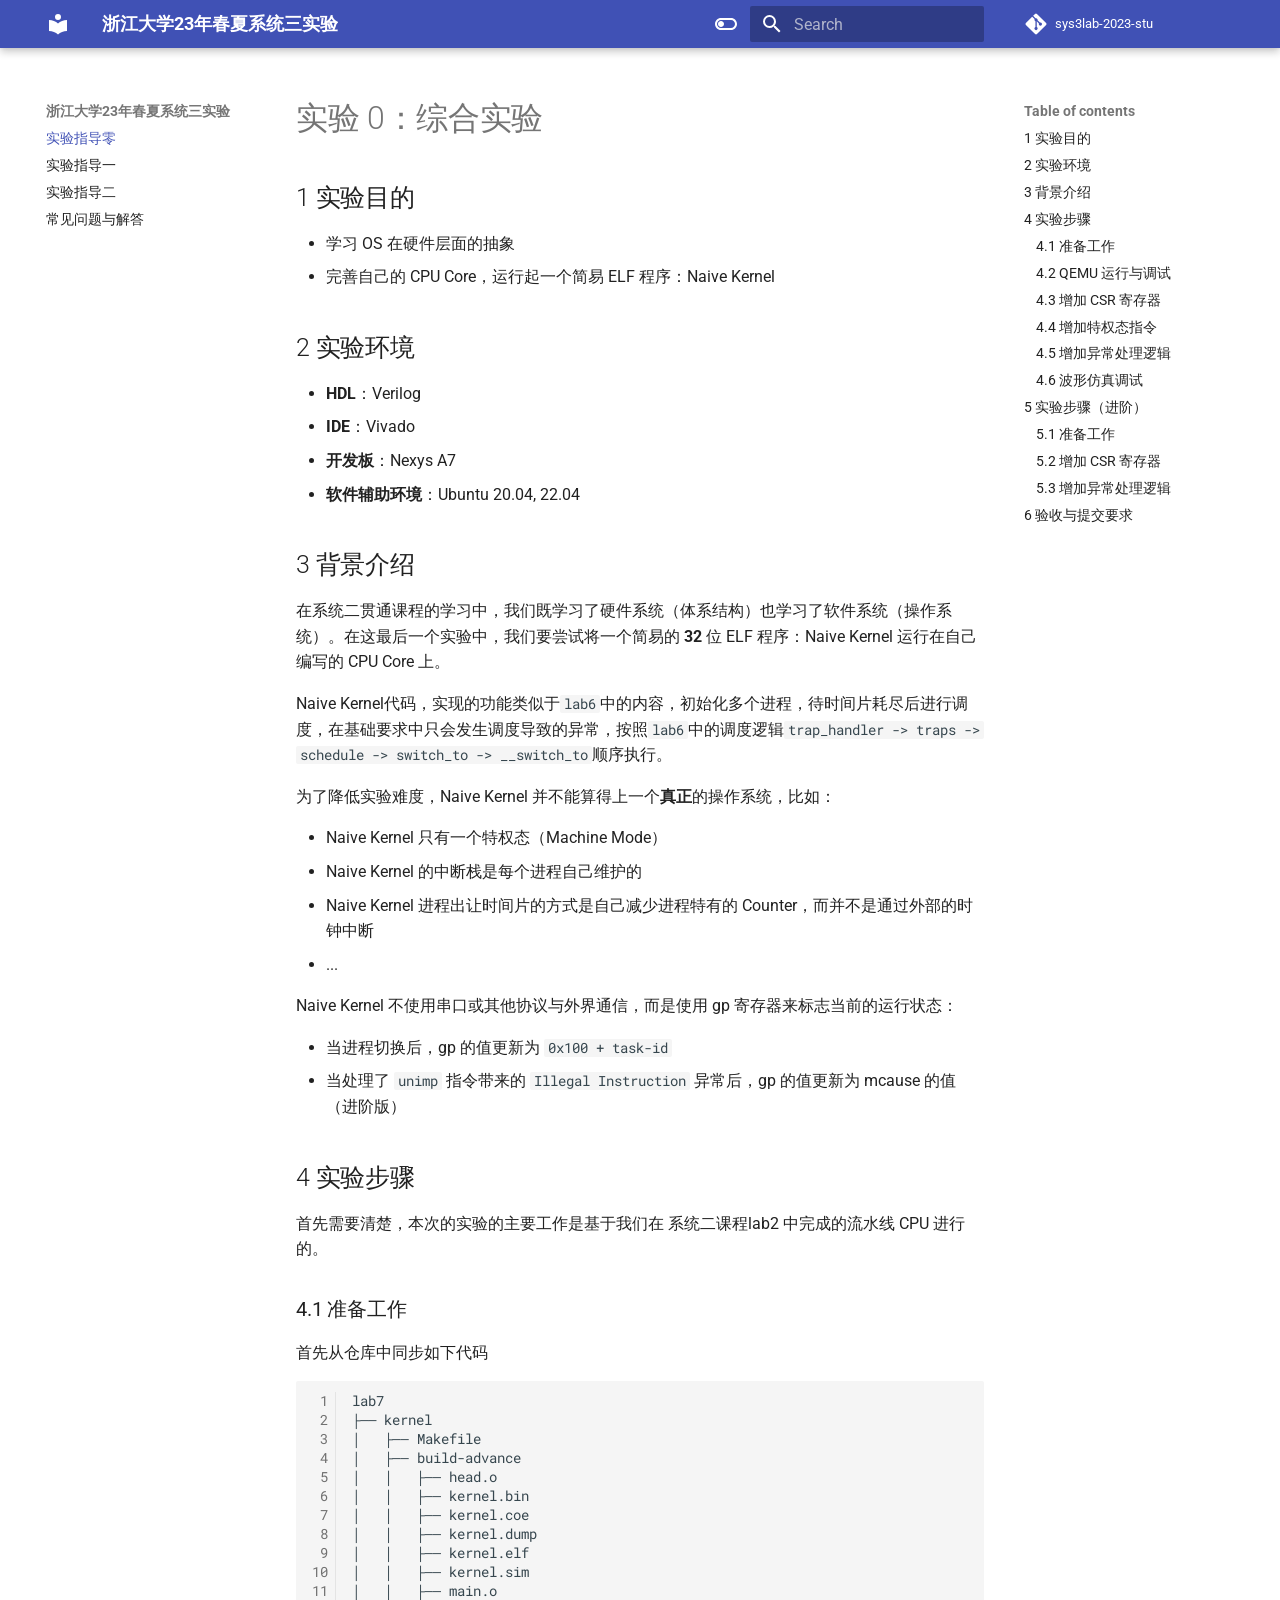
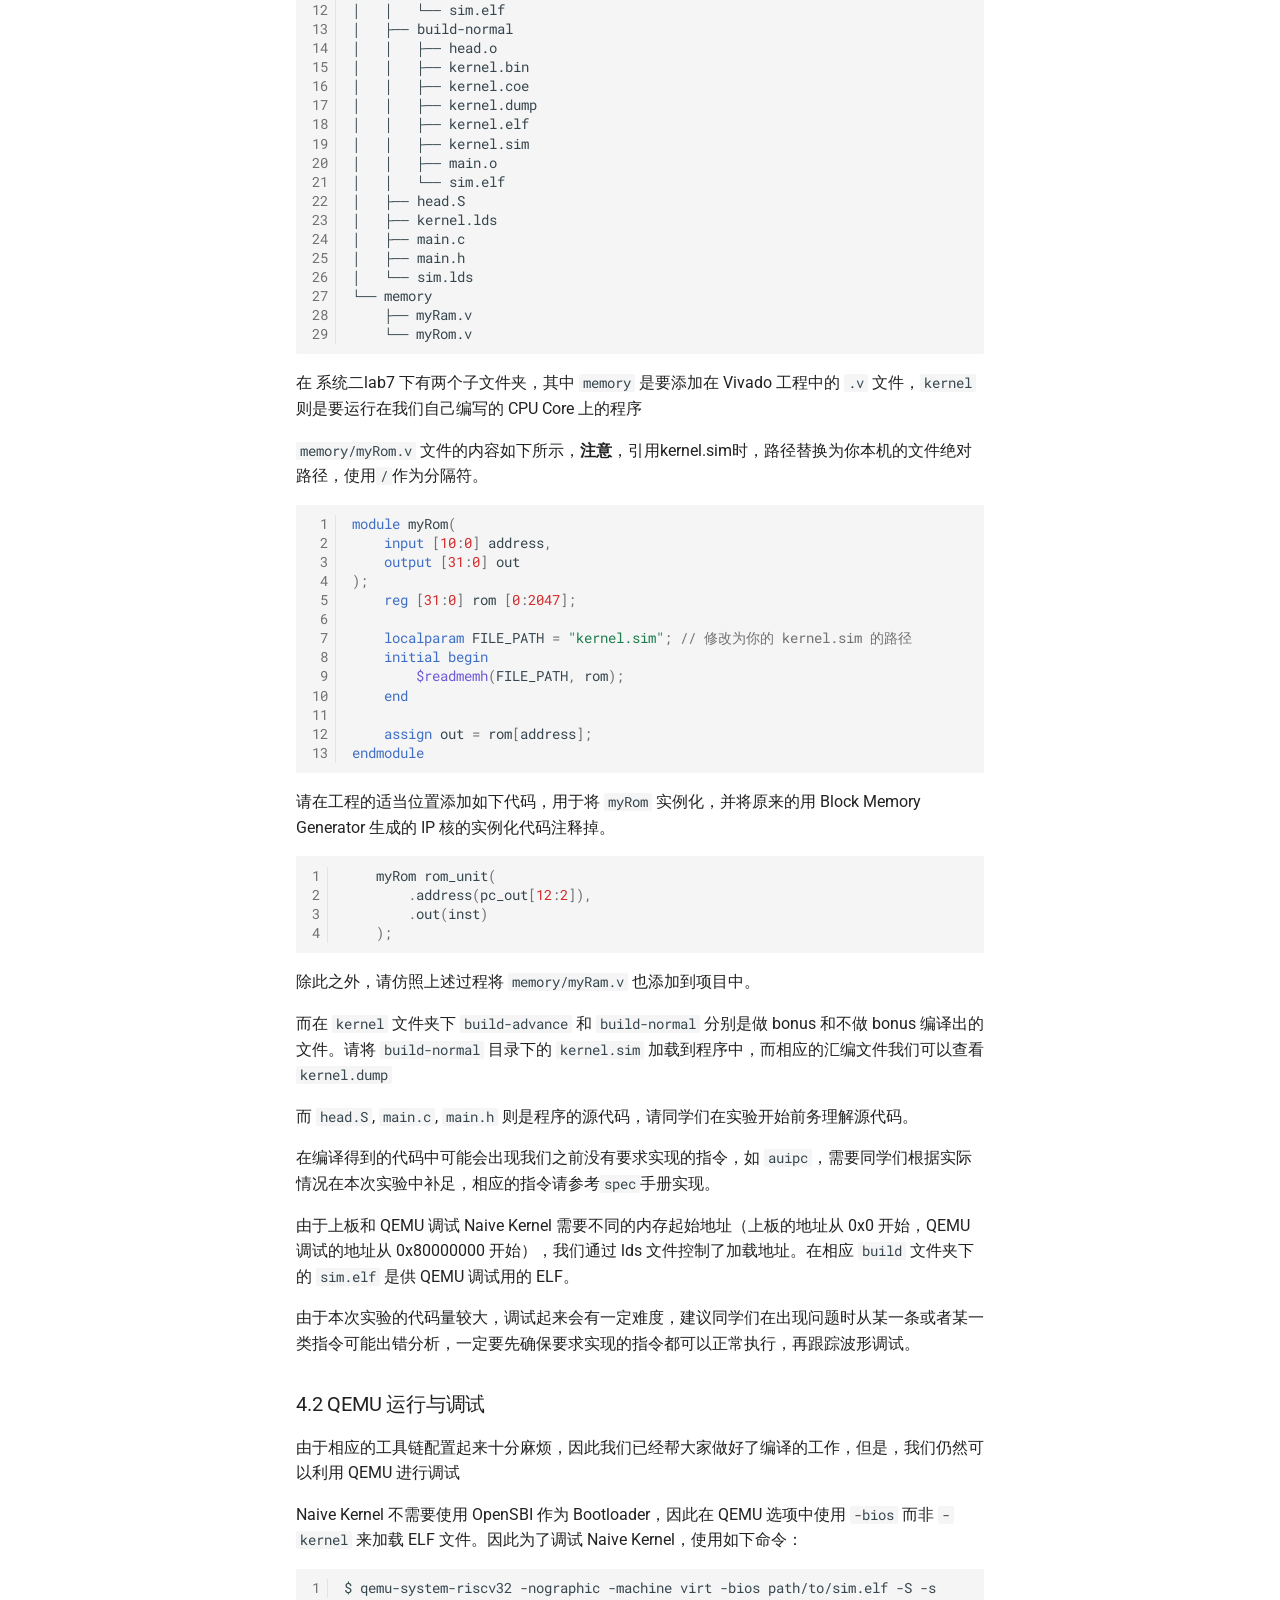
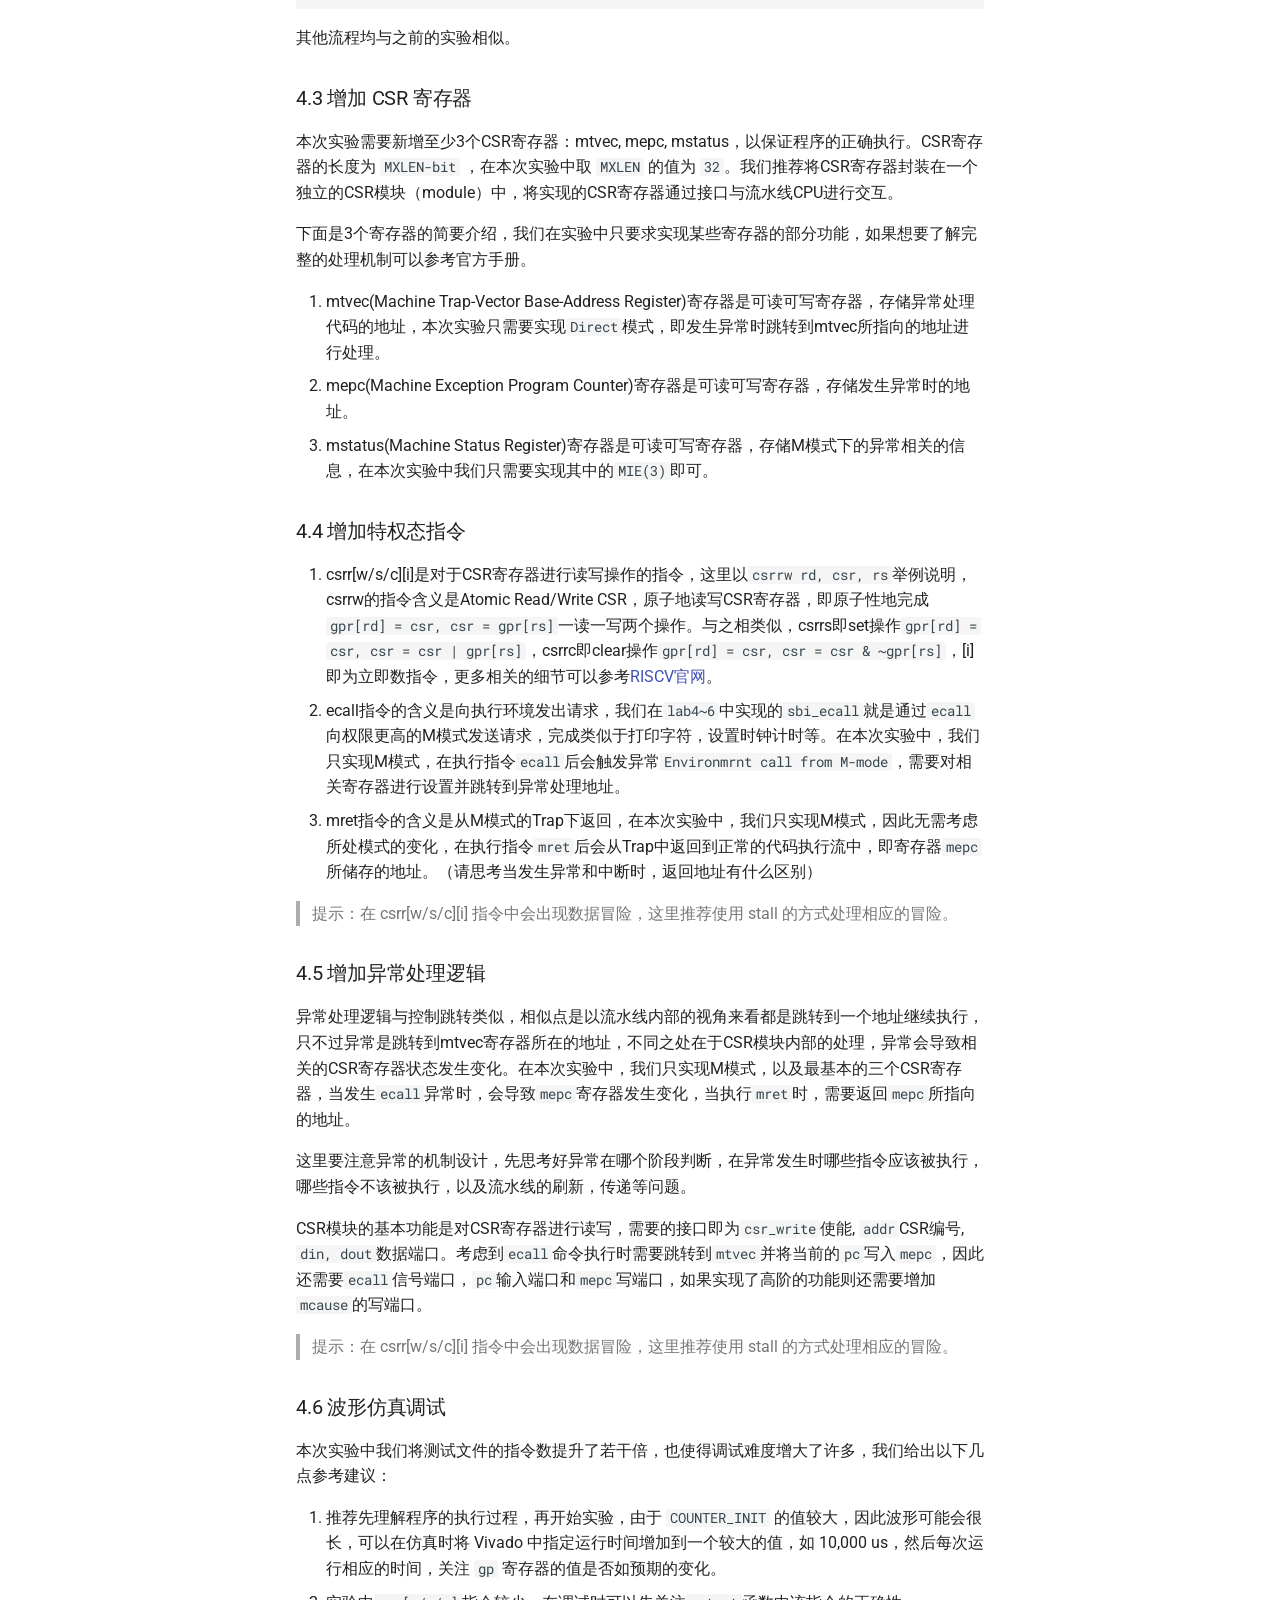
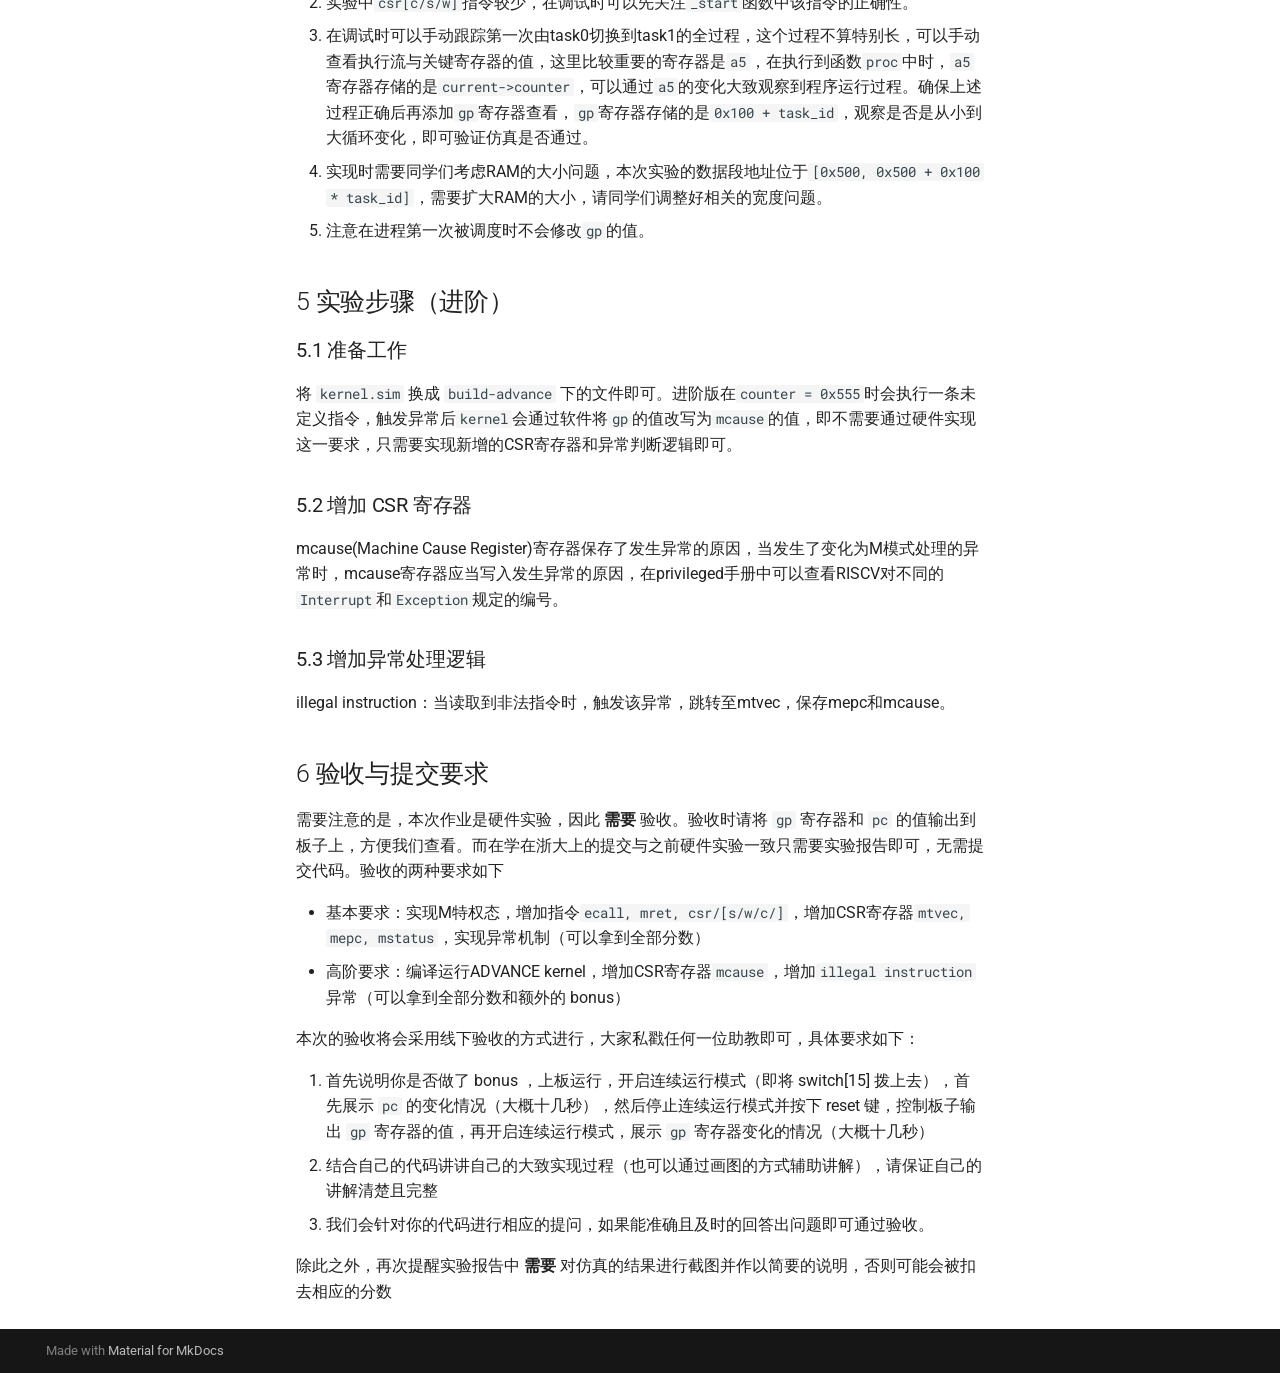
==== site/lab0/index.html @ 759c5969 "update to lab2" ====
<!doctype html>
<html lang="en" class="no-js">
  <head>
    
      <meta charset="utf-8">
      <meta name="viewport" content="width=device-width,initial-scale=1">
      
      
      
        <link rel="canonical" href="https://parfaity.gitee.io/sys3lab-2023-stu/lab0/">
      
      
      
        <link rel="next" href="../lab1/">
      
      <link rel="icon" href="../assets/images/favicon.png">
      <meta name="generator" content="mkdocs-1.4.2, mkdocs-material-9.0.15">
    
    
      
        <title>实验指导零 - 浙江大学23年春夏系统三实验</title>
      
    
    
      <link rel="stylesheet" href="../assets/stylesheets/main.113286f1.min.css">
      
        
        <link rel="stylesheet" href="../assets/stylesheets/palette.a0c5b2b5.min.css">
      
      

    
    
    
      
        
        
        <link rel="preconnect" href="https://fonts.gstatic.com" crossorigin>
        <link rel="stylesheet" href="https://fonts.googleapis.com/css?family=Roboto:300,300i,400,400i,700,700i%7CRoboto+Mono:400,400i,700,700i&display=fallback">
        <style>:root{--md-text-font:"Roboto";--md-code-font:"Roboto Mono"}</style>
      
    
    
    <script>__md_scope=new URL("..",location),__md_hash=e=>[...e].reduce((e,_)=>(e<<5)-e+_.charCodeAt(0),0),__md_get=(e,_=localStorage,t=__md_scope)=>JSON.parse(_.getItem(t.pathname+"."+e)),__md_set=(e,_,t=localStorage,a=__md_scope)=>{try{t.setItem(a.pathname+"."+e,JSON.stringify(_))}catch(e){}}</script>
    
      

    
    
    
  </head>
  
  
    
    
      
    
    
    
    
    <body dir="ltr" data-md-color-scheme="default" data-md-color-primary="" data-md-color-accent="">
  
    
    
      <script>var palette=__md_get("__palette");if(palette&&"object"==typeof palette.color)for(var key of Object.keys(palette.color))document.body.setAttribute("data-md-color-"+key,palette.color[key])</script>
    
    <input class="md-toggle" data-md-toggle="drawer" type="checkbox" id="__drawer" autocomplete="off">
    <input class="md-toggle" data-md-toggle="search" type="checkbox" id="__search" autocomplete="off">
    <label class="md-overlay" for="__drawer"></label>
    <div data-md-component="skip">
      
        
        <a href="#0" class="md-skip">
          Skip to content
        </a>
      
    </div>
    <div data-md-component="announce">
      
    </div>
    
    
      

<header class="md-header" data-md-component="header">
  <nav class="md-header__inner md-grid" aria-label="Header">
    <a href=".." title="浙江大学23年春夏系统三实验" class="md-header__button md-logo" aria-label="浙江大学23年春夏系统三实验" data-md-component="logo">
      
  
  <svg xmlns="http://www.w3.org/2000/svg" viewBox="0 0 24 24"><path d="M12 8a3 3 0 0 0 3-3 3 3 0 0 0-3-3 3 3 0 0 0-3 3 3 3 0 0 0 3 3m0 3.54C9.64 9.35 6.5 8 3 8v11c3.5 0 6.64 1.35 9 3.54 2.36-2.19 5.5-3.54 9-3.54V8c-3.5 0-6.64 1.35-9 3.54Z"/></svg>

    </a>
    <label class="md-header__button md-icon" for="__drawer">
      <svg xmlns="http://www.w3.org/2000/svg" viewBox="0 0 24 24"><path d="M3 6h18v2H3V6m0 5h18v2H3v-2m0 5h18v2H3v-2Z"/></svg>
    </label>
    <div class="md-header__title" data-md-component="header-title">
      <div class="md-header__ellipsis">
        <div class="md-header__topic">
          <span class="md-ellipsis">
            浙江大学23年春夏系统三实验
          </span>
        </div>
        <div class="md-header__topic" data-md-component="header-topic">
          <span class="md-ellipsis">
            
              实验指导零
            
          </span>
        </div>
      </div>
    </div>
    
      <form class="md-header__option" data-md-component="palette">
        
          
          <input class="md-option" data-md-color-media="(prefers-color-scheme: light)" data-md-color-scheme="default" data-md-color-primary="" data-md-color-accent=""  aria-label="Switch to dark mode"  type="radio" name="__palette" id="__palette_1">
          
            <label class="md-header__button md-icon" title="Switch to dark mode" for="__palette_2" hidden>
              <svg xmlns="http://www.w3.org/2000/svg" viewBox="0 0 24 24"><path d="M17 6H7c-3.31 0-6 2.69-6 6s2.69 6 6 6h10c3.31 0 6-2.69 6-6s-2.69-6-6-6zm0 10H7c-2.21 0-4-1.79-4-4s1.79-4 4-4h10c2.21 0 4 1.79 4 4s-1.79 4-4 4zM7 9c-1.66 0-3 1.34-3 3s1.34 3 3 3 3-1.34 3-3-1.34-3-3-3z"/></svg>
            </label>
          
        
          
          <input class="md-option" data-md-color-media="(prefers-color-scheme: dark)" data-md-color-scheme="slate" data-md-color-primary="" data-md-color-accent=""  aria-label="Switch to light mode"  type="radio" name="__palette" id="__palette_2">
          
            <label class="md-header__button md-icon" title="Switch to light mode" for="__palette_1" hidden>
              <svg xmlns="http://www.w3.org/2000/svg" viewBox="0 0 24 24"><path d="M17 7H7a5 5 0 0 0-5 5 5 5 0 0 0 5 5h10a5 5 0 0 0 5-5 5 5 0 0 0-5-5m0 8a3 3 0 0 1-3-3 3 3 0 0 1 3-3 3 3 0 0 1 3 3 3 3 0 0 1-3 3Z"/></svg>
            </label>
          
        
      </form>
    
    
    
      <label class="md-header__button md-icon" for="__search">
        <svg xmlns="http://www.w3.org/2000/svg" viewBox="0 0 24 24"><path d="M9.5 3A6.5 6.5 0 0 1 16 9.5c0 1.61-.59 3.09-1.56 4.23l.27.27h.79l5 5-1.5 1.5-5-5v-.79l-.27-.27A6.516 6.516 0 0 1 9.5 16 6.5 6.5 0 0 1 3 9.5 6.5 6.5 0 0 1 9.5 3m0 2C7 5 5 7 5 9.5S7 14 9.5 14 14 12 14 9.5 12 5 9.5 5Z"/></svg>
      </label>
      <div class="md-search" data-md-component="search" role="dialog">
  <label class="md-search__overlay" for="__search"></label>
  <div class="md-search__inner" role="search">
    <form class="md-search__form" name="search">
      <input type="text" class="md-search__input" name="query" aria-label="Search" placeholder="Search" autocapitalize="off" autocorrect="off" autocomplete="off" spellcheck="false" data-md-component="search-query" required>
      <label class="md-search__icon md-icon" for="__search">
        <svg xmlns="http://www.w3.org/2000/svg" viewBox="0 0 24 24"><path d="M9.5 3A6.5 6.5 0 0 1 16 9.5c0 1.61-.59 3.09-1.56 4.23l.27.27h.79l5 5-1.5 1.5-5-5v-.79l-.27-.27A6.516 6.516 0 0 1 9.5 16 6.5 6.5 0 0 1 3 9.5 6.5 6.5 0 0 1 9.5 3m0 2C7 5 5 7 5 9.5S7 14 9.5 14 14 12 14 9.5 12 5 9.5 5Z"/></svg>
        <svg xmlns="http://www.w3.org/2000/svg" viewBox="0 0 24 24"><path d="M20 11v2H8l5.5 5.5-1.42 1.42L4.16 12l7.92-7.92L13.5 5.5 8 11h12Z"/></svg>
      </label>
      <nav class="md-search__options" aria-label="Search">
        
        <button type="reset" class="md-search__icon md-icon" title="Clear" aria-label="Clear" tabindex="-1">
          <svg xmlns="http://www.w3.org/2000/svg" viewBox="0 0 24 24"><path d="M19 6.41 17.59 5 12 10.59 6.41 5 5 6.41 10.59 12 5 17.59 6.41 19 12 13.41 17.59 19 19 17.59 13.41 12 19 6.41Z"/></svg>
        </button>
      </nav>
      
    </form>
    <div class="md-search__output">
      <div class="md-search__scrollwrap" data-md-scrollfix>
        <div class="md-search-result" data-md-component="search-result">
          <div class="md-search-result__meta">
            Initializing search
          </div>
          <ol class="md-search-result__list" role="presentation"></ol>
        </div>
      </div>
    </div>
  </div>
</div>
    
    
      <div class="md-header__source">
        <a href="https://gitee.com/Parfaity/sys3lab-2023-stu.git" title="Go to repository" class="md-source" data-md-component="source">
  <div class="md-source__icon md-icon">
    
    <svg xmlns="http://www.w3.org/2000/svg" viewBox="0 0 448 512"><!--! Font Awesome Free 6.3.0 by @fontawesome - https://fontawesome.com License - https://fontawesome.com/license/free (Icons: CC BY 4.0, Fonts: SIL OFL 1.1, Code: MIT License) Copyright 2023 Fonticons, Inc.--><path d="M439.55 236.05 244 40.45a28.87 28.87 0 0 0-40.81 0l-40.66 40.63 51.52 51.52c27.06-9.14 52.68 16.77 43.39 43.68l49.66 49.66c34.23-11.8 61.18 31 35.47 56.69-26.49 26.49-70.21-2.87-56-37.34L240.22 199v121.85c25.3 12.54 22.26 41.85 9.08 55a34.34 34.34 0 0 1-48.55 0c-17.57-17.6-11.07-46.91 11.25-56v-123c-20.8-8.51-24.6-30.74-18.64-45L142.57 101 8.45 235.14a28.86 28.86 0 0 0 0 40.81l195.61 195.6a28.86 28.86 0 0 0 40.8 0l194.69-194.69a28.86 28.86 0 0 0 0-40.81z"/></svg>
  </div>
  <div class="md-source__repository">
    sys3lab-2023-stu
  </div>
</a>
      </div>
    
  </nav>
  
</header>
    
    <div class="md-container" data-md-component="container">
      
      
        
          
        
      
      <main class="md-main" data-md-component="main">
        <div class="md-main__inner md-grid">
          
            
              
              <div class="md-sidebar md-sidebar--primary" data-md-component="sidebar" data-md-type="navigation" >
                <div class="md-sidebar__scrollwrap">
                  <div class="md-sidebar__inner">
                    


<nav class="md-nav md-nav--primary" aria-label="Navigation" data-md-level="0">
  <label class="md-nav__title" for="__drawer">
    <a href=".." title="浙江大学23年春夏系统三实验" class="md-nav__button md-logo" aria-label="浙江大学23年春夏系统三实验" data-md-component="logo">
      
  
  <svg xmlns="http://www.w3.org/2000/svg" viewBox="0 0 24 24"><path d="M12 8a3 3 0 0 0 3-3 3 3 0 0 0-3-3 3 3 0 0 0-3 3 3 3 0 0 0 3 3m0 3.54C9.64 9.35 6.5 8 3 8v11c3.5 0 6.64 1.35 9 3.54 2.36-2.19 5.5-3.54 9-3.54V8c-3.5 0-6.64 1.35-9 3.54Z"/></svg>

    </a>
    浙江大学23年春夏系统三实验
  </label>
  
    <div class="md-nav__source">
      <a href="https://gitee.com/Parfaity/sys3lab-2023-stu.git" title="Go to repository" class="md-source" data-md-component="source">
  <div class="md-source__icon md-icon">
    
    <svg xmlns="http://www.w3.org/2000/svg" viewBox="0 0 448 512"><!--! Font Awesome Free 6.3.0 by @fontawesome - https://fontawesome.com License - https://fontawesome.com/license/free (Icons: CC BY 4.0, Fonts: SIL OFL 1.1, Code: MIT License) Copyright 2023 Fonticons, Inc.--><path d="M439.55 236.05 244 40.45a28.87 28.87 0 0 0-40.81 0l-40.66 40.63 51.52 51.52c27.06-9.14 52.68 16.77 43.39 43.68l49.66 49.66c34.23-11.8 61.18 31 35.47 56.69-26.49 26.49-70.21-2.87-56-37.34L240.22 199v121.85c25.3 12.54 22.26 41.85 9.08 55a34.34 34.34 0 0 1-48.55 0c-17.57-17.6-11.07-46.91 11.25-56v-123c-20.8-8.51-24.6-30.74-18.64-45L142.57 101 8.45 235.14a28.86 28.86 0 0 0 0 40.81l195.61 195.6a28.86 28.86 0 0 0 40.8 0l194.69-194.69a28.86 28.86 0 0 0 0-40.81z"/></svg>
  </div>
  <div class="md-source__repository">
    sys3lab-2023-stu
  </div>
</a>
    </div>
  
  <ul class="md-nav__list" data-md-scrollfix>
    
      
      
      

  
  
    
  
  
    <li class="md-nav__item md-nav__item--active">
      
      <input class="md-nav__toggle md-toggle" type="checkbox" id="__toc">
      
      
        
      
      
        <label class="md-nav__link md-nav__link--active" for="__toc">
          实验指导零
          <span class="md-nav__icon md-icon"></span>
        </label>
      
      <a href="./" class="md-nav__link md-nav__link--active">
        实验指导零
      </a>
      
        

<nav class="md-nav md-nav--secondary" aria-label="Table of contents">
  
  
  
    
  
  
    <label class="md-nav__title" for="__toc">
      <span class="md-nav__icon md-icon"></span>
      Table of contents
    </label>
    <ul class="md-nav__list" data-md-component="toc" data-md-scrollfix>
      
        <li class="md-nav__item">
  <a href="#1" class="md-nav__link">
    1 实验目的
  </a>
  
</li>
      
        <li class="md-nav__item">
  <a href="#2" class="md-nav__link">
    2 实验环境
  </a>
  
</li>
      
        <li class="md-nav__item">
  <a href="#3" class="md-nav__link">
    3 背景介绍
  </a>
  
</li>
      
        <li class="md-nav__item">
  <a href="#4" class="md-nav__link">
    4 实验步骤
  </a>
  
    <nav class="md-nav" aria-label="4 实验步骤">
      <ul class="md-nav__list">
        
          <li class="md-nav__item">
  <a href="#41" class="md-nav__link">
    4.1 准备工作
  </a>
  
</li>
        
          <li class="md-nav__item">
  <a href="#42-qemu" class="md-nav__link">
    4.2 QEMU 运行与调试
  </a>
  
</li>
        
          <li class="md-nav__item">
  <a href="#43-csr" class="md-nav__link">
    4.3 增加 CSR 寄存器
  </a>
  
</li>
        
          <li class="md-nav__item">
  <a href="#44" class="md-nav__link">
    4.4 增加特权态指令
  </a>
  
</li>
        
          <li class="md-nav__item">
  <a href="#45" class="md-nav__link">
    4.5 增加异常处理逻辑
  </a>
  
</li>
        
          <li class="md-nav__item">
  <a href="#46" class="md-nav__link">
    4.6 波形仿真调试
  </a>
  
</li>
        
      </ul>
    </nav>
  
</li>
      
        <li class="md-nav__item">
  <a href="#5" class="md-nav__link">
    5 实验步骤（进阶）
  </a>
  
    <nav class="md-nav" aria-label="5 实验步骤（进阶）">
      <ul class="md-nav__list">
        
          <li class="md-nav__item">
  <a href="#51" class="md-nav__link">
    5.1 准备工作
  </a>
  
</li>
        
          <li class="md-nav__item">
  <a href="#52-csr" class="md-nav__link">
    5.2 增加 CSR 寄存器
  </a>
  
</li>
        
          <li class="md-nav__item">
  <a href="#53" class="md-nav__link">
    5.3 增加异常处理逻辑
  </a>
  
</li>
        
      </ul>
    </nav>
  
</li>
      
        <li class="md-nav__item">
  <a href="#6" class="md-nav__link">
    6 验收与提交要求
  </a>
  
</li>
      
    </ul>
  
</nav>
      
    </li>
  

    
      
      
      

  
  
  
    <li class="md-nav__item">
      <a href="../lab1/" class="md-nav__link">
        实验指导一
      </a>
    </li>
  

    
      
      
      

  
  
  
    <li class="md-nav__item">
      <a href="../lab2/" class="md-nav__link">
        实验指导二
      </a>
    </li>
  

    
      
      
      

  
  
  
    <li class="md-nav__item">
      <a href="../Q%26A/" class="md-nav__link">
        常见问题与解答
      </a>
    </li>
  

    
  </ul>
</nav>
                  </div>
                </div>
              </div>
            
            
              
              <div class="md-sidebar md-sidebar--secondary" data-md-component="sidebar" data-md-type="toc" >
                <div class="md-sidebar__scrollwrap">
                  <div class="md-sidebar__inner">
                    

<nav class="md-nav md-nav--secondary" aria-label="Table of contents">
  
  
  
    
  
  
    <label class="md-nav__title" for="__toc">
      <span class="md-nav__icon md-icon"></span>
      Table of contents
    </label>
    <ul class="md-nav__list" data-md-component="toc" data-md-scrollfix>
      
        <li class="md-nav__item">
  <a href="#1" class="md-nav__link">
    1 实验目的
  </a>
  
</li>
      
        <li class="md-nav__item">
  <a href="#2" class="md-nav__link">
    2 实验环境
  </a>
  
</li>
      
        <li class="md-nav__item">
  <a href="#3" class="md-nav__link">
    3 背景介绍
  </a>
  
</li>
      
        <li class="md-nav__item">
  <a href="#4" class="md-nav__link">
    4 实验步骤
  </a>
  
    <nav class="md-nav" aria-label="4 实验步骤">
      <ul class="md-nav__list">
        
          <li class="md-nav__item">
  <a href="#41" class="md-nav__link">
    4.1 准备工作
  </a>
  
</li>
        
          <li class="md-nav__item">
  <a href="#42-qemu" class="md-nav__link">
    4.2 QEMU 运行与调试
  </a>
  
</li>
        
          <li class="md-nav__item">
  <a href="#43-csr" class="md-nav__link">
    4.3 增加 CSR 寄存器
  </a>
  
</li>
        
          <li class="md-nav__item">
  <a href="#44" class="md-nav__link">
    4.4 增加特权态指令
  </a>
  
</li>
        
          <li class="md-nav__item">
  <a href="#45" class="md-nav__link">
    4.5 增加异常处理逻辑
  </a>
  
</li>
        
          <li class="md-nav__item">
  <a href="#46" class="md-nav__link">
    4.6 波形仿真调试
  </a>
  
</li>
        
      </ul>
    </nav>
  
</li>
      
        <li class="md-nav__item">
  <a href="#5" class="md-nav__link">
    5 实验步骤（进阶）
  </a>
  
    <nav class="md-nav" aria-label="5 实验步骤（进阶）">
      <ul class="md-nav__list">
        
          <li class="md-nav__item">
  <a href="#51" class="md-nav__link">
    5.1 准备工作
  </a>
  
</li>
        
          <li class="md-nav__item">
  <a href="#52-csr" class="md-nav__link">
    5.2 增加 CSR 寄存器
  </a>
  
</li>
        
          <li class="md-nav__item">
  <a href="#53" class="md-nav__link">
    5.3 增加异常处理逻辑
  </a>
  
</li>
        
      </ul>
    </nav>
  
</li>
      
        <li class="md-nav__item">
  <a href="#6" class="md-nav__link">
    6 验收与提交要求
  </a>
  
</li>
      
    </ul>
  
</nav>
                  </div>
                </div>
              </div>
            
          
          
            <div class="md-content" data-md-component="content">
              <article class="md-content__inner md-typeset">
                
                  


<h1 id="0">实验 0：综合实验</h1>
<h2 id="1">1 实验目的</h2>
<ul>
<li>学习 OS 在硬件层面的抽象</li>
<li>完善自己的 CPU Core，运行起一个简易 ELF 程序：Naive Kernel</li>
</ul>
<h2 id="2">2 实验环境</h2>
<ul>
<li><strong>HDL</strong>：Verilog</li>
<li><strong>IDE</strong>：Vivado</li>
<li><strong>开发板</strong>：Nexys A7</li>
<li><strong>软件辅助环境</strong>：Ubuntu 20.04, 22.04</li>
</ul>
<h2 id="3">3 背景介绍</h2>
<p>在系统二贯通课程的学习中，我们既学习了硬件系统（体系结构）也学习了软件系统（操作系统）。在这最后一个实验中，我们要尝试将一个简易的 <strong>32</strong> 位 ELF 程序：Naive Kernel 运行在自己编写的 CPU Core 上。</p>
<p>Naive Kernel代码，实现的功能类似于<code>lab6</code>中的内容，初始化多个进程，待时间片耗尽后进行调度，在基础要求中只会发生调度导致的异常，按照<code>lab6</code>中的调度逻辑<code>trap_handler -&gt; traps -&gt; schedule -&gt; switch_to -&gt; __switch_to</code>顺序执行。</p>
<p>为了降低实验难度，Naive Kernel 并不能算得上一个<strong>真正</strong>的操作系统，比如：</p>
<ul>
<li>Naive Kernel 只有一个特权态（Machine Mode）</li>
<li>Naive Kernel 的中断栈是每个进程自己维护的</li>
<li>Naive Kernel 进程出让时间片的方式是自己减少进程特有的 Counter，而并不是通过外部的时钟中断</li>
<li>...</li>
</ul>
<p>Naive Kernel 不使用串口或其他协议与外界通信，而是使用 gp 寄存器来标志当前的运行状态：</p>
<ul>
<li>当进程切换后，gp 的值更新为 <code>0x100 + task-id</code></li>
<li>当处理了 <code>unimp</code> 指令带来的 <code>Illegal Instruction</code> 异常后，gp 的值更新为 mcause 的值（进阶版）</li>
</ul>
<h2 id="4">4 实验步骤</h2>
<p>首先需要清楚，本次的实验的主要工作是基于我们在 系统二课程lab2 中完成的流水线 CPU 进行的。</p>
<h3 id="41">4.1 准备工作</h3>
<p>首先从仓库中同步如下代码</p>
<div class="highlight"><table class="highlighttable"><tr><td class="linenos"><div class="linenodiv"><pre><span></span><span class="normal"> 1</span>
<span class="normal"> 2</span>
<span class="normal"> 3</span>
<span class="normal"> 4</span>
<span class="normal"> 5</span>
<span class="normal"> 6</span>
<span class="normal"> 7</span>
<span class="normal"> 8</span>
<span class="normal"> 9</span>
<span class="normal">10</span>
<span class="normal">11</span>
<span class="normal">12</span>
<span class="normal">13</span>
<span class="normal">14</span>
<span class="normal">15</span>
<span class="normal">16</span>
<span class="normal">17</span>
<span class="normal">18</span>
<span class="normal">19</span>
<span class="normal">20</span>
<span class="normal">21</span>
<span class="normal">22</span>
<span class="normal">23</span>
<span class="normal">24</span>
<span class="normal">25</span>
<span class="normal">26</span>
<span class="normal">27</span>
<span class="normal">28</span>
<span class="normal">29</span></pre></div></td><td class="code"><div><pre><span></span><code>lab7
├── kernel
│   ├── Makefile
│   ├── build-advance
│   │   ├── head.o
│   │   ├── kernel.bin
│   │   ├── kernel.coe
│   │   ├── kernel.dump
│   │   ├── kernel.elf
│   │   ├── kernel.sim
│   │   ├── main.o
│   │   └── sim.elf
│   ├── build-normal
│   │   ├── head.o
│   │   ├── kernel.bin
│   │   ├── kernel.coe
│   │   ├── kernel.dump
│   │   ├── kernel.elf
│   │   ├── kernel.sim
│   │   ├── main.o
│   │   └── sim.elf
│   ├── head.S
│   ├── kernel.lds
│   ├── main.c
│   ├── main.h
│   └── sim.lds
└── memory
    ├── myRam.v
    └── myRom.v
</code></pre></div></td></tr></table></div>
<p>在 系统二lab7 下有两个子文件夹，其中 <code>memory</code> 是要添加在 Vivado 工程中的 <code>.v</code> 文件，<code>kernel</code> 则是要运行在我们自己编写的 CPU Core 上的程序</p>
<p><code>memory/myRom.v</code> 文件的内容如下所示，<strong>注意</strong>，引用kernel.sim时，路径替换为你本机的文件绝对路径，使用<code>/</code>作为分隔符。</p>
<div class="highlight"><table class="highlighttable"><tr><td class="linenos"><div class="linenodiv"><pre><span></span><span class="normal"> 1</span>
<span class="normal"> 2</span>
<span class="normal"> 3</span>
<span class="normal"> 4</span>
<span class="normal"> 5</span>
<span class="normal"> 6</span>
<span class="normal"> 7</span>
<span class="normal"> 8</span>
<span class="normal"> 9</span>
<span class="normal">10</span>
<span class="normal">11</span>
<span class="normal">12</span>
<span class="normal">13</span></pre></div></td><td class="code"><div><pre><span></span><code><span class="k">module</span><span class="w"> </span><span class="n">myRom</span><span class="p">(</span>
<span class="w">    </span><span class="k">input</span><span class="w"> </span><span class="p">[</span><span class="mh">10</span><span class="o">:</span><span class="mh">0</span><span class="p">]</span><span class="w"> </span><span class="n">address</span><span class="p">,</span>
<span class="w">    </span><span class="k">output</span><span class="w"> </span><span class="p">[</span><span class="mh">31</span><span class="o">:</span><span class="mh">0</span><span class="p">]</span><span class="w"> </span><span class="n">out</span>
<span class="p">);</span>
<span class="w">    </span><span class="kt">reg</span><span class="w"> </span><span class="p">[</span><span class="mh">31</span><span class="o">:</span><span class="mh">0</span><span class="p">]</span><span class="w"> </span><span class="n">rom</span><span class="w"> </span><span class="p">[</span><span class="mh">0</span><span class="o">:</span><span class="mh">2047</span><span class="p">];</span>

<span class="w">    </span><span class="k">localparam</span><span class="w"> </span><span class="n">FILE_PATH</span><span class="w"> </span><span class="o">=</span><span class="w"> </span><span class="s">&quot;kernel.sim&quot;</span><span class="p">;</span><span class="w"> </span><span class="c1">// 修改为你的 kernel.sim 的路径</span>
<span class="w">    </span><span class="k">initial</span><span class="w"> </span><span class="k">begin</span>
<span class="w">        </span><span class="nb">$readmemh</span><span class="p">(</span><span class="n">FILE_PATH</span><span class="p">,</span><span class="w"> </span><span class="n">rom</span><span class="p">);</span>
<span class="w">    </span><span class="k">end</span>

<span class="w">    </span><span class="k">assign</span><span class="w"> </span><span class="n">out</span><span class="w"> </span><span class="o">=</span><span class="w"> </span><span class="n">rom</span><span class="p">[</span><span class="n">address</span><span class="p">];</span>
<span class="k">endmodule</span>
</code></pre></div></td></tr></table></div>
<p>请在工程的适当位置添加如下代码，用于将 <code>myRom</code> 实例化，并将原来的用 Block Memory Generator 生成的 IP 核的实例化代码注释掉。</p>
<div class="highlight"><table class="highlighttable"><tr><td class="linenos"><div class="linenodiv"><pre><span></span><span class="normal">1</span>
<span class="normal">2</span>
<span class="normal">3</span>
<span class="normal">4</span></pre></div></td><td class="code"><div><pre><span></span><code><span class="w">    </span><span class="n">myRom</span><span class="w"> </span><span class="n">rom_unit</span><span class="p">(</span>
<span class="w">        </span><span class="p">.</span><span class="n">address</span><span class="p">(</span><span class="n">pc_out</span><span class="p">[</span><span class="mh">12</span><span class="o">:</span><span class="mh">2</span><span class="p">]),</span>
<span class="w">        </span><span class="p">.</span><span class="n">out</span><span class="p">(</span><span class="n">inst</span><span class="p">)</span>
<span class="w">    </span><span class="p">);</span>
</code></pre></div></td></tr></table></div>
<p>除此之外，请仿照上述过程将 <code>memory/myRam.v</code> 也添加到项目中。</p>
<p>而在 <code>kernel</code> 文件夹下 <code>build-advance</code> 和 <code>build-normal</code> 分别是做 bonus 和不做 bonus 编译出的文件。请将 <code>build-normal</code> 目录下的 <code>kernel.sim</code> 加载到程序中，而相应的汇编文件我们可以查看 <code>kernel.dump</code></p>
<p>而 <code>head.S</code>, <code>main.c</code>, <code>main.h</code> 则是程序的源代码，请同学们在实验开始前务理解源代码。</p>
<p>在编译得到的代码中可能会出现我们之前没有要求实现的指令，如 <code>auipc</code>，需要同学们根据实际情况在本次实验中补足，相应的指令请参考<code>spec</code>手册实现。</p>
<p>由于上板和 QEMU 调试 Naive Kernel 需要不同的内存起始地址（上板的地址从 0x0 开始，QEMU 调试的地址从 0x80000000 开始），我们通过 lds 文件控制了加载地址。在相应 <code>build</code> 文件夹下的 <code>sim.elf</code> 是供 QEMU 调试用的 ELF。</p>
<p>由于本次实验的代码量较大，调试起来会有一定难度，建议同学们在出现问题时从某一条或者某一类指令可能出错分析，一定要先确保要求实现的指令都可以正常执行，再跟踪波形调试。</p>
<h3 id="42-qemu">4.2 QEMU 运行与调试</h3>
<p>由于相应的工具链配置起来十分麻烦，因此我们已经帮大家做好了编译的工作，但是，我们仍然可以利用 QEMU 进行调试</p>
<p>Naive Kernel 不需要使用 OpenSBI 作为 Bootloader，因此在 QEMU 选项中使用 <code>-bios</code> 而非 <code>-kernel</code> 来加载 ELF 文件。因此为了调试 Naive Kernel，使用如下命令：</p>
<div class="highlight"><table class="highlighttable"><tr><td class="linenos"><div class="linenodiv"><pre><span></span><span class="normal">1</span></pre></div></td><td class="code"><div><pre><span></span><code>$ qemu-system-riscv32 -nographic -machine virt -bios path/to/sim.elf -S -s
</code></pre></div></td></tr></table></div>
<p>其他流程均与之前的实验相似。</p>
<h3 id="43-csr">4.3 增加 CSR 寄存器</h3>
<p>本次实验需要新增至少3个CSR寄存器：mtvec, mepc, mstatus，以保证程序的正确执行。CSR寄存器的长度为 <code>MXLEN-bit</code> ，在本次实验中取 <code>MXLEN</code> 的值为 <code>32</code>。我们推荐将CSR寄存器封装在一个独立的CSR模块（module）中，将实现的CSR寄存器通过接口与流水线CPU进行交互。</p>
<p>下面是3个寄存器的简要介绍，我们在实验中只要求实现某些寄存器的部分功能，如果想要了解完整的处理机制可以参考官方手册。</p>
<ol>
<li>mtvec(Machine Trap-Vector Base-Address Register)寄存器是可读可写寄存器，存储异常处理代码的地址，本次实验只需要实现<code>Direct</code>模式，即发生异常时跳转到mtvec所指向的地址进行处理。</li>
<li>mepc(Machine Exception Program Counter)寄存器是可读可写寄存器，存储发生异常时的地址。</li>
<li>mstatus(Machine Status Register)寄存器是可读可写寄存器，存储M模式下的异常相关的信息，在本次实验中我们只需要实现其中的<code>MIE(3)</code>即可。</li>
</ol>
<h3 id="44">4.4 增加特权态指令</h3>
<ol>
<li>csrr[w/s/c][i]是对于CSR寄存器进行读写操作的指令，这里以<code>csrrw rd, csr, rs</code>举例说明，csrrw的指令含义是Atomic Read/Write CSR，原子地读写CSR寄存器，即原子性地完成<code>gpr[rd] = csr, csr = gpr[rs]</code>一读一写两个操作。与之相类似，csrrs即set操作<code>gpr[rd] = csr, csr = csr | gpr[rs]</code>，csrrc即clear操作<code>gpr[rd] = csr, csr = csr &amp; ~gpr[rs]</code>，[i]即为立即数指令，更多相关的细节可以参考<a href="https://github.com/riscv/riscv-isa-manual/releases/download/Ratified-IMAFDQC/riscv-spec-20191213.pdf">RISCV官网</a>。</li>
<li>ecall指令的含义是向执行环境发出请求，我们在<code>lab4~6</code>中实现的<code>sbi_ecall</code>就是通过<code>ecall</code>向权限更高的M模式发送请求，完成类似于打印字符，设置时钟计时等。在本次实验中，我们只实现M模式，在执行指令<code>ecall</code>后会触发异常<code>Environmrnt call from M-mode</code>，需要对相关寄存器进行设置并跳转到异常处理地址。</li>
<li>mret指令的含义是从M模式的Trap下返回，在本次实验中，我们只实现M模式，因此无需考虑所处模式的变化，在执行指令<code>mret</code>后会从Trap中返回到正常的代码执行流中，即寄存器<code>mepc</code>所储存的地址。（请思考当发生异常和中断时，返回地址有什么区别）</li>
</ol>
<blockquote>
<p>提示：在 csrr[w/s/c][i] 指令中会出现数据冒险，这里推荐使用 stall 的方式处理相应的冒险。</p>
</blockquote>
<h3 id="45">4.5 增加异常处理逻辑</h3>
<p>异常处理逻辑与控制跳转类似，相似点是以流水线内部的视角来看都是跳转到一个地址继续执行，只不过异常是跳转到mtvec寄存器所在的地址，不同之处在于CSR模块内部的处理，异常会导致相关的CSR寄存器状态发生变化。在本次实验中，我们只实现M模式，以及最基本的三个CSR寄存器，当发生<code>ecall</code>异常时，会导致<code>mepc</code>寄存器发生变化，当执行<code>mret</code>时，需要返回<code>mepc</code>所指向的地址。</p>
<p>这里要注意异常的机制设计，先思考好异常在哪个阶段判断，在异常发生时哪些指令应该被执行，哪些指令不该被执行，以及流水线的刷新，传递等问题。</p>
<p>CSR模块的基本功能是对CSR寄存器进行读写，需要的接口即为<code>csr_write</code>使能, <code>addr</code>CSR编号, <code>din, dout</code>数据端口。考虑到<code>ecall</code>命令执行时需要跳转到<code>mtvec</code>并将当前的<code>pc</code>写入<code>mepc</code>，因此还需要<code>ecall</code>信号端口，<code>pc</code>输入端口和<code>mepc</code>写端口，如果实现了高阶的功能则还需要增加<code>mcause</code>的写端口。</p>
<blockquote>
<p>提示：在 csrr[w/s/c][i] 指令中会出现数据冒险，这里推荐使用 stall 的方式处理相应的冒险。</p>
</blockquote>
<h3 id="46">4.6 波形仿真调试</h3>
<p>本次实验中我们将测试文件的指令数提升了若干倍，也使得调试难度增大了许多，我们给出以下几点参考建议：</p>
<ol>
<li>推荐先理解程序的执行过程，再开始实验，由于 <code>COUNTER_INIT</code> 的值较大，因此波形可能会很长，可以在仿真时将 Vivado 中指定运行时间增加到一个较大的值，如 10,000 us，然后每次运行相应的时间，关注 <code>gp</code> 寄存器的值是否如预期的变化。</li>
<li>实验中<code>csr[c/s/w]</code>指令较少，在调试时可以先关注<code>_start</code>函数中该指令的正确性。</li>
<li>在调试时可以手动跟踪第一次由task0切换到task1的全过程，这个过程不算特别长，可以手动查看执行流与关键寄存器的值，这里比较重要的寄存器是<code>a5</code>，在执行到函数<code>proc</code>中时，<code>a5</code>寄存器存储的是<code>current-&gt;counter</code>，可以通过<code>a5</code>的变化大致观察到程序运行过程。确保上述过程正确后再添加<code>gp</code>寄存器查看，<code>gp</code>寄存器存储的是<code>0x100 + task_id</code>，观察是否是从小到大循环变化，即可验证仿真是否通过。</li>
<li>实现时需要同学们考虑RAM的大小问题，本次实验的数据段地址位于<code>[0x500, 0x500 + 0x100 * task_id]</code>，需要扩大RAM的大小，请同学们调整好相关的宽度问题。</li>
<li>注意在进程第一次被调度时不会修改<code>gp</code>的值。</li>
</ol>
<h2 id="5">5 实验步骤（进阶）</h2>
<h3 id="51">5.1 准备工作</h3>
<p>将 <code>kernel.sim</code> 换成 <code>build-advance</code> 下的文件即可。进阶版在<code>counter = 0x555</code>时会执行一条未定义指令，触发异常后<code>kernel</code>会通过软件将<code>gp</code>的值改写为<code>mcause</code>的值，即不需要通过硬件实现这一要求，只需要实现新增的CSR寄存器和异常判断逻辑即可。</p>
<h3 id="52-csr">5.2 增加 CSR 寄存器</h3>
<p>mcause(Machine Cause Register)寄存器保存了发生异常的原因，当发生了变化为M模式处理的异常时，mcause寄存器应当写入发生异常的原因，在privileged手册中可以查看RISCV对不同的<code>Interrupt</code>和<code>Exception</code>规定的编号。</p>
<h3 id="53">5.3 增加异常处理逻辑</h3>
<p>illegal instruction：当读取到非法指令时，触发该异常，跳转至mtvec，保存mepc和mcause。</p>
<h2 id="6">6 验收与提交要求</h2>
<p>需要注意的是，本次作业是硬件实验，因此 <strong>需要</strong> 验收。验收时请将 <code>gp</code> 寄存器和 <code>pc</code> 的值输出到板子上，方便我们查看。而在学在浙大上的提交与之前硬件实验一致只需要实验报告即可，无需提交代码。验收的两种要求如下</p>
<ul>
<li>基本要求：实现M特权态，增加指令<code>ecall, mret, csr/[s/w/c/]</code>，增加CSR寄存器<code>mtvec, mepc, mstatus</code>，实现异常机制（可以拿到全部分数）</li>
<li>高阶要求：编译运行ADVANCE kernel，增加CSR寄存器<code>mcause</code>，增加<code>illegal instruction</code>异常（可以拿到全部分数和额外的 bonus）</li>
</ul>
<p>本次的验收将会采用线下验收的方式进行，大家私戳任何一位助教即可，具体要求如下：</p>
<ol>
<li>首先说明你是否做了 bonus ，上板运行，开启连续运行模式（即将 switch[15] 拨上去），首先展示 <code>pc</code> 的变化情况（大概十几秒），然后停止连续运行模式并按下 reset 键，控制板子输出 <code>gp</code> 寄存器的值，再开启连续运行模式，展示 <code>gp</code> 寄存器变化的情况（大概十几秒）</li>
<li>结合自己的代码讲讲自己的大致实现过程（也可以通过画图的方式辅助讲解），请保证自己的讲解清楚且完整</li>
<li>我们会针对你的代码进行相应的提问，如果能准确且及时的回答出问题即可通过验收。</li>
</ol>
<p>除此之外，再次提醒实验报告中 <strong>需要</strong> 对仿真的结果进行截图并作以简要的说明，否则可能会被扣去相应的分数</p>





                
              </article>
            </div>
          
          
        </div>
        
          <a href="#" class="md-top md-icon" data-md-component="top" hidden>
            <svg xmlns="http://www.w3.org/2000/svg" viewBox="0 0 24 24"><path d="M13 20h-2V8l-5.5 5.5-1.42-1.42L12 4.16l7.92 7.92-1.42 1.42L13 8v12Z"/></svg>
            Back to top
          </a>
        
      </main>
      
        <footer class="md-footer">
  
  <div class="md-footer-meta md-typeset">
    <div class="md-footer-meta__inner md-grid">
      <div class="md-copyright">
  
  
    Made with
    <a href="https://squidfunk.github.io/mkdocs-material/" target="_blank" rel="noopener">
      Material for MkDocs
    </a>
  
</div>
      
    </div>
  </div>
</footer>
      
    </div>
    <div class="md-dialog" data-md-component="dialog">
      <div class="md-dialog__inner md-typeset"></div>
    </div>
    
    <script id="__config" type="application/json">{"base": "..", "features": ["navigation.expand", "navigation.top"], "search": "../assets/javascripts/workers/search.208ed371.min.js", "translations": {"clipboard.copied": "Copied to clipboard", "clipboard.copy": "Copy to clipboard", "search.result.more.one": "1 more on this page", "search.result.more.other": "# more on this page", "search.result.none": "No matching documents", "search.result.one": "1 matching document", "search.result.other": "# matching documents", "search.result.placeholder": "Type to start searching", "search.result.term.missing": "Missing", "select.version": "Select version"}}</script>
    
    
      <script src="../assets/javascripts/bundle.2a6f1dda.min.js"></script>
      
    
  </body>
</html>
---- site/assets/stylesheets/main.113286f1.min.css ----
@charset "UTF-8";html{-webkit-text-size-adjust:none;-moz-text-size-adjust:none;text-size-adjust:none;box-sizing:border-box}*,:after,:before{box-sizing:inherit}@media (prefers-reduced-motion){*,:after,:before{transition:none!important}}body{margin:0}a,button,input,label{-webkit-tap-highlight-color:transparent}a{color:inherit;text-decoration:none}hr{border:0;box-sizing:initial;display:block;height:.05rem;overflow:visible;padding:0}small{font-size:80%}sub,sup{line-height:1em}img{border-style:none}table{border-collapse:initial;border-spacing:0}td,th{font-weight:400;vertical-align:top}button{background:#0000;border:0;font-family:inherit;font-size:inherit;margin:0;padding:0}input{border:0;outline:none}:root{--md-primary-fg-color:#4051b5;--md-primary-fg-color--light:#5d6cc0;--md-primary-fg-color--dark:#303fa1;--md-primary-bg-color:#fff;--md-primary-bg-color--light:#ffffffb3;--md-accent-fg-color:#526cfe;--md-accent-fg-color--transparent:#526cfe1a;--md-accent-bg-color:#fff;--md-accent-bg-color--light:#ffffffb3}:root,[data-md-color-scheme=default]{--md-default-fg-color:#000000de;--md-default-fg-color--light:#0000008a;--md-default-fg-color--lighter:#00000052;--md-default-fg-color--lightest:#00000012;--md-default-bg-color:#fff;--md-default-bg-color--light:#ffffffb3;--md-default-bg-color--lighter:#ffffff4d;--md-default-bg-color--lightest:#ffffff1f;--md-code-fg-color:#36464e;--md-code-bg-color:#f5f5f5;--md-code-hl-color:#ffff0080;--md-code-hl-number-color:#d52a2a;--md-code-hl-special-color:#db1457;--md-code-hl-function-color:#a846b9;--md-code-hl-constant-color:#6e59d9;--md-code-hl-keyword-color:#3f6ec6;--md-code-hl-string-color:#1c7d4d;--md-code-hl-name-color:var(--md-code-fg-color);--md-code-hl-operator-color:var(--md-default-fg-color--light);--md-code-hl-punctuation-color:var(--md-default-fg-color--light);--md-code-hl-comment-color:var(--md-default-fg-color--light);--md-code-hl-generic-color:var(--md-default-fg-color--light);--md-code-hl-variable-color:var(--md-default-fg-color--light);--md-typeset-color:var(--md-default-fg-color);--md-typeset-a-color:var(--md-primary-fg-color);--md-typeset-mark-color:#ffff0080;--md-typeset-del-color:#f5503d26;--md-typeset-ins-color:#0bd57026;--md-typeset-kbd-color:#fafafa;--md-typeset-kbd-accent-color:#fff;--md-typeset-kbd-border-color:#b8b8b8;--md-typeset-table-color:#0000001f;--md-typeset-table-color--light:rgba(0,0,0,.035);--md-admonition-fg-color:var(--md-default-fg-color);--md-admonition-bg-color:var(--md-default-bg-color);--md-warning-fg-color:#000000de;--md-warning-bg-color:#ff9;--md-footer-fg-color:#fff;--md-footer-fg-color--light:#ffffffb3;--md-footer-fg-color--lighter:#ffffff73;--md-footer-bg-color:#000000de;--md-footer-bg-color--dark:#00000052;--md-shadow-z1:0 0.2rem 0.5rem #0000000d,0 0 0.05rem #0000001a;--md-shadow-z2:0 0.2rem 0.5rem #0000001a,0 0 0.05rem #00000040;--md-shadow-z3:0 0.2rem 0.5rem #0003,0 0 0.05rem #00000059}.md-icon svg{fill:currentcolor;display:block;height:1.2rem;width:1.2rem}body{-webkit-font-smoothing:antialiased;-moz-osx-font-smoothing:grayscale;--md-text-font-family:var(--md-text-font,_),-apple-system,BlinkMacSystemFont,Helvetica,Arial,sans-serif;--md-code-font-family:var(--md-code-font,_),SFMono-Regular,Consolas,Menlo,monospace}aside,body,input{font-feature-settings:"kern","liga";color:var(--md-typeset-color);font-family:var(--md-text-font-family)}code,kbd,pre{font-feature-settings:"kern";font-family:var(--md-code-font-family)}:root{--md-typeset-table-sort-icon:url('data:image/svg+xml;charset=utf-8,<svg xmlns="http://www.w3.org/2000/svg" viewBox="0 0 24 24"><path d="m18 21-4-4h3V7h-3l4-4 4 4h-3v10h3M2 19v-2h10v2M2 13v-2h7v2M2 7V5h4v2H2Z"/></svg>');--md-typeset-table-sort-icon--asc:url('data:image/svg+xml;charset=utf-8,<svg xmlns="http://www.w3.org/2000/svg" viewBox="0 0 24 24"><path d="M19 17h3l-4 4-4-4h3V3h2M2 17h10v2H2M6 5v2H2V5m0 6h7v2H2v-2Z"/></svg>');--md-typeset-table-sort-icon--desc:url('data:image/svg+xml;charset=utf-8,<svg xmlns="http://www.w3.org/2000/svg" viewBox="0 0 24 24"><path d="M19 7h3l-4-4-4 4h3v14h2M2 17h10v2H2M6 5v2H2V5m0 6h7v2H2v-2Z"/></svg>')}.md-typeset{-webkit-print-color-adjust:exact;color-adjust:exact;font-size:.8rem;line-height:1.6}@media print{.md-typeset{font-size:.68rem}}.md-typeset blockquote,.md-typeset dl,.md-typeset figure,.md-typeset ol,.md-typeset pre,.md-typeset ul{margin-bottom:1em;margin-top:1em}.md-typeset h1{color:var(--md-default-fg-color--light);font-size:2em;line-height:1.3;margin:0 0 1.25em}.md-typeset h1,.md-typeset h2{font-weight:300;letter-spacing:-.01em}.md-typeset h2{font-size:1.5625em;line-height:1.4;margin:1.6em 0 .64em}.md-typeset h3{font-size:1.25em;font-weight:400;letter-spacing:-.01em;line-height:1.5;margin:1.6em 0 .8em}.md-typeset h2+h3{margin-top:.8em}.md-typeset h4{font-weight:700;letter-spacing:-.01em;margin:1em 0}.md-typeset h5,.md-typeset h6{color:var(--md-default-fg-color--light);font-size:.8em;font-weight:700;letter-spacing:-.01em;margin:1.25em 0}.md-typeset h5{text-transform:uppercase}.md-typeset hr{border-bottom:.05rem solid var(--md-default-fg-color--lightest);display:flow-root;margin:1.5em 0}.md-typeset a{color:var(--md-typeset-a-color);word-break:break-word}.md-typeset a,.md-typeset a:before{transition:color 125ms}.md-typeset a:focus,.md-typeset a:hover{color:var(--md-accent-fg-color)}.md-typeset a:focus code,.md-typeset a:hover code{background-color:var(--md-accent-fg-color--transparent)}.md-typeset a code{color:currentcolor;transition:background-color 125ms}.md-typeset a.focus-visible{outline-color:var(--md-accent-fg-color);outline-offset:.2rem}.md-typeset code,.md-typeset kbd,.md-typeset pre{color:var(--md-code-fg-color);direction:ltr;font-variant-ligatures:none}@media print{.md-typeset code,.md-typeset kbd,.md-typeset pre{white-space:pre-wrap}}.md-typeset code{background-color:var(--md-code-bg-color);border-radius:.1rem;-webkit-box-decoration-break:clone;box-decoration-break:clone;font-size:.85em;padding:0 .2941176471em;word-break:break-word}.md-typeset code:not(.focus-visible){-webkit-tap-highlight-color:transparent;outline:none}.md-typeset pre{display:flow-root;line-height:1.4;position:relative}.md-typeset pre>code{-webkit-box-decoration-break:slice;box-decoration-break:slice;box-shadow:none;display:block;margin:0;outline-color:var(--md-accent-fg-color);overflow:auto;padding:.7720588235em 1.1764705882em;scrollbar-color:var(--md-default-fg-color--lighter) #0000;scrollbar-width:thin;touch-action:auto;word-break:normal}.md-typeset pre>code:hover{scrollbar-color:var(--md-accent-fg-color) #0000}.md-typeset pre>code::-webkit-scrollbar{height:.2rem;width:.2rem}.md-typeset pre>code::-webkit-scrollbar-thumb{background-color:var(--md-default-fg-color--lighter)}.md-typeset pre>code::-webkit-scrollbar-thumb:hover{background-color:var(--md-accent-fg-color)}.md-typeset kbd{background-color:var(--md-typeset-kbd-color);border-radius:.1rem;box-shadow:0 .1rem 0 .05rem var(--md-typeset-kbd-border-color),0 .1rem 0 var(--md-typeset-kbd-border-color),0 -.1rem .2rem var(--md-typeset-kbd-accent-color) inset;color:var(--md-default-fg-color);display:inline-block;font-size:.75em;padding:0 .6666666667em;vertical-align:text-top;word-break:break-word}.md-typeset mark{background-color:var(--md-typeset-mark-color);-webkit-box-decoration-break:clone;box-decoration-break:clone;color:inherit;word-break:break-word}.md-typeset abbr{border-bottom:.05rem dotted var(--md-default-fg-color--light);cursor:help;text-decoration:none}@media (hover:none){.md-typeset abbr[title]:focus:after,.md-typeset abbr[title]:hover:after{background-color:var(--md-default-fg-color);border-radius:.1rem;box-shadow:var(--md-shadow-z3);color:var(--md-default-bg-color);content:attr(title);font-size:.7rem;left:.8rem;margin-top:2em;padding:.2rem .3rem;position:absolute;right:.8rem}}.md-typeset small{opacity:.75}[dir=ltr] .md-typeset sub,[dir=ltr] .md-typeset sup{margin-left:.078125em}[dir=rtl] .md-typeset sub,[dir=rtl] .md-typeset sup{margin-right:.078125em}[dir=ltr] .md-typeset blockquote{padding-left:.6rem}[dir=rtl] .md-typeset blockquote{padding-right:.6rem}[dir=ltr] .md-typeset blockquote{border-left:.2rem solid var(--md-default-fg-color--lighter)}[dir=rtl] .md-typeset blockquote{border-right:.2rem solid var(--md-default-fg-color--lighter)}.md-typeset blockquote{color:var(--md-default-fg-color--light);margin-left:0;margin-right:0}.md-typeset ul{list-style-type:disc}[dir=ltr] .md-typeset ol,[dir=ltr] .md-typeset ul{margin-left:.625em}[dir=rtl] .md-typeset ol,[dir=rtl] .md-typeset ul{margin-right:.625em}.md-typeset ol,.md-typeset ul{padding:0}.md-typeset ol:not([hidden]),.md-typeset ul:not([hidden]){display:flow-root}.md-typeset ol ol,.md-typeset ul ol{list-style-type:lower-alpha}.md-typeset ol ol ol,.md-typeset ul ol ol{list-style-type:lower-roman}[dir=ltr] .md-typeset ol li,[dir=ltr] .md-typeset ul li{margin-left:1.25em}[dir=rtl] .md-typeset ol li,[dir=rtl] .md-typeset ul li{margin-right:1.25em}.md-typeset ol li,.md-typeset ul li{margin-bottom:.5em}.md-typeset ol li blockquote,.md-typeset ol li p,.md-typeset ul li blockquote,.md-typeset ul li p{margin:.5em 0}.md-typeset ol li:last-child,.md-typeset ul li:last-child{margin-bottom:0}[dir=ltr] .md-typeset ol li ol,[dir=ltr] .md-typeset ol li ul,[dir=ltr] .md-typeset ul li ol,[dir=ltr] .md-typeset ul li ul{margin-left:.625em}[dir=rtl] .md-typeset ol li ol,[dir=rtl] .md-typeset ol li ul,[dir=rtl] .md-typeset ul li ol,[dir=rtl] .md-typeset ul li ul{margin-right:.625em}.md-typeset ol li ol,.md-typeset ol li ul,.md-typeset ul li ol,.md-typeset ul li ul{margin-bottom:.5em;margin-top:.5em}[dir=ltr] .md-typeset dd{margin-left:1.875em}[dir=rtl] .md-typeset dd{margin-right:1.875em}.md-typeset dd{margin-bottom:1.5em;margin-top:1em}.md-typeset img,.md-typeset svg,.md-typeset video{height:auto;max-width:100%}.md-typeset img[align=left]{margin:1em 1em 1em 0}.md-typeset img[align=right]{margin:1em 0 1em 1em}.md-typeset img[align]:only-child{margin-top:0}.md-typeset img[src$="#gh-dark-mode-only"],.md-typeset img[src$="#only-dark"]{display:none}.md-typeset figure{display:flow-root;margin:1em auto;max-width:100%;text-align:center;width:-webkit-fit-content;width:-moz-fit-content;width:fit-content}.md-typeset figure img{display:block}.md-typeset figcaption{font-style:italic;margin:1em auto;max-width:24rem}.md-typeset iframe{max-width:100%}.md-typeset table:not([class]){background-color:var(--md-default-bg-color);border:.05rem solid var(--md-typeset-table-color);border-radius:.1rem;display:inline-block;font-size:.64rem;max-width:100%;overflow:auto;touch-action:auto}@media print{.md-typeset table:not([class]){display:table}}.md-typeset table:not([class])+*{margin-top:1.5em}.md-typeset table:not([class]) td>:first-child,.md-typeset table:not([class]) th>:first-child{margin-top:0}.md-typeset table:not([class]) td>:last-child,.md-typeset table:not([class]) th>:last-child{margin-bottom:0}.md-typeset table:not([class]) td:not([align]),.md-typeset table:not([class]) th:not([align]){text-align:left}[dir=rtl] .md-typeset table:not([class]) td:not([align]),[dir=rtl] .md-typeset table:not([class]) th:not([align]){text-align:right}.md-typeset table:not([class]) th{font-weight:700;min-width:5rem;padding:.9375em 1.25em;vertical-align:top}.md-typeset table:not([class]) td{border-top:.05rem solid var(--md-typeset-table-color);padding:.9375em 1.25em;vertical-align:top}.md-typeset table:not([class]) tbody tr{transition:background-color 125ms}.md-typeset table:not([class]) tbody tr:hover{background-color:var(--md-typeset-table-color--light);box-shadow:0 .05rem 0 var(--md-default-bg-color) inset}.md-typeset table:not([class]) a{word-break:normal}.md-typeset table th[role=columnheader]{cursor:pointer}[dir=ltr] .md-typeset table th[role=columnheader]:after{margin-left:.5em}[dir=rtl] .md-typeset table th[role=columnheader]:after{margin-right:.5em}.md-typeset table th[role=columnheader]:after{content:"";display:inline-block;height:1.2em;-webkit-mask-image:var(--md-typeset-table-sort-icon);mask-image:var(--md-typeset-table-sort-icon);-webkit-mask-repeat:no-repeat;mask-repeat:no-repeat;-webkit-mask-size:contain;mask-size:contain;transition:background-color 125ms;vertical-align:text-bottom;width:1.2em}.md-typeset table th[role=columnheader]:hover:after{background-color:var(--md-default-fg-color--lighter)}.md-typeset table th[role=columnheader][aria-sort=ascending]:after{background-color:var(--md-default-fg-color--light);-webkit-mask-image:var(--md-typeset-table-sort-icon--asc);mask-image:var(--md-typeset-table-sort-icon--asc)}.md-typeset table th[role=columnheader][aria-sort=descending]:after{background-color:var(--md-default-fg-color--light);-webkit-mask-image:var(--md-typeset-table-sort-icon--desc);mask-image:var(--md-typeset-table-sort-icon--desc)}.md-typeset__scrollwrap{margin:1em -.8rem;overflow-x:auto;touch-action:auto}.md-typeset__table{display:inline-block;margin-bottom:.5em;padding:0 .8rem}@media print{.md-typeset__table{display:block}}html .md-typeset__table table{display:table;margin:0;overflow:hidden;width:100%}@media screen and (max-width:44.9375em){.md-content__inner>pre{margin:1em -.8rem}.md-content__inner>pre code{border-radius:0}}.md-banner{background-color:var(--md-footer-bg-color);color:var(--md-footer-fg-color);overflow:auto}@media print{.md-banner{display:none}}.md-banner--warning{background-color:var(--md-warning-bg-color);color:var(--md-warning-fg-color)}.md-banner__inner{font-size:.7rem;margin:.6rem auto;padding:0 .8rem}[dir=ltr] .md-banner__button{float:right}[dir=rtl] .md-banner__button{float:left}.md-banner__button{color:inherit;cursor:pointer;transition:opacity .25s}.md-banner__button:hover{opacity:.7}html{font-size:125%;height:100%;overflow-x:hidden}@media screen and (min-width:100em){html{font-size:137.5%}}@media screen and (min-width:125em){html{font-size:150%}}body{background-color:var(--md-default-bg-color);display:flex;flex-direction:column;font-size:.5rem;min-height:100%;position:relative;width:100%}@media print{body{display:block}}@media screen and (max-width:59.9375em){body[data-md-scrolllock]{position:fixed}}.md-grid{margin-left:auto;margin-right:auto;max-width:61rem}.md-container{display:flex;flex-direction:column;flex-grow:1}@media print{.md-container{display:block}}.md-main{flex-grow:1}.md-main__inner{display:flex;height:100%;margin-top:1.5rem}.md-ellipsis{overflow:hidden;text-overflow:ellipsis;white-space:nowrap}.md-toggle{display:none}.md-option{height:0;opacity:0;position:absolute;width:0}.md-option:checked+label:not([hidden]){display:block}.md-option.focus-visible+label{outline-color:var(--md-accent-fg-color);outline-style:auto}.md-skip{background-color:var(--md-default-fg-color);border-radius:.1rem;color:var(--md-default-bg-color);font-size:.64rem;margin:.5rem;opacity:0;outline-color:var(--md-accent-fg-color);padding:.3rem .5rem;position:fixed;transform:translateY(.4rem);z-index:-1}.md-skip:focus{opacity:1;transform:translateY(0);transition:transform .25s cubic-bezier(.4,0,.2,1),opacity 175ms 75ms;z-index:10}@page{margin:25mm}:root{--md-clipboard-icon:url('data:image/svg+xml;charset=utf-8,<svg xmlns="http://www.w3.org/2000/svg" viewBox="0 0 24 24"><path d="M19 21H8V7h11m0-2H8a2 2 0 0 0-2 2v14a2 2 0 0 0 2 2h11a2 2 0 0 0 2-2V7a2 2 0 0 0-2-2m-3-4H4a2 2 0 0 0-2 2v14h2V3h12V1Z"/></svg>')}.md-clipboard{border-radius:.1rem;color:var(--md-default-fg-color--lightest);cursor:pointer;height:1.5em;outline-color:var(--md-accent-fg-color);outline-offset:.1rem;position:absolute;right:.5em;top:.5em;transition:color .25s;width:1.5em;z-index:1}@media print{.md-clipboard{display:none}}.md-clipboard:not(.focus-visible){-webkit-tap-highlight-color:transparent;outline:none}:hover>.md-clipboard{color:var(--md-default-fg-color--light)}.md-clipboard:focus,.md-clipboard:hover{color:var(--md-accent-fg-color)}.md-clipboard:after{background-color:currentcolor;content:"";display:block;height:1.125em;margin:0 auto;-webkit-mask-image:var(--md-clipboard-icon);mask-image:var(--md-clipboard-icon);-webkit-mask-position:center;mask-position:center;-webkit-mask-repeat:no-repeat;mask-repeat:no-repeat;-webkit-mask-size:contain;mask-size:contain;width:1.125em}.md-clipboard--inline{cursor:pointer}.md-clipboard--inline code{transition:color .25s,background-color .25s}.md-clipboard--inline:focus code,.md-clipboard--inline:hover code{background-color:var(--md-accent-fg-color--transparent);color:var(--md-accent-fg-color)}@keyframes consent{0%{opacity:0;transform:translateY(100%)}to{opacity:1;transform:translateY(0)}}@keyframes overlay{0%{opacity:0}to{opacity:1}}.md-consent__overlay{animation:overlay .25s both;-webkit-backdrop-filter:blur(.1rem);backdrop-filter:blur(.1rem);background-color:#0000008a;height:100%;opacity:1;position:fixed;top:0;width:100%;z-index:5}.md-consent__inner{animation:consent .5s cubic-bezier(.1,.7,.1,1) both;background-color:var(--md-default-bg-color);border:0;border-radius:.1rem;bottom:0;box-shadow:0 0 .2rem #0000001a,0 .2rem .4rem #0003;max-height:100%;overflow:auto;padding:0;position:fixed;width:100%;z-index:5}.md-consent__form{padding:.8rem}.md-consent__settings{display:none;margin:1em 0}input:checked+.md-consent__settings{display:block}.md-consent__controls{margin-bottom:.8rem}.md-typeset .md-consent__controls .md-button{display:inline}@media screen and (max-width:44.9375em){.md-typeset .md-consent__controls .md-button{display:block;margin-top:.4rem;text-align:center;width:100%}}.md-consent label{cursor:pointer}.md-content{flex-grow:1;min-width:0}.md-content__inner{margin:0 .8rem 1.2rem;padding-top:.6rem}@media screen and (min-width:76.25em){[dir=ltr] .md-sidebar--primary:not([hidden])~.md-content>.md-content__inner{margin-left:1.2rem}[dir=ltr] .md-sidebar--secondary:not([hidden])~.md-content>.md-content__inner,[dir=rtl] .md-sidebar--primary:not([hidden])~.md-content>.md-content__inner{margin-right:1.2rem}[dir=rtl] .md-sidebar--secondary:not([hidden])~.md-content>.md-content__inner{margin-left:1.2rem}}.md-content__inner:before{content:"";display:block;height:.4rem}.md-content__inner>:last-child{margin-bottom:0}[dir=ltr] .md-content__button{float:right}[dir=rtl] .md-content__button{float:left}[dir=ltr] .md-content__button{margin-left:.4rem}[dir=rtl] .md-content__button{margin-right:.4rem}.md-content__button{margin:.4rem 0;padding:0}@media print{.md-content__button{display:none}}.md-typeset .md-content__button{color:var(--md-default-fg-color--lighter)}.md-content__button svg{display:inline;vertical-align:top}[dir=rtl] .md-content__button svg{transform:scaleX(-1)}[dir=ltr] .md-dialog{right:.8rem}[dir=rtl] .md-dialog{left:.8rem}.md-dialog{background-color:var(--md-default-fg-color);border-radius:.1rem;bottom:.8rem;box-shadow:var(--md-shadow-z3);min-width:11.1rem;opacity:0;padding:.4rem .6rem;pointer-events:none;position:fixed;transform:translateY(100%);transition:transform 0ms .4s,opacity .4s;z-index:4}@media print{.md-dialog{display:none}}.md-dialog--active{opacity:1;pointer-events:auto;transform:translateY(0);transition:transform .4s cubic-bezier(.075,.85,.175,1),opacity .4s}.md-dialog__inner{color:var(--md-default-bg-color);font-size:.7rem}.md-feedback{margin:2em 0 1em;text-align:center}.md-feedback fieldset{border:none;margin:0;padding:0}.md-feedback__title{font-weight:700;margin:1em auto}.md-feedback__inner{position:relative}.md-feedback__list{align-content:baseline;display:flex;flex-wrap:wrap;justify-content:center;position:relative}.md-feedback__list:hover .md-icon:not(:disabled){color:var(--md-default-fg-color--lighter)}:disabled .md-feedback__list{min-height:1.8rem}.md-feedback__icon{color:var(--md-default-fg-color--light);cursor:pointer;flex-shrink:0;margin:0 .1rem;transition:color 125ms}.md-feedback__icon:not(:disabled).md-icon:hover{color:var(--md-accent-fg-color)}.md-feedback__icon:disabled{color:var(--md-default-fg-color--lightest);pointer-events:none}.md-feedback__note{opacity:0;position:relative;transform:translateY(.4rem);transition:transform .4s cubic-bezier(.1,.7,.1,1),opacity .15s}.md-feedback__note>*{margin:0 auto;max-width:16rem}:disabled .md-feedback__note{opacity:1;transform:translateY(0)}.md-footer{background-color:var(--md-footer-bg-color);color:var(--md-footer-fg-color)}@media print{.md-footer{display:none}}.md-footer__inner{justify-content:space-between;overflow:auto;padding:.2rem}.md-footer__inner:not([hidden]){display:flex}.md-footer__link{display:flex;flex-grow:0.01;outline-color:var(--md-accent-fg-color);overflow:hidden;padding-bottom:.4rem;padding-top:1.4rem;transition:opacity .25s}.md-footer__link:focus,.md-footer__link:hover{opacity:.7}[dir=rtl] .md-footer__link svg{transform:scaleX(-1)}@media screen and (max-width:44.9375em){.md-footer__link--prev .md-footer__title{display:none}}[dir=ltr] .md-footer__link--next{margin-left:auto}[dir=rtl] .md-footer__link--next{margin-right:auto}.md-footer__link--next{text-align:right}[dir=rtl] .md-footer__link--next{text-align:left}.md-footer__title{flex-grow:1;font-size:.9rem;line-height:2.4rem;max-width:calc(100% - 2.4rem);padding:0 1rem;position:relative;white-space:nowrap}.md-footer__button{margin:.2rem;padding:.4rem}.md-footer__direction{font-size:.64rem;left:0;margin-top:-1rem;opacity:.7;padding:0 1rem;position:absolute;right:0}.md-footer-meta{background-color:var(--md-footer-bg-color--dark)}.md-footer-meta__inner{display:flex;flex-wrap:wrap;justify-content:space-between;padding:.2rem}html .md-footer-meta.md-typeset a{color:var(--md-footer-fg-color--light)}html .md-footer-meta.md-typeset a:focus,html .md-footer-meta.md-typeset a:hover{color:var(--md-footer-fg-color)}.md-copyright{color:var(--md-footer-fg-color--lighter);font-size:.64rem;margin:auto .6rem;padding:.4rem 0;width:100%}@media screen and (min-width:45em){.md-copyright{width:auto}}.md-copyright__highlight{color:var(--md-footer-fg-color--light)}.md-social{margin:0 .4rem;padding:.2rem 0 .6rem}@media screen and (min-width:45em){.md-social{padding:.6rem 0}}.md-social__link{display:inline-block;height:1.6rem;text-align:center;width:1.6rem}.md-social__link:before{line-height:1.9}.md-social__link svg{fill:currentcolor;max-height:.8rem;vertical-align:-25%}.md-typeset .md-button{border:.1rem solid;border-radius:.1rem;color:var(--md-primary-fg-color);cursor:pointer;display:inline-block;font-weight:700;padding:.625em 2em;transition:color 125ms,background-color 125ms,border-color 125ms}.md-typeset .md-button--primary{background-color:var(--md-primary-fg-color);border-color:var(--md-primary-fg-color);color:var(--md-primary-bg-color)}.md-typeset .md-button:focus,.md-typeset .md-button:hover{background-color:var(--md-accent-fg-color);border-color:var(--md-accent-fg-color);color:var(--md-accent-bg-color)}[dir=ltr] .md-typeset .md-input{border-top-left-radius:.1rem}[dir=ltr] .md-typeset .md-input,[dir=rtl] .md-typeset .md-input{border-top-right-radius:.1rem}[dir=rtl] .md-typeset .md-input{border-top-left-radius:.1rem}.md-typeset .md-input{border-bottom:.1rem solid var(--md-default-fg-color--lighter);box-shadow:var(--md-shadow-z1);font-size:.8rem;height:1.8rem;padding:0 .6rem;transition:border .25s,box-shadow .25s}.md-typeset .md-input:focus,.md-typeset .md-input:hover{border-bottom-color:var(--md-accent-fg-color);box-shadow:var(--md-shadow-z2)}.md-typeset .md-input--stretch{width:100%}.md-header{background-color:var(--md-primary-fg-color);box-shadow:0 0 .2rem #0000,0 .2rem .4rem #0000;color:var(--md-primary-bg-color);display:block;left:0;position:-webkit-sticky;position:sticky;right:0;top:0;z-index:4}@media print{.md-header{display:none}}.md-header[hidden]{transform:translateY(-100%);transition:transform .25s cubic-bezier(.8,0,.6,1),box-shadow .25s}.md-header--shadow{box-shadow:0 0 .2rem #0000001a,0 .2rem .4rem #0003;transition:transform .25s cubic-bezier(.1,.7,.1,1),box-shadow .25s}.md-header__inner{align-items:center;display:flex;padding:0 .2rem}.md-header__button{color:currentcolor;cursor:pointer;margin:.2rem;outline-color:var(--md-accent-fg-color);padding:.4rem;position:relative;transition:opacity .25s;vertical-align:middle;z-index:1}.md-header__button:hover{opacity:.7}.md-header__button:not([hidden]){display:inline-block}.md-header__button:not(.focus-visible){-webkit-tap-highlight-color:transparent;outline:none}.md-header__button.md-logo{margin:.2rem;padding:.4rem}@media screen and (max-width:76.1875em){.md-header__button.md-logo{display:none}}.md-header__button.md-logo img,.md-header__button.md-logo svg{fill:currentcolor;display:block;height:1.2rem;width:auto}@media screen and (min-width:60em){.md-header__button[for=__search]{display:none}}.no-js .md-header__button[for=__search]{display:none}[dir=rtl] .md-header__button[for=__search] svg{transform:scaleX(-1)}@media screen and (min-width:76.25em){.md-header__button[for=__drawer]{display:none}}.md-header__topic{display:flex;max-width:100%;position:absolute;transition:transform .4s cubic-bezier(.1,.7,.1,1),opacity .15s;white-space:nowrap}.md-header__topic+.md-header__topic{opacity:0;pointer-events:none;transform:translateX(1.25rem);transition:transform .4s cubic-bezier(1,.7,.1,.1),opacity .15s;z-index:-1}[dir=rtl] .md-header__topic+.md-header__topic{transform:translateX(-1.25rem)}.md-header__topic:first-child{font-weight:700}[dir=ltr] .md-header__title{margin-right:.4rem}[dir=rtl] .md-header__title{margin-left:.4rem}[dir=ltr] .md-header__title{margin-left:1rem}[dir=rtl] .md-header__title{margin-right:1rem}.md-header__title{flex-grow:1;font-size:.9rem;height:2.4rem;line-height:2.4rem}.md-header__title--active .md-header__topic{opacity:0;pointer-events:none;transform:translateX(-1.25rem);transition:transform .4s cubic-bezier(1,.7,.1,.1),opacity .15s;z-index:-1}[dir=rtl] .md-header__title--active .md-header__topic{transform:translateX(1.25rem)}.md-header__title--active .md-header__topic+.md-header__topic{opacity:1;pointer-events:auto;transform:translateX(0);transition:transform .4s cubic-bezier(.1,.7,.1,1),opacity .15s;z-index:0}.md-header__title>.md-header__ellipsis{height:100%;position:relative;width:100%}.md-header__option{display:flex;flex-shrink:0;max-width:100%;transition:max-width 0ms .25s,opacity .25s .25s;white-space:nowrap}[data-md-toggle=search]:checked~.md-header .md-header__option{max-width:0;opacity:0;transition:max-width 0ms,opacity 0ms}.md-header__source{display:none}@media screen and (min-width:60em){[dir=ltr] .md-header__source{margin-left:1rem}[dir=rtl] .md-header__source{margin-right:1rem}.md-header__source{display:block;max-width:11.7rem;width:11.7rem}}@media screen and (min-width:76.25em){[dir=ltr] .md-header__source{margin-left:1.4rem}[dir=rtl] .md-header__source{margin-right:1.4rem}}:root{--md-nav-icon--prev:url('data:image/svg+xml;charset=utf-8,<svg xmlns="http://www.w3.org/2000/svg" viewBox="0 0 24 24"><path d="M20 11v2H8l5.5 5.5-1.42 1.42L4.16 12l7.92-7.92L13.5 5.5 8 11h12Z"/></svg>');--md-nav-icon--next:url('data:image/svg+xml;charset=utf-8,<svg xmlns="http://www.w3.org/2000/svg" viewBox="0 0 24 24"><path d="M8.59 16.58 13.17 12 8.59 7.41 10 6l6 6-6 6-1.41-1.42Z"/></svg>');--md-toc-icon:url('data:image/svg+xml;charset=utf-8,<svg xmlns="http://www.w3.org/2000/svg" viewBox="0 0 24 24"><path d="M3 9h14V7H3v2m0 4h14v-2H3v2m0 4h14v-2H3v2m16 0h2v-2h-2v2m0-10v2h2V7h-2m0 6h2v-2h-2v2Z"/></svg>')}.md-nav{font-size:.7rem;line-height:1.3}.md-nav__title{color:var(--md-default-fg-color--light);display:block;font-weight:700;overflow:hidden;padding:0 .6rem;text-overflow:ellipsis}.md-nav__title .md-nav__button{display:none}.md-nav__title .md-nav__button img{height:100%;width:auto}.md-nav__title .md-nav__button.md-logo img,.md-nav__title .md-nav__button.md-logo svg{fill:currentcolor;display:block;height:2.4rem;max-width:100%;object-fit:contain;width:auto}.md-nav__list{list-style:none;margin:0;padding:0}.md-nav__item{padding:0 .6rem}[dir=ltr] .md-nav__item .md-nav__item{padding-right:0}[dir=rtl] .md-nav__item .md-nav__item{padding-left:0}.md-nav__link{align-items:center;cursor:pointer;display:flex;justify-content:space-between;margin-top:.625em;overflow:hidden;scroll-snap-align:start;text-overflow:ellipsis;transition:color 125ms}.md-nav__link--passed{color:var(--md-default-fg-color--light)}.md-nav__item .md-nav__link--active{color:var(--md-typeset-a-color)}.md-nav__item .md-nav__link--index [href]{width:100%}.md-nav__link:focus,.md-nav__link:hover{color:var(--md-accent-fg-color)}.md-nav__link.focus-visible{outline-color:var(--md-accent-fg-color);outline-offset:.2rem}.md-nav--primary .md-nav__link[for=__toc]{display:none}.md-nav--primary .md-nav__link[for=__toc] .md-icon:after{background-color:currentcolor;display:block;height:100%;-webkit-mask-image:var(--md-toc-icon);mask-image:var(--md-toc-icon);width:100%}.md-nav--primary .md-nav__link[for=__toc]~.md-nav{display:none}.md-nav__link>*{cursor:pointer;display:flex}.md-nav__icon{flex-shrink:0}.md-nav__source{display:none}@media screen and (max-width:76.1875em){.md-nav--primary,.md-nav--primary .md-nav{background-color:var(--md-default-bg-color);display:flex;flex-direction:column;height:100%;left:0;position:absolute;right:0;top:0;z-index:1}.md-nav--primary .md-nav__item,.md-nav--primary .md-nav__title{font-size:.8rem;line-height:1.5}.md-nav--primary .md-nav__title{background-color:var(--md-default-fg-color--lightest);color:var(--md-default-fg-color--light);cursor:pointer;height:5.6rem;line-height:2.4rem;padding:3rem .8rem .2rem;position:relative;white-space:nowrap}[dir=ltr] .md-nav--primary .md-nav__title .md-nav__icon{left:.4rem}[dir=rtl] .md-nav--primary .md-nav__title .md-nav__icon{right:.4rem}.md-nav--primary .md-nav__title .md-nav__icon{display:block;height:1.2rem;margin:.2rem;position:absolute;top:.4rem;width:1.2rem}.md-nav--primary .md-nav__title .md-nav__icon:after{background-color:currentcolor;content:"";display:block;height:100%;-webkit-mask-image:var(--md-nav-icon--prev);mask-image:var(--md-nav-icon--prev);-webkit-mask-position:center;mask-position:center;-webkit-mask-repeat:no-repeat;mask-repeat:no-repeat;-webkit-mask-size:contain;mask-size:contain;width:100%}.md-nav--primary .md-nav__title~.md-nav__list{background-color:var(--md-default-bg-color);box-shadow:0 .05rem 0 var(--md-default-fg-color--lightest) inset;overflow-y:auto;scroll-snap-type:y mandatory;touch-action:pan-y}.md-nav--primary .md-nav__title~.md-nav__list>:first-child{border-top:0}.md-nav--primary .md-nav__title[for=__drawer]{background-color:var(--md-primary-fg-color);color:var(--md-primary-bg-color);font-weight:700}.md-nav--primary .md-nav__title .md-logo{display:block;left:.2rem;margin:.2rem;padding:.4rem;position:absolute;right:.2rem;top:.2rem}.md-nav--primary .md-nav__list{flex:1}.md-nav--primary .md-nav__item{border-top:.05rem solid var(--md-default-fg-color--lightest);padding:0}.md-nav--primary .md-nav__item--active>.md-nav__link{color:var(--md-typeset-a-color)}.md-nav--primary .md-nav__item--active>.md-nav__link:focus,.md-nav--primary .md-nav__item--active>.md-nav__link:hover{color:var(--md-accent-fg-color)}.md-nav--primary .md-nav__link{margin-top:0;padding:.6rem .8rem}[dir=ltr] .md-nav--primary .md-nav__link .md-nav__icon{margin-right:-.2rem}[dir=rtl] .md-nav--primary .md-nav__link .md-nav__icon{margin-left:-.2rem}.md-nav--primary .md-nav__link .md-nav__icon{font-size:1.2rem;height:1.2rem;width:1.2rem}.md-nav--primary .md-nav__link .md-nav__icon:after{background-color:currentcolor;content:"";display:block;height:100%;-webkit-mask-image:var(--md-nav-icon--next);mask-image:var(--md-nav-icon--next);-webkit-mask-position:center;mask-position:center;-webkit-mask-repeat:no-repeat;mask-repeat:no-repeat;-webkit-mask-size:contain;mask-size:contain;width:100%}[dir=rtl] .md-nav--primary .md-nav__icon:after{transform:scale(-1)}.md-nav--primary .md-nav--secondary .md-nav{background-color:initial;position:static}[dir=ltr] .md-nav--primary .md-nav--secondary .md-nav .md-nav__link{padding-left:1.4rem}[dir=rtl] .md-nav--primary .md-nav--secondary .md-nav .md-nav__link{padding-right:1.4rem}[dir=ltr] .md-nav--primary .md-nav--secondary .md-nav .md-nav .md-nav__link{padding-left:2rem}[dir=rtl] .md-nav--primary .md-nav--secondary .md-nav .md-nav .md-nav__link{padding-right:2rem}[dir=ltr] .md-nav--primary .md-nav--secondary .md-nav .md-nav .md-nav .md-nav__link{padding-left:2.6rem}[dir=rtl] .md-nav--primary .md-nav--secondary .md-nav .md-nav .md-nav .md-nav__link{padding-right:2.6rem}[dir=ltr] .md-nav--primary .md-nav--secondary .md-nav .md-nav .md-nav .md-nav .md-nav__link{padding-left:3.2rem}[dir=rtl] .md-nav--primary .md-nav--secondary .md-nav .md-nav .md-nav .md-nav .md-nav__link{padding-right:3.2rem}.md-nav--secondary{background-color:initial}.md-nav__toggle~.md-nav{display:flex;opacity:0;transform:translateX(100%);transition:transform .25s cubic-bezier(.8,0,.6,1),opacity 125ms 50ms}[dir=rtl] .md-nav__toggle~.md-nav{transform:translateX(-100%)}.md-nav__toggle:checked~.md-nav{opacity:1;transform:translateX(0);transition:transform .25s cubic-bezier(.4,0,.2,1),opacity 125ms 125ms}.md-nav__toggle:checked~.md-nav>.md-nav__list{-webkit-backface-visibility:hidden;backface-visibility:hidden}}@media screen and (max-width:59.9375em){.md-nav--primary .md-nav__link[for=__toc]{display:flex}.md-nav--primary .md-nav__link[for=__toc] .md-icon:after{content:""}.md-nav--primary .md-nav__link[for=__toc]+.md-nav__link{display:none}.md-nav--primary .md-nav__link[for=__toc]~.md-nav{display:flex}.md-nav__source{background-color:var(--md-primary-fg-color--dark);color:var(--md-primary-bg-color);display:block;padding:0 .2rem}}@media screen and (min-width:60em) and (max-width:76.1875em){.md-nav--integrated .md-nav__link[for=__toc]{display:flex}.md-nav--integrated .md-nav__link[for=__toc] .md-icon:after{content:""}.md-nav--integrated .md-nav__link[for=__toc]+.md-nav__link{display:none}.md-nav--integrated .md-nav__link[for=__toc]~.md-nav{display:flex}}@media screen and (min-width:60em){.md-nav--secondary .md-nav__title{background:var(--md-default-bg-color);box-shadow:0 0 .4rem .4rem var(--md-default-bg-color);position:-webkit-sticky;position:sticky;top:0;z-index:1}.md-nav--secondary .md-nav__title[for=__toc]{scroll-snap-align:start}.md-nav--secondary .md-nav__title .md-nav__icon{display:none}}@media screen and (min-width:76.25em){.md-nav{transition:max-height .25s cubic-bezier(.86,0,.07,1)}.md-nav--primary .md-nav__title{background:var(--md-default-bg-color);box-shadow:0 0 .4rem .4rem var(--md-default-bg-color);position:-webkit-sticky;position:sticky;top:0;z-index:1}.md-nav--primary .md-nav__title[for=__drawer]{scroll-snap-align:start}.md-nav--primary .md-nav__title .md-nav__icon,.md-nav__toggle~.md-nav{display:none}.md-nav__toggle:checked~.md-nav,.md-nav__toggle:indeterminate~.md-nav{display:block}.md-nav__item--nested>.md-nav>.md-nav__title{display:none}.md-nav__item--section{display:block;margin:1.25em 0}.md-nav__item--section:last-child{margin-bottom:0}.md-nav__item--section>.md-nav__link{font-weight:700;pointer-events:none}.md-nav__item--section>.md-nav__link[for]{color:var(--md-default-fg-color--light)}.md-nav__item--section>.md-nav__link--index [href]{pointer-events:auto}.md-nav__item--section>.md-nav__link .md-nav__icon{display:none}.md-nav__item--section>.md-nav{display:block}.md-nav__item--section>.md-nav>.md-nav__list>.md-nav__item{padding:0}.md-nav__icon{border-radius:100%;height:.9rem;transition:background-color .25s;width:.9rem}.md-nav__icon:hover{background-color:var(--md-accent-fg-color--transparent)}.md-nav__icon:after{background-color:currentcolor;border-radius:100%;content:"";display:inline-block;height:100%;-webkit-mask-image:var(--md-nav-icon--next);mask-image:var(--md-nav-icon--next);-webkit-mask-position:center;mask-position:center;-webkit-mask-repeat:no-repeat;mask-repeat:no-repeat;-webkit-mask-size:contain;mask-size:contain;transition:transform .25s;vertical-align:-.1rem;width:100%}[dir=rtl] .md-nav__icon:after{transform:rotate(180deg)}.md-nav__item--nested .md-nav__toggle:checked~.md-nav__link .md-nav__icon:after,.md-nav__item--nested .md-nav__toggle:indeterminate~.md-nav__link .md-nav__icon:after{transform:rotate(90deg)}.md-nav--lifted>.md-nav__list>.md-nav__item,.md-nav--lifted>.md-nav__list>.md-nav__item--nested,.md-nav--lifted>.md-nav__title{display:none}.md-nav--lifted>.md-nav__list>.md-nav__item--active{display:block;padding:0}.md-nav--lifted>.md-nav__list>.md-nav__item--active>.md-nav__link{background:var(--md-default-bg-color);box-shadow:0 0 .4rem .4rem var(--md-default-bg-color);font-weight:700;margin-top:0;padding:0 .6rem;position:-webkit-sticky;position:sticky;top:0;z-index:1}.md-nav--lifted>.md-nav__list>.md-nav__item--active>.md-nav__link:not(.md-nav__link--index){pointer-events:none}.md-nav--lifted>.md-nav__list>.md-nav__item--active>.md-nav__link .md-nav__icon{display:none}.md-nav--lifted>.md-nav__list>.md-nav__item>[for]{color:var(--md-default-fg-color--light)}.md-nav--lifted .md-nav[data-md-level="1"]{display:block}[dir=ltr] .md-nav--lifted .md-nav[data-md-level="1"]>.md-nav__list>.md-nav__item{padding-right:.6rem}[dir=rtl] .md-nav--lifted .md-nav[data-md-level="1"]>.md-nav__list>.md-nav__item{padding-left:.6rem}.md-nav--integrated>.md-nav__list>.md-nav__item--active:not(.md-nav__item--nested){padding:0 .6rem}.md-nav--integrated>.md-nav__list>.md-nav__item--active:not(.md-nav__item--nested)>.md-nav__link{padding:0}[dir=ltr] .md-nav--integrated>.md-nav__list>.md-nav__item--active .md-nav--secondary{border-left:.05rem solid var(--md-primary-fg-color)}[dir=rtl] .md-nav--integrated>.md-nav__list>.md-nav__item--active .md-nav--secondary{border-right:.05rem solid var(--md-primary-fg-color)}.md-nav--integrated>.md-nav__list>.md-nav__item--active .md-nav--secondary{display:block;margin-bottom:1.25em}.md-nav--integrated>.md-nav__list>.md-nav__item--active .md-nav--secondary>.md-nav__title{display:none}}:root{--md-search-result-icon:url('data:image/svg+xml;charset=utf-8,<svg xmlns="http://www.w3.org/2000/svg" viewBox="0 0 24 24"><path d="M14 2H6a2 2 0 0 0-2 2v16a2 2 0 0 0 2 2h7c-.41-.25-.8-.56-1.14-.9-.33-.33-.61-.7-.86-1.1H6V4h7v5h5v1.18c.71.16 1.39.43 2 .82V8l-6-6m6.31 16.9c1.33-2.11.69-4.9-1.4-6.22-2.11-1.33-4.91-.68-6.22 1.4-1.34 2.11-.69 4.89 1.4 6.22 1.46.93 3.32.93 4.79.02L22 23.39 23.39 22l-3.08-3.1m-3.81.1a2.5 2.5 0 0 1-2.5-2.5 2.5 2.5 0 0 1 2.5-2.5 2.5 2.5 0 0 1 2.5 2.5 2.5 2.5 0 0 1-2.5 2.5Z"/></svg>')}.md-search{position:relative}@media screen and (min-width:60em){.md-search{padding:.2rem 0}}.no-js .md-search{display:none}.md-search__overlay{opacity:0;z-index:1}@media screen and (max-width:59.9375em){[dir=ltr] .md-search__overlay{left:-2.2rem}[dir=rtl] .md-search__overlay{right:-2.2rem}.md-search__overlay{background-color:var(--md-default-bg-color);border-radius:1rem;height:2rem;overflow:hidden;pointer-events:none;position:absolute;top:-1rem;transform-origin:center;transition:transform .3s .1s,opacity .2s .2s;width:2rem}[data-md-toggle=search]:checked~.md-header .md-search__overlay{opacity:1;transition:transform .4s,opacity .1s}}@media screen and (min-width:60em){[dir=ltr] .md-search__overlay{left:0}[dir=rtl] .md-search__overlay{right:0}.md-search__overlay{background-color:#0000008a;cursor:pointer;height:0;position:fixed;top:0;transition:width 0ms .25s,height 0ms .25s,opacity .25s;width:0}[data-md-toggle=search]:checked~.md-header .md-search__overlay{height:200vh;opacity:1;transition:width 0ms,height 0ms,opacity .25s;width:100%}}@media screen and (max-width:29.9375em){[data-md-toggle=search]:checked~.md-header .md-search__overlay{transform:scale(45)}}@media screen and (min-width:30em) and (max-width:44.9375em){[data-md-toggle=search]:checked~.md-header .md-search__overlay{transform:scale(60)}}@media screen and (min-width:45em) and (max-width:59.9375em){[data-md-toggle=search]:checked~.md-header .md-search__overlay{transform:scale(75)}}.md-search__inner{-webkit-backface-visibility:hidden;backface-visibility:hidden}@media screen and (max-width:59.9375em){[dir=ltr] .md-search__inner{left:0}[dir=rtl] .md-search__inner{right:0}.md-search__inner{height:0;opacity:0;overflow:hidden;position:fixed;top:0;transform:translateX(5%);transition:width 0ms .3s,height 0ms .3s,transform .15s cubic-bezier(.4,0,.2,1) .15s,opacity .15s .15s;width:0;z-index:2}[dir=rtl] .md-search__inner{transform:translateX(-5%)}[data-md-toggle=search]:checked~.md-header .md-search__inner{height:100%;opacity:1;transform:translateX(0);transition:width 0ms 0ms,height 0ms 0ms,transform .15s cubic-bezier(.1,.7,.1,1) .15s,opacity .15s .15s;width:100%}}@media screen and (min-width:60em){[dir=ltr] .md-search__inner{float:right}[dir=rtl] .md-search__inner{float:left}.md-search__inner{padding:.1rem 0;position:relative;transition:width .25s cubic-bezier(.1,.7,.1,1);width:11.7rem}}@media screen and (min-width:60em) and (max-width:76.1875em){[data-md-toggle=search]:checked~.md-header .md-search__inner{width:23.4rem}}@media screen and (min-width:76.25em){[data-md-toggle=search]:checked~.md-header .md-search__inner{width:34.4rem}}.md-search__form{background-color:var(--md-default-bg-color);box-shadow:0 0 .6rem #0000;height:2.4rem;position:relative;transition:color .25s,background-color .25s;z-index:2}@media screen and (min-width:60em){.md-search__form{background-color:#00000042;border-radius:.1rem;height:1.8rem}.md-search__form:hover{background-color:#ffffff1f}}[data-md-toggle=search]:checked~.md-header .md-search__form{background-color:var(--md-default-bg-color);border-radius:.1rem .1rem 0 0;box-shadow:0 0 .6rem #00000012;color:var(--md-default-fg-color)}[dir=ltr] .md-search__input{padding-left:3.6rem;padding-right:2.2rem}[dir=rtl] .md-search__input{padding-left:2.2rem;padding-right:3.6rem}.md-search__input{background:#0000;font-size:.9rem;height:100%;position:relative;text-overflow:ellipsis;width:100%;z-index:2}.md-search__input::placeholder{transition:color .25s}.md-search__input::placeholder,.md-search__input~.md-search__icon{color:var(--md-default-fg-color--light)}.md-search__input::-ms-clear{display:none}@media screen and (max-width:59.9375em){.md-search__input{font-size:.9rem;height:2.4rem;width:100%}}@media screen and (min-width:60em){[dir=ltr] .md-search__input{padding-left:2.2rem}[dir=rtl] .md-search__input{padding-right:2.2rem}.md-search__input{color:inherit;font-size:.8rem}.md-search__input::placeholder{color:var(--md-primary-bg-color--light)}.md-search__input+.md-search__icon{color:var(--md-primary-bg-color)}[data-md-toggle=search]:checked~.md-header .md-search__input{text-overflow:clip}[data-md-toggle=search]:checked~.md-header .md-search__input+.md-search__icon{color:var(--md-default-fg-color--light)}[data-md-toggle=search]:checked~.md-header .md-search__input::placeholder{color:#0000}}.md-search__icon{cursor:pointer;display:inline-block;height:1.2rem;transition:color .25s,opacity .25s;width:1.2rem}.md-search__icon:hover{opacity:.7}[dir=ltr] .md-search__icon[for=__search]{left:.5rem}[dir=rtl] .md-search__icon[for=__search]{right:.5rem}.md-search__icon[for=__search]{position:absolute;top:.3rem;z-index:2}[dir=rtl] .md-search__icon[for=__search] svg{transform:scaleX(-1)}@media screen and (max-width:59.9375em){[dir=ltr] .md-search__icon[for=__search]{left:.8rem}[dir=rtl] .md-search__icon[for=__search]{right:.8rem}.md-search__icon[for=__search]{top:.6rem}.md-search__icon[for=__search] svg:first-child{display:none}}@media screen and (min-width:60em){.md-search__icon[for=__search]{pointer-events:none}.md-search__icon[for=__search] svg:last-child{display:none}}[dir=ltr] .md-search__options{right:.5rem}[dir=rtl] .md-search__options{left:.5rem}.md-search__options{pointer-events:none;position:absolute;top:.3rem;z-index:2}@media screen and (max-width:59.9375em){[dir=ltr] .md-search__options{right:.8rem}[dir=rtl] .md-search__options{left:.8rem}.md-search__options{top:.6rem}}[dir=ltr] .md-search__options>.md-icon{margin-left:.2rem}[dir=rtl] .md-search__options>.md-icon{margin-right:.2rem}.md-search__options>.md-icon{color:var(--md-default-fg-color--light);opacity:0;transform:scale(.75);transition:transform .15s cubic-bezier(.1,.7,.1,1),opacity .15s}.md-search__options>.md-icon:not(.focus-visible){-webkit-tap-highlight-color:transparent;outline:none}[data-md-toggle=search]:checked~.md-header .md-search__input:valid~.md-search__options>.md-icon{opacity:1;pointer-events:auto;transform:scale(1)}[data-md-toggle=search]:checked~.md-header .md-search__input:valid~.md-search__options>.md-icon:hover{opacity:.7}[dir=ltr] .md-search__suggest{padding-left:3.6rem;padding-right:2.2rem}[dir=rtl] .md-search__suggest{padding-left:2.2rem;padding-right:3.6rem}.md-search__suggest{align-items:center;color:var(--md-default-fg-color--lighter);display:flex;font-size:.9rem;height:100%;opacity:0;position:absolute;top:0;transition:opacity 50ms;white-space:nowrap;width:100%}@media screen and (min-width:60em){[dir=ltr] .md-search__suggest{padding-left:2.2rem}[dir=rtl] .md-search__suggest{padding-right:2.2rem}.md-search__suggest{font-size:.8rem}}[data-md-toggle=search]:checked~.md-header .md-search__suggest{opacity:1;transition:opacity .3s .1s}[dir=ltr] .md-search__output{border-bottom-left-radius:.1rem}[dir=ltr] .md-search__output,[dir=rtl] .md-search__output{border-bottom-right-radius:.1rem}[dir=rtl] .md-search__output{border-bottom-left-radius:.1rem}.md-search__output{overflow:hidden;position:absolute;width:100%;z-index:1}@media screen and (max-width:59.9375em){.md-search__output{bottom:0;top:2.4rem}}@media screen and (min-width:60em){.md-search__output{opacity:0;top:1.9rem;transition:opacity .4s}[data-md-toggle=search]:checked~.md-header .md-search__output{box-shadow:var(--md-shadow-z3);opacity:1}}.md-search__scrollwrap{-webkit-backface-visibility:hidden;backface-visibility:hidden;background-color:var(--md-default-bg-color);height:100%;overflow-y:auto;touch-action:pan-y}@media (-webkit-max-device-pixel-ratio:1),(max-resolution:1dppx){.md-search__scrollwrap{transform:translateZ(0)}}@media screen and (min-width:60em) and (max-width:76.1875em){.md-search__scrollwrap{width:23.4rem}}@media screen and (min-width:76.25em){.md-search__scrollwrap{width:34.4rem}}@media screen and (min-width:60em){.md-search__scrollwrap{max-height:0;scrollbar-color:var(--md-default-fg-color--lighter) #0000;scrollbar-width:thin}[data-md-toggle=search]:checked~.md-header .md-search__scrollwrap{max-height:75vh}.md-search__scrollwrap:hover{scrollbar-color:var(--md-accent-fg-color) #0000}.md-search__scrollwrap::-webkit-scrollbar{height:.2rem;width:.2rem}.md-search__scrollwrap::-webkit-scrollbar-thumb{background-color:var(--md-default-fg-color--lighter)}.md-search__scrollwrap::-webkit-scrollbar-thumb:hover{background-color:var(--md-accent-fg-color)}}.md-search-result{color:var(--md-default-fg-color);word-break:break-word}.md-search-result__meta{background-color:var(--md-default-fg-color--lightest);color:var(--md-default-fg-color--light);font-size:.64rem;line-height:1.8rem;padding:0 .8rem;scroll-snap-align:start}@media screen and (min-width:60em){[dir=ltr] .md-search-result__meta{padding-left:2.2rem}[dir=rtl] .md-search-result__meta{padding-right:2.2rem}}.md-search-result__list{list-style:none;margin:0;padding:0;-webkit-user-select:none;-moz-user-select:none;user-select:none}.md-search-result__item{box-shadow:0 -.05rem var(--md-default-fg-color--lightest)}.md-search-result__item:first-child{box-shadow:none}.md-search-result__link{display:block;outline:none;scroll-snap-align:start;transition:background-color .25s}.md-search-result__link:focus,.md-search-result__link:hover{background-color:var(--md-accent-fg-color--transparent)}.md-search-result__link:last-child p:last-child{margin-bottom:.6rem}.md-search-result__more>summary{cursor:pointer;display:block;outline:none;position:-webkit-sticky;position:sticky;scroll-snap-align:start;top:0;z-index:1}.md-search-result__more>summary::marker{display:none}.md-search-result__more>summary::-webkit-details-marker{display:none}.md-search-result__more>summary>div{color:var(--md-typeset-a-color);font-size:.64rem;padding:.75em .8rem;transition:color .25s,background-color .25s}@media screen and (min-width:60em){[dir=ltr] .md-search-result__more>summary>div{padding-left:2.2rem}[dir=rtl] .md-search-result__more>summary>div{padding-right:2.2rem}}.md-search-result__more>summary:focus>div,.md-search-result__more>summary:hover>div{background-color:var(--md-accent-fg-color--transparent);color:var(--md-accent-fg-color)}.md-search-result__more[open]>summary{background-color:var(--md-default-bg-color)}.md-search-result__article{overflow:hidden;padding:0 .8rem;position:relative}@media screen and (min-width:60em){[dir=ltr] .md-search-result__article{padding-left:2.2rem}[dir=rtl] .md-search-result__article{padding-right:2.2rem}}[dir=ltr] .md-search-result__icon{left:0}[dir=rtl] .md-search-result__icon{right:0}.md-search-result__icon{color:var(--md-default-fg-color--light);height:1.2rem;margin:.5rem;position:absolute;width:1.2rem}@media screen and (max-width:59.9375em){.md-search-result__icon{display:none}}.md-search-result__icon:after{background-color:currentcolor;content:"";display:inline-block;height:100%;-webkit-mask-image:var(--md-search-result-icon);mask-image:var(--md-search-result-icon);-webkit-mask-position:center;mask-position:center;-webkit-mask-repeat:no-repeat;mask-repeat:no-repeat;-webkit-mask-size:contain;mask-size:contain;width:100%}[dir=rtl] .md-search-result__icon:after{transform:scaleX(-1)}.md-search-result .md-typeset{color:var(--md-default-fg-color--light);font-size:.64rem;line-height:1.6}.md-search-result .md-typeset h1{color:var(--md-default-fg-color);font-size:.8rem;font-weight:400;line-height:1.4;margin:.55rem 0}.md-search-result .md-typeset h1 mark{text-decoration:none}.md-search-result .md-typeset h2{color:var(--md-default-fg-color);font-size:.64rem;font-weight:700;line-height:1.6;margin:.5em 0}.md-search-result .md-typeset h2 mark{text-decoration:none}.md-search-result__terms{color:var(--md-default-fg-color);display:block;font-size:.64rem;font-style:italic;margin:.5em 0}.md-search-result mark{background-color:initial;color:var(--md-accent-fg-color);text-decoration:underline}.md-select{position:relative;z-index:1}.md-select__inner{background-color:var(--md-default-bg-color);border-radius:.1rem;box-shadow:var(--md-shadow-z2);color:var(--md-default-fg-color);left:50%;margin-top:.2rem;max-height:0;opacity:0;position:absolute;top:calc(100% - .2rem);transform:translate3d(-50%,.3rem,0);transition:transform .25s 375ms,opacity .25s .25s,max-height 0ms .5s}.md-select:focus-within .md-select__inner,.md-select:hover .md-select__inner{max-height:10rem;opacity:1;transform:translate3d(-50%,0,0);transition:transform .25s cubic-bezier(.1,.7,.1,1),opacity .25s,max-height 0ms}.md-select__inner:after{border-bottom:.2rem solid #0000;border-bottom-color:var(--md-default-bg-color);border-left:.2rem solid #0000;border-right:.2rem solid #0000;border-top:0;content:"";height:0;left:50%;margin-left:-.2rem;margin-top:-.2rem;position:absolute;top:0;width:0}.md-select__list{border-radius:.1rem;font-size:.8rem;list-style-type:none;margin:0;max-height:inherit;overflow:auto;padding:0}.md-select__item{line-height:1.8rem}[dir=ltr] .md-select__link{padding-left:.6rem;padding-right:1.2rem}[dir=rtl] .md-select__link{padding-left:1.2rem;padding-right:.6rem}.md-select__link{cursor:pointer;display:block;outline:none;scroll-snap-align:start;transition:background-color .25s,color .25s;width:100%}.md-select__link:focus,.md-select__link:hover{color:var(--md-accent-fg-color)}.md-select__link:focus{background-color:var(--md-default-fg-color--lightest)}.md-sidebar{align-self:flex-start;flex-shrink:0;padding:1.2rem 0;position:-webkit-sticky;position:sticky;top:2.4rem;width:12.1rem}@media print{.md-sidebar{display:none}}@media screen and (max-width:76.1875em){[dir=ltr] .md-sidebar--primary{left:-12.1rem}[dir=rtl] .md-sidebar--primary{right:-12.1rem}.md-sidebar--primary{background-color:var(--md-default-bg-color);display:block;height:100%;position:fixed;top:0;transform:translateX(0);transition:transform .25s cubic-bezier(.4,0,.2,1),box-shadow .25s;width:12.1rem;z-index:5}[data-md-toggle=drawer]:checked~.md-container .md-sidebar--primary{box-shadow:var(--md-shadow-z3);transform:translateX(12.1rem)}[dir=rtl] [data-md-toggle=drawer]:checked~.md-container .md-sidebar--primary{transform:translateX(-12.1rem)}.md-sidebar--primary .md-sidebar__scrollwrap{bottom:0;left:0;margin:0;overflow:hidden;position:absolute;right:0;scroll-snap-type:none;top:0}}@media screen and (min-width:76.25em){.md-sidebar{height:0}.no-js .md-sidebar{height:auto}.md-header--lifted~.md-container .md-sidebar{top:4.8rem}}.md-sidebar--secondary{display:none;order:2}@media screen and (min-width:60em){.md-sidebar--secondary{height:0}.no-js .md-sidebar--secondary{height:auto}.md-sidebar--secondary:not([hidden]){display:block}.md-sidebar--secondary .md-sidebar__scrollwrap{touch-action:pan-y}}.md-sidebar__scrollwrap{scrollbar-gutter:stable;-webkit-backface-visibility:hidden;backface-visibility:hidden;margin:0 .2rem;overflow-y:auto;scrollbar-color:var(--md-default-fg-color--lighter) #0000;scrollbar-width:thin}.md-sidebar__scrollwrap::-webkit-scrollbar{height:.2rem;width:.2rem}.md-sidebar__scrollwrap:focus-within,.md-sidebar__scrollwrap:hover{scrollbar-color:var(--md-accent-fg-color) #0000}.md-sidebar__scrollwrap:focus-within::-webkit-scrollbar-thumb,.md-sidebar__scrollwrap:hover::-webkit-scrollbar-thumb{background-color:var(--md-default-fg-color--lighter)}.md-sidebar__scrollwrap:focus-within::-webkit-scrollbar-thumb:hover,.md-sidebar__scrollwrap:hover::-webkit-scrollbar-thumb:hover{background-color:var(--md-accent-fg-color)}@supports selector(::-webkit-scrollbar){.md-sidebar__scrollwrap{scrollbar-gutter:auto}[dir=ltr] .md-sidebar__inner{padding-right:calc(100% - 11.5rem)}[dir=rtl] .md-sidebar__inner{padding-left:calc(100% - 11.5rem)}}@media screen and (max-width:76.1875em){.md-overlay{background-color:#0000008a;height:0;opacity:0;position:fixed;top:0;transition:width 0ms .25s,height 0ms .25s,opacity .25s;width:0;z-index:5}[data-md-toggle=drawer]:checked~.md-overlay{height:100%;opacity:1;transition:width 0ms,height 0ms,opacity .25s;width:100%}}@keyframes facts{0%{height:0}to{height:.65rem}}@keyframes fact{0%{opacity:0;transform:translateY(100%)}50%{opacity:0}to{opacity:1;transform:translateY(0)}}:root{--md-source-forks-icon:url('data:image/svg+xml;charset=utf-8,<svg xmlns="http://www.w3.org/2000/svg" viewBox="0 0 16 16"><path d="M5 5.372v.878c0 .414.336.75.75.75h4.5a.75.75 0 0 0 .75-.75v-.878a2.25 2.25 0 1 1 1.5 0v.878a2.25 2.25 0 0 1-2.25 2.25h-1.5v2.128a2.251 2.251 0 1 1-1.5 0V8.5h-1.5A2.25 2.25 0 0 1 3.5 6.25v-.878a2.25 2.25 0 1 1 1.5 0ZM5 3.25a.75.75 0 1 0-1.5 0 .75.75 0 0 0 1.5 0Zm6.75.75a.75.75 0 1 0 0-1.5.75.75 0 0 0 0 1.5Zm-3 8.75a.75.75 0 1 0-1.5 0 .75.75 0 0 0 1.5 0Z"/></svg>');--md-source-repositories-icon:url('data:image/svg+xml;charset=utf-8,<svg xmlns="http://www.w3.org/2000/svg" viewBox="0 0 16 16"><path d="M2 2.5A2.5 2.5 0 0 1 4.5 0h8.75a.75.75 0 0 1 .75.75v12.5a.75.75 0 0 1-.75.75h-2.5a.75.75 0 0 1 0-1.5h1.75v-2h-8a1 1 0 0 0-.714 1.7.75.75 0 1 1-1.072 1.05A2.495 2.495 0 0 1 2 11.5Zm10.5-1h-8a1 1 0 0 0-1 1v6.708A2.486 2.486 0 0 1 4.5 9h8ZM5 12.25a.25.25 0 0 1 .25-.25h3.5a.25.25 0 0 1 .25.25v3.25a.25.25 0 0 1-.4.2l-1.45-1.087a.249.249 0 0 0-.3 0L5.4 15.7a.25.25 0 0 1-.4-.2Z"/></svg>');--md-source-stars-icon:url('data:image/svg+xml;charset=utf-8,<svg xmlns="http://www.w3.org/2000/svg" viewBox="0 0 16 16"><path d="M8 .25a.75.75 0 0 1 .673.418l1.882 3.815 4.21.612a.75.75 0 0 1 .416 1.279l-3.046 2.97.719 4.192a.751.751 0 0 1-1.088.791L8 12.347l-3.766 1.98a.75.75 0 0 1-1.088-.79l.72-4.194L.818 6.374a.75.75 0 0 1 .416-1.28l4.21-.611L7.327.668A.75.75 0 0 1 8 .25Zm0 2.445L6.615 5.5a.75.75 0 0 1-.564.41l-3.097.45 2.24 2.184a.75.75 0 0 1 .216.664l-.528 3.084 2.769-1.456a.75.75 0 0 1 .698 0l2.77 1.456-.53-3.084a.75.75 0 0 1 .216-.664l2.24-2.183-3.096-.45a.75.75 0 0 1-.564-.41L8 2.694Z"/></svg>');--md-source-version-icon:url('data:image/svg+xml;charset=utf-8,<svg xmlns="http://www.w3.org/2000/svg" viewBox="0 0 16 16"><path d="M1 7.775V2.75C1 1.784 1.784 1 2.75 1h5.025c.464 0 .91.184 1.238.513l6.25 6.25a1.75 1.75 0 0 1 0 2.474l-5.026 5.026a1.75 1.75 0 0 1-2.474 0l-6.25-6.25A1.752 1.752 0 0 1 1 7.775Zm1.5 0c0 .066.026.13.073.177l6.25 6.25a.25.25 0 0 0 .354 0l5.025-5.025a.25.25 0 0 0 0-.354l-6.25-6.25a.25.25 0 0 0-.177-.073H2.75a.25.25 0 0 0-.25.25ZM6 5a1 1 0 1 1 0 2 1 1 0 0 1 0-2Z"/></svg>')}.md-source{-webkit-backface-visibility:hidden;backface-visibility:hidden;display:block;font-size:.65rem;line-height:1.2;outline-color:var(--md-accent-fg-color);transition:opacity .25s;white-space:nowrap}.md-source:hover{opacity:.7}.md-source__icon{display:inline-block;height:2.4rem;vertical-align:middle;width:2rem}[dir=ltr] .md-source__icon svg{margin-left:.6rem}[dir=rtl] .md-source__icon svg{margin-right:.6rem}.md-source__icon svg{margin-top:.6rem}[dir=ltr] .md-source__icon+.md-source__repository{margin-left:-2rem}[dir=rtl] .md-source__icon+.md-source__repository{margin-right:-2rem}[dir=ltr] .md-source__icon+.md-source__repository{padding-left:2rem}[dir=rtl] .md-source__icon+.md-source__repository{padding-right:2rem}[dir=ltr] .md-source__repository{margin-left:.6rem}[dir=rtl] .md-source__repository{margin-right:.6rem}.md-source__repository{display:inline-block;max-width:calc(100% - 1.2rem);overflow:hidden;text-overflow:ellipsis;vertical-align:middle}.md-source__facts{display:flex;font-size:.55rem;gap:.4rem;list-style-type:none;margin:.1rem 0 0;opacity:.75;overflow:hidden;padding:0;width:100%}.md-source__repository--active .md-source__facts{animation:facts .25s ease-in}.md-source__fact{overflow:hidden;text-overflow:ellipsis}.md-source__repository--active .md-source__fact{animation:fact .4s ease-out}[dir=ltr] .md-source__fact:before{margin-right:.1rem}[dir=rtl] .md-source__fact:before{margin-left:.1rem}.md-source__fact:before{background-color:currentcolor;content:"";display:inline-block;height:.6rem;-webkit-mask-position:center;mask-position:center;-webkit-mask-repeat:no-repeat;mask-repeat:no-repeat;-webkit-mask-size:contain;mask-size:contain;vertical-align:text-top;width:.6rem}.md-source__fact:nth-child(1n+2){flex-shrink:0}.md-source__fact--version:before{-webkit-mask-image:var(--md-source-version-icon);mask-image:var(--md-source-version-icon)}.md-source__fact--stars:before{-webkit-mask-image:var(--md-source-stars-icon);mask-image:var(--md-source-stars-icon)}.md-source__fact--forks:before{-webkit-mask-image:var(--md-source-forks-icon);mask-image:var(--md-source-forks-icon)}.md-source__fact--repositories:before{-webkit-mask-image:var(--md-source-repositories-icon);mask-image:var(--md-source-repositories-icon)}.md-tabs{background-color:var(--md-primary-fg-color);color:var(--md-primary-bg-color);display:block;line-height:1.3;overflow:auto;width:100%;z-index:3}@media print{.md-tabs{display:none}}@media screen and (max-width:76.1875em){.md-tabs{display:none}}.md-tabs[hidden]{pointer-events:none}[dir=ltr] .md-tabs__list{margin-left:.2rem}[dir=rtl] .md-tabs__list{margin-right:.2rem}.md-tabs__list{contain:content;list-style:none;margin:0;overflow:auto;padding:0;scrollbar-width:none;white-space:nowrap}.md-tabs__list::-webkit-scrollbar{display:none}.md-tabs__item{display:inline-block;height:2.4rem;padding-left:.6rem;padding-right:.6rem}.md-tabs__link{-webkit-backface-visibility:hidden;backface-visibility:hidden;display:block;font-size:.7rem;margin-top:.8rem;opacity:.7;outline-color:var(--md-accent-fg-color);outline-offset:.2rem;transition:transform .4s cubic-bezier(.1,.7,.1,1),opacity .25s}.md-tabs__link--active,.md-tabs__link:focus,.md-tabs__link:hover{color:inherit;opacity:1}.md-tabs__item:nth-child(2) .md-tabs__link{transition-delay:20ms}.md-tabs__item:nth-child(3) .md-tabs__link{transition-delay:40ms}.md-tabs__item:nth-child(4) .md-tabs__link{transition-delay:60ms}.md-tabs__item:nth-child(5) .md-tabs__link{transition-delay:80ms}.md-tabs__item:nth-child(6) .md-tabs__link{transition-delay:.1s}.md-tabs__item:nth-child(7) .md-tabs__link{transition-delay:.12s}.md-tabs__item:nth-child(8) .md-tabs__link{transition-delay:.14s}.md-tabs__item:nth-child(9) .md-tabs__link{transition-delay:.16s}.md-tabs__item:nth-child(10) .md-tabs__link{transition-delay:.18s}.md-tabs__item:nth-child(11) .md-tabs__link{transition-delay:.2s}.md-tabs__item:nth-child(12) .md-tabs__link{transition-delay:.22s}.md-tabs__item:nth-child(13) .md-tabs__link{transition-delay:.24s}.md-tabs__item:nth-child(14) .md-tabs__link{transition-delay:.26s}.md-tabs__item:nth-child(15) .md-tabs__link{transition-delay:.28s}.md-tabs__item:nth-child(16) .md-tabs__link{transition-delay:.3s}.md-tabs[hidden] .md-tabs__link{opacity:0;transform:translateY(50%);transition:transform 0ms .1s,opacity .1s}:root{--md-tag-icon:url('data:image/svg+xml;charset=utf-8,<svg xmlns="http://www.w3.org/2000/svg" viewBox="0 0 24 24"><path d="m5.41 21 .71-4h-4l.35-2h4l1.06-6h-4l.35-2h4l.71-4h2l-.71 4h6l.71-4h2l-.71 4h4l-.35 2h-4l-1.06 6h4l-.35 2h-4l-.71 4h-2l.71-4h-6l-.71 4h-2M9.53 9l-1.06 6h6l1.06-6h-6Z"/></svg>')}.md-typeset .md-tags{margin-bottom:.75em;margin-top:-.125em}[dir=ltr] .md-typeset .md-tag{margin-right:.5em}[dir=rtl] .md-typeset .md-tag{margin-left:.5em}.md-typeset .md-tag{background:var(--md-default-fg-color--lightest);border-radius:2.4rem;display:inline-block;font-size:.64rem;font-weight:700;letter-spacing:normal;line-height:1.6;margin-bottom:.5em;padding:.3125em .9375em;vertical-align:middle}.md-typeset .md-tag[href]{-webkit-tap-highlight-color:transparent;color:inherit;outline:none;transition:color 125ms,background-color 125ms}.md-typeset .md-tag[href]:focus,.md-typeset .md-tag[href]:hover{background-color:var(--md-accent-fg-color);color:var(--md-accent-bg-color)}[id]>.md-typeset .md-tag{vertical-align:text-top}.md-typeset .md-tag-icon:before{background-color:var(--md-default-fg-color--lighter);content:"";display:inline-block;height:1.2em;margin-right:.4em;-webkit-mask-image:var(--md-tag-icon);mask-image:var(--md-tag-icon);-webkit-mask-position:center;mask-position:center;-webkit-mask-repeat:no-repeat;mask-repeat:no-repeat;-webkit-mask-size:contain;mask-size:contain;transition:background-color 125ms;vertical-align:text-bottom;width:1.2em}.md-typeset .md-tag-icon[href]:focus:before,.md-typeset .md-tag-icon[href]:hover:before{background-color:var(--md-accent-bg-color)}@keyframes pulse{0%{box-shadow:0 0 0 0 var(--md-default-fg-color--lightest);transform:scale(.95)}75%{box-shadow:0 0 0 .625em #0000;transform:scale(1)}to{box-shadow:0 0 0 0 #0000;transform:scale(.95)}}:root{--md-tooltip-width:20rem}.md-tooltip{-webkit-backface-visibility:hidden;backface-visibility:hidden;background-color:var(--md-default-bg-color);border-radius:.1rem;box-shadow:var(--md-shadow-z2);color:var(--md-default-fg-color);font-family:var(--md-text-font-family);left:clamp(var(--md-tooltip-0,0rem) + .8rem,var(--md-tooltip-x),100vw + var(--md-tooltip-0,0rem) + .8rem - var(--md-tooltip-width) - 2 * .8rem);max-width:calc(100vw - 1.6rem);opacity:0;position:absolute;top:var(--md-tooltip-y);transform:translateY(-.4rem);transition:transform 0ms .25s,opacity .25s,z-index .25s;width:var(--md-tooltip-width);z-index:0}.md-tooltip--active{opacity:1;transform:translateY(0);transition:transform .25s cubic-bezier(.1,.7,.1,1),opacity .25s,z-index 0ms;z-index:2}.focus-visible>.md-tooltip,.md-tooltip:target{outline:var(--md-accent-fg-color) auto}.md-tooltip__inner{font-size:.64rem;padding:.8rem}.md-tooltip__inner.md-typeset>:first-child{margin-top:0}.md-tooltip__inner.md-typeset>:last-child{margin-bottom:0}.md-annotation{font-weight:400;outline:none;white-space:normal}[dir=rtl] .md-annotation{direction:rtl}.md-annotation:not([hidden]){display:inline-block;line-height:1.325}.md-annotation__index{cursor:pointer;font-family:var(--md-code-font-family);font-size:.85em;margin:0 1ch;outline:none;position:relative;-webkit-user-select:none;-moz-user-select:none;user-select:none;z-index:0}.md-annotation .md-annotation__index{color:#fff;transition:z-index .25s}.md-annotation .md-annotation__index:focus,.md-annotation .md-annotation__index:hover{color:#fff}.md-annotation__index:after{background-color:var(--md-default-fg-color--lighter);border-radius:2ch;content:"";height:2.2ch;left:-.125em;margin:0 -.4ch;padding:0 .4ch;position:absolute;top:0;transition:color .25s,background-color .25s;width:calc(100% + 1.2ch);width:max(2.2ch,100% + 1.2ch);z-index:-1}@media not all and (prefers-reduced-motion){[data-md-visible]>.md-annotation__index:after{animation:pulse 2s infinite}}.md-tooltip--active+.md-annotation__index:after{animation:none;transition:color .25s,background-color .25s}code .md-annotation__index{font-family:var(--md-code-font-family);font-size:inherit}.md-tooltip--active+.md-annotation__index,:hover>.md-annotation__index{color:var(--md-accent-bg-color)}.md-tooltip--active+.md-annotation__index:after,:hover>.md-annotation__index:after{background-color:var(--md-accent-fg-color)}.md-tooltip--active+.md-annotation__index{animation:none;transition:none;z-index:2}.md-annotation__index [data-md-annotation-id]{display:inline-block;line-height:90%}.md-annotation__index [data-md-annotation-id]:before{content:attr(data-md-annotation-id);display:inline-block;padding-bottom:.1em;transform:scale(1.15);transition:transform .4s cubic-bezier(.1,.7,.1,1);vertical-align:.065em}@media not print{.md-annotation__index [data-md-annotation-id]:before{content:"+"}:focus-within>.md-annotation__index [data-md-annotation-id]:before{transform:scale(1.25) rotate(45deg)}}[dir=ltr] .md-top{margin-left:50%}[dir=rtl] .md-top{margin-right:50%}.md-top{background-color:var(--md-default-bg-color);border-radius:1.6rem;box-shadow:var(--md-shadow-z2);color:var(--md-default-fg-color--light);display:block;font-size:.7rem;outline:none;padding:.4rem .8rem;position:fixed;top:3.2rem;transform:translate(-50%);transition:color 125ms,background-color 125ms,transform 125ms cubic-bezier(.4,0,.2,1),opacity 125ms;z-index:2}@media print{.md-top{display:none}}[dir=rtl] .md-top{transform:translate(50%)}.md-top[hidden]{opacity:0;pointer-events:none;transform:translate(-50%,.2rem);transition-duration:0ms}[dir=rtl] .md-top[hidden]{transform:translate(50%,.2rem)}.md-top:focus,.md-top:hover{background-color:var(--md-accent-fg-color);color:var(--md-accent-bg-color)}.md-top svg{display:inline-block;vertical-align:-.5em}@keyframes hoverfix{0%{pointer-events:none}}:root{--md-version-icon:url('data:image/svg+xml;charset=utf-8,<svg xmlns="http://www.w3.org/2000/svg" viewBox="0 0 320 512"><!--! Font Awesome Free 6.3.0 by @fontawesome - https://fontawesome.com License - https://fontawesome.com/license/free (Icons: CC BY 4.0, Fonts: SIL OFL 1.1, Code: MIT License) Copyright 2023 Fonticons, Inc.--><path d="M137.4 374.6c12.5 12.5 32.8 12.5 45.3 0l128-128c9.2-9.2 11.9-22.9 6.9-34.9S301 191.9 288 191.9L32 192c-12.9 0-24.6 7.8-29.6 19.8s-2.2 25.7 6.9 34.9l128 128z"/></svg>')}.md-version{flex-shrink:0;font-size:.8rem;height:2.4rem}[dir=ltr] .md-version__current{margin-left:1.4rem;margin-right:.4rem}[dir=rtl] .md-version__current{margin-left:.4rem;margin-right:1.4rem}.md-version__current{color:inherit;cursor:pointer;outline:none;position:relative;top:.05rem}[dir=ltr] .md-version__current:after{margin-left:.4rem}[dir=rtl] .md-version__current:after{margin-right:.4rem}.md-version__current:after{background-color:currentcolor;content:"";display:inline-block;height:.6rem;-webkit-mask-image:var(--md-version-icon);mask-image:var(--md-version-icon);-webkit-mask-position:center;mask-position:center;-webkit-mask-repeat:no-repeat;mask-repeat:no-repeat;-webkit-mask-size:contain;mask-size:contain;width:.4rem}.md-version__list{background-color:var(--md-default-bg-color);border-radius:.1rem;box-shadow:var(--md-shadow-z2);color:var(--md-default-fg-color);list-style-type:none;margin:.2rem .8rem;max-height:0;opacity:0;overflow:auto;padding:0;position:absolute;scroll-snap-type:y mandatory;top:.15rem;transition:max-height 0ms .5s,opacity .25s .25s;z-index:3}.md-version:focus-within .md-version__list,.md-version:hover .md-version__list{max-height:10rem;opacity:1;transition:max-height 0ms,opacity .25s}@media (pointer:coarse){.md-version:hover .md-version__list{animation:hoverfix .25s forwards}.md-version:focus-within .md-version__list{animation:none}}.md-version__item{line-height:1.8rem}[dir=ltr] .md-version__link{padding-left:.6rem;padding-right:1.2rem}[dir=rtl] .md-version__link{padding-left:1.2rem;padding-right:.6rem}.md-version__link{cursor:pointer;display:block;outline:none;scroll-snap-align:start;transition:color .25s,background-color .25s;white-space:nowrap;width:100%}.md-version__link:focus,.md-version__link:hover{color:var(--md-accent-fg-color)}.md-version__link:focus{background-color:var(--md-default-fg-color--lightest)}:root{--md-admonition-icon--note:url('data:image/svg+xml;charset=utf-8,<svg xmlns="http://www.w3.org/2000/svg" viewBox="0 0 24 24"><path d="M12 2C6.47 2 2 6.47 2 12s4.47 10 10 10 10-4.47 10-10S17.53 2 12 2m3.1 5.07c.14 0 .28.05.4.16l1.27 1.27c.23.22.23.57 0 .78l-1 1-2.05-2.05 1-1c.1-.11.24-.16.38-.16m-1.97 1.74 2.06 2.06-6.06 6.06H7.07v-2.06l6.06-6.06Z"/></svg>');--md-admonition-icon--abstract:url('data:image/svg+xml;charset=utf-8,<svg xmlns="http://www.w3.org/2000/svg" viewBox="0 0 24 24"><path d="M17 9H7V7h10m0 6H7v-2h10m-3 6H7v-2h7M12 3a1 1 0 0 1 1 1 1 1 0 0 1-1 1 1 1 0 0 1-1-1 1 1 0 0 1 1-1m7 0h-4.18C14.4 1.84 13.3 1 12 1c-1.3 0-2.4.84-2.82 2H5a2 2 0 0 0-2 2v14a2 2 0 0 0 2 2h14a2 2 0 0 0 2-2V5a2 2 0 0 0-2-2Z"/></svg>');--md-admonition-icon--info:url('data:image/svg+xml;charset=utf-8,<svg xmlns="http://www.w3.org/2000/svg" viewBox="0 0 24 24"><path d="M13 9h-2V7h2m0 10h-2v-6h2m-1-9A10 10 0 0 0 2 12a10 10 0 0 0 10 10 10 10 0 0 0 10-10A10 10 0 0 0 12 2Z"/></svg>');--md-admonition-icon--tip:url('data:image/svg+xml;charset=utf-8,<svg xmlns="http://www.w3.org/2000/svg" viewBox="0 0 24 24"><path d="M17.66 11.2c-.23-.3-.51-.56-.77-.82-.67-.6-1.43-1.03-2.07-1.66C13.33 7.26 13 4.85 13.95 3c-.95.23-1.78.75-2.49 1.32-2.59 2.08-3.61 5.75-2.39 8.9.04.1.08.2.08.33 0 .22-.15.42-.35.5-.23.1-.47.04-.66-.12a.58.58 0 0 1-.14-.17c-1.13-1.43-1.31-3.48-.55-5.12C5.78 10 4.87 12.3 5 14.47c.06.5.12 1 .29 1.5.14.6.41 1.2.71 1.73 1.08 1.73 2.95 2.97 4.96 3.22 2.14.27 4.43-.12 6.07-1.6 1.83-1.66 2.47-4.32 1.53-6.6l-.13-.26c-.21-.46-.77-1.26-.77-1.26m-3.16 6.3c-.28.24-.74.5-1.1.6-1.12.4-2.24-.16-2.9-.82 1.19-.28 1.9-1.16 2.11-2.05.17-.8-.15-1.46-.28-2.23-.12-.74-.1-1.37.17-2.06.19.38.39.76.63 1.06.77 1 1.98 1.44 2.24 2.8.04.14.06.28.06.43.03.82-.33 1.72-.93 2.27Z"/></svg>');--md-admonition-icon--success:url('data:image/svg+xml;charset=utf-8,<svg xmlns="http://www.w3.org/2000/svg" viewBox="0 0 24 24"><path d="M21 7 9 19l-5.5-5.5 1.41-1.41L9 16.17 19.59 5.59 21 7Z"/></svg>');--md-admonition-icon--question:url('data:image/svg+xml;charset=utf-8,<svg xmlns="http://www.w3.org/2000/svg" viewBox="0 0 24 24"><path d="m15.07 11.25-.9.92C13.45 12.89 13 13.5 13 15h-2v-.5c0-1.11.45-2.11 1.17-2.83l1.24-1.26c.37-.36.59-.86.59-1.41a2 2 0 0 0-2-2 2 2 0 0 0-2 2H8a4 4 0 0 1 4-4 4 4 0 0 1 4 4 3.2 3.2 0 0 1-.93 2.25M13 19h-2v-2h2M12 2A10 10 0 0 0 2 12a10 10 0 0 0 10 10 10 10 0 0 0 10-10c0-5.53-4.5-10-10-10Z"/></svg>');--md-admonition-icon--warning:url('data:image/svg+xml;charset=utf-8,<svg xmlns="http://www.w3.org/2000/svg" viewBox="0 0 24 24"><path d="M13 14h-2V9h2m0 9h-2v-2h2M1 21h22L12 2 1 21Z"/></svg>');--md-admonition-icon--failure:url('data:image/svg+xml;charset=utf-8,<svg xmlns="http://www.w3.org/2000/svg" viewBox="0 0 24 24"><path d="M19 6.41 17.59 5 12 10.59 6.41 5 5 6.41 10.59 12 5 17.59 6.41 19 12 13.41 17.59 19 19 17.59 13.41 12 19 6.41Z"/></svg>');--md-admonition-icon--danger:url('data:image/svg+xml;charset=utf-8,<svg xmlns="http://www.w3.org/2000/svg" viewBox="0 0 24 24"><path d="m11.5 20 4.86-9.73H13V4l-5 9.73h3.5V20M12 2c2.75 0 5.1 1 7.05 2.95C21 6.9 22 9.25 22 12s-1 5.1-2.95 7.05C17.1 21 14.75 22 12 22s-5.1-1-7.05-2.95C3 17.1 2 14.75 2 12s1-5.1 2.95-7.05C6.9 3 9.25 2 12 2Z"/></svg>');--md-admonition-icon--bug:url('data:image/svg+xml;charset=utf-8,<svg xmlns="http://www.w3.org/2000/svg" viewBox="0 0 24 24"><path d="M11 13h2v1h-2v-1m10-8v6c0 5.5-3.8 10.7-9 12-5.2-1.3-9-6.5-9-12V5l9-4 9 4m-4 5h-2.2c-.2-.6-.6-1.1-1.1-1.5l1.2-1.2-.7-.7L12.8 8H12c-.2 0-.5 0-.7.1L9.9 6.6l-.8.8 1.2 1.2c-.5.3-.9.8-1.1 1.4H7v1h2v1H7v1h2v1H7v1h2.2c.4 1.2 1.5 2 2.8 2s2.4-.8 2.8-2H17v-1h-2v-1h2v-1h-2v-1h2v-1m-6 2h2v-1h-2v1Z"/></svg>');--md-admonition-icon--example:url('data:image/svg+xml;charset=utf-8,<svg xmlns="http://www.w3.org/2000/svg" viewBox="0 0 24 24"><path d="M7 2v2h1v14a4 4 0 0 0 4 4 4 4 0 0 0 4-4V4h1V2H7m4 14c-.6 0-1-.4-1-1s.4-1 1-1 1 .4 1 1-.4 1-1 1m2-4c-.6 0-1-.4-1-1s.4-1 1-1 1 .4 1 1-.4 1-1 1m1-5h-4V4h4v3Z"/></svg>');--md-admonition-icon--quote:url('data:image/svg+xml;charset=utf-8,<svg xmlns="http://www.w3.org/2000/svg" viewBox="0 0 24 24"><path d="M14 17h3l2-4V7h-6v6h3M6 17h3l2-4V7H5v6h3l-2 4Z"/></svg>')}.md-typeset .admonition,.md-typeset details{background-color:var(--md-admonition-bg-color);border:.05rem solid #448aff;border-radius:.2rem;box-shadow:var(--md-shadow-z1);color:var(--md-admonition-fg-color);display:flow-root;font-size:.64rem;margin:1.5625em 0;padding:0 .6rem;page-break-inside:avoid}@media print{.md-typeset .admonition,.md-typeset details{box-shadow:none}}.md-typeset .admonition>*,.md-typeset details>*{box-sizing:border-box}.md-typeset .admonition .admonition,.md-typeset .admonition details,.md-typeset details .admonition,.md-typeset details details{margin-bottom:1em;margin-top:1em}.md-typeset .admonition .md-typeset__scrollwrap,.md-typeset details .md-typeset__scrollwrap{margin:1em -.6rem}.md-typeset .admonition .md-typeset__table,.md-typeset details .md-typeset__table{padding:0 .6rem}.md-typeset .admonition>.tabbed-set:only-child,.md-typeset details>.tabbed-set:only-child{margin-top:0}html .md-typeset .admonition>:last-child,html .md-typeset details>:last-child{margin-bottom:.6rem}[dir=ltr] .md-typeset .admonition-title,[dir=ltr] .md-typeset summary{padding-left:2rem;padding-right:.6rem}[dir=rtl] .md-typeset .admonition-title,[dir=rtl] .md-typeset summary{padding-left:.6rem;padding-right:2rem}[dir=ltr] .md-typeset .admonition-title,[dir=ltr] .md-typeset summary{border-left-width:.2rem}[dir=rtl] .md-typeset .admonition-title,[dir=rtl] .md-typeset summary{border-right-width:.2rem}[dir=ltr] .md-typeset .admonition-title,[dir=ltr] .md-typeset summary{border-top-left-radius:.1rem}[dir=ltr] .md-typeset .admonition-title,[dir=ltr] .md-typeset summary,[dir=rtl] .md-typeset .admonition-title,[dir=rtl] .md-typeset summary{border-top-right-radius:.1rem}[dir=rtl] .md-typeset .admonition-title,[dir=rtl] .md-typeset summary{border-top-left-radius:.1rem}.md-typeset .admonition-title,.md-typeset summary{background-color:#448aff1a;border:none;font-weight:700;margin:0 -.6rem;padding-bottom:.4rem;padding-top:.4rem;position:relative}html .md-typeset .admonition-title:last-child,html .md-typeset summary:last-child{margin-bottom:0}[dir=ltr] .md-typeset .admonition-title:before,[dir=ltr] .md-typeset summary:before{left:.6rem}[dir=rtl] .md-typeset .admonition-title:before,[dir=rtl] .md-typeset summary:before{right:.6rem}.md-typeset .admonition-title:before,.md-typeset summary:before{background-color:#448aff;content:"";height:1rem;-webkit-mask-image:var(--md-admonition-icon--note);mask-image:var(--md-admonition-icon--note);-webkit-mask-position:center;mask-position:center;-webkit-mask-repeat:no-repeat;mask-repeat:no-repeat;-webkit-mask-size:contain;mask-size:contain;position:absolute;top:.625em;width:1rem}.md-typeset .admonition-title code,.md-typeset summary code{box-shadow:0 0 0 .05rem var(--md-default-fg-color--lightest)}.md-typeset .admonition.note,.md-typeset details.note{border-color:#448aff}.md-typeset .note>.admonition-title,.md-typeset .note>summary{background-color:#448aff1a}.md-typeset .note>.admonition-title:before,.md-typeset .note>summary:before{background-color:#448aff;-webkit-mask-image:var(--md-admonition-icon--note);mask-image:var(--md-admonition-icon--note)}.md-typeset .note>.admonition-title:after,.md-typeset .note>summary:after{color:#448aff}.md-typeset .admonition.abstract,.md-typeset details.abstract{border-color:#00b0ff}.md-typeset .abstract>.admonition-title,.md-typeset .abstract>summary{background-color:#00b0ff1a}.md-typeset .abstract>.admonition-title:before,.md-typeset .abstract>summary:before{background-color:#00b0ff;-webkit-mask-image:var(--md-admonition-icon--abstract);mask-image:var(--md-admonition-icon--abstract)}.md-typeset .abstract>.admonition-title:after,.md-typeset .abstract>summary:after{color:#00b0ff}.md-typeset .admonition.info,.md-typeset details.info{border-color:#00b8d4}.md-typeset .info>.admonition-title,.md-typeset .info>summary{background-color:#00b8d41a}.md-typeset .info>.admonition-title:before,.md-typeset .info>summary:before{background-color:#00b8d4;-webkit-mask-image:var(--md-admonition-icon--info);mask-image:var(--md-admonition-icon--info)}.md-typeset .info>.admonition-title:after,.md-typeset .info>summary:after{color:#00b8d4}.md-typeset .admonition.tip,.md-typeset details.tip{border-color:#00bfa5}.md-typeset .tip>.admonition-title,.md-typeset .tip>summary{background-color:#00bfa51a}.md-typeset .tip>.admonition-title:before,.md-typeset .tip>summary:before{background-color:#00bfa5;-webkit-mask-image:var(--md-admonition-icon--tip);mask-image:var(--md-admonition-icon--tip)}.md-typeset .tip>.admonition-title:after,.md-typeset .tip>summary:after{color:#00bfa5}.md-typeset .admonition.success,.md-typeset details.success{border-color:#00c853}.md-typeset .success>.admonition-title,.md-typeset .success>summary{background-color:#00c8531a}.md-typeset .success>.admonition-title:before,.md-typeset .success>summary:before{background-color:#00c853;-webkit-mask-image:var(--md-admonition-icon--success);mask-image:var(--md-admonition-icon--success)}.md-typeset .success>.admonition-title:after,.md-typeset .success>summary:after{color:#00c853}.md-typeset .admonition.question,.md-typeset details.question{border-color:#64dd17}.md-typeset .question>.admonition-title,.md-typeset .question>summary{background-color:#64dd171a}.md-typeset .question>.admonition-title:before,.md-typeset .question>summary:before{background-color:#64dd17;-webkit-mask-image:var(--md-admonition-icon--question);mask-image:var(--md-admonition-icon--question)}.md-typeset .question>.admonition-title:after,.md-typeset .question>summary:after{color:#64dd17}.md-typeset .admonition.warning,.md-typeset details.warning{border-color:#ff9100}.md-typeset .warning>.admonition-title,.md-typeset .warning>summary{background-color:#ff91001a}.md-typeset .warning>.admonition-title:before,.md-typeset .warning>summary:before{background-color:#ff9100;-webkit-mask-image:var(--md-admonition-icon--warning);mask-image:var(--md-admonition-icon--warning)}.md-typeset .warning>.admonition-title:after,.md-typeset .warning>summary:after{color:#ff9100}.md-typeset .admonition.failure,.md-typeset details.failure{border-color:#ff5252}.md-typeset .failure>.admonition-title,.md-typeset .failure>summary{background-color:#ff52521a}.md-typeset .failure>.admonition-title:before,.md-typeset .failure>summary:before{background-color:#ff5252;-webkit-mask-image:var(--md-admonition-icon--failure);mask-image:var(--md-admonition-icon--failure)}.md-typeset .failure>.admonition-title:after,.md-typeset .failure>summary:after{color:#ff5252}.md-typeset .admonition.danger,.md-typeset details.danger{border-color:#ff1744}.md-typeset .danger>.admonition-title,.md-typeset .danger>summary{background-color:#ff17441a}.md-typeset .danger>.admonition-title:before,.md-typeset .danger>summary:before{background-color:#ff1744;-webkit-mask-image:var(--md-admonition-icon--danger);mask-image:var(--md-admonition-icon--danger)}.md-typeset .danger>.admonition-title:after,.md-typeset .danger>summary:after{color:#ff1744}.md-typeset .admonition.bug,.md-typeset details.bug{border-color:#f50057}.md-typeset .bug>.admonition-title,.md-typeset .bug>summary{background-color:#f500571a}.md-typeset .bug>.admonition-title:before,.md-typeset .bug>summary:before{background-color:#f50057;-webkit-mask-image:var(--md-admonition-icon--bug);mask-image:var(--md-admonition-icon--bug)}.md-typeset .bug>.admonition-title:after,.md-typeset .bug>summary:after{color:#f50057}.md-typeset .admonition.example,.md-typeset details.example{border-color:#7c4dff}.md-typeset .example>.admonition-title,.md-typeset .example>summary{background-color:#7c4dff1a}.md-typeset .example>.admonition-title:before,.md-typeset .example>summary:before{background-color:#7c4dff;-webkit-mask-image:var(--md-admonition-icon--example);mask-image:var(--md-admonition-icon--example)}.md-typeset .example>.admonition-title:after,.md-typeset .example>summary:after{color:#7c4dff}.md-typeset .admonition.quote,.md-typeset details.quote{border-color:#9e9e9e}.md-typeset .quote>.admonition-title,.md-typeset .quote>summary{background-color:#9e9e9e1a}.md-typeset .quote>.admonition-title:before,.md-typeset .quote>summary:before{background-color:#9e9e9e;-webkit-mask-image:var(--md-admonition-icon--quote);mask-image:var(--md-admonition-icon--quote)}.md-typeset .quote>.admonition-title:after,.md-typeset .quote>summary:after{color:#9e9e9e}:root{--md-footnotes-icon:url('data:image/svg+xml;charset=utf-8,<svg xmlns="http://www.w3.org/2000/svg" viewBox="0 0 24 24"><path d="M19 7v4H5.83l3.58-3.59L8 6l-6 6 6 6 1.41-1.42L5.83 13H21V7h-2Z"/></svg>')}.md-typeset .footnote{color:var(--md-default-fg-color--light);font-size:.64rem}[dir=ltr] .md-typeset .footnote>ol{margin-left:0}[dir=rtl] .md-typeset .footnote>ol{margin-right:0}.md-typeset .footnote>ol>li{transition:color 125ms}.md-typeset .footnote>ol>li:target{color:var(--md-default-fg-color)}.md-typeset .footnote>ol>li:focus-within .footnote-backref{opacity:1;transform:translateX(0);transition:none}.md-typeset .footnote>ol>li:hover .footnote-backref,.md-typeset .footnote>ol>li:target .footnote-backref{opacity:1;transform:translateX(0)}.md-typeset .footnote>ol>li>:first-child{margin-top:0}.md-typeset .footnote-ref{font-size:.75em;font-weight:700}html .md-typeset .footnote-ref{outline-offset:.1rem}.md-typeset [id^="fnref:"]:target>.footnote-ref{outline:auto}.md-typeset .footnote-backref{color:var(--md-typeset-a-color);display:inline-block;font-size:0;opacity:0;transform:translateX(.25rem);transition:color .25s,transform .25s .25s,opacity 125ms .25s;vertical-align:text-bottom}@media print{.md-typeset .footnote-backref{color:var(--md-typeset-a-color);opacity:1;transform:translateX(0)}}[dir=rtl] .md-typeset .footnote-backref{transform:translateX(-.25rem)}.md-typeset .footnote-backref:hover{color:var(--md-accent-fg-color)}.md-typeset .footnote-backref:before{background-color:currentcolor;content:"";display:inline-block;height:.8rem;-webkit-mask-image:var(--md-footnotes-icon);mask-image:var(--md-footnotes-icon);-webkit-mask-position:center;mask-position:center;-webkit-mask-repeat:no-repeat;mask-repeat:no-repeat;-webkit-mask-size:contain;mask-size:contain;width:.8rem}[dir=rtl] .md-typeset .footnote-backref:before svg{transform:scaleX(-1)}[dir=ltr] .md-typeset .headerlink{margin-left:.5rem}[dir=rtl] .md-typeset .headerlink{margin-right:.5rem}.md-typeset .headerlink{color:var(--md-default-fg-color--lighter);display:inline-block;opacity:0;transition:color .25s,opacity 125ms}@media print{.md-typeset .headerlink{display:none}}.md-typeset .headerlink:focus,.md-typeset :hover>.headerlink,.md-typeset :target>.headerlink{opacity:1;transition:color .25s,opacity 125ms}.md-typeset .headerlink:focus,.md-typeset .headerlink:hover,.md-typeset :target>.headerlink{color:var(--md-accent-fg-color)}.md-typeset :target{--md-scroll-margin:3.6rem;--md-scroll-offset:0rem;scroll-margin-top:calc(var(--md-scroll-margin) - var(--md-scroll-offset))}@media screen and (min-width:76.25em){.md-header--lifted~.md-container .md-typeset :target{--md-scroll-margin:6rem}}.md-typeset h1:target,.md-typeset h2:target,.md-typeset h3:target{--md-scroll-offset:0.2rem}.md-typeset h4:target{--md-scroll-offset:0.15rem}.md-typeset div.arithmatex{overflow:auto}@media screen and (max-width:44.9375em){.md-typeset div.arithmatex{margin:0 -.8rem}}.md-typeset div.arithmatex>*{margin-left:auto!important;margin-right:auto!important;padding:0 .8rem;touch-action:auto;width:-webkit-min-content;width:min-content}.md-typeset div.arithmatex>* mjx-container{margin:0!important}.md-typeset del.critic{background-color:var(--md-typeset-del-color)}.md-typeset del.critic,.md-typeset ins.critic{-webkit-box-decoration-break:clone;box-decoration-break:clone}.md-typeset ins.critic{background-color:var(--md-typeset-ins-color)}.md-typeset .critic.comment{-webkit-box-decoration-break:clone;box-decoration-break:clone;color:var(--md-code-hl-comment-color)}.md-typeset .critic.comment:before{content:"/* "}.md-typeset .critic.comment:after{content:" */"}.md-typeset .critic.block{box-shadow:none;display:block;margin:1em 0;overflow:auto;padding-left:.8rem;padding-right:.8rem}.md-typeset .critic.block>:first-child{margin-top:.5em}.md-typeset .critic.block>:last-child{margin-bottom:.5em}:root{--md-details-icon:url('data:image/svg+xml;charset=utf-8,<svg xmlns="http://www.w3.org/2000/svg" viewBox="0 0 24 24"><path d="M8.59 16.58 13.17 12 8.59 7.41 10 6l6 6-6 6-1.41-1.42Z"/></svg>')}.md-typeset details{display:flow-root;overflow:visible;padding-top:0}.md-typeset details[open]>summary:after{transform:rotate(90deg)}.md-typeset details:not([open]){box-shadow:none;padding-bottom:0}.md-typeset details:not([open])>summary{border-radius:.1rem}[dir=ltr] .md-typeset summary{padding-right:1.8rem}[dir=rtl] .md-typeset summary{padding-left:1.8rem}[dir=ltr] .md-typeset summary{border-top-left-radius:.1rem}[dir=ltr] .md-typeset summary,[dir=rtl] .md-typeset summary{border-top-right-radius:.1rem}[dir=rtl] .md-typeset summary{border-top-left-radius:.1rem}.md-typeset summary{cursor:pointer;display:block;min-height:1rem}.md-typeset summary.focus-visible{outline-color:var(--md-accent-fg-color);outline-offset:.2rem}.md-typeset summary:not(.focus-visible){-webkit-tap-highlight-color:transparent;outline:none}[dir=ltr] .md-typeset summary:after{right:.4rem}[dir=rtl] .md-typeset summary:after{left:.4rem}.md-typeset summary:after{background-color:currentcolor;content:"";height:1rem;-webkit-mask-image:var(--md-details-icon);mask-image:var(--md-details-icon);-webkit-mask-position:center;mask-position:center;-webkit-mask-repeat:no-repeat;mask-repeat:no-repeat;-webkit-mask-size:contain;mask-size:contain;position:absolute;top:.625em;transform:rotate(0deg);transition:transform .25s;width:1rem}[dir=rtl] .md-typeset summary:after{transform:rotate(180deg)}.md-typeset summary::marker{display:none}.md-typeset summary::-webkit-details-marker{display:none}.md-typeset .emojione,.md-typeset .gemoji,.md-typeset .twemoji{display:inline-flex;height:1.125em;vertical-align:text-top}.md-typeset .emojione svg,.md-typeset .gemoji svg,.md-typeset .twemoji svg{fill:currentcolor;max-height:100%;width:1.125em}.highlight .o,.highlight .ow{color:var(--md-code-hl-operator-color)}.highlight .p{color:var(--md-code-hl-punctuation-color)}.highlight .cpf,.highlight .l,.highlight .s,.highlight .s1,.highlight .s2,.highlight .sb,.highlight .sc,.highlight .si,.highlight .ss{color:var(--md-code-hl-string-color)}.highlight .cp,.highlight .se,.highlight .sh,.highlight .sr,.highlight .sx{color:var(--md-code-hl-special-color)}.highlight .il,.highlight .m,.highlight .mb,.highlight .mf,.highlight .mh,.highlight .mi,.highlight .mo{color:var(--md-code-hl-number-color)}.highlight .k,.highlight .kd,.highlight .kn,.highlight .kp,.highlight .kr,.highlight .kt{color:var(--md-code-hl-keyword-color)}.highlight .kc,.highlight .n{color:var(--md-code-hl-name-color)}.highlight .bp,.highlight .nb,.highlight .no{color:var(--md-code-hl-constant-color)}.highlight .nc,.highlight .ne,.highlight .nf,.highlight .nn{color:var(--md-code-hl-function-color)}.highlight .nd,.highlight .ni,.highlight .nl,.highlight .nt{color:var(--md-code-hl-keyword-color)}.highlight .c,.highlight .c1,.highlight .ch,.highlight .cm,.highlight .cs,.highlight .sd{color:var(--md-code-hl-comment-color)}.highlight .na,.highlight .nv,.highlight .vc,.highlight .vg,.highlight .vi{color:var(--md-code-hl-variable-color)}.highlight .ge,.highlight .gh,.highlight .go,.highlight .gp,.highlight .gr,.highlight .gs,.highlight .gt,.highlight .gu{color:var(--md-code-hl-generic-color)}.highlight .gd,.highlight .gi{border-radius:.1rem;margin:0 -.125em;padding:0 .125em}.highlight .gd{background-color:var(--md-typeset-del-color)}.highlight .gi{background-color:var(--md-typeset-ins-color)}.highlight .hll{background-color:var(--md-code-hl-color);display:block;margin:0 -1.1764705882em;padding:0 1.1764705882em}.highlight span.filename{background-color:var(--md-code-bg-color);border-bottom:.05rem solid var(--md-default-fg-color--lightest);border-top-left-radius:.1rem;border-top-right-radius:.1rem;display:flow-root;font-size:.85em;font-weight:700;margin-top:1em;padding:.6617647059em 1.1764705882em;position:relative}.highlight span.filename+pre{margin-top:0}.highlight span.filename+pre>code{border-top-left-radius:0;border-top-right-radius:0}.highlight [data-linenos]:before{background-color:var(--md-code-bg-color);box-shadow:-.05rem 0 var(--md-default-fg-color--lightest) inset;color:var(--md-default-fg-color--light);content:attr(data-linenos);float:left;left:-1.1764705882em;margin-left:-1.1764705882em;margin-right:1.1764705882em;padding-left:1.1764705882em;position:-webkit-sticky;position:sticky;-webkit-user-select:none;-moz-user-select:none;user-select:none;z-index:3}.highlight code a[id]{position:absolute;visibility:hidden}.highlight code[data-md-copying] .hll{display:contents}.highlight code[data-md-copying] .md-annotation{display:none}.highlighttable{display:flow-root}.highlighttable tbody,.highlighttable td{display:block;padding:0}.highlighttable tr{display:flex}.highlighttable pre{margin:0}.highlighttable th.filename{flex-grow:1;padding:0;text-align:left}.highlighttable th.filename span.filename{margin-top:0}.highlighttable .linenos{background-color:var(--md-code-bg-color);border-bottom-left-radius:.1rem;border-top-left-radius:.1rem;font-size:.85em;padding:.7720588235em 0 .7720588235em 1.1764705882em;-webkit-user-select:none;-moz-user-select:none;user-select:none}.highlighttable .linenodiv{box-shadow:-.05rem 0 var(--md-default-fg-color--lightest) inset;padding-right:.5882352941em}.highlighttable .linenodiv pre{color:var(--md-default-fg-color--light);text-align:right}.highlighttable .code{flex:1;min-width:0}.linenodiv a{color:inherit}.md-typeset .highlighttable{direction:ltr;margin:1em 0}.md-typeset .highlighttable>tbody>tr>.code>div>pre>code{border-bottom-left-radius:0;border-top-left-radius:0}.md-typeset .highlight+.result{border:.05rem solid var(--md-code-bg-color);border-bottom-left-radius:.1rem;border-bottom-right-radius:.1rem;border-top-width:.1rem;margin-top:-1.125em;overflow:visible;padding:0 1em}.md-typeset .highlight+.result:after{clear:both;content:"";display:block}@media screen and (max-width:44.9375em){.md-content__inner>.highlight{margin:1em -.8rem}.md-content__inner>.highlight>.filename,.md-content__inner>.highlight>.highlighttable>tbody>tr>.code>div>pre>code,.md-content__inner>.highlight>.highlighttable>tbody>tr>.filename span.filename,.md-content__inner>.highlight>.highlighttable>tbody>tr>.linenos,.md-content__inner>.highlight>pre>code{border-radius:0}.md-content__inner>.highlight+.result{border-left-width:0;border-radius:0;border-right-width:0;margin-left:-.8rem;margin-right:-.8rem}}.md-typeset .keys kbd:after,.md-typeset .keys kbd:before{-moz-osx-font-smoothing:initial;-webkit-font-smoothing:initial;color:inherit;margin:0;position:relative}.md-typeset .keys span{color:var(--md-default-fg-color--light);padding:0 .2em}.md-typeset .keys .key-alt:before,.md-typeset .keys .key-left-alt:before,.md-typeset .keys .key-right-alt:before{content:"⎇";padding-right:.4em}.md-typeset .keys .key-command:before,.md-typeset .keys .key-left-command:before,.md-typeset .keys .key-right-command:before{content:"⌘";padding-right:.4em}.md-typeset .keys .key-control:before,.md-typeset .keys .key-left-control:before,.md-typeset .keys .key-right-control:before{content:"⌃";padding-right:.4em}.md-typeset .keys .key-left-meta:before,.md-typeset .keys .key-meta:before,.md-typeset .keys .key-right-meta:before{content:"◆";padding-right:.4em}.md-typeset .keys .key-left-option:before,.md-typeset .keys .key-option:before,.md-typeset .keys .key-right-option:before{content:"⌥";padding-right:.4em}.md-typeset .keys .key-left-shift:before,.md-typeset .keys .key-right-shift:before,.md-typeset .keys .key-shift:before{content:"⇧";padding-right:.4em}.md-typeset .keys .key-left-super:before,.md-typeset .keys .key-right-super:before,.md-typeset .keys .key-super:before{content:"❖";padding-right:.4em}.md-typeset .keys .key-left-windows:before,.md-typeset .keys .key-right-windows:before,.md-typeset .keys .key-windows:before{content:"⊞";padding-right:.4em}.md-typeset .keys .key-arrow-down:before{content:"↓";padding-right:.4em}.md-typeset .keys .key-arrow-left:before{content:"←";padding-right:.4em}.md-typeset .keys .key-arrow-right:before{content:"→";padding-right:.4em}.md-typeset .keys .key-arrow-up:before{content:"↑";padding-right:.4em}.md-typeset .keys .key-backspace:before{content:"⌫";padding-right:.4em}.md-typeset .keys .key-backtab:before{content:"⇤";padding-right:.4em}.md-typeset .keys .key-caps-lock:before{content:"⇪";padding-right:.4em}.md-typeset .keys .key-clear:before{content:"⌧";padding-right:.4em}.md-typeset .keys .key-context-menu:before{content:"☰";padding-right:.4em}.md-typeset .keys .key-delete:before{content:"⌦";padding-right:.4em}.md-typeset .keys .key-eject:before{content:"⏏";padding-right:.4em}.md-typeset .keys .key-end:before{content:"⤓";padding-right:.4em}.md-typeset .keys .key-escape:before{content:"⎋";padding-right:.4em}.md-typeset .keys .key-home:before{content:"⤒";padding-right:.4em}.md-typeset .keys .key-insert:before{content:"⎀";padding-right:.4em}.md-typeset .keys .key-page-down:before{content:"⇟";padding-right:.4em}.md-typeset .keys .key-page-up:before{content:"⇞";padding-right:.4em}.md-typeset .keys .key-print-screen:before{content:"⎙";padding-right:.4em}.md-typeset .keys .key-tab:after{content:"⇥";padding-left:.4em}.md-typeset .keys .key-num-enter:after{content:"⌤";padding-left:.4em}.md-typeset .keys .key-enter:after{content:"⏎";padding-left:.4em}:root{--md-tabbed-icon--prev:url('data:image/svg+xml;charset=utf-8,<svg xmlns="http://www.w3.org/2000/svg" viewBox="0 0 24 24"><path d="M15.41 16.58 10.83 12l4.58-4.59L14 6l-6 6 6 6 1.41-1.42Z"/></svg>');--md-tabbed-icon--next:url('data:image/svg+xml;charset=utf-8,<svg xmlns="http://www.w3.org/2000/svg" viewBox="0 0 24 24"><path d="M8.59 16.58 13.17 12 8.59 7.41 10 6l6 6-6 6-1.41-1.42Z"/></svg>')}.md-typeset .tabbed-set{border-radius:.1rem;display:flex;flex-flow:column wrap;margin:1em 0;position:relative}.md-typeset .tabbed-set>input{height:0;opacity:0;position:absolute;width:0}.md-typeset .tabbed-set>input:target{--md-scroll-offset:0.625em}.md-typeset .tabbed-labels{-ms-overflow-style:none;box-shadow:0 -.05rem var(--md-default-fg-color--lightest) inset;display:flex;max-width:100%;overflow:auto;scrollbar-width:none}@media print{.md-typeset .tabbed-labels{display:contents}}@media screen{.js .md-typeset .tabbed-labels{position:relative}.js .md-typeset .tabbed-labels:before{background:var(--md-accent-fg-color);bottom:0;content:"";display:block;height:2px;left:0;position:absolute;transform:translateX(var(--md-indicator-x));transition:width 225ms,transform .25s;transition-timing-function:cubic-bezier(.4,0,.2,1);width:var(--md-indicator-width)}}.md-typeset .tabbed-labels::-webkit-scrollbar{display:none}.md-typeset .tabbed-labels>label{border-bottom:.1rem solid #0000;border-radius:.1rem .1rem 0 0;color:var(--md-default-fg-color--light);cursor:pointer;flex-shrink:0;font-size:.64rem;font-weight:700;padding:.78125em 1.25em .625em;scroll-margin-inline-start:1rem;transition:background-color .25s,color .25s;white-space:nowrap;width:auto}@media print{.md-typeset .tabbed-labels>label:first-child{order:1}.md-typeset .tabbed-labels>label:nth-child(2){order:2}.md-typeset .tabbed-labels>label:nth-child(3){order:3}.md-typeset .tabbed-labels>label:nth-child(4){order:4}.md-typeset .tabbed-labels>label:nth-child(5){order:5}.md-typeset .tabbed-labels>label:nth-child(6){order:6}.md-typeset .tabbed-labels>label:nth-child(7){order:7}.md-typeset .tabbed-labels>label:nth-child(8){order:8}.md-typeset .tabbed-labels>label:nth-child(9){order:9}.md-typeset .tabbed-labels>label:nth-child(10){order:10}.md-typeset .tabbed-labels>label:nth-child(11){order:11}.md-typeset .tabbed-labels>label:nth-child(12){order:12}.md-typeset .tabbed-labels>label:nth-child(13){order:13}.md-typeset .tabbed-labels>label:nth-child(14){order:14}.md-typeset .tabbed-labels>label:nth-child(15){order:15}.md-typeset .tabbed-labels>label:nth-child(16){order:16}.md-typeset .tabbed-labels>label:nth-child(17){order:17}.md-typeset .tabbed-labels>label:nth-child(18){order:18}.md-typeset .tabbed-labels>label:nth-child(19){order:19}.md-typeset .tabbed-labels>label:nth-child(20){order:20}}.md-typeset .tabbed-labels>label:hover{color:var(--md-accent-fg-color)}.md-typeset .tabbed-content{width:100%}@media print{.md-typeset .tabbed-content{display:contents}}.md-typeset .tabbed-block{display:none}@media print{.md-typeset .tabbed-block{display:block}.md-typeset .tabbed-block:first-child{order:1}.md-typeset .tabbed-block:nth-child(2){order:2}.md-typeset .tabbed-block:nth-child(3){order:3}.md-typeset .tabbed-block:nth-child(4){order:4}.md-typeset .tabbed-block:nth-child(5){order:5}.md-typeset .tabbed-block:nth-child(6){order:6}.md-typeset .tabbed-block:nth-child(7){order:7}.md-typeset .tabbed-block:nth-child(8){order:8}.md-typeset .tabbed-block:nth-child(9){order:9}.md-typeset .tabbed-block:nth-child(10){order:10}.md-typeset .tabbed-block:nth-child(11){order:11}.md-typeset .tabbed-block:nth-child(12){order:12}.md-typeset .tabbed-block:nth-child(13){order:13}.md-typeset .tabbed-block:nth-child(14){order:14}.md-typeset .tabbed-block:nth-child(15){order:15}.md-typeset .tabbed-block:nth-child(16){order:16}.md-typeset .tabbed-block:nth-child(17){order:17}.md-typeset .tabbed-block:nth-child(18){order:18}.md-typeset .tabbed-block:nth-child(19){order:19}.md-typeset .tabbed-block:nth-child(20){order:20}}.md-typeset .tabbed-block>.highlight:first-child>pre,.md-typeset .tabbed-block>pre:first-child{margin:0}.md-typeset .tabbed-block>.highlight:first-child>pre>code,.md-typeset .tabbed-block>pre:first-child>code{border-top-left-radius:0;border-top-right-radius:0}.md-typeset .tabbed-block>.highlight:first-child>.filename{border-top-left-radius:0;border-top-right-radius:0;margin:0}.md-typeset .tabbed-block>.highlight:first-child>.highlighttable{margin:0}.md-typeset .tabbed-block>.highlight:first-child>.highlighttable>tbody>tr>.filename span.filename,.md-typeset .tabbed-block>.highlight:first-child>.highlighttable>tbody>tr>.linenos{border-top-left-radius:0;border-top-right-radius:0;margin:0}.md-typeset .tabbed-block>.highlight:first-child>.highlighttable>tbody>tr>.code>div>pre>code{border-top-left-radius:0;border-top-right-radius:0}.md-typeset .tabbed-block>.highlight:first-child+.result{margin-top:-.125em}.md-typeset .tabbed-block>.tabbed-set{margin:0}.md-typeset .tabbed-button{align-self:center;border-radius:100%;color:var(--md-default-fg-color--light);cursor:pointer;display:block;height:.9rem;margin-top:.1rem;pointer-events:auto;transition:background-color .25s;width:.9rem}.md-typeset .tabbed-button:hover{background-color:var(--md-accent-fg-color--transparent);color:var(--md-accent-fg-color)}.md-typeset .tabbed-button:after{background-color:currentcolor;content:"";display:block;height:100%;-webkit-mask-image:var(--md-tabbed-icon--prev);mask-image:var(--md-tabbed-icon--prev);-webkit-mask-position:center;mask-position:center;-webkit-mask-repeat:no-repeat;mask-repeat:no-repeat;-webkit-mask-size:contain;mask-size:contain;transition:background-color .25s,transform .25s;width:100%}.md-typeset .tabbed-control{background:linear-gradient(to right,var(--md-default-bg-color) 60%,#0000);display:flex;height:1.9rem;justify-content:start;pointer-events:none;position:absolute;transition:opacity 125ms;width:1.2rem}[dir=rtl] .md-typeset .tabbed-control{transform:rotate(180deg)}.md-typeset .tabbed-control[hidden]{opacity:0}.md-typeset .tabbed-control--next{background:linear-gradient(to left,var(--md-default-bg-color) 60%,#0000);justify-content:end;right:0}.md-typeset .tabbed-control--next .tabbed-button:after{-webkit-mask-image:var(--md-tabbed-icon--next);mask-image:var(--md-tabbed-icon--next)}@media screen and (max-width:44.9375em){[dir=ltr] .md-content__inner>.tabbed-set .tabbed-labels{padding-left:.8rem}[dir=rtl] .md-content__inner>.tabbed-set .tabbed-labels{padding-right:.8rem}.md-content__inner>.tabbed-set .tabbed-labels{margin:0 -.8rem;max-width:100vw;scroll-padding-inline-start:.8rem}[dir=ltr] .md-content__inner>.tabbed-set .tabbed-labels:after{padding-right:.8rem}[dir=rtl] .md-content__inner>.tabbed-set .tabbed-labels:after{padding-left:.8rem}.md-content__inner>.tabbed-set .tabbed-labels:after{content:""}[dir=ltr] .md-content__inner>.tabbed-set .tabbed-labels~.tabbed-control--prev{margin-left:-.8rem}[dir=rtl] .md-content__inner>.tabbed-set .tabbed-labels~.tabbed-control--prev{margin-right:-.8rem}[dir=ltr] .md-content__inner>.tabbed-set .tabbed-labels~.tabbed-control--prev{padding-left:.8rem}[dir=rtl] .md-content__inner>.tabbed-set .tabbed-labels~.tabbed-control--prev{padding-right:.8rem}.md-content__inner>.tabbed-set .tabbed-labels~.tabbed-control--prev{width:2rem}[dir=ltr] .md-content__inner>.tabbed-set .tabbed-labels~.tabbed-control--next{margin-right:-.8rem}[dir=rtl] .md-content__inner>.tabbed-set .tabbed-labels~.tabbed-control--next{margin-left:-.8rem}[dir=ltr] .md-content__inner>.tabbed-set .tabbed-labels~.tabbed-control--next{padding-right:.8rem}[dir=rtl] .md-content__inner>.tabbed-set .tabbed-labels~.tabbed-control--next{padding-left:.8rem}.md-content__inner>.tabbed-set .tabbed-labels~.tabbed-control--next{width:2rem}}@media screen{.md-typeset .tabbed-set>input:first-child:checked~.tabbed-labels>:first-child,.md-typeset .tabbed-set>input:nth-child(10):checked~.tabbed-labels>:nth-child(10),.md-typeset .tabbed-set>input:nth-child(11):checked~.tabbed-labels>:nth-child(11),.md-typeset .tabbed-set>input:nth-child(12):checked~.tabbed-labels>:nth-child(12),.md-typeset .tabbed-set>input:nth-child(13):checked~.tabbed-labels>:nth-child(13),.md-typeset .tabbed-set>input:nth-child(14):checked~.tabbed-labels>:nth-child(14),.md-typeset .tabbed-set>input:nth-child(15):checked~.tabbed-labels>:nth-child(15),.md-typeset .tabbed-set>input:nth-child(16):checked~.tabbed-labels>:nth-child(16),.md-typeset .tabbed-set>input:nth-child(17):checked~.tabbed-labels>:nth-child(17),.md-typeset .tabbed-set>input:nth-child(18):checked~.tabbed-labels>:nth-child(18),.md-typeset .tabbed-set>input:nth-child(19):checked~.tabbed-labels>:nth-child(19),.md-typeset .tabbed-set>input:nth-child(2):checked~.tabbed-labels>:nth-child(2),.md-typeset .tabbed-set>input:nth-child(20):checked~.tabbed-labels>:nth-child(20),.md-typeset .tabbed-set>input:nth-child(3):checked~.tabbed-labels>:nth-child(3),.md-typeset .tabbed-set>input:nth-child(4):checked~.tabbed-labels>:nth-child(4),.md-typeset .tabbed-set>input:nth-child(5):checked~.tabbed-labels>:nth-child(5),.md-typeset .tabbed-set>input:nth-child(6):checked~.tabbed-labels>:nth-child(6),.md-typeset .tabbed-set>input:nth-child(7):checked~.tabbed-labels>:nth-child(7),.md-typeset .tabbed-set>input:nth-child(8):checked~.tabbed-labels>:nth-child(8),.md-typeset .tabbed-set>input:nth-child(9):checked~.tabbed-labels>:nth-child(9){color:var(--md-accent-fg-color)}.md-typeset .no-js .tabbed-set>input:first-child:checked~.tabbed-labels>:first-child,.md-typeset .no-js .tabbed-set>input:nth-child(10):checked~.tabbed-labels>:nth-child(10),.md-typeset .no-js .tabbed-set>input:nth-child(11):checked~.tabbed-labels>:nth-child(11),.md-typeset .no-js .tabbed-set>input:nth-child(12):checked~.tabbed-labels>:nth-child(12),.md-typeset .no-js .tabbed-set>input:nth-child(13):checked~.tabbed-labels>:nth-child(13),.md-typeset .no-js .tabbed-set>input:nth-child(14):checked~.tabbed-labels>:nth-child(14),.md-typeset .no-js .tabbed-set>input:nth-child(15):checked~.tabbed-labels>:nth-child(15),.md-typeset .no-js .tabbed-set>input:nth-child(16):checked~.tabbed-labels>:nth-child(16),.md-typeset .no-js .tabbed-set>input:nth-child(17):checked~.tabbed-labels>:nth-child(17),.md-typeset .no-js .tabbed-set>input:nth-child(18):checked~.tabbed-labels>:nth-child(18),.md-typeset .no-js .tabbed-set>input:nth-child(19):checked~.tabbed-labels>:nth-child(19),.md-typeset .no-js .tabbed-set>input:nth-child(2):checked~.tabbed-labels>:nth-child(2),.md-typeset .no-js .tabbed-set>input:nth-child(20):checked~.tabbed-labels>:nth-child(20),.md-typeset .no-js .tabbed-set>input:nth-child(3):checked~.tabbed-labels>:nth-child(3),.md-typeset .no-js .tabbed-set>input:nth-child(4):checked~.tabbed-labels>:nth-child(4),.md-typeset .no-js .tabbed-set>input:nth-child(5):checked~.tabbed-labels>:nth-child(5),.md-typeset .no-js .tabbed-set>input:nth-child(6):checked~.tabbed-labels>:nth-child(6),.md-typeset .no-js .tabbed-set>input:nth-child(7):checked~.tabbed-labels>:nth-child(7),.md-typeset .no-js .tabbed-set>input:nth-child(8):checked~.tabbed-labels>:nth-child(8),.md-typeset .no-js .tabbed-set>input:nth-child(9):checked~.tabbed-labels>:nth-child(9),.no-js .md-typeset .tabbed-set>input:first-child:checked~.tabbed-labels>:first-child,.no-js .md-typeset .tabbed-set>input:nth-child(10):checked~.tabbed-labels>:nth-child(10),.no-js .md-typeset .tabbed-set>input:nth-child(11):checked~.tabbed-labels>:nth-child(11),.no-js .md-typeset .tabbed-set>input:nth-child(12):checked~.tabbed-labels>:nth-child(12),.no-js .md-typeset .tabbed-set>input:nth-child(13):checked~.tabbed-labels>:nth-child(13),.no-js .md-typeset .tabbed-set>input:nth-child(14):checked~.tabbed-labels>:nth-child(14),.no-js .md-typeset .tabbed-set>input:nth-child(15):checked~.tabbed-labels>:nth-child(15),.no-js .md-typeset .tabbed-set>input:nth-child(16):checked~.tabbed-labels>:nth-child(16),.no-js .md-typeset .tabbed-set>input:nth-child(17):checked~.tabbed-labels>:nth-child(17),.no-js .md-typeset .tabbed-set>input:nth-child(18):checked~.tabbed-labels>:nth-child(18),.no-js .md-typeset .tabbed-set>input:nth-child(19):checked~.tabbed-labels>:nth-child(19),.no-js .md-typeset .tabbed-set>input:nth-child(2):checked~.tabbed-labels>:nth-child(2),.no-js .md-typeset .tabbed-set>input:nth-child(20):checked~.tabbed-labels>:nth-child(20),.no-js .md-typeset .tabbed-set>input:nth-child(3):checked~.tabbed-labels>:nth-child(3),.no-js .md-typeset .tabbed-set>input:nth-child(4):checked~.tabbed-labels>:nth-child(4),.no-js .md-typeset .tabbed-set>input:nth-child(5):checked~.tabbed-labels>:nth-child(5),.no-js .md-typeset .tabbed-set>input:nth-child(6):checked~.tabbed-labels>:nth-child(6),.no-js .md-typeset .tabbed-set>input:nth-child(7):checked~.tabbed-labels>:nth-child(7),.no-js .md-typeset .tabbed-set>input:nth-child(8):checked~.tabbed-labels>:nth-child(8),.no-js .md-typeset .tabbed-set>input:nth-child(9):checked~.tabbed-labels>:nth-child(9){border-color:var(--md-accent-fg-color)}}.md-typeset .tabbed-set>input:first-child.focus-visible~.tabbed-labels>:first-child,.md-typeset .tabbed-set>input:nth-child(10).focus-visible~.tabbed-labels>:nth-child(10),.md-typeset .tabbed-set>input:nth-child(11).focus-visible~.tabbed-labels>:nth-child(11),.md-typeset .tabbed-set>input:nth-child(12).focus-visible~.tabbed-labels>:nth-child(12),.md-typeset .tabbed-set>input:nth-child(13).focus-visible~.tabbed-labels>:nth-child(13),.md-typeset .tabbed-set>input:nth-child(14).focus-visible~.tabbed-labels>:nth-child(14),.md-typeset .tabbed-set>input:nth-child(15).focus-visible~.tabbed-labels>:nth-child(15),.md-typeset .tabbed-set>input:nth-child(16).focus-visible~.tabbed-labels>:nth-child(16),.md-typeset .tabbed-set>input:nth-child(17).focus-visible~.tabbed-labels>:nth-child(17),.md-typeset .tabbed-set>input:nth-child(18).focus-visible~.tabbed-labels>:nth-child(18),.md-typeset .tabbed-set>input:nth-child(19).focus-visible~.tabbed-labels>:nth-child(19),.md-typeset .tabbed-set>input:nth-child(2).focus-visible~.tabbed-labels>:nth-child(2),.md-typeset .tabbed-set>input:nth-child(20).focus-visible~.tabbed-labels>:nth-child(20),.md-typeset .tabbed-set>input:nth-child(3).focus-visible~.tabbed-labels>:nth-child(3),.md-typeset .tabbed-set>input:nth-child(4).focus-visible~.tabbed-labels>:nth-child(4),.md-typeset .tabbed-set>input:nth-child(5).focus-visible~.tabbed-labels>:nth-child(5),.md-typeset .tabbed-set>input:nth-child(6).focus-visible~.tabbed-labels>:nth-child(6),.md-typeset .tabbed-set>input:nth-child(7).focus-visible~.tabbed-labels>:nth-child(7),.md-typeset .tabbed-set>input:nth-child(8).focus-visible~.tabbed-labels>:nth-child(8),.md-typeset .tabbed-set>input:nth-child(9).focus-visible~.tabbed-labels>:nth-child(9){background-color:var(--md-accent-fg-color--transparent)}.md-typeset .tabbed-set>input:first-child:checked~.tabbed-content>:first-child,.md-typeset .tabbed-set>input:nth-child(10):checked~.tabbed-content>:nth-child(10),.md-typeset .tabbed-set>input:nth-child(11):checked~.tabbed-content>:nth-child(11),.md-typeset .tabbed-set>input:nth-child(12):checked~.tabbed-content>:nth-child(12),.md-typeset .tabbed-set>input:nth-child(13):checked~.tabbed-content>:nth-child(13),.md-typeset .tabbed-set>input:nth-child(14):checked~.tabbed-content>:nth-child(14),.md-typeset .tabbed-set>input:nth-child(15):checked~.tabbed-content>:nth-child(15),.md-typeset .tabbed-set>input:nth-child(16):checked~.tabbed-content>:nth-child(16),.md-typeset .tabbed-set>input:nth-child(17):checked~.tabbed-content>:nth-child(17),.md-typeset .tabbed-set>input:nth-child(18):checked~.tabbed-content>:nth-child(18),.md-typeset .tabbed-set>input:nth-child(19):checked~.tabbed-content>:nth-child(19),.md-typeset .tabbed-set>input:nth-child(2):checked~.tabbed-content>:nth-child(2),.md-typeset .tabbed-set>input:nth-child(20):checked~.tabbed-content>:nth-child(20),.md-typeset .tabbed-set>input:nth-child(3):checked~.tabbed-content>:nth-child(3),.md-typeset .tabbed-set>input:nth-child(4):checked~.tabbed-content>:nth-child(4),.md-typeset .tabbed-set>input:nth-child(5):checked~.tabbed-content>:nth-child(5),.md-typeset .tabbed-set>input:nth-child(6):checked~.tabbed-content>:nth-child(6),.md-typeset .tabbed-set>input:nth-child(7):checked~.tabbed-content>:nth-child(7),.md-typeset .tabbed-set>input:nth-child(8):checked~.tabbed-content>:nth-child(8),.md-typeset .tabbed-set>input:nth-child(9):checked~.tabbed-content>:nth-child(9){display:block}:root{--md-tasklist-icon:url('data:image/svg+xml;charset=utf-8,<svg xmlns="http://www.w3.org/2000/svg" viewBox="0 0 24 24"><path d="M1 12C1 5.925 5.925 1 12 1s11 4.925 11 11-4.925 11-11 11S1 18.075 1 12Zm16.28-2.72a.751.751 0 0 0-.018-1.042.751.751 0 0 0-1.042-.018l-5.97 5.97-2.47-2.47a.751.751 0 0 0-1.042.018.751.751 0 0 0-.018 1.042l3 3a.75.75 0 0 0 1.06 0Z"/></svg>');--md-tasklist-icon--checked:url('data:image/svg+xml;charset=utf-8,<svg xmlns="http://www.w3.org/2000/svg" viewBox="0 0 24 24"><path d="M1 12C1 5.925 5.925 1 12 1s11 4.925 11 11-4.925 11-11 11S1 18.075 1 12Zm16.28-2.72a.751.751 0 0 0-.018-1.042.751.751 0 0 0-1.042-.018l-5.97 5.97-2.47-2.47a.751.751 0 0 0-1.042.018.751.751 0 0 0-.018 1.042l3 3a.75.75 0 0 0 1.06 0Z"/></svg>')}.md-typeset .task-list-item{list-style-type:none;position:relative}[dir=ltr] .md-typeset .task-list-item [type=checkbox]{left:-2em}[dir=rtl] .md-typeset .task-list-item [type=checkbox]{right:-2em}.md-typeset .task-list-item [type=checkbox]{position:absolute;top:.45em}.md-typeset .task-list-control [type=checkbox]{opacity:0;z-index:-1}[dir=ltr] .md-typeset .task-list-indicator:before{left:-1.5em}[dir=rtl] .md-typeset .task-list-indicator:before{right:-1.5em}.md-typeset .task-list-indicator:before{background-color:var(--md-default-fg-color--lightest);content:"";height:1.25em;-webkit-mask-image:var(--md-tasklist-icon);mask-image:var(--md-tasklist-icon);-webkit-mask-position:center;mask-position:center;-webkit-mask-repeat:no-repeat;mask-repeat:no-repeat;-webkit-mask-size:contain;mask-size:contain;position:absolute;top:.15em;width:1.25em}.md-typeset [type=checkbox]:checked+.task-list-indicator:before{background-color:#00e676;-webkit-mask-image:var(--md-tasklist-icon--checked);mask-image:var(--md-tasklist-icon--checked)}.mermaid{--md-mermaid-font-family:var(--md-text-font-family),sans-serif;--md-mermaid-edge-color:var(--md-code-fg-color);--md-mermaid-node-bg-color:var(--md-accent-fg-color--transparent);--md-mermaid-node-fg-color:var(--md-accent-fg-color);--md-mermaid-label-bg-color:var(--md-default-bg-color);--md-mermaid-label-fg-color:var(--md-code-fg-color);line-height:normal;margin:1em 0}@media screen and (min-width:45em){[dir=ltr] .md-typeset .inline{float:left}[dir=rtl] .md-typeset .inline{float:right}[dir=ltr] .md-typeset .inline{margin-right:.8rem}[dir=rtl] .md-typeset .inline{margin-left:.8rem}.md-typeset .inline{margin-bottom:.8rem;margin-top:0;width:11.7rem}[dir=ltr] .md-typeset .inline.end{float:right}[dir=rtl] .md-typeset .inline.end{float:left}[dir=ltr] .md-typeset .inline.end{margin-left:.8rem;margin-right:0}[dir=rtl] .md-typeset .inline.end{margin-left:0;margin-right:.8rem}}
---- site/assets/stylesheets/palette.a0c5b2b5.min.css ----
@media screen{[data-md-color-scheme=slate]{--md-hue:232;--md-default-fg-color:hsla(var(--md-hue),75%,95%,1);--md-default-fg-color--light:hsla(var(--md-hue),75%,90%,0.62);--md-default-fg-color--lighter:hsla(var(--md-hue),75%,90%,0.32);--md-default-fg-color--lightest:hsla(var(--md-hue),75%,90%,0.12);--md-default-bg-color:hsla(var(--md-hue),15%,21%,1);--md-default-bg-color--light:hsla(var(--md-hue),15%,21%,0.54);--md-default-bg-color--lighter:hsla(var(--md-hue),15%,21%,0.26);--md-default-bg-color--lightest:hsla(var(--md-hue),15%,21%,0.07);--md-code-fg-color:hsla(var(--md-hue),18%,86%,1);--md-code-bg-color:hsla(var(--md-hue),15%,15%,1);--md-code-hl-color:#4287ff26;--md-code-hl-number-color:#e6695b;--md-code-hl-special-color:#f06090;--md-code-hl-function-color:#c973d9;--md-code-hl-constant-color:#9383e2;--md-code-hl-keyword-color:#6791e0;--md-code-hl-string-color:#2fb170;--md-code-hl-name-color:var(--md-code-fg-color);--md-code-hl-operator-color:var(--md-default-fg-color--light);--md-code-hl-punctuation-color:var(--md-default-fg-color--light);--md-code-hl-comment-color:var(--md-default-fg-color--light);--md-code-hl-generic-color:var(--md-default-fg-color--light);--md-code-hl-variable-color:var(--md-default-fg-color--light);--md-typeset-color:var(--md-default-fg-color);--md-typeset-a-color:var(--md-primary-fg-color);--md-typeset-mark-color:#4287ff4d;--md-typeset-kbd-color:hsla(var(--md-hue),15%,94%,0.12);--md-typeset-kbd-accent-color:hsla(var(--md-hue),15%,94%,0.2);--md-typeset-kbd-border-color:hsla(var(--md-hue),15%,14%,1);--md-typeset-table-color:hsla(var(--md-hue),75%,95%,0.12);--md-typeset-table-color--light:hsla(var(--md-hue),75%,95%,0.035);--md-admonition-fg-color:var(--md-default-fg-color);--md-admonition-bg-color:var(--md-default-bg-color);--md-footer-bg-color:hsla(var(--md-hue),15%,12%,0.87);--md-footer-bg-color--dark:hsla(var(--md-hue),15%,10%,1);--md-shadow-z1:0 0.2rem 0.5rem #0003,0 0 0.05rem #0000001a;--md-shadow-z2:0 0.2rem 0.5rem #0000004d,0 0 0.05rem #00000040;--md-shadow-z3:0 0.2rem 0.5rem #0006,0 0 0.05rem #00000059}[data-md-color-scheme=slate] img[src$="#gh-light-mode-only"],[data-md-color-scheme=slate] img[src$="#only-light"]{display:none}[data-md-color-scheme=slate] img[src$="#gh-dark-mode-only"],[data-md-color-scheme=slate] img[src$="#only-dark"]{display:initial}[data-md-color-scheme=slate][data-md-color-primary=pink]{--md-typeset-a-color:#ed5487}[data-md-color-scheme=slate][data-md-color-primary=purple]{--md-typeset-a-color:#bd78c9}[data-md-color-scheme=slate][data-md-color-primary=deep-purple]{--md-typeset-a-color:#a682e3}[data-md-color-scheme=slate][data-md-color-primary=indigo]{--md-typeset-a-color:#6c91d5}[data-md-color-scheme=slate][data-md-color-primary=teal]{--md-typeset-a-color:#00ccb8}[data-md-color-scheme=slate][data-md-color-primary=green]{--md-typeset-a-color:#71c174}[data-md-color-scheme=slate][data-md-color-primary=deep-orange]{--md-typeset-a-color:#ff9575}[data-md-color-scheme=slate][data-md-color-primary=brown]{--md-typeset-a-color:#c7846b}[data-md-color-scheme=slate][data-md-color-primary=black],[data-md-color-scheme=slate][data-md-color-primary=blue-grey],[data-md-color-scheme=slate][data-md-color-primary=grey],[data-md-color-scheme=slate][data-md-color-primary=white]{--md-typeset-a-color:#6c91d5}[data-md-color-switching] *,[data-md-color-switching] :after,[data-md-color-switching] :before{transition-duration:0ms!important}}[data-md-color-accent=red]{--md-accent-fg-color:#ff1947;--md-accent-fg-color--transparent:#ff19471a;--md-accent-bg-color:#fff;--md-accent-bg-color--light:#ffffffb3}[data-md-color-accent=pink]{--md-accent-fg-color:#f50056;--md-accent-fg-color--transparent:#f500561a;--md-accent-bg-color:#fff;--md-accent-bg-color--light:#ffffffb3}[data-md-color-accent=purple]{--md-accent-fg-color:#df41fb;--md-accent-fg-color--transparent:#df41fb1a;--md-accent-bg-color:#fff;--md-accent-bg-color--light:#ffffffb3}[data-md-color-accent=deep-purple]{--md-accent-fg-color:#7c4dff;--md-accent-fg-color--transparent:#7c4dff1a;--md-accent-bg-color:#fff;--md-accent-bg-color--light:#ffffffb3}[data-md-color-accent=indigo]{--md-accent-fg-color:#526cfe;--md-accent-fg-color--transparent:#526cfe1a;--md-accent-bg-color:#fff;--md-accent-bg-color--light:#ffffffb3}[data-md-color-accent=blue]{--md-accent-fg-color:#4287ff;--md-accent-fg-color--transparent:#4287ff1a;--md-accent-bg-color:#fff;--md-accent-bg-color--light:#ffffffb3}[data-md-color-accent=light-blue]{--md-accent-fg-color:#0091eb;--md-accent-fg-color--transparent:#0091eb1a;--md-accent-bg-color:#fff;--md-accent-bg-color--light:#ffffffb3}[data-md-color-accent=cyan]{--md-accent-fg-color:#00bad6;--md-accent-fg-color--transparent:#00bad61a;--md-accent-bg-color:#fff;--md-accent-bg-color--light:#ffffffb3}[data-md-color-accent=teal]{--md-accent-fg-color:#00bda4;--md-accent-fg-color--transparent:#00bda41a;--md-accent-bg-color:#fff;--md-accent-bg-color--light:#ffffffb3}[data-md-color-accent=green]{--md-accent-fg-color:#00c753;--md-accent-fg-color--transparent:#00c7531a;--md-accent-bg-color:#fff;--md-accent-bg-color--light:#ffffffb3}[data-md-color-accent=light-green]{--md-accent-fg-color:#63de17;--md-accent-fg-color--transparent:#63de171a;--md-accent-bg-color:#fff;--md-accent-bg-color--light:#ffffffb3}[data-md-color-accent=lime]{--md-accent-fg-color:#b0eb00;--md-accent-fg-color--transparent:#b0eb001a;--md-accent-bg-color:#000000de;--md-accent-bg-color--light:#0000008a}[data-md-color-accent=yellow]{--md-accent-fg-color:#ffd500;--md-accent-fg-color--transparent:#ffd5001a;--md-accent-bg-color:#000000de;--md-accent-bg-color--light:#0000008a}[data-md-color-accent=amber]{--md-accent-fg-color:#fa0;--md-accent-fg-color--transparent:#ffaa001a;--md-accent-bg-color:#000000de;--md-accent-bg-color--light:#0000008a}[data-md-color-accent=orange]{--md-accent-fg-color:#ff9100;--md-accent-fg-color--transparent:#ff91001a;--md-accent-bg-color:#000000de;--md-accent-bg-color--light:#0000008a}[data-md-color-accent=deep-orange]{--md-accent-fg-color:#ff6e42;--md-accent-fg-color--transparent:#ff6e421a;--md-accent-bg-color:#fff;--md-accent-bg-color--light:#ffffffb3}[data-md-color-primary=red]{--md-primary-fg-color:#ef5552;--md-primary-fg-color--light:#e57171;--md-primary-fg-color--dark:#e53734;--md-primary-bg-color:#fff;--md-primary-bg-color--light:#ffffffb3}[data-md-color-primary=pink]{--md-primary-fg-color:#e92063;--md-primary-fg-color--light:#ec417a;--md-primary-fg-color--dark:#c3185d;--md-primary-bg-color:#fff;--md-primary-bg-color--light:#ffffffb3}[data-md-color-primary=purple]{--md-primary-fg-color:#ab47bd;--md-primary-fg-color--light:#bb69c9;--md-primary-fg-color--dark:#8c24a8;--md-primary-bg-color:#fff;--md-primary-bg-color--light:#ffffffb3}[data-md-color-primary=deep-purple]{--md-primary-fg-color:#7e56c2;--md-primary-fg-color--light:#9574cd;--md-primary-fg-color--dark:#673ab6;--md-primary-bg-color:#fff;--md-primary-bg-color--light:#ffffffb3}[data-md-color-primary=indigo]{--md-primary-fg-color:#4051b5;--md-primary-fg-color--light:#5d6cc0;--md-primary-fg-color--dark:#303fa1;--md-primary-bg-color:#fff;--md-primary-bg-color--light:#ffffffb3}[data-md-color-primary=blue]{--md-primary-fg-color:#2094f3;--md-primary-fg-color--light:#42a5f5;--md-primary-fg-color--dark:#1975d2;--md-primary-bg-color:#fff;--md-primary-bg-color--light:#ffffffb3}[data-md-color-primary=light-blue]{--md-primary-fg-color:#02a6f2;--md-primary-fg-color--light:#28b5f6;--md-primary-fg-color--dark:#0287cf;--md-primary-bg-color:#fff;--md-primary-bg-color--light:#ffffffb3}[data-md-color-primary=cyan]{--md-primary-fg-color:#00bdd6;--md-primary-fg-color--light:#25c5da;--md-primary-fg-color--dark:#0097a8;--md-primary-bg-color:#fff;--md-primary-bg-color--light:#ffffffb3}[data-md-color-primary=teal]{--md-primary-fg-color:#009485;--md-primary-fg-color--light:#26a699;--md-primary-fg-color--dark:#007a6c;--md-primary-bg-color:#fff;--md-primary-bg-color--light:#ffffffb3}[data-md-color-primary=green]{--md-primary-fg-color:#4cae4f;--md-primary-fg-color--light:#68bb6c;--md-primary-fg-color--dark:#398e3d;--md-primary-bg-color:#fff;--md-primary-bg-color--light:#ffffffb3}[data-md-color-primary=light-green]{--md-primary-fg-color:#8bc34b;--md-primary-fg-color--light:#9ccc66;--md-primary-fg-color--dark:#689f38;--md-primary-bg-color:#fff;--md-primary-bg-color--light:#ffffffb3}[data-md-color-primary=lime]{--md-primary-fg-color:#cbdc38;--md-primary-fg-color--light:#d3e156;--md-primary-fg-color--dark:#b0b52c;--md-primary-bg-color:#000000de;--md-primary-bg-color--light:#0000008a}[data-md-color-primary=yellow]{--md-primary-fg-color:#ffec3d;--md-primary-fg-color--light:#ffee57;--md-primary-fg-color--dark:#fbc02d;--md-primary-bg-color:#000000de;--md-primary-bg-color--light:#0000008a}[data-md-color-primary=amber]{--md-primary-fg-color:#ffc105;--md-primary-fg-color--light:#ffc929;--md-primary-fg-color--dark:#ffa200;--md-primary-bg-color:#000000de;--md-primary-bg-color--light:#0000008a}[data-md-color-primary=orange]{--md-primary-fg-color:#ffa724;--md-primary-fg-color--light:#ffa724;--md-primary-fg-color--dark:#fa8900;--md-primary-bg-color:#000000de;--md-primary-bg-color--light:#0000008a}[data-md-color-primary=deep-orange]{--md-primary-fg-color:#ff6e42;--md-primary-fg-color--light:#ff8a66;--md-primary-fg-color--dark:#f4511f;--md-primary-bg-color:#fff;--md-primary-bg-color--light:#ffffffb3}[data-md-color-primary=brown]{--md-primary-fg-color:#795649;--md-primary-fg-color--light:#8d6e62;--md-primary-fg-color--dark:#5d4037;--md-primary-bg-color:#fff;--md-primary-bg-color--light:#ffffffb3}[data-md-color-primary=grey]{--md-primary-fg-color:#757575;--md-primary-fg-color--light:#9e9e9e;--md-primary-fg-color--dark:#616161;--md-primary-bg-color:#fff;--md-primary-bg-color--light:#ffffffb3;--md-typeset-a-color:#4051b5}[data-md-color-primary=blue-grey]{--md-primary-fg-color:#546d78;--md-primary-fg-color--light:#607c8a;--md-primary-fg-color--dark:#455a63;--md-primary-bg-color:#fff;--md-primary-bg-color--light:#ffffffb3;--md-typeset-a-color:#4051b5}[data-md-color-primary=light-green]:not([data-md-color-scheme=slate]){--md-typeset-a-color:#72ad2e}[data-md-color-primary=lime]:not([data-md-color-scheme=slate]){--md-typeset-a-color:#8b990a}[data-md-color-primary=yellow]:not([data-md-color-scheme=slate]){--md-typeset-a-color:#b8a500}[data-md-color-primary=amber]:not([data-md-color-scheme=slate]){--md-typeset-a-color:#d19d00}[data-md-color-primary=orange]:not([data-md-color-scheme=slate]){--md-typeset-a-color:#e68a00}[data-md-color-primary=white]{--md-primary-fg-color:#fff;--md-primary-fg-color--light:#ffffffb3;--md-primary-fg-color--dark:#00000012;--md-primary-bg-color:#000000de;--md-primary-bg-color--light:#0000008a;--md-typeset-a-color:#4051b5}[data-md-color-primary=white] .md-button{color:var(--md-typeset-a-color)}[data-md-color-primary=white] .md-button--primary{background-color:var(--md-typeset-a-color);border-color:var(--md-typeset-a-color);color:#fff}@media screen and (min-width:60em){[data-md-color-primary=white] .md-search__form{background-color:#00000012}[data-md-color-primary=white] .md-search__form:hover{background-color:#00000052}[data-md-color-primary=white] .md-search__input+.md-search__icon{color:#000000de}}@media screen and (min-width:76.25em){[data-md-color-primary=white] .md-tabs{border-bottom:.05rem solid #00000012}}[data-md-color-primary=black]{--md-primary-fg-color:#000;--md-primary-fg-color--light:#0000008a;--md-primary-fg-color--dark:#000;--md-primary-bg-color:#fff;--md-primary-bg-color--light:#ffffffb3;--md-typeset-a-color:#4051b5}[data-md-color-primary=black] .md-button{color:var(--md-typeset-a-color)}[data-md-color-primary=black] .md-button--primary{background-color:var(--md-typeset-a-color);border-color:var(--md-typeset-a-color);color:#fff}[data-md-color-primary=black] .md-header{background-color:#000}@media screen and (max-width:59.9375em){[data-md-color-primary=black] .md-nav__source{background-color:#000000de}}@media screen and (min-width:60em){[data-md-color-primary=black] .md-search__form{background-color:#ffffff1f}[data-md-color-primary=black] .md-search__form:hover{background-color:#ffffff4d}}@media screen and (max-width:76.1875em){html [data-md-color-primary=black] .md-nav--primary .md-nav__title[for=__drawer]{background-color:#000}}@media screen and (min-width:76.25em){[data-md-color-primary=black] .md-tabs{background-color:#000}}
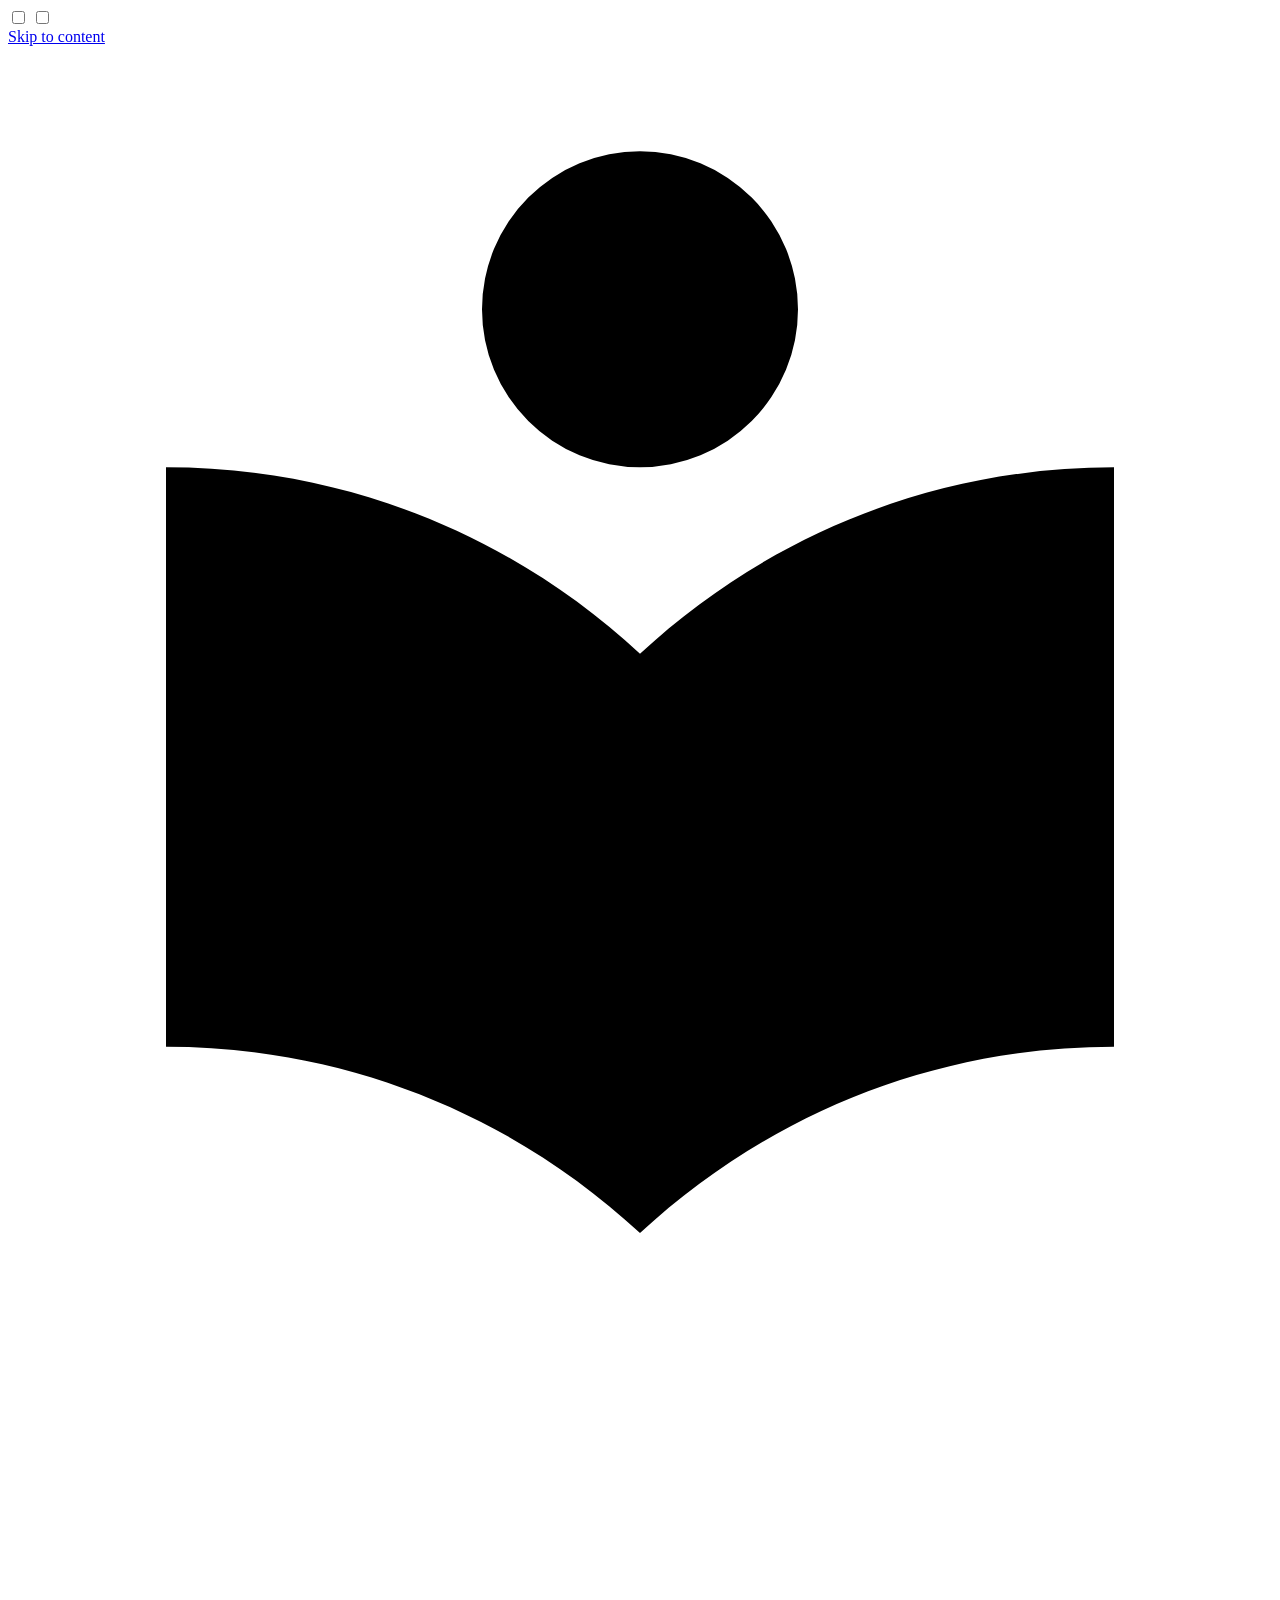
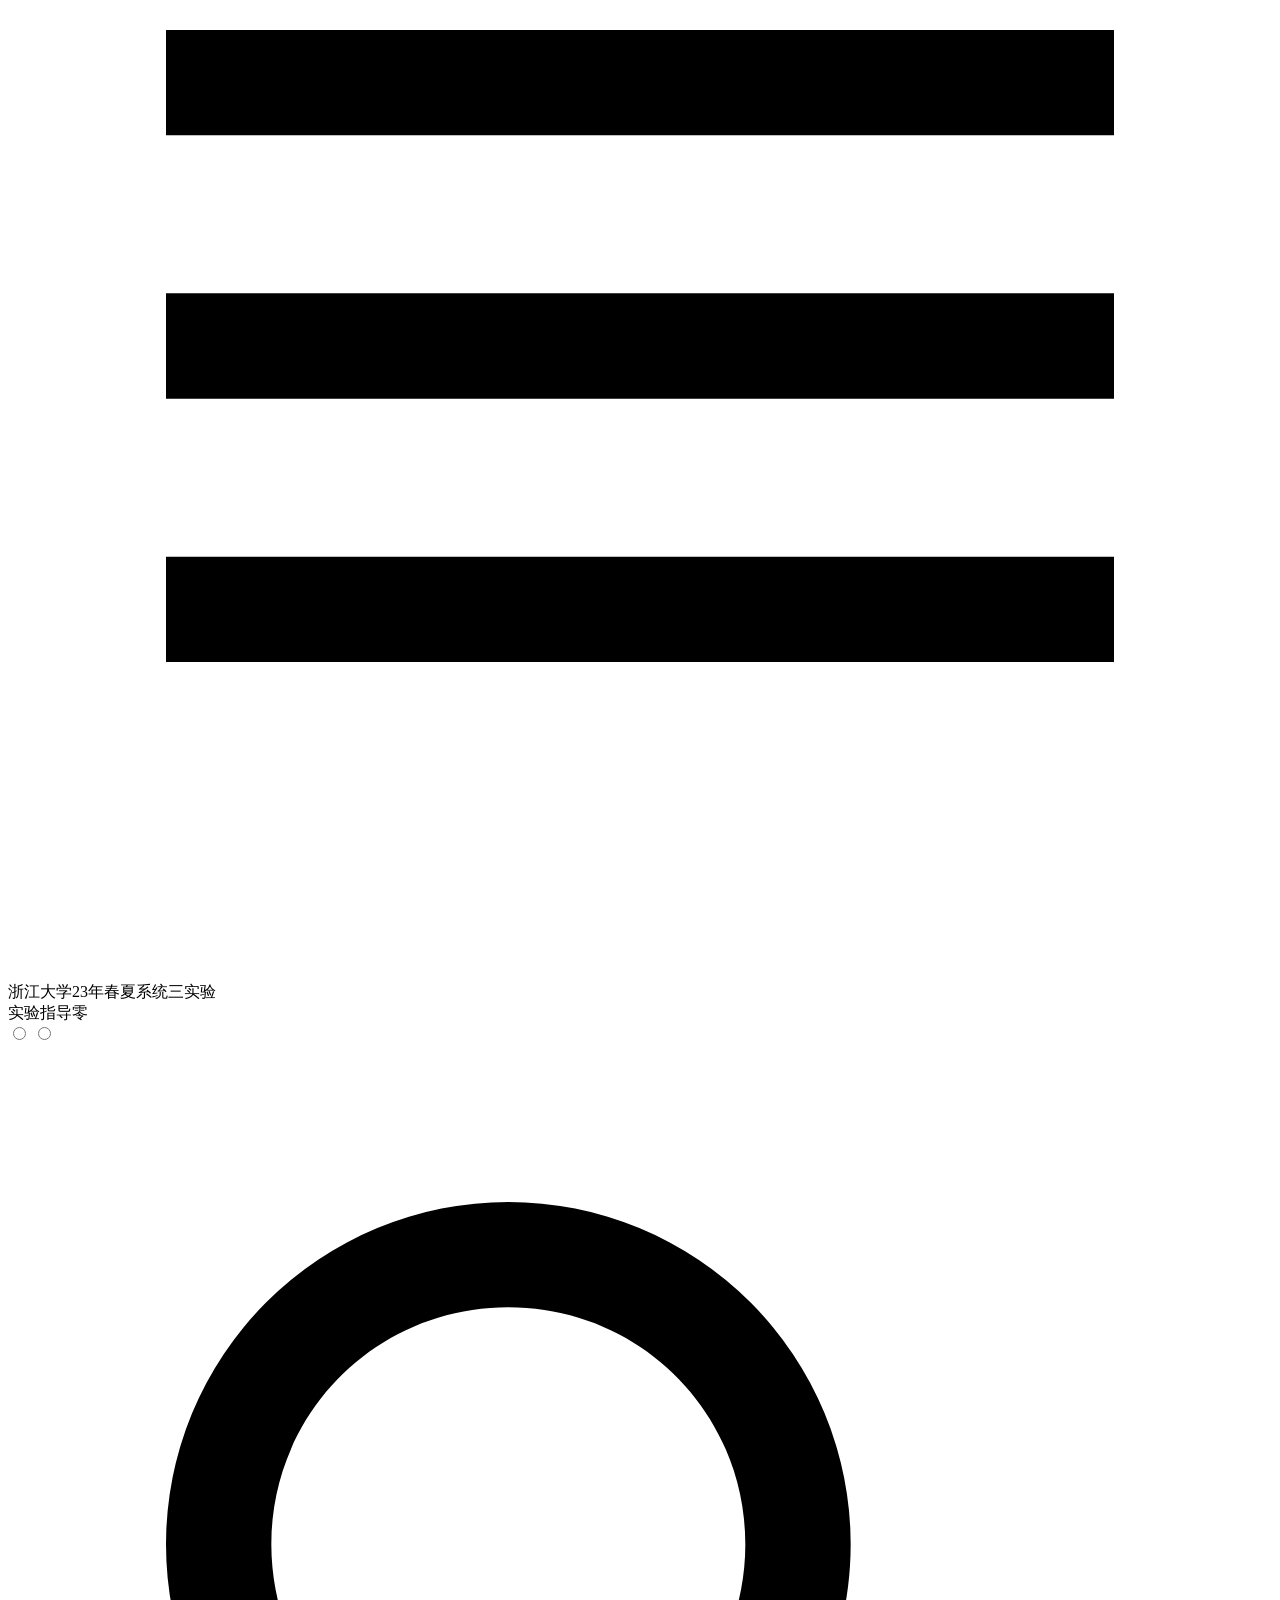
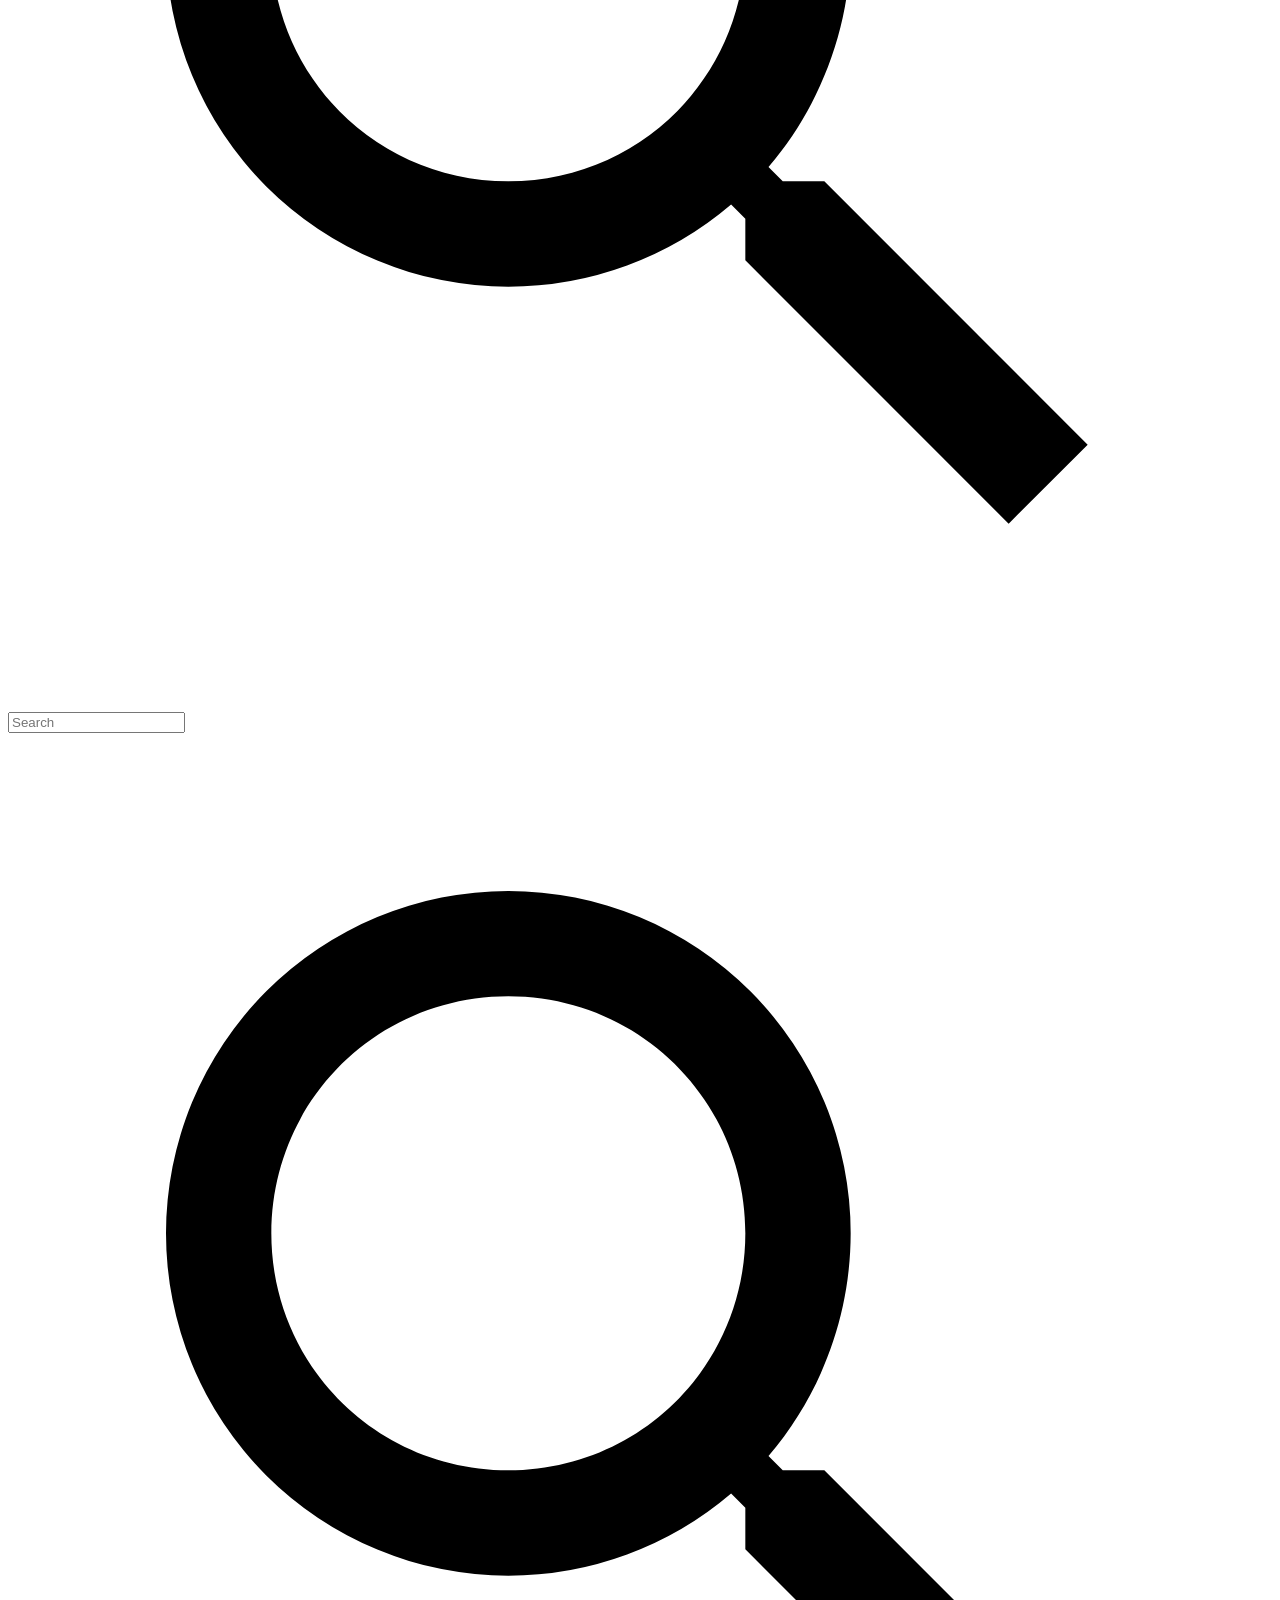
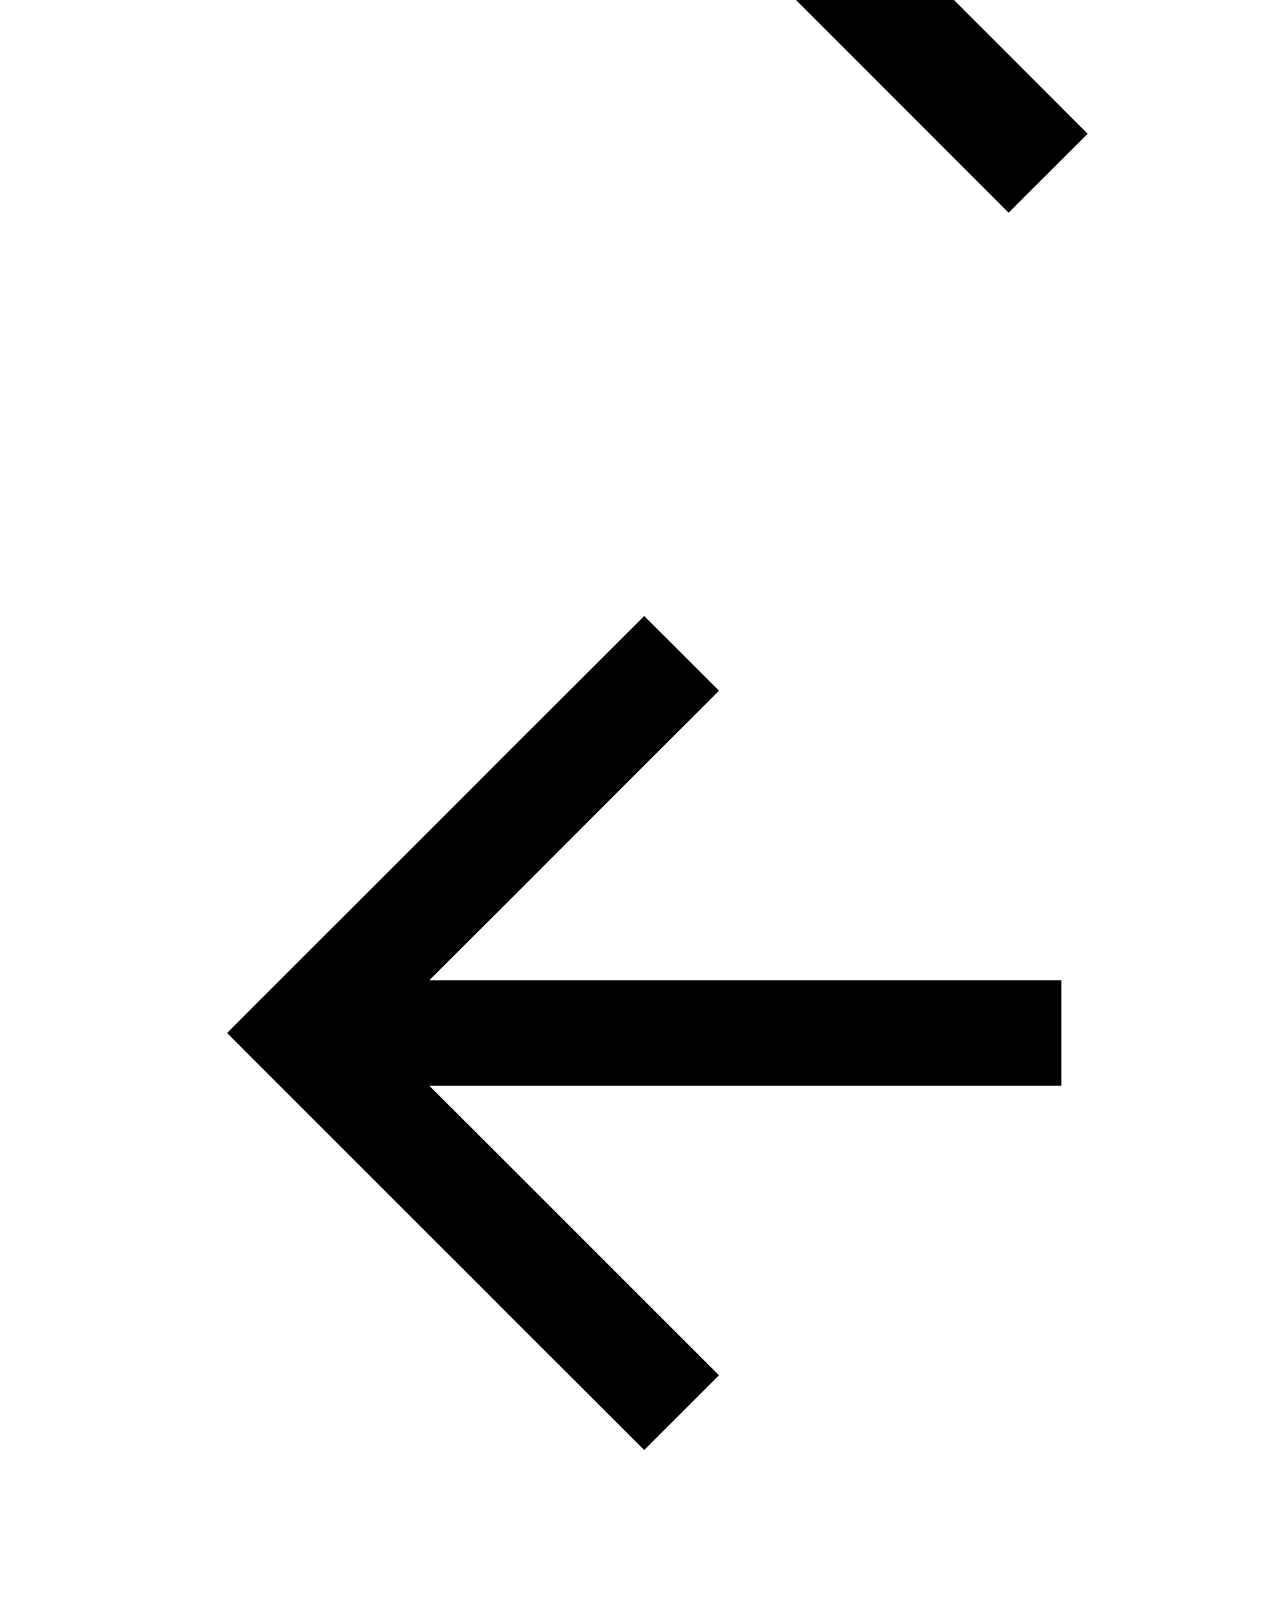
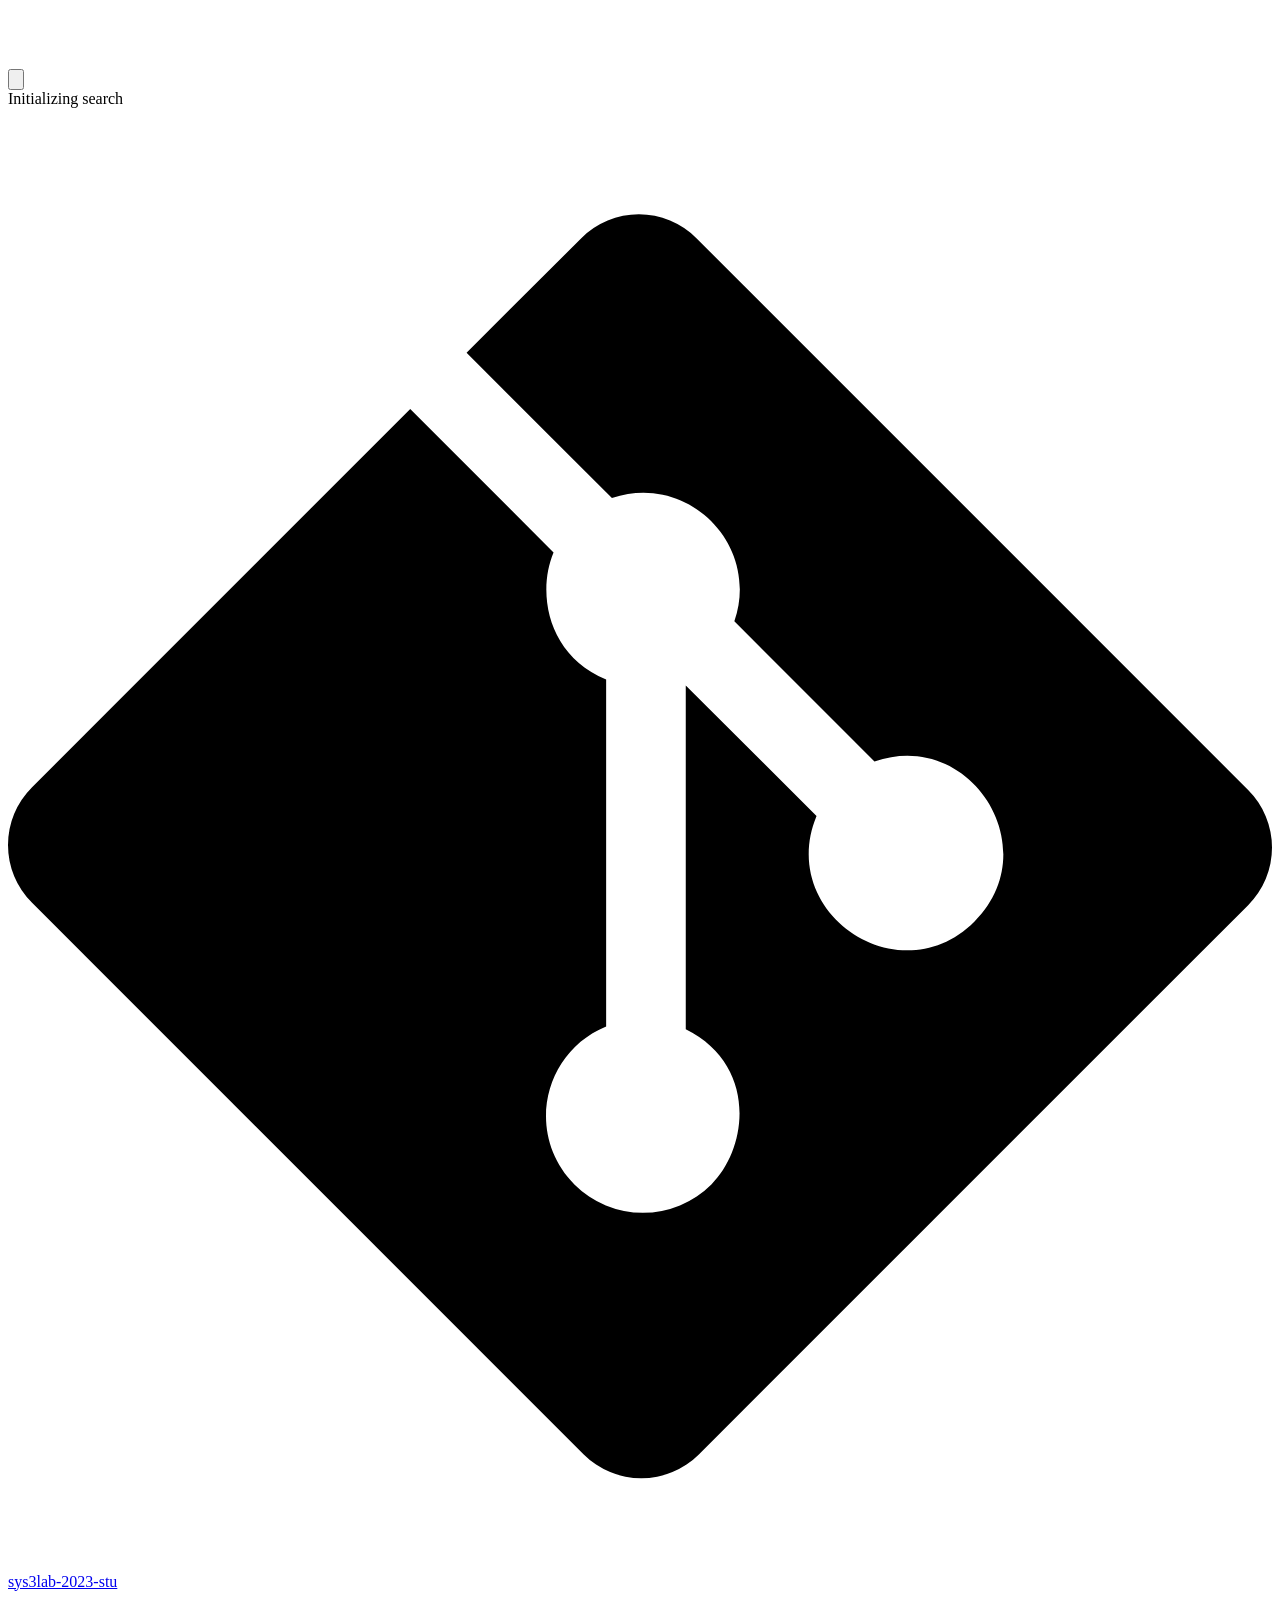
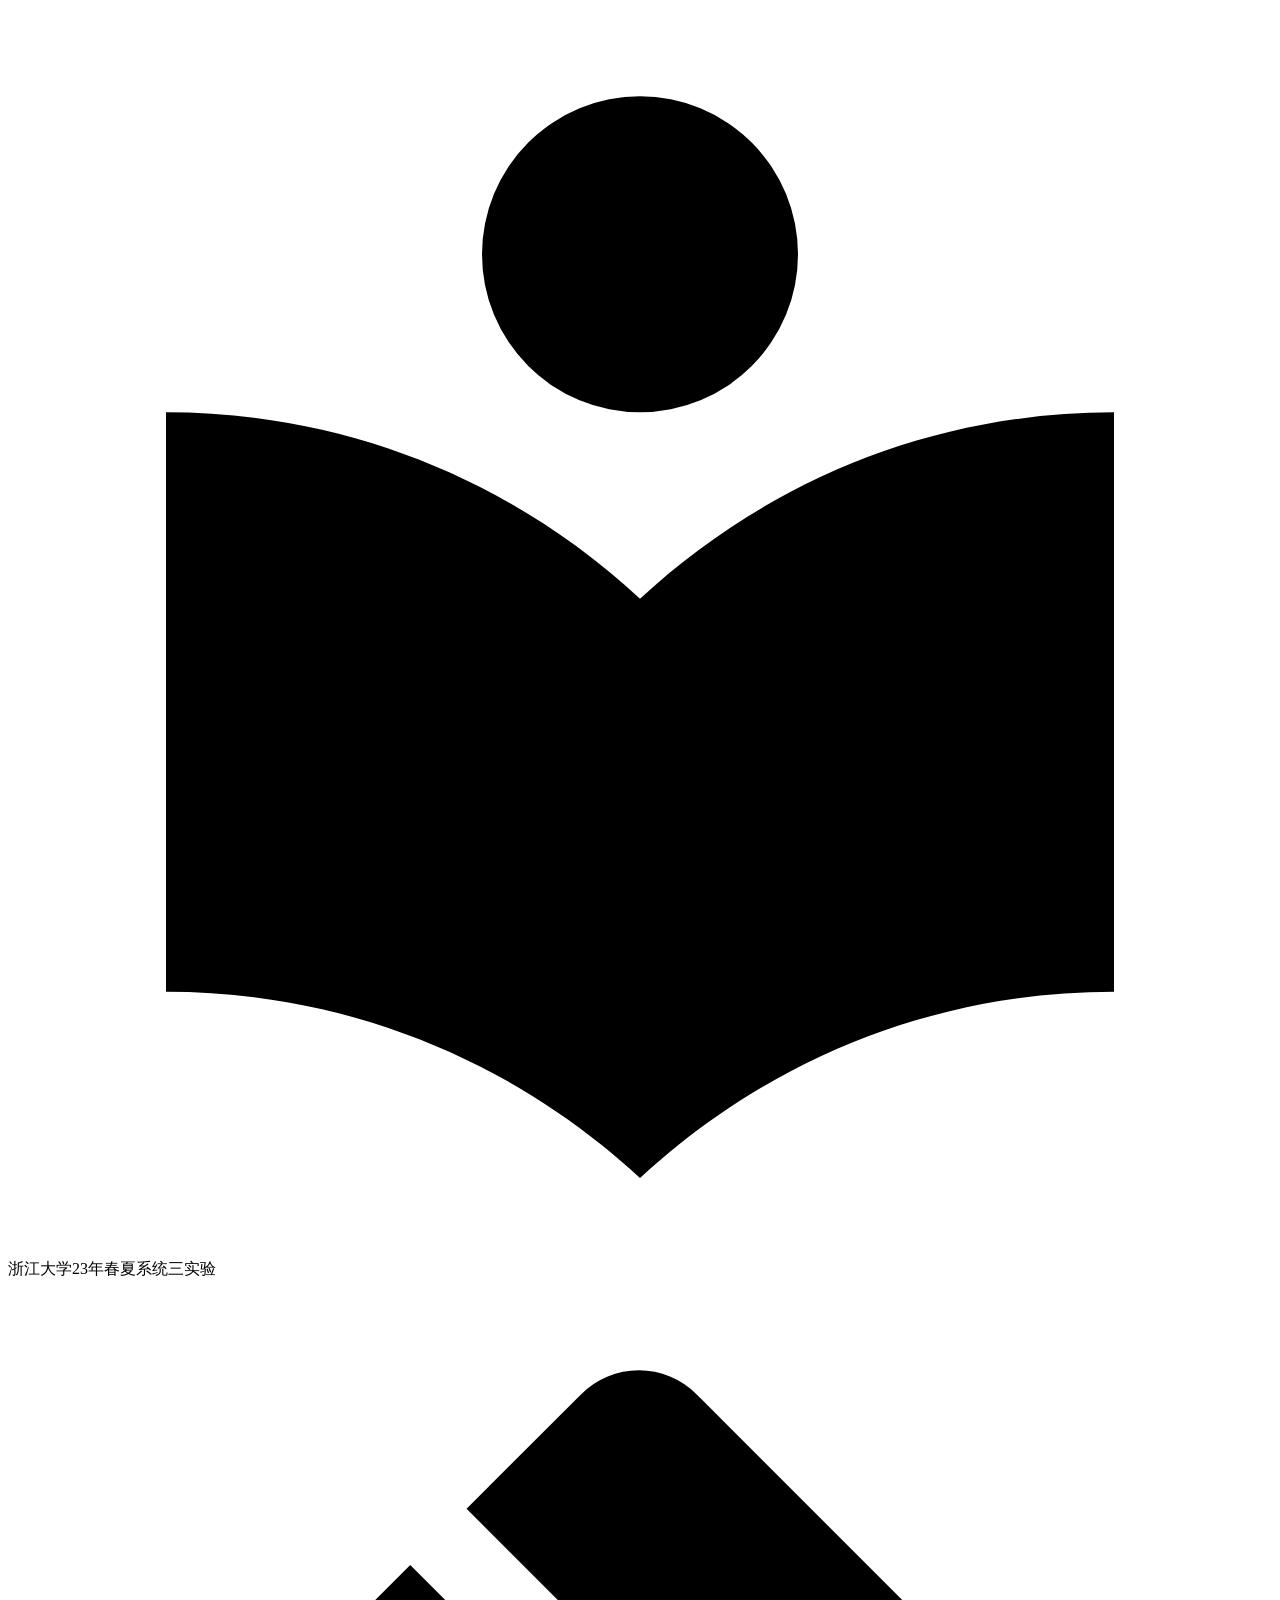
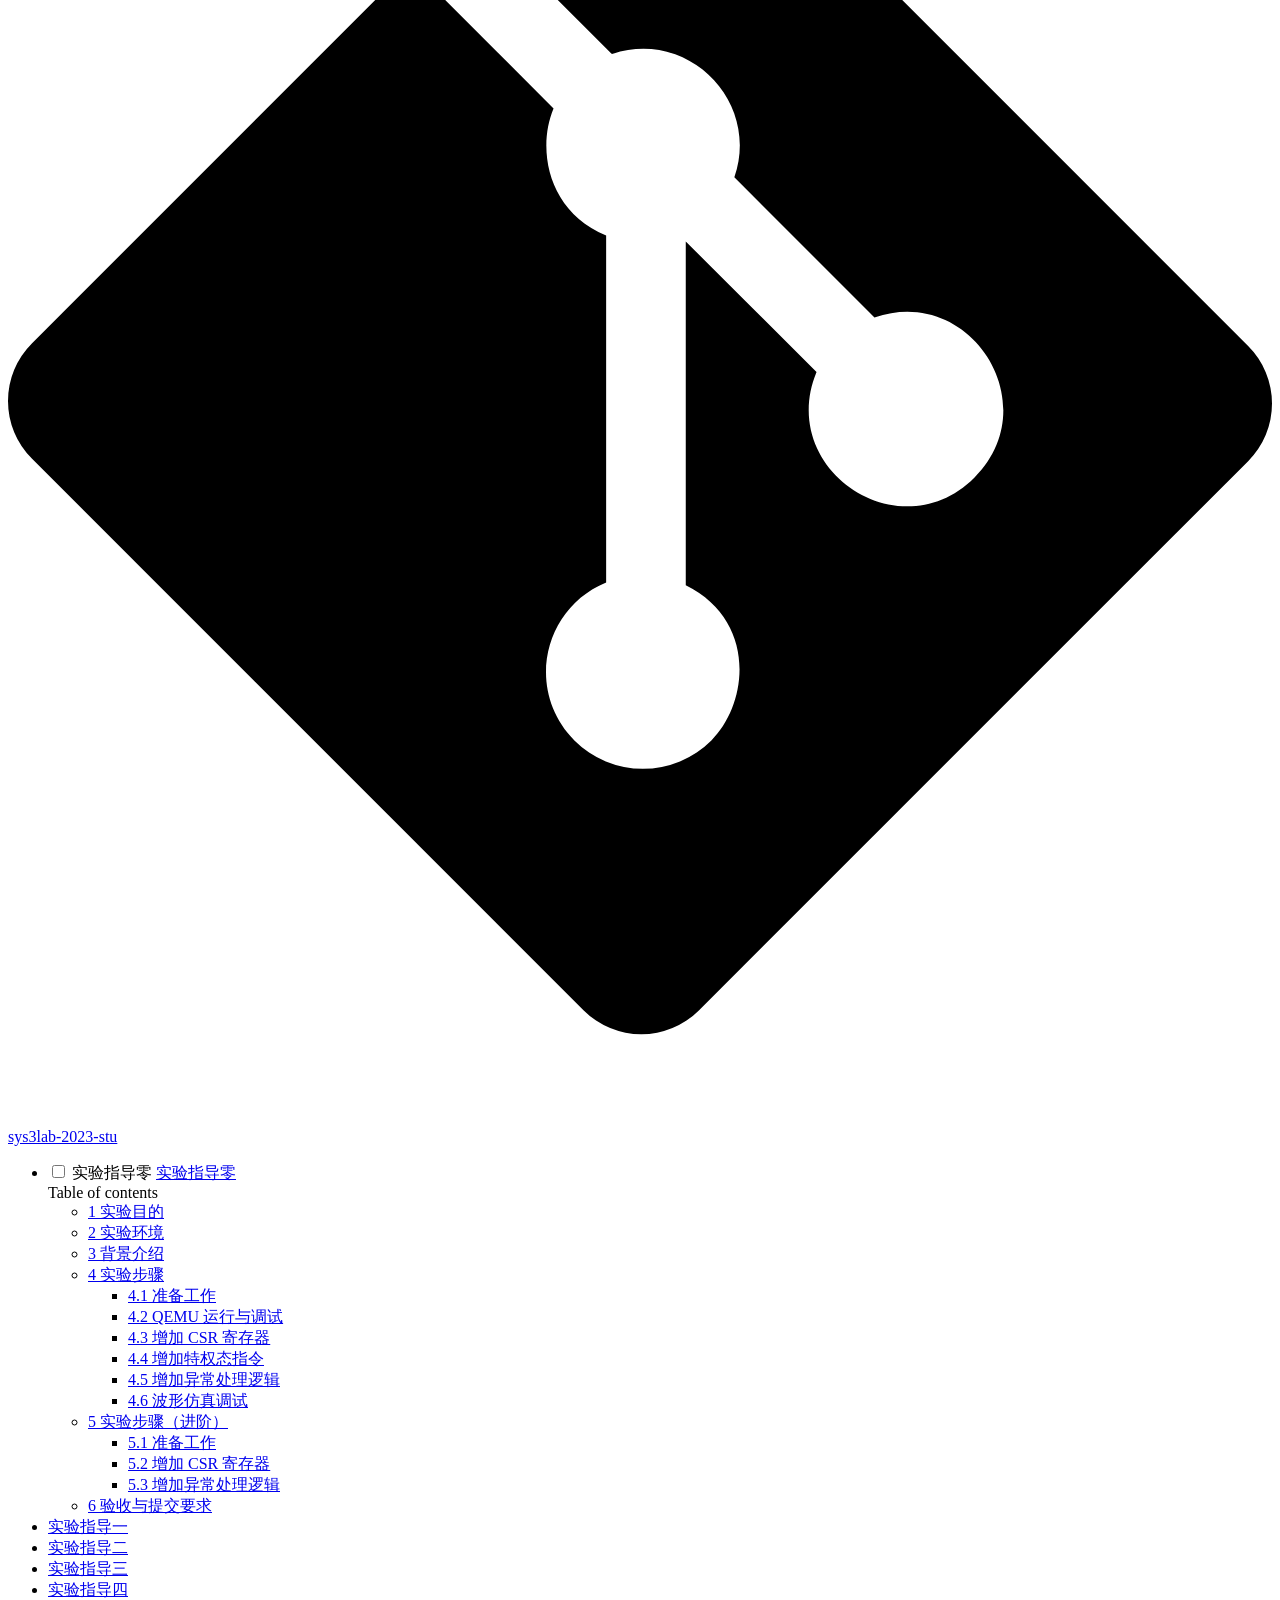
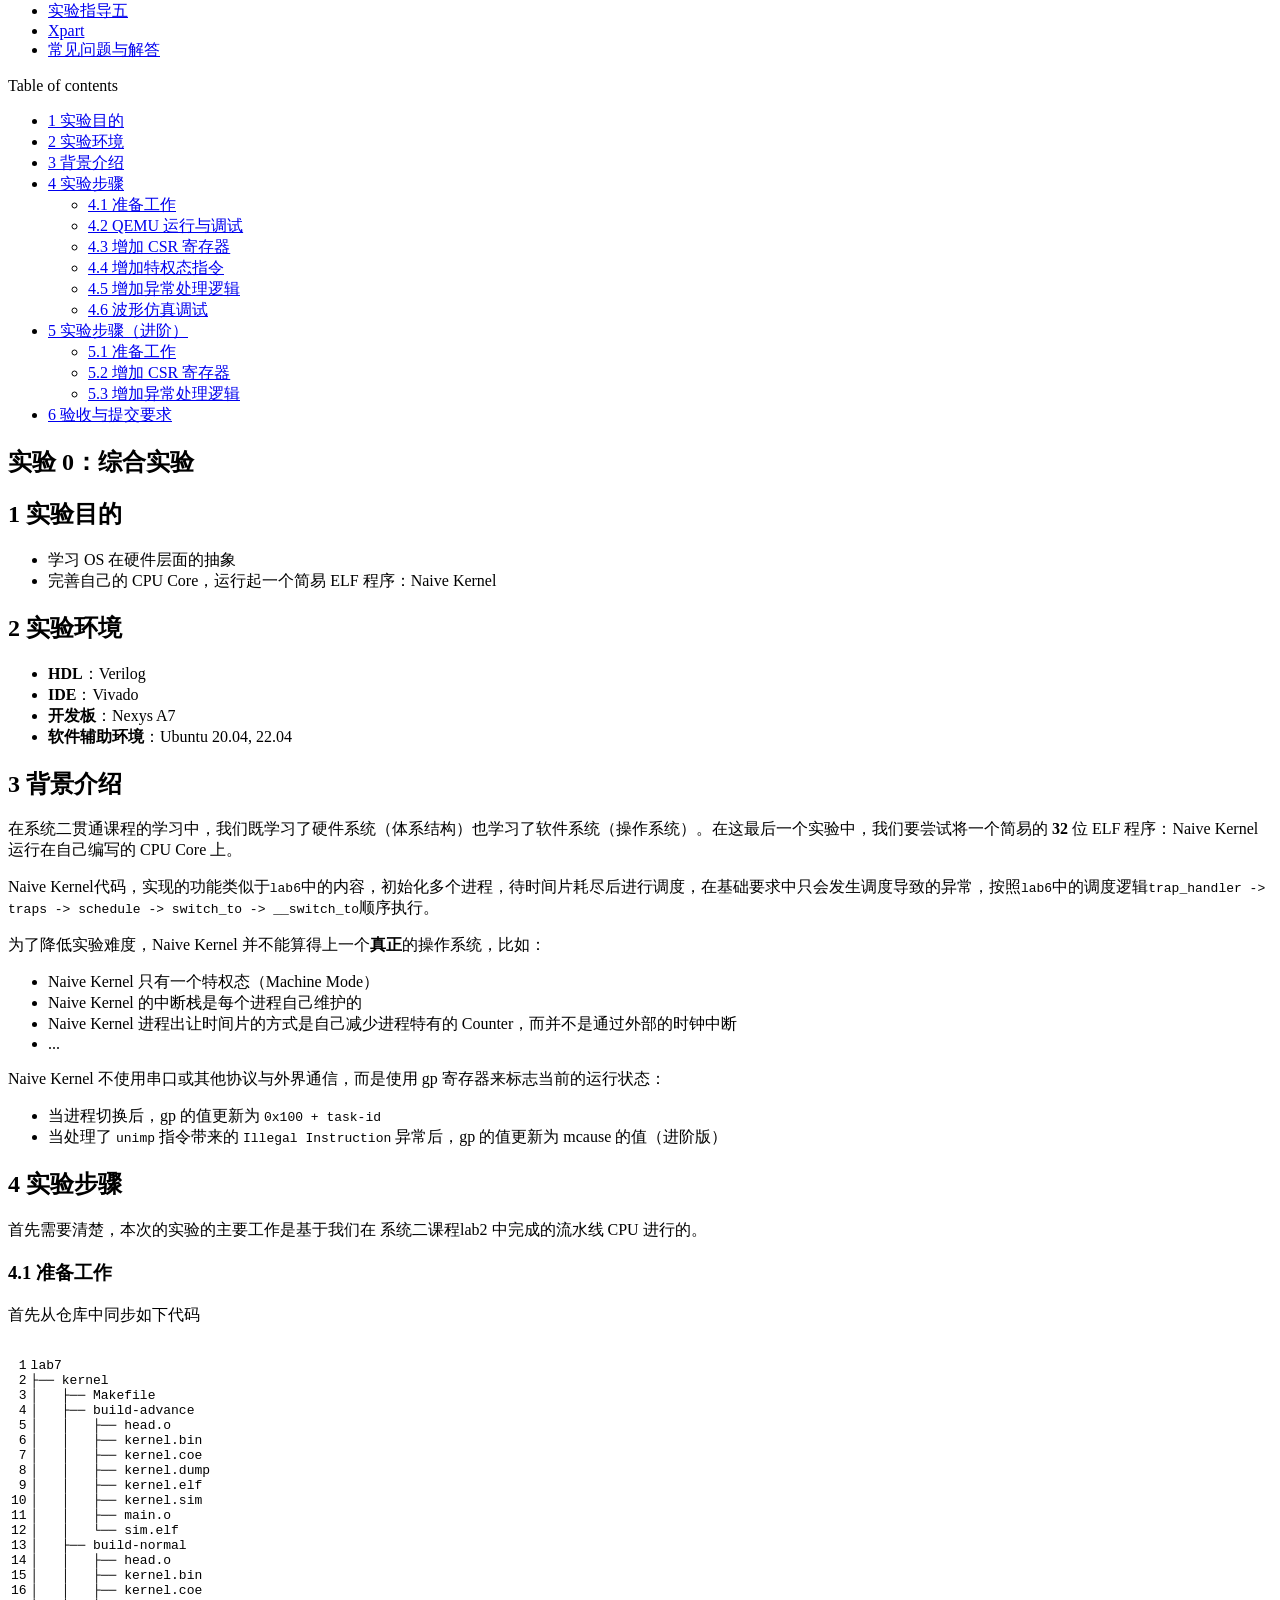
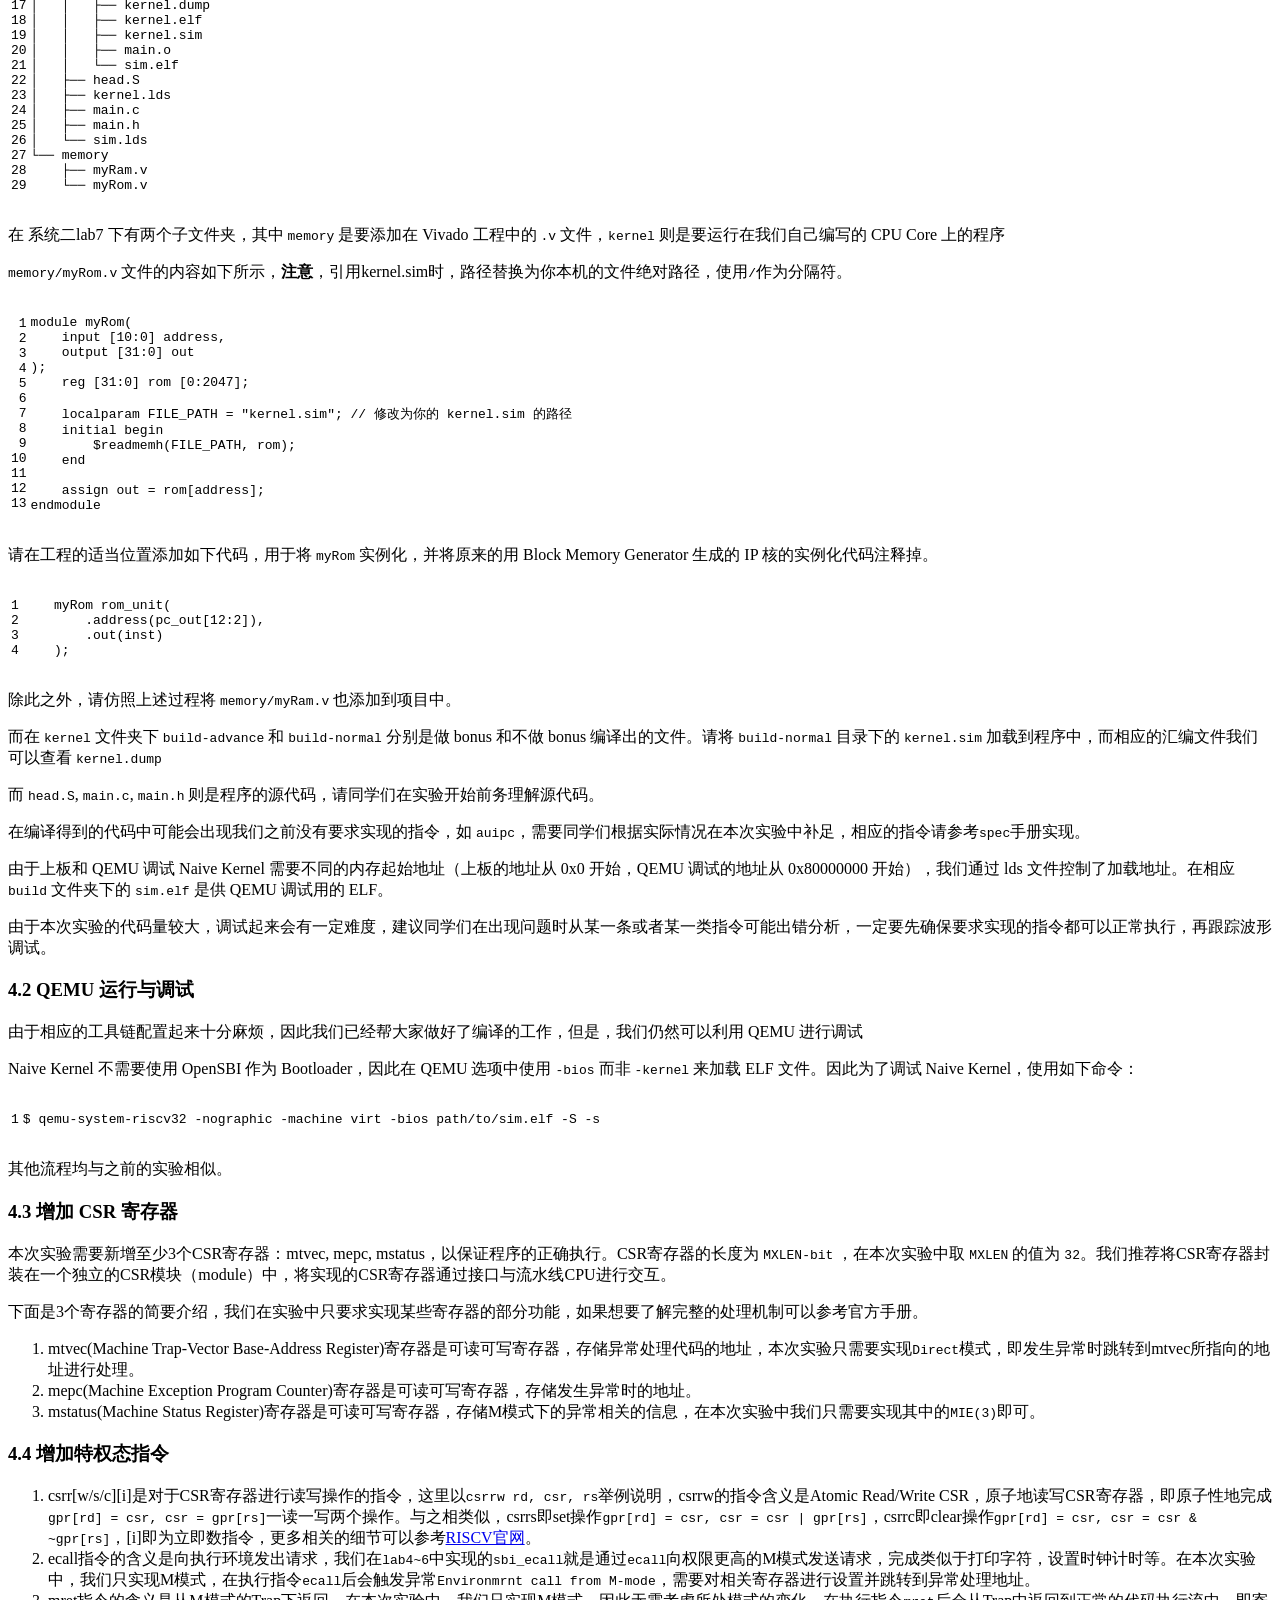
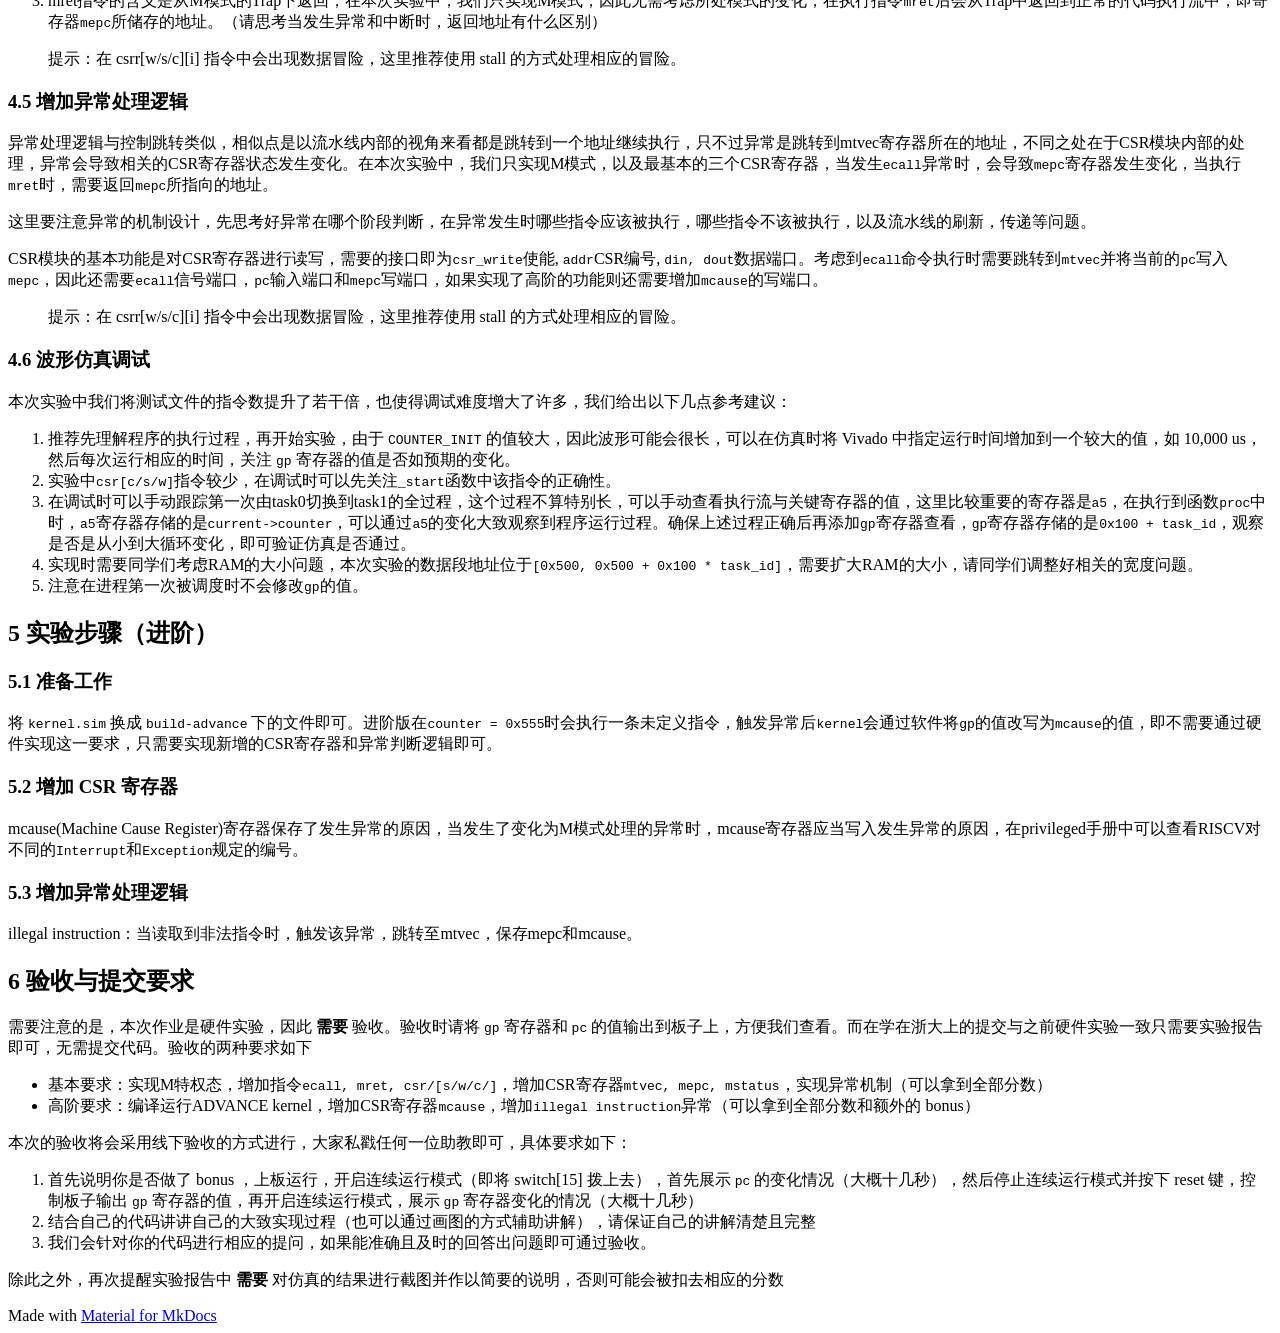
==== commit e09c4501: "update" ====
--- a/site/lab0/index.html
+++ b/site/lab0/index.html
@@ -15,7 +15,7 @@
         <link rel="next" href="../lab1/">
       
       <link rel="icon" href="../assets/images/favicon.png">
-      <meta name="generator" content="mkdocs-1.4.2, mkdocs-material-9.0.15">
+      <meta name="generator" content="mkdocs-1.4.3, mkdocs-material-9.1.15">
     
     
       
@@ -23,10 +23,10 @@
       
     
     
-      <link rel="stylesheet" href="../assets/stylesheets/main.113286f1.min.css">
-      
-        
-        <link rel="stylesheet" href="../assets/stylesheets/palette.a0c5b2b5.min.css">
+      <link rel="stylesheet" href="../assets/stylesheets/main.26e3688c.min.css">
+      
+        
+        <link rel="stylesheet" href="../assets/stylesheets/palette.ecc896b0.min.css">
       
       
 
@@ -59,7 +59,7 @@
     
     
     
-    <body dir="ltr" data-md-color-scheme="default" data-md-color-primary="" data-md-color-accent="">
+    <body dir="ltr" data-md-color-scheme="default" data-md-color-primary="indigo" data-md-color-accent="indigo">
   
     
     
@@ -83,7 +83,9 @@
     
       
 
-<header class="md-header" data-md-component="header">
+  
+
+<header class="md-header md-header--shadow" data-md-component="header">
   <nav class="md-header__inner md-grid" aria-label="Header">
     <a href=".." title="浙江大学23年春夏系统三实验" class="md-header__button md-logo" aria-label="浙江大学23年春夏系统三实验" data-md-component="logo">
       
@@ -111,25 +113,31 @@
       </div>
     </div>
     
-      <form class="md-header__option" data-md-component="palette">
-        
+      
+        <form class="md-header__option" data-md-component="palette">
           
-          <input class="md-option" data-md-color-media="(prefers-color-scheme: light)" data-md-color-scheme="default" data-md-color-primary="" data-md-color-accent=""  aria-label="Switch to dark mode"  type="radio" name="__palette" id="__palette_1">
+            
+            
+            
+            <input class="md-option" data-md-color-media="(prefers-color-scheme: light)" data-md-color-scheme="default" data-md-color-primary="indigo" data-md-color-accent="indigo"  aria-label="Switch to dark mode"  type="radio" name="__palette" id="__palette_1">
+            
+              <label class="md-header__button md-icon" title="Switch to dark mode" for="__palette_2" hidden>
+                <svg xmlns="http://www.w3.org/2000/svg" viewBox="0 0 24 24"><path d="M17 6H7c-3.31 0-6 2.69-6 6s2.69 6 6 6h10c3.31 0 6-2.69 6-6s-2.69-6-6-6zm0 10H7c-2.21 0-4-1.79-4-4s1.79-4 4-4h10c2.21 0 4 1.79 4 4s-1.79 4-4 4zM7 9c-1.66 0-3 1.34-3 3s1.34 3 3 3 3-1.34 3-3-1.34-3-3-3z"/></svg>
+              </label>
+            
           
-            <label class="md-header__button md-icon" title="Switch to dark mode" for="__palette_2" hidden>
-              <svg xmlns="http://www.w3.org/2000/svg" viewBox="0 0 24 24"><path d="M17 6H7c-3.31 0-6 2.69-6 6s2.69 6 6 6h10c3.31 0 6-2.69 6-6s-2.69-6-6-6zm0 10H7c-2.21 0-4-1.79-4-4s1.79-4 4-4h10c2.21 0 4 1.79 4 4s-1.79 4-4 4zM7 9c-1.66 0-3 1.34-3 3s1.34 3 3 3 3-1.34 3-3-1.34-3-3-3z"/></svg>
-            </label>
+            
+            
+            
+            <input class="md-option" data-md-color-media="(prefers-color-scheme: dark)" data-md-color-scheme="slate" data-md-color-primary="indigo" data-md-color-accent="indigo"  aria-label="Switch to light mode"  type="radio" name="__palette" id="__palette_2">
+            
+              <label class="md-header__button md-icon" title="Switch to light mode" for="__palette_1" hidden>
+                <svg xmlns="http://www.w3.org/2000/svg" viewBox="0 0 24 24"><path d="M17 7H7a5 5 0 0 0-5 5 5 5 0 0 0 5 5h10a5 5 0 0 0 5-5 5 5 0 0 0-5-5m0 8a3 3 0 0 1-3-3 3 3 0 0 1 3-3 3 3 0 0 1 3 3 3 3 0 0 1-3 3Z"/></svg>
+              </label>
+            
           
-        
-          
-          <input class="md-option" data-md-color-media="(prefers-color-scheme: dark)" data-md-color-scheme="slate" data-md-color-primary="" data-md-color-accent=""  aria-label="Switch to light mode"  type="radio" name="__palette" id="__palette_2">
-          
-            <label class="md-header__button md-icon" title="Switch to light mode" for="__palette_1" hidden>
-              <svg xmlns="http://www.w3.org/2000/svg" viewBox="0 0 24 24"><path d="M17 7H7a5 5 0 0 0-5 5 5 5 0 0 0 5 5h10a5 5 0 0 0 5-5 5 5 0 0 0-5-5m0 8a3 3 0 0 1-3-3 3 3 0 0 1 3-3 3 3 0 0 1 3 3 3 3 0 0 1-3 3Z"/></svg>
-            </label>
-          
-        
-      </form>
+        </form>
+      
     
     
     
@@ -171,7 +179,7 @@
         <a href="https://gitee.com/Parfaity/sys3lab-2023-stu.git" title="Go to repository" class="md-source" data-md-component="source">
   <div class="md-source__icon md-icon">
     
-    <svg xmlns="http://www.w3.org/2000/svg" viewBox="0 0 448 512"><!--! Font Awesome Free 6.3.0 by @fontawesome - https://fontawesome.com License - https://fontawesome.com/license/free (Icons: CC BY 4.0, Fonts: SIL OFL 1.1, Code: MIT License) Copyright 2023 Fonticons, Inc.--><path d="M439.55 236.05 244 40.45a28.87 28.87 0 0 0-40.81 0l-40.66 40.63 51.52 51.52c27.06-9.14 52.68 16.77 43.39 43.68l49.66 49.66c34.23-11.8 61.18 31 35.47 56.69-26.49 26.49-70.21-2.87-56-37.34L240.22 199v121.85c25.3 12.54 22.26 41.85 9.08 55a34.34 34.34 0 0 1-48.55 0c-17.57-17.6-11.07-46.91 11.25-56v-123c-20.8-8.51-24.6-30.74-18.64-45L142.57 101 8.45 235.14a28.86 28.86 0 0 0 0 40.81l195.61 195.6a28.86 28.86 0 0 0 40.8 0l194.69-194.69a28.86 28.86 0 0 0 0-40.81z"/></svg>
+    <svg xmlns="http://www.w3.org/2000/svg" viewBox="0 0 448 512"><!--! Font Awesome Free 6.4.0 by @fontawesome - https://fontawesome.com License - https://fontawesome.com/license/free (Icons: CC BY 4.0, Fonts: SIL OFL 1.1, Code: MIT License) Copyright 2023 Fonticons, Inc.--><path d="M439.55 236.05 244 40.45a28.87 28.87 0 0 0-40.81 0l-40.66 40.63 51.52 51.52c27.06-9.14 52.68 16.77 43.39 43.68l49.66 49.66c34.23-11.8 61.18 31 35.47 56.69-26.49 26.49-70.21-2.87-56-37.34L240.22 199v121.85c25.3 12.54 22.26 41.85 9.08 55a34.34 34.34 0 0 1-48.55 0c-17.57-17.6-11.07-46.91 11.25-56v-123c-20.8-8.51-24.6-30.74-18.64-45L142.57 101 8.45 235.14a28.86 28.86 0 0 0 0 40.81l195.61 195.6a28.86 28.86 0 0 0 40.8 0l194.69-194.69a28.86 28.86 0 0 0 0-40.81z"/></svg>
   </div>
   <div class="md-source__repository">
     sys3lab-2023-stu
@@ -216,7 +224,7 @@
       <a href="https://gitee.com/Parfaity/sys3lab-2023-stu.git" title="Go to repository" class="md-source" data-md-component="source">
   <div class="md-source__icon md-icon">
     
-    <svg xmlns="http://www.w3.org/2000/svg" viewBox="0 0 448 512"><!--! Font Awesome Free 6.3.0 by @fontawesome - https://fontawesome.com License - https://fontawesome.com/license/free (Icons: CC BY 4.0, Fonts: SIL OFL 1.1, Code: MIT License) Copyright 2023 Fonticons, Inc.--><path d="M439.55 236.05 244 40.45a28.87 28.87 0 0 0-40.81 0l-40.66 40.63 51.52 51.52c27.06-9.14 52.68 16.77 43.39 43.68l49.66 49.66c34.23-11.8 61.18 31 35.47 56.69-26.49 26.49-70.21-2.87-56-37.34L240.22 199v121.85c25.3 12.54 22.26 41.85 9.08 55a34.34 34.34 0 0 1-48.55 0c-17.57-17.6-11.07-46.91 11.25-56v-123c-20.8-8.51-24.6-30.74-18.64-45L142.57 101 8.45 235.14a28.86 28.86 0 0 0 0 40.81l195.61 195.6a28.86 28.86 0 0 0 40.8 0l194.69-194.69a28.86 28.86 0 0 0 0-40.81z"/></svg>
+    <svg xmlns="http://www.w3.org/2000/svg" viewBox="0 0 448 512"><!--! Font Awesome Free 6.4.0 by @fontawesome - https://fontawesome.com License - https://fontawesome.com/license/free (Icons: CC BY 4.0, Fonts: SIL OFL 1.1, Code: MIT License) Copyright 2023 Fonticons, Inc.--><path d="M439.55 236.05 244 40.45a28.87 28.87 0 0 0-40.81 0l-40.66 40.63 51.52 51.52c27.06-9.14 52.68 16.77 43.39 43.68l49.66 49.66c34.23-11.8 61.18 31 35.47 56.69-26.49 26.49-70.21-2.87-56-37.34L240.22 199v121.85c25.3 12.54 22.26 41.85 9.08 55a34.34 34.34 0 0 1-48.55 0c-17.57-17.6-11.07-46.91 11.25-56v-123c-20.8-8.51-24.6-30.74-18.64-45L142.57 101 8.45 235.14a28.86 28.86 0 0 0 0 40.81l195.61 195.6a28.86 28.86 0 0 0 40.8 0l194.69-194.69a28.86 28.86 0 0 0 0-40.81z"/></svg>
   </div>
   <div class="md-source__repository">
     sys3lab-2023-stu
@@ -417,6 +425,66 @@
     <li class="md-nav__item">
       <a href="../lab2/" class="md-nav__link">
         实验指导二
+      </a>
+    </li>
+  
+
+    
+      
+      
+      
+
+  
+  
+  
+    <li class="md-nav__item">
+      <a href="../lab3/" class="md-nav__link">
+        实验指导三
+      </a>
+    </li>
+  
+
+    
+      
+      
+      
+
+  
+  
+  
+    <li class="md-nav__item">
+      <a href="../lab4/" class="md-nav__link">
+        实验指导四
+      </a>
+    </li>
+  
+
+    
+      
+      
+      
+
+  
+  
+  
+    <li class="md-nav__item">
+      <a href="../lab5/" class="md-nav__link">
+        实验指导五
+      </a>
+    </li>
+  
+
+    
+      
+      
+      
+
+  
+  
+  
+    <li class="md-nav__item">
+      <a href="../xpart/" class="md-nav__link">
+        Xpart
       </a>
     </li>
   
@@ -799,10 +867,10 @@
           
         </div>
         
-          <a href="#" class="md-top md-icon" data-md-component="top" hidden>
+          <button type="button" class="md-top md-icon" data-md-component="top" hidden>
             <svg xmlns="http://www.w3.org/2000/svg" viewBox="0 0 24 24"><path d="M13 20h-2V8l-5.5 5.5-1.42-1.42L12 4.16l7.92 7.92-1.42 1.42L13 8v12Z"/></svg>
             Back to top
-          </a>
+          </button>
         
       </main>
       
@@ -832,7 +900,7 @@
     <script id="__config" type="application/json">{"base": "..", "features": ["navigation.expand", "navigation.top"], "search": "../assets/javascripts/workers/search.208ed371.min.js", "translations": {"clipboard.copied": "Copied to clipboard", "clipboard.copy": "Copy to clipboard", "search.result.more.one": "1 more on this page", "search.result.more.other": "# more on this page", "search.result.none": "No matching documents", "search.result.one": "1 matching document", "search.result.other": "# matching documents", "search.result.placeholder": "Type to start searching", "search.result.term.missing": "Missing", "select.version": "Select version"}}</script>
     
     
-      <script src="../assets/javascripts/bundle.2a6f1dda.min.js"></script>
+      <script src="../assets/javascripts/bundle.b4d07000.min.js"></script>
       
     
   </body>
--- a/site/assets/stylesheets/main.26e3688c.min.css
+++ b/site/assets/stylesheets/main.26e3688c.min.css
@@ -0,0 +1 @@
+@charset "UTF-8";html{-webkit-text-size-adjust:none;-moz-text-size-adjust:none;text-size-adjust:none;box-sizing:border-box}*,:after,:before{box-sizing:inherit}@media (prefers-reduced-motion){*,:after,:before{transition:none!important}}body{margin:0}a,button,input,label{-webkit-tap-highlight-color:transparent}a{color:inherit;text-decoration:none}hr{border:0;box-sizing:initial;display:block;height:.05rem;overflow:visible;padding:0}small{font-size:80%}sub,sup{line-height:1em}img{border-style:none}table{border-collapse:initial;border-spacing:0}td,th{font-weight:400;vertical-align:top}button{background:#0000;border:0;font-family:inherit;font-size:inherit;margin:0;padding:0}input{border:0;outline:none}:root{--md-primary-fg-color:#4051b5;--md-primary-fg-color--light:#5d6cc0;--md-primary-fg-color--dark:#303fa1;--md-primary-bg-color:#fff;--md-primary-bg-color--light:#ffffffb3;--md-accent-fg-color:#526cfe;--md-accent-fg-color--transparent:#526cfe1a;--md-accent-bg-color:#fff;--md-accent-bg-color--light:#ffffffb3}[data-md-color-scheme=default]{color-scheme:light}[data-md-color-scheme=default] img[src$="#gh-dark-mode-only"],[data-md-color-scheme=default] img[src$="#only-dark"]{display:none}:root,[data-md-color-scheme=default]{--md-default-fg-color:#000000de;--md-default-fg-color--light:#0000008a;--md-default-fg-color--lighter:#00000052;--md-default-fg-color--lightest:#00000012;--md-default-bg-color:#fff;--md-default-bg-color--light:#ffffffb3;--md-default-bg-color--lighter:#ffffff4d;--md-default-bg-color--lightest:#ffffff1f;--md-code-fg-color:#36464e;--md-code-bg-color:#f5f5f5;--md-code-hl-color:#ffff0080;--md-code-hl-number-color:#d52a2a;--md-code-hl-special-color:#db1457;--md-code-hl-function-color:#a846b9;--md-code-hl-constant-color:#6e59d9;--md-code-hl-keyword-color:#3f6ec6;--md-code-hl-string-color:#1c7d4d;--md-code-hl-name-color:var(--md-code-fg-color);--md-code-hl-operator-color:var(--md-default-fg-color--light);--md-code-hl-punctuation-color:var(--md-default-fg-color--light);--md-code-hl-comment-color:var(--md-default-fg-color--light);--md-code-hl-generic-color:var(--md-default-fg-color--light);--md-code-hl-variable-color:var(--md-default-fg-color--light);--md-typeset-color:var(--md-default-fg-color);--md-typeset-a-color:var(--md-primary-fg-color);--md-typeset-mark-color:#ffff0080;--md-typeset-del-color:#f5503d26;--md-typeset-ins-color:#0bd57026;--md-typeset-kbd-color:#fafafa;--md-typeset-kbd-accent-color:#fff;--md-typeset-kbd-border-color:#b8b8b8;--md-typeset-table-color:#0000001f;--md-typeset-table-color--light:rgba(0,0,0,.035);--md-admonition-fg-color:var(--md-default-fg-color);--md-admonition-bg-color:var(--md-default-bg-color);--md-warning-fg-color:#000000de;--md-warning-bg-color:#ff9;--md-footer-fg-color:#fff;--md-footer-fg-color--light:#ffffffb3;--md-footer-fg-color--lighter:#ffffff73;--md-footer-bg-color:#000000de;--md-footer-bg-color--dark:#00000052;--md-shadow-z1:0 0.2rem 0.5rem #0000000d,0 0 0.05rem #0000001a;--md-shadow-z2:0 0.2rem 0.5rem #0000001a,0 0 0.05rem #00000040;--md-shadow-z3:0 0.2rem 0.5rem #0003,0 0 0.05rem #00000059}.md-icon svg{fill:currentcolor;display:block;height:1.2rem;width:1.2rem}body{-webkit-font-smoothing:antialiased;-moz-osx-font-smoothing:grayscale;--md-text-font-family:var(--md-text-font,_),-apple-system,BlinkMacSystemFont,Helvetica,Arial,sans-serif;--md-code-font-family:var(--md-code-font,_),SFMono-Regular,Consolas,Menlo,monospace}aside,body,input{font-feature-settings:"kern","liga";color:var(--md-typeset-color);font-family:var(--md-text-font-family)}code,kbd,pre{font-feature-settings:"kern";font-family:var(--md-code-font-family)}:root{--md-typeset-table-sort-icon:url('data:image/svg+xml;charset=utf-8,<svg xmlns="http://www.w3.org/2000/svg" viewBox="0 0 24 24"><path d="m18 21-4-4h3V7h-3l4-4 4 4h-3v10h3M2 19v-2h10v2M2 13v-2h7v2M2 7V5h4v2H2Z"/></svg>');--md-typeset-table-sort-icon--asc:url('data:image/svg+xml;charset=utf-8,<svg xmlns="http://www.w3.org/2000/svg" viewBox="0 0 24 24"><path d="M19 17h3l-4 4-4-4h3V3h2M2 17h10v2H2M6 5v2H2V5m0 6h7v2H2v-2Z"/></svg>');--md-typeset-table-sort-icon--desc:url('data:image/svg+xml;charset=utf-8,<svg xmlns="http://www.w3.org/2000/svg" viewBox="0 0 24 24"><path d="M19 7h3l-4-4-4 4h3v14h2M2 17h10v2H2M6 5v2H2V5m0 6h7v2H2v-2Z"/></svg>')}.md-typeset{-webkit-print-color-adjust:exact;color-adjust:exact;font-size:.8rem;line-height:1.6}@media print{.md-typeset{font-size:.68rem}}.md-typeset blockquote,.md-typeset dl,.md-typeset figure,.md-typeset ol,.md-typeset pre,.md-typeset ul{margin-bottom:1em;margin-top:1em}.md-typeset h1{color:var(--md-default-fg-color--light);font-size:2em;line-height:1.3;margin:0 0 1.25em}.md-typeset h1,.md-typeset h2{font-weight:300;letter-spacing:-.01em}.md-typeset h2{font-size:1.5625em;line-height:1.4;margin:1.6em 0 .64em}.md-typeset h3{font-size:1.25em;font-weight:400;letter-spacing:-.01em;line-height:1.5;margin:1.6em 0 .8em}.md-typeset h2+h3{margin-top:.8em}.md-typeset h4{font-weight:700;letter-spacing:-.01em;margin:1em 0}.md-typeset h5,.md-typeset h6{color:var(--md-default-fg-color--light);font-size:.8em;font-weight:700;letter-spacing:-.01em;margin:1.25em 0}.md-typeset h5{text-transform:uppercase}.md-typeset hr{border-bottom:.05rem solid var(--md-default-fg-color--lightest);display:flow-root;margin:1.5em 0}.md-typeset a{color:var(--md-typeset-a-color);word-break:break-word}.md-typeset a,.md-typeset a:before{transition:color 125ms}.md-typeset a:focus,.md-typeset a:hover{color:var(--md-accent-fg-color)}.md-typeset a:focus code,.md-typeset a:hover code{background-color:var(--md-accent-fg-color--transparent)}.md-typeset a code{color:currentcolor;transition:background-color 125ms}.md-typeset a.focus-visible{outline-color:var(--md-accent-fg-color);outline-offset:.2rem}.md-typeset code,.md-typeset kbd,.md-typeset pre{color:var(--md-code-fg-color);direction:ltr;font-variant-ligatures:none}@media print{.md-typeset code,.md-typeset kbd,.md-typeset pre{white-space:pre-wrap}}.md-typeset code{background-color:var(--md-code-bg-color);border-radius:.1rem;-webkit-box-decoration-break:clone;box-decoration-break:clone;font-size:.85em;padding:0 .2941176471em;word-break:break-word}.md-typeset code:not(.focus-visible){-webkit-tap-highlight-color:transparent;outline:none}.md-typeset pre{display:flow-root;line-height:1.4;position:relative}.md-typeset pre>code{-webkit-box-decoration-break:slice;box-decoration-break:slice;box-shadow:none;display:block;margin:0;outline-color:var(--md-accent-fg-color);overflow:auto;padding:.7720588235em 1.1764705882em;scrollbar-color:var(--md-default-fg-color--lighter) #0000;scrollbar-width:thin;touch-action:auto;word-break:normal}.md-typeset pre>code:hover{scrollbar-color:var(--md-accent-fg-color) #0000}.md-typeset pre>code::-webkit-scrollbar{height:.2rem;width:.2rem}.md-typeset pre>code::-webkit-scrollbar-thumb{background-color:var(--md-default-fg-color--lighter)}.md-typeset pre>code::-webkit-scrollbar-thumb:hover{background-color:var(--md-accent-fg-color)}.md-typeset kbd{background-color:var(--md-typeset-kbd-color);border-radius:.1rem;box-shadow:0 .1rem 0 .05rem var(--md-typeset-kbd-border-color),0 .1rem 0 var(--md-typeset-kbd-border-color),0 -.1rem .2rem var(--md-typeset-kbd-accent-color) inset;color:var(--md-default-fg-color);display:inline-block;font-size:.75em;padding:0 .6666666667em;vertical-align:text-top;word-break:break-word}.md-typeset mark{background-color:var(--md-typeset-mark-color);-webkit-box-decoration-break:clone;box-decoration-break:clone;color:inherit;word-break:break-word}.md-typeset abbr{border-bottom:.05rem dotted var(--md-default-fg-color--light);cursor:help;text-decoration:none}@media (hover:none){.md-typeset abbr[title]:focus:after,.md-typeset abbr[title]:hover:after{background-color:var(--md-default-fg-color);border-radius:.1rem;box-shadow:var(--md-shadow-z3);color:var(--md-default-bg-color);content:attr(title);font-size:.7rem;left:.8rem;margin-top:2em;padding:.2rem .3rem;position:absolute;right:.8rem}}.md-typeset small{opacity:.75}[dir=ltr] .md-typeset sub,[dir=ltr] .md-typeset sup{margin-left:.078125em}[dir=rtl] .md-typeset sub,[dir=rtl] .md-typeset sup{margin-right:.078125em}[dir=ltr] .md-typeset blockquote{padding-left:.6rem}[dir=rtl] .md-typeset blockquote{padding-right:.6rem}[dir=ltr] .md-typeset blockquote{border-left:.2rem solid var(--md-default-fg-color--lighter)}[dir=rtl] .md-typeset blockquote{border-right:.2rem solid var(--md-default-fg-color--lighter)}.md-typeset blockquote{color:var(--md-default-fg-color--light);margin-left:0;margin-right:0}.md-typeset ul{list-style-type:disc}[dir=ltr] .md-typeset ol,[dir=ltr] .md-typeset ul{margin-left:.625em}[dir=rtl] .md-typeset ol,[dir=rtl] .md-typeset ul{margin-right:.625em}.md-typeset ol,.md-typeset ul{padding:0}.md-typeset ol:not([hidden]),.md-typeset ul:not([hidden]){display:flow-root}.md-typeset ol ol,.md-typeset ul ol{list-style-type:lower-alpha}.md-typeset ol ol ol,.md-typeset ul ol ol{list-style-type:lower-roman}[dir=ltr] .md-typeset ol li,[dir=ltr] .md-typeset ul li{margin-left:1.25em}[dir=rtl] .md-typeset ol li,[dir=rtl] .md-typeset ul li{margin-right:1.25em}.md-typeset ol li,.md-typeset ul li{margin-bottom:.5em}.md-typeset ol li blockquote,.md-typeset ol li p,.md-typeset ul li blockquote,.md-typeset ul li p{margin:.5em 0}.md-typeset ol li:last-child,.md-typeset ul li:last-child{margin-bottom:0}[dir=ltr] .md-typeset ol li ol,[dir=ltr] .md-typeset ol li ul,[dir=ltr] .md-typeset ul li ol,[dir=ltr] .md-typeset ul li ul{margin-left:.625em}[dir=rtl] .md-typeset ol li ol,[dir=rtl] .md-typeset ol li ul,[dir=rtl] .md-typeset ul li ol,[dir=rtl] .md-typeset ul li ul{margin-right:.625em}.md-typeset ol li ol,.md-typeset ol li ul,.md-typeset ul li ol,.md-typeset ul li ul{margin-bottom:.5em;margin-top:.5em}[dir=ltr] .md-typeset dd{margin-left:1.875em}[dir=rtl] .md-typeset dd{margin-right:1.875em}.md-typeset dd{margin-bottom:1.5em;margin-top:1em}.md-typeset img,.md-typeset svg,.md-typeset video{height:auto;max-width:100%}.md-typeset img[align=left]{margin:1em 1em 1em 0}.md-typeset img[align=right]{margin:1em 0 1em 1em}.md-typeset img[align]:only-child{margin-top:0}.md-typeset figure{display:flow-root;margin:1em auto;max-width:100%;text-align:center;width:-webkit-fit-content;width:-moz-fit-content;width:fit-content}.md-typeset figure img{display:block}.md-typeset figcaption{font-style:italic;margin:1em auto;max-width:24rem}.md-typeset iframe{max-width:100%}.md-typeset table:not([class]){background-color:var(--md-default-bg-color);border:.05rem solid var(--md-typeset-table-color);border-radius:.1rem;display:inline-block;font-size:.64rem;max-width:100%;overflow:auto;touch-action:auto}@media print{.md-typeset table:not([class]){display:table}}.md-typeset table:not([class])+*{margin-top:1.5em}.md-typeset table:not([class]) td>:first-child,.md-typeset table:not([class]) th>:first-child{margin-top:0}.md-typeset table:not([class]) td>:last-child,.md-typeset table:not([class]) th>:last-child{margin-bottom:0}.md-typeset table:not([class]) td:not([align]),.md-typeset table:not([class]) th:not([align]){text-align:left}[dir=rtl] .md-typeset table:not([class]) td:not([align]),[dir=rtl] .md-typeset table:not([class]) th:not([align]){text-align:right}.md-typeset table:not([class]) th{font-weight:700;min-width:5rem;padding:.9375em 1.25em;vertical-align:top}.md-typeset table:not([class]) td{border-top:.05rem solid var(--md-typeset-table-color);padding:.9375em 1.25em;vertical-align:top}.md-typeset table:not([class]) tbody tr{transition:background-color 125ms}.md-typeset table:not([class]) tbody tr:hover{background-color:var(--md-typeset-table-color--light);box-shadow:0 .05rem 0 var(--md-default-bg-color) inset}.md-typeset table:not([class]) a{word-break:normal}.md-typeset table th[role=columnheader]{cursor:pointer}[dir=ltr] .md-typeset table th[role=columnheader]:after{margin-left:.5em}[dir=rtl] .md-typeset table th[role=columnheader]:after{margin-right:.5em}.md-typeset table th[role=columnheader]:after{content:"";display:inline-block;height:1.2em;-webkit-mask-image:var(--md-typeset-table-sort-icon);mask-image:var(--md-typeset-table-sort-icon);-webkit-mask-repeat:no-repeat;mask-repeat:no-repeat;-webkit-mask-size:contain;mask-size:contain;transition:background-color 125ms;vertical-align:text-bottom;width:1.2em}.md-typeset table th[role=columnheader]:hover:after{background-color:var(--md-default-fg-color--lighter)}.md-typeset table th[role=columnheader][aria-sort=ascending]:after{background-color:var(--md-default-fg-color--light);-webkit-mask-image:var(--md-typeset-table-sort-icon--asc);mask-image:var(--md-typeset-table-sort-icon--asc)}.md-typeset table th[role=columnheader][aria-sort=descending]:after{background-color:var(--md-default-fg-color--light);-webkit-mask-image:var(--md-typeset-table-sort-icon--desc);mask-image:var(--md-typeset-table-sort-icon--desc)}.md-typeset__scrollwrap{margin:1em -.8rem;overflow-x:auto;touch-action:auto}.md-typeset__table{display:inline-block;margin-bottom:.5em;padding:0 .8rem}@media print{.md-typeset__table{display:block}}html .md-typeset__table table{display:table;margin:0;overflow:hidden;width:100%}@media screen and (max-width:44.9375em){.md-content__inner>pre{margin:1em -.8rem}.md-content__inner>pre code{border-radius:0}}.md-banner{background-color:var(--md-footer-bg-color);color:var(--md-footer-fg-color);overflow:auto}@media print{.md-banner{display:none}}.md-banner--warning{background-color:var(--md-warning-bg-color);color:var(--md-warning-fg-color)}.md-banner__inner{font-size:.7rem;margin:.6rem auto;padding:0 .8rem}[dir=ltr] .md-banner__button{float:right}[dir=rtl] .md-banner__button{float:left}.md-banner__button{color:inherit;cursor:pointer;transition:opacity .25s}.md-banner__button:hover{opacity:.7}html{font-size:125%;height:100%;overflow-x:hidden}@media screen and (min-width:100em){html{font-size:137.5%}}@media screen and (min-width:125em){html{font-size:150%}}body{background-color:var(--md-default-bg-color);display:flex;flex-direction:column;font-size:.5rem;min-height:100%;position:relative;width:100%}@media print{body{display:block}}@media screen and (max-width:59.9375em){body[data-md-scrolllock]{position:fixed}}.md-grid{margin-left:auto;margin-right:auto;max-width:61rem}.md-container{display:flex;flex-direction:column;flex-grow:1}@media print{.md-container{display:block}}.md-main{flex-grow:1}.md-main__inner{display:flex;height:100%;margin-top:1.5rem}.md-ellipsis{overflow:hidden;text-overflow:ellipsis}.md-toggle{display:none}.md-option{height:0;opacity:0;position:absolute;width:0}.md-option:checked+label:not([hidden]){display:block}.md-option.focus-visible+label{outline-color:var(--md-accent-fg-color);outline-style:auto}.md-skip{background-color:var(--md-default-fg-color);border-radius:.1rem;color:var(--md-default-bg-color);font-size:.64rem;margin:.5rem;opacity:0;outline-color:var(--md-accent-fg-color);padding:.3rem .5rem;position:fixed;transform:translateY(.4rem);z-index:-1}.md-skip:focus{opacity:1;transform:translateY(0);transition:transform .25s cubic-bezier(.4,0,.2,1),opacity 175ms 75ms;z-index:10}@page{margin:25mm}:root{--md-clipboard-icon:url('data:image/svg+xml;charset=utf-8,<svg xmlns="http://www.w3.org/2000/svg" viewBox="0 0 24 24"><path d="M19 21H8V7h11m0-2H8a2 2 0 0 0-2 2v14a2 2 0 0 0 2 2h11a2 2 0 0 0 2-2V7a2 2 0 0 0-2-2m-3-4H4a2 2 0 0 0-2 2v14h2V3h12V1Z"/></svg>')}.md-clipboard{border-radius:.1rem;color:var(--md-default-fg-color--lightest);cursor:pointer;height:1.5em;outline-color:var(--md-accent-fg-color);outline-offset:.1rem;position:absolute;right:.5em;top:.5em;transition:color .25s;width:1.5em;z-index:1}@media print{.md-clipboard{display:none}}.md-clipboard:not(.focus-visible){-webkit-tap-highlight-color:transparent;outline:none}:hover>.md-clipboard{color:var(--md-default-fg-color--light)}.md-clipboard:focus,.md-clipboard:hover{color:var(--md-accent-fg-color)}.md-clipboard:after{background-color:currentcolor;content:"";display:block;height:1.125em;margin:0 auto;-webkit-mask-image:var(--md-clipboard-icon);mask-image:var(--md-clipboard-icon);-webkit-mask-position:center;mask-position:center;-webkit-mask-repeat:no-repeat;mask-repeat:no-repeat;-webkit-mask-size:contain;mask-size:contain;width:1.125em}.md-clipboard--inline{cursor:pointer}.md-clipboard--inline code{transition:color .25s,background-color .25s}.md-clipboard--inline:focus code,.md-clipboard--inline:hover code{background-color:var(--md-accent-fg-color--transparent);color:var(--md-accent-fg-color)}@keyframes consent{0%{opacity:0;transform:translateY(100%)}to{opacity:1;transform:translateY(0)}}@keyframes overlay{0%{opacity:0}to{opacity:1}}.md-consent__overlay{animation:overlay .25s both;-webkit-backdrop-filter:blur(.1rem);backdrop-filter:blur(.1rem);background-color:#0000008a;height:100%;opacity:1;position:fixed;top:0;width:100%;z-index:5}.md-consent__inner{animation:consent .5s cubic-bezier(.1,.7,.1,1) both;background-color:var(--md-default-bg-color);border:0;border-radius:.1rem;bottom:0;box-shadow:0 0 .2rem #0000001a,0 .2rem .4rem #0003;max-height:100%;overflow:auto;padding:0;position:fixed;width:100%;z-index:5}.md-consent__form{padding:.8rem}.md-consent__settings{display:none;margin:1em 0}input:checked+.md-consent__settings{display:block}.md-consent__controls{margin-bottom:.8rem}.md-typeset .md-consent__controls .md-button{display:inline}@media screen and (max-width:44.9375em){.md-typeset .md-consent__controls .md-button{display:block;margin-top:.4rem;text-align:center;width:100%}}.md-consent label{cursor:pointer}.md-content{flex-grow:1;min-width:0}.md-content__inner{margin:0 .8rem 1.2rem;padding-top:.6rem}@media screen and (min-width:76.25em){[dir=ltr] .md-sidebar--primary:not([hidden])~.md-content>.md-content__inner{margin-left:1.2rem}[dir=ltr] .md-sidebar--secondary:not([hidden])~.md-content>.md-content__inner,[dir=rtl] .md-sidebar--primary:not([hidden])~.md-content>.md-content__inner{margin-right:1.2rem}[dir=rtl] .md-sidebar--secondary:not([hidden])~.md-content>.md-content__inner{margin-left:1.2rem}}.md-content__inner:before{content:"";display:block;height:.4rem}.md-content__inner>:last-child{margin-bottom:0}[dir=ltr] .md-content__button{float:right}[dir=rtl] .md-content__button{float:left}[dir=ltr] .md-content__button{margin-left:.4rem}[dir=rtl] .md-content__button{margin-right:.4rem}.md-content__button{margin:.4rem 0;padding:0}@media print{.md-content__button{display:none}}.md-typeset .md-content__button{color:var(--md-default-fg-color--lighter)}.md-content__button svg{display:inline;vertical-align:top}[dir=rtl] .md-content__button svg{transform:scaleX(-1)}[dir=ltr] .md-dialog{right:.8rem}[dir=rtl] .md-dialog{left:.8rem}.md-dialog{background-color:var(--md-default-fg-color);border-radius:.1rem;bottom:.8rem;box-shadow:var(--md-shadow-z3);min-width:11.1rem;opacity:0;padding:.4rem .6rem;pointer-events:none;position:fixed;transform:translateY(100%);transition:transform 0ms .4s,opacity .4s;z-index:4}@media print{.md-dialog{display:none}}.md-dialog--active{opacity:1;pointer-events:auto;transform:translateY(0);transition:transform .4s cubic-bezier(.075,.85,.175,1),opacity .4s}.md-dialog__inner{color:var(--md-default-bg-color);font-size:.7rem}.md-feedback{margin:2em 0 1em;text-align:center}.md-feedback fieldset{border:none;margin:0;padding:0}.md-feedback__title{font-weight:700;margin:1em auto}.md-feedback__inner{position:relative}.md-feedback__list{align-content:baseline;display:flex;flex-wrap:wrap;justify-content:center;position:relative}.md-feedback__list:hover .md-icon:not(:disabled){color:var(--md-default-fg-color--lighter)}:disabled .md-feedback__list{min-height:1.8rem}.md-feedback__icon{color:var(--md-default-fg-color--light);cursor:pointer;flex-shrink:0;margin:0 .1rem;transition:color 125ms}.md-feedback__icon:not(:disabled).md-icon:hover{color:var(--md-accent-fg-color)}.md-feedback__icon:disabled{color:var(--md-default-fg-color--lightest);pointer-events:none}.md-feedback__note{opacity:0;position:relative;transform:translateY(.4rem);transition:transform .4s cubic-bezier(.1,.7,.1,1),opacity .15s}.md-feedback__note>*{margin:0 auto;max-width:16rem}:disabled .md-feedback__note{opacity:1;transform:translateY(0)}.md-footer{background-color:var(--md-footer-bg-color);color:var(--md-footer-fg-color)}@media print{.md-footer{display:none}}.md-footer__inner{justify-content:space-between;overflow:auto;padding:.2rem}.md-footer__inner:not([hidden]){display:flex}.md-footer__link{align-items:end;display:flex;flex-grow:0.01;margin-bottom:.4rem;margin-top:1rem;max-width:100%;outline-color:var(--md-accent-fg-color);overflow:hidden;transition:opacity .25s}.md-footer__link:focus,.md-footer__link:hover{opacity:.7}[dir=rtl] .md-footer__link svg{transform:scaleX(-1)}@media screen and (max-width:44.9375em){.md-footer__link--prev{flex-shrink:0}.md-footer__link--prev .md-footer__title{display:none}}[dir=ltr] .md-footer__link--next{margin-left:auto}[dir=rtl] .md-footer__link--next{margin-right:auto}.md-footer__link--next{text-align:right}[dir=rtl] .md-footer__link--next{text-align:left}.md-footer__title{flex-grow:1;font-size:.9rem;margin-bottom:.7rem;max-width:calc(100% - 2.4rem);padding:0 1rem;white-space:nowrap}.md-footer__button{margin:.2rem;padding:.4rem}.md-footer__direction{font-size:.64rem;opacity:.7}.md-footer-meta{background-color:var(--md-footer-bg-color--dark)}.md-footer-meta__inner{display:flex;flex-wrap:wrap;justify-content:space-between;padding:.2rem}html .md-footer-meta.md-typeset a{color:var(--md-footer-fg-color--light)}html .md-footer-meta.md-typeset a:focus,html .md-footer-meta.md-typeset a:hover{color:var(--md-footer-fg-color)}.md-copyright{color:var(--md-footer-fg-color--lighter);font-size:.64rem;margin:auto .6rem;padding:.4rem 0;width:100%}@media screen and (min-width:45em){.md-copyright{width:auto}}.md-copyright__highlight{color:var(--md-footer-fg-color--light)}.md-social{margin:0 .4rem;padding:.2rem 0 .6rem}@media screen and (min-width:45em){.md-social{padding:.6rem 0}}.md-social__link{display:inline-block;height:1.6rem;text-align:center;width:1.6rem}.md-social__link:before{line-height:1.9}.md-social__link svg{fill:currentcolor;max-height:.8rem;vertical-align:-25%}.md-typeset .md-button{border:.1rem solid;border-radius:.1rem;color:var(--md-primary-fg-color);cursor:pointer;display:inline-block;font-weight:700;padding:.625em 2em;transition:color 125ms,background-color 125ms,border-color 125ms}.md-typeset .md-button--primary{background-color:var(--md-primary-fg-color);border-color:var(--md-primary-fg-color);color:var(--md-primary-bg-color)}.md-typeset .md-button:focus,.md-typeset .md-button:hover{background-color:var(--md-accent-fg-color);border-color:var(--md-accent-fg-color);color:var(--md-accent-bg-color)}[dir=ltr] .md-typeset .md-input{border-top-left-radius:.1rem}[dir=ltr] .md-typeset .md-input,[dir=rtl] .md-typeset .md-input{border-top-right-radius:.1rem}[dir=rtl] .md-typeset .md-input{border-top-left-radius:.1rem}.md-typeset .md-input{border-bottom:.1rem solid var(--md-default-fg-color--lighter);box-shadow:var(--md-shadow-z1);font-size:.8rem;height:1.8rem;padding:0 .6rem;transition:border .25s,box-shadow .25s}.md-typeset .md-input:focus,.md-typeset .md-input:hover{border-bottom-color:var(--md-accent-fg-color);box-shadow:var(--md-shadow-z2)}.md-typeset .md-input--stretch{width:100%}.md-header{background-color:var(--md-primary-fg-color);box-shadow:0 0 .2rem #0000,0 .2rem .4rem #0000;color:var(--md-primary-bg-color);display:block;left:0;position:sticky;right:0;top:0;z-index:4}@media print{.md-header{display:none}}.md-header[hidden]{transform:translateY(-100%);transition:transform .25s cubic-bezier(.8,0,.6,1),box-shadow .25s}.md-header--shadow{box-shadow:0 0 .2rem #0000001a,0 .2rem .4rem #0003;transition:transform .25s cubic-bezier(.1,.7,.1,1),box-shadow .25s}.md-header__inner{align-items:center;display:flex;padding:0 .2rem}.md-header__button{color:currentcolor;cursor:pointer;margin:.2rem;outline-color:var(--md-accent-fg-color);padding:.4rem;position:relative;transition:opacity .25s;vertical-align:middle;z-index:1}.md-header__button:hover{opacity:.7}.md-header__button:not([hidden]){display:inline-block}.md-header__button:not(.focus-visible){-webkit-tap-highlight-color:transparent;outline:none}.md-header__button.md-logo{margin:.2rem;padding:.4rem}@media screen and (max-width:76.1875em){.md-header__button.md-logo{display:none}}.md-header__button.md-logo img,.md-header__button.md-logo svg{fill:currentcolor;display:block;height:1.2rem;width:auto}@media screen and (min-width:60em){.md-header__button[for=__search]{display:none}}.no-js .md-header__button[for=__search]{display:none}[dir=rtl] .md-header__button[for=__search] svg{transform:scaleX(-1)}@media screen and (min-width:76.25em){.md-header__button[for=__drawer]{display:none}}.md-header__topic{display:flex;max-width:100%;position:absolute;transition:transform .4s cubic-bezier(.1,.7,.1,1),opacity .15s;white-space:nowrap}.md-header__topic+.md-header__topic{opacity:0;pointer-events:none;transform:translateX(1.25rem);transition:transform .4s cubic-bezier(1,.7,.1,.1),opacity .15s;z-index:-1}[dir=rtl] .md-header__topic+.md-header__topic{transform:translateX(-1.25rem)}.md-header__topic:first-child{font-weight:700}[dir=ltr] .md-header__title{margin-left:1rem}[dir=rtl] .md-header__title{margin-right:1rem}[dir=ltr] .md-header__title{margin-right:.4rem}[dir=rtl] .md-header__title{margin-left:.4rem}.md-header__title{flex-grow:1;font-size:.9rem;height:2.4rem;line-height:2.4rem}.md-header__title--active .md-header__topic{opacity:0;pointer-events:none;transform:translateX(-1.25rem);transition:transform .4s cubic-bezier(1,.7,.1,.1),opacity .15s;z-index:-1}[dir=rtl] .md-header__title--active .md-header__topic{transform:translateX(1.25rem)}.md-header__title--active .md-header__topic+.md-header__topic{opacity:1;pointer-events:auto;transform:translateX(0);transition:transform .4s cubic-bezier(.1,.7,.1,1),opacity .15s;z-index:0}.md-header__title>.md-header__ellipsis{height:100%;position:relative;width:100%}.md-header__option{display:flex;flex-shrink:0;max-width:100%;transition:max-width 0ms .25s,opacity .25s .25s;white-space:nowrap}[data-md-toggle=search]:checked~.md-header .md-header__option{max-width:0;opacity:0;transition:max-width 0ms,opacity 0ms}.md-header__source{display:none}@media screen and (min-width:60em){[dir=ltr] .md-header__source{margin-left:1rem}[dir=rtl] .md-header__source{margin-right:1rem}.md-header__source{display:block;max-width:11.7rem;width:11.7rem}}@media screen and (min-width:76.25em){[dir=ltr] .md-header__source{margin-left:1.4rem}[dir=rtl] .md-header__source{margin-right:1.4rem}}:root{--md-nav-icon--prev:url('data:image/svg+xml;charset=utf-8,<svg xmlns="http://www.w3.org/2000/svg" viewBox="0 0 24 24"><path d="M20 11v2H8l5.5 5.5-1.42 1.42L4.16 12l7.92-7.92L13.5 5.5 8 11h12Z"/></svg>');--md-nav-icon--next:url('data:image/svg+xml;charset=utf-8,<svg xmlns="http://www.w3.org/2000/svg" viewBox="0 0 24 24"><path d="M8.59 16.58 13.17 12 8.59 7.41 10 6l6 6-6 6-1.41-1.42Z"/></svg>');--md-toc-icon:url('data:image/svg+xml;charset=utf-8,<svg xmlns="http://www.w3.org/2000/svg" viewBox="0 0 24 24"><path d="M3 9h14V7H3v2m0 4h14v-2H3v2m0 4h14v-2H3v2m16 0h2v-2h-2v2m0-10v2h2V7h-2m0 6h2v-2h-2v2Z"/></svg>')}.md-nav{font-size:.7rem;line-height:1.3}.md-nav__title{color:var(--md-default-fg-color--light);display:block;font-weight:700;overflow:hidden;padding:0 .6rem;text-overflow:ellipsis}.md-nav__title .md-nav__button{display:none}.md-nav__title .md-nav__button img{height:100%;width:auto}.md-nav__title .md-nav__button.md-logo img,.md-nav__title .md-nav__button.md-logo svg{fill:currentcolor;display:block;height:2.4rem;max-width:100%;object-fit:contain;width:auto}.md-nav__list{list-style:none;margin:0;padding:0}.md-nav__item{padding:0 .6rem}[dir=ltr] .md-nav__item .md-nav__item{padding-right:0}[dir=rtl] .md-nav__item .md-nav__item{padding-left:0}.md-nav__link{align-items:center;cursor:pointer;display:flex;justify-content:space-between;margin-top:.625em;overflow:hidden;scroll-snap-align:start;text-overflow:ellipsis;transition:color 125ms}.md-nav__link--passed{color:var(--md-default-fg-color--light)}.md-nav__item .md-nav__link--active{color:var(--md-typeset-a-color)}.md-nav__item .md-nav__link--index [href]{width:100%}.md-nav__link:focus,.md-nav__link:hover{color:var(--md-accent-fg-color)}.md-nav__link.focus-visible{outline-color:var(--md-accent-fg-color);outline-offset:.2rem}.md-nav--primary .md-nav__link[for=__toc]{display:none}.md-nav--primary .md-nav__link[for=__toc] .md-icon:after{background-color:currentcolor;display:block;height:100%;-webkit-mask-image:var(--md-toc-icon);mask-image:var(--md-toc-icon);width:100%}.md-nav--primary .md-nav__link[for=__toc]~.md-nav{display:none}.md-nav__link>*{cursor:pointer;display:flex}.md-nav__icon{flex-shrink:0}.md-nav__source{display:none}@media screen and (max-width:76.1875em){.md-nav--primary,.md-nav--primary .md-nav{background-color:var(--md-default-bg-color);display:flex;flex-direction:column;height:100%;left:0;position:absolute;right:0;top:0;z-index:1}.md-nav--primary .md-nav__item,.md-nav--primary .md-nav__title{font-size:.8rem;line-height:1.5}.md-nav--primary .md-nav__title{background-color:var(--md-default-fg-color--lightest);color:var(--md-default-fg-color--light);cursor:pointer;height:5.6rem;line-height:2.4rem;padding:3rem .8rem .2rem;position:relative;white-space:nowrap}[dir=ltr] .md-nav--primary .md-nav__title .md-nav__icon{left:.4rem}[dir=rtl] .md-nav--primary .md-nav__title .md-nav__icon{right:.4rem}.md-nav--primary .md-nav__title .md-nav__icon{display:block;height:1.2rem;margin:.2rem;position:absolute;top:.4rem;width:1.2rem}.md-nav--primary .md-nav__title .md-nav__icon:after{background-color:currentcolor;content:"";display:block;height:100%;-webkit-mask-image:var(--md-nav-icon--prev);mask-image:var(--md-nav-icon--prev);-webkit-mask-position:center;mask-position:center;-webkit-mask-repeat:no-repeat;mask-repeat:no-repeat;-webkit-mask-size:contain;mask-size:contain;width:100%}.md-nav--primary .md-nav__title~.md-nav__list{background-color:var(--md-default-bg-color);box-shadow:0 .05rem 0 var(--md-default-fg-color--lightest) inset;overflow-y:auto;scroll-snap-type:y mandatory;touch-action:pan-y}.md-nav--primary .md-nav__title~.md-nav__list>:first-child{border-top:0}.md-nav--primary .md-nav__title[for=__drawer]{background-color:var(--md-primary-fg-color);color:var(--md-primary-bg-color);font-weight:700}.md-nav--primary .md-nav__title .md-logo{display:block;left:.2rem;margin:.2rem;padding:.4rem;position:absolute;right:.2rem;top:.2rem}.md-nav--primary .md-nav__list{flex:1}.md-nav--primary .md-nav__item{border-top:.05rem solid var(--md-default-fg-color--lightest);padding:0}.md-nav--primary .md-nav__item--active>.md-nav__link{color:var(--md-typeset-a-color)}.md-nav--primary .md-nav__item--active>.md-nav__link:focus,.md-nav--primary .md-nav__item--active>.md-nav__link:hover{color:var(--md-accent-fg-color)}.md-nav--primary .md-nav__link{margin-top:0;padding:.6rem .8rem}[dir=ltr] .md-nav--primary .md-nav__link .md-nav__icon{margin-right:-.2rem}[dir=rtl] .md-nav--primary .md-nav__link .md-nav__icon{margin-left:-.2rem}.md-nav--primary .md-nav__link .md-nav__icon{font-size:1.2rem;height:1.2rem;width:1.2rem}.md-nav--primary .md-nav__link .md-nav__icon:after{background-color:currentcolor;content:"";display:block;height:100%;-webkit-mask-image:var(--md-nav-icon--next);mask-image:var(--md-nav-icon--next);-webkit-mask-position:center;mask-position:center;-webkit-mask-repeat:no-repeat;mask-repeat:no-repeat;-webkit-mask-size:contain;mask-size:contain;width:100%}[dir=rtl] .md-nav--primary .md-nav__icon:after{transform:scale(-1)}.md-nav--primary .md-nav--secondary .md-nav{background-color:initial;position:static}[dir=ltr] .md-nav--primary .md-nav--secondary .md-nav .md-nav__link{padding-left:1.4rem}[dir=rtl] .md-nav--primary .md-nav--secondary .md-nav .md-nav__link{padding-right:1.4rem}[dir=ltr] .md-nav--primary .md-nav--secondary .md-nav .md-nav .md-nav__link{padding-left:2rem}[dir=rtl] .md-nav--primary .md-nav--secondary .md-nav .md-nav .md-nav__link{padding-right:2rem}[dir=ltr] .md-nav--primary .md-nav--secondary .md-nav .md-nav .md-nav .md-nav__link{padding-left:2.6rem}[dir=rtl] .md-nav--primary .md-nav--secondary .md-nav .md-nav .md-nav .md-nav__link{padding-right:2.6rem}[dir=ltr] .md-nav--primary .md-nav--secondary .md-nav .md-nav .md-nav .md-nav .md-nav__link{padding-left:3.2rem}[dir=rtl] .md-nav--primary .md-nav--secondary .md-nav .md-nav .md-nav .md-nav .md-nav__link{padding-right:3.2rem}.md-nav--secondary{background-color:initial}.md-nav__toggle~.md-nav{display:flex;opacity:0;transform:translateX(100%);transition:transform .25s cubic-bezier(.8,0,.6,1),opacity 125ms 50ms}[dir=rtl] .md-nav__toggle~.md-nav{transform:translateX(-100%)}.md-nav__toggle:checked~.md-nav{opacity:1;transform:translateX(0);transition:transform .25s cubic-bezier(.4,0,.2,1),opacity 125ms 125ms}.md-nav__toggle:checked~.md-nav>.md-nav__list{-webkit-backface-visibility:hidden;backface-visibility:hidden}}@media screen and (max-width:59.9375em){.md-nav--primary .md-nav__link[for=__toc]{display:flex}.md-nav--primary .md-nav__link[for=__toc] .md-icon:after{content:""}.md-nav--primary .md-nav__link[for=__toc]+.md-nav__link{display:none}.md-nav--primary .md-nav__link[for=__toc]~.md-nav{display:flex}.md-nav__source{background-color:var(--md-primary-fg-color--dark);color:var(--md-primary-bg-color);display:block;padding:0 .2rem}}@media screen and (min-width:60em) and (max-width:76.1875em){.md-nav--integrated .md-nav__link[for=__toc]{display:flex}.md-nav--integrated .md-nav__link[for=__toc] .md-icon:after{content:""}.md-nav--integrated .md-nav__link[for=__toc]+.md-nav__link{display:none}.md-nav--integrated .md-nav__link[for=__toc]~.md-nav{display:flex}}@media screen and (min-width:60em){.md-nav--secondary .md-nav__title{background:var(--md-default-bg-color);box-shadow:0 0 .4rem .4rem var(--md-default-bg-color);position:sticky;top:0;z-index:1}.md-nav--secondary .md-nav__title[for=__toc]{scroll-snap-align:start}.md-nav--secondary .md-nav__title .md-nav__icon{display:none}}@media screen and (min-width:76.25em){.md-nav{transition:max-height .25s cubic-bezier(.86,0,.07,1)}.md-nav--primary .md-nav__title{background:var(--md-default-bg-color);box-shadow:0 0 .4rem .4rem var(--md-default-bg-color);position:sticky;top:0;z-index:1}.md-nav--primary .md-nav__title[for=__drawer]{scroll-snap-align:start}.md-nav--primary .md-nav__title .md-nav__icon,.md-nav__toggle~.md-nav{display:none}.md-nav__toggle:checked~.md-nav,.md-nav__toggle:indeterminate~.md-nav{display:block}.md-nav__item--nested>.md-nav>.md-nav__title{display:none}.md-nav__item--section{display:block;margin:1.25em 0}.md-nav__item--section:last-child{margin-bottom:0}.md-nav__item--section>.md-nav__link{font-weight:700;pointer-events:none}.md-nav__item--section>.md-nav__link[for]{color:var(--md-default-fg-color--light)}.md-nav__item--section>.md-nav__link--index [href]{pointer-events:auto}.md-nav__item--section>.md-nav__link .md-nav__icon{display:none}.md-nav__item--section>.md-nav{display:block}.md-nav__item--section>.md-nav>.md-nav__list>.md-nav__item{padding:0}.md-nav__icon{border-radius:100%;height:.9rem;transition:background-color .25s;width:.9rem}.md-nav__icon:hover{background-color:var(--md-accent-fg-color--transparent)}.md-nav__icon:after{background-color:currentcolor;border-radius:100%;content:"";display:inline-block;height:100%;-webkit-mask-image:var(--md-nav-icon--next);mask-image:var(--md-nav-icon--next);-webkit-mask-position:center;mask-position:center;-webkit-mask-repeat:no-repeat;mask-repeat:no-repeat;-webkit-mask-size:contain;mask-size:contain;transition:transform .25s;vertical-align:-.1rem;width:100%}[dir=rtl] .md-nav__icon:after{transform:rotate(180deg)}.md-nav__item--nested .md-nav__toggle:checked~.md-nav__link .md-nav__icon:after,.md-nav__item--nested .md-nav__toggle:indeterminate~.md-nav__link .md-nav__icon:after{transform:rotate(90deg)}.md-nav--lifted>.md-nav__list>.md-nav__item,.md-nav--lifted>.md-nav__list>.md-nav__item--nested,.md-nav--lifted>.md-nav__title{display:none}.md-nav--lifted>.md-nav__list>.md-nav__item--active{display:block;padding:0}.md-nav--lifted>.md-nav__list>.md-nav__item--active>.md-nav__link{background:var(--md-default-bg-color);box-shadow:0 0 .4rem .4rem var(--md-default-bg-color);font-weight:700;margin-top:0;padding:0 .6rem;position:sticky;top:0;z-index:1}.md-nav--lifted>.md-nav__list>.md-nav__item--active>.md-nav__link:not(.md-nav__link--index){pointer-events:none}.md-nav--lifted>.md-nav__list>.md-nav__item--active>.md-nav__link .md-nav__icon{display:none}.md-nav--lifted>.md-nav__list>.md-nav__item>[for]{color:var(--md-default-fg-color--light)}.md-nav--lifted .md-nav[data-md-level="1"]{display:block}[dir=ltr] .md-nav--lifted .md-nav[data-md-level="1"]>.md-nav__list>.md-nav__item{padding-right:.6rem}[dir=rtl] .md-nav--lifted .md-nav[data-md-level="1"]>.md-nav__list>.md-nav__item{padding-left:.6rem}.md-nav--integrated>.md-nav__list>.md-nav__item--active:not(.md-nav__item--nested){padding:0 .6rem}.md-nav--integrated>.md-nav__list>.md-nav__item--active:not(.md-nav__item--nested)>.md-nav__link{padding:0}[dir=ltr] .md-nav--integrated>.md-nav__list>.md-nav__item--active .md-nav--secondary{border-left:.05rem solid var(--md-primary-fg-color)}[dir=rtl] .md-nav--integrated>.md-nav__list>.md-nav__item--active .md-nav--secondary{border-right:.05rem solid var(--md-primary-fg-color)}.md-nav--integrated>.md-nav__list>.md-nav__item--active .md-nav--secondary{display:block;margin-bottom:1.25em}.md-nav--integrated>.md-nav__list>.md-nav__item--active .md-nav--secondary>.md-nav__title{display:none}}:root{--md-search-result-icon:url('data:image/svg+xml;charset=utf-8,<svg xmlns="http://www.w3.org/2000/svg" viewBox="0 0 24 24"><path d="M14 2H6a2 2 0 0 0-2 2v16a2 2 0 0 0 2 2h7c-.41-.25-.8-.56-1.14-.9-.33-.33-.61-.7-.86-1.1H6V4h7v5h5v1.18c.71.16 1.39.43 2 .82V8l-6-6m6.31 16.9c1.33-2.11.69-4.9-1.4-6.22-2.11-1.33-4.91-.68-6.22 1.4-1.34 2.11-.69 4.89 1.4 6.22 1.46.93 3.32.93 4.79.02L22 23.39 23.39 22l-3.08-3.1m-3.81.1a2.5 2.5 0 0 1-2.5-2.5 2.5 2.5 0 0 1 2.5-2.5 2.5 2.5 0 0 1 2.5 2.5 2.5 2.5 0 0 1-2.5 2.5Z"/></svg>')}.md-search{position:relative}@media screen and (min-width:60em){.md-search{padding:.2rem 0}}.no-js .md-search{display:none}.md-search__overlay{opacity:0;z-index:1}@media screen and (max-width:59.9375em){[dir=ltr] .md-search__overlay{left:-2.2rem}[dir=rtl] .md-search__overlay{right:-2.2rem}.md-search__overlay{background-color:var(--md-default-bg-color);border-radius:1rem;height:2rem;overflow:hidden;pointer-events:none;position:absolute;top:-1rem;transform-origin:center;transition:transform .3s .1s,opacity .2s .2s;width:2rem}[data-md-toggle=search]:checked~.md-header .md-search__overlay{opacity:1;transition:transform .4s,opacity .1s}}@media screen and (min-width:60em){[dir=ltr] .md-search__overlay{left:0}[dir=rtl] .md-search__overlay{right:0}.md-search__overlay{background-color:#0000008a;cursor:pointer;height:0;position:fixed;top:0;transition:width 0ms .25s,height 0ms .25s,opacity .25s;width:0}[data-md-toggle=search]:checked~.md-header .md-search__overlay{height:200vh;opacity:1;transition:width 0ms,height 0ms,opacity .25s;width:100%}}@media screen and (max-width:29.9375em){[data-md-toggle=search]:checked~.md-header .md-search__overlay{transform:scale(45)}}@media screen and (min-width:30em) and (max-width:44.9375em){[data-md-toggle=search]:checked~.md-header .md-search__overlay{transform:scale(60)}}@media screen and (min-width:45em) and (max-width:59.9375em){[data-md-toggle=search]:checked~.md-header .md-search__overlay{transform:scale(75)}}.md-search__inner{-webkit-backface-visibility:hidden;backface-visibility:hidden}@media screen and (max-width:59.9375em){[dir=ltr] .md-search__inner{left:0}[dir=rtl] .md-search__inner{right:0}.md-search__inner{height:0;opacity:0;overflow:hidden;position:fixed;top:0;transform:translateX(5%);transition:width 0ms .3s,height 0ms .3s,transform .15s cubic-bezier(.4,0,.2,1) .15s,opacity .15s .15s;width:0;z-index:2}[dir=rtl] .md-search__inner{transform:translateX(-5%)}[data-md-toggle=search]:checked~.md-header .md-search__inner{height:100%;opacity:1;transform:translateX(0);transition:width 0ms 0ms,height 0ms 0ms,transform .15s cubic-bezier(.1,.7,.1,1) .15s,opacity .15s .15s;width:100%}}@media screen and (min-width:60em){[dir=ltr] .md-search__inner{float:right}[dir=rtl] .md-search__inner{float:left}.md-search__inner{padding:.1rem 0;position:relative;transition:width .25s cubic-bezier(.1,.7,.1,1);width:11.7rem}}@media screen and (min-width:60em) and (max-width:76.1875em){[data-md-toggle=search]:checked~.md-header .md-search__inner{width:23.4rem}}@media screen and (min-width:76.25em){[data-md-toggle=search]:checked~.md-header .md-search__inner{width:34.4rem}}.md-search__form{background-color:var(--md-default-bg-color);box-shadow:0 0 .6rem #0000;height:2.4rem;position:relative;transition:color .25s,background-color .25s;z-index:2}@media screen and (min-width:60em){.md-search__form{background-color:#00000042;border-radius:.1rem;height:1.8rem}.md-search__form:hover{background-color:#ffffff1f}}[data-md-toggle=search]:checked~.md-header .md-search__form{background-color:var(--md-default-bg-color);border-radius:.1rem .1rem 0 0;box-shadow:0 0 .6rem #00000012;color:var(--md-default-fg-color)}[dir=ltr] .md-search__input{padding-left:3.6rem;padding-right:2.2rem}[dir=rtl] .md-search__input{padding-left:2.2rem;padding-right:3.6rem}.md-search__input{background:#0000;font-size:.9rem;height:100%;position:relative;text-overflow:ellipsis;width:100%;z-index:2}.md-search__input::placeholder{transition:color .25s}.md-search__input::placeholder,.md-search__input~.md-search__icon{color:var(--md-default-fg-color--light)}.md-search__input::-ms-clear{display:none}@media screen and (max-width:59.9375em){.md-search__input{font-size:.9rem;height:2.4rem;width:100%}}@media screen and (min-width:60em){[dir=ltr] .md-search__input{padding-left:2.2rem}[dir=rtl] .md-search__input{padding-right:2.2rem}.md-search__input{color:inherit;font-size:.8rem}.md-search__input::placeholder{color:var(--md-primary-bg-color--light)}.md-search__input+.md-search__icon{color:var(--md-primary-bg-color)}[data-md-toggle=search]:checked~.md-header .md-search__input{text-overflow:clip}[data-md-toggle=search]:checked~.md-header .md-search__input+.md-search__icon{color:var(--md-default-fg-color--light)}[data-md-toggle=search]:checked~.md-header .md-search__input::placeholder{color:#0000}}.md-search__icon{cursor:pointer;display:inline-block;height:1.2rem;transition:color .25s,opacity .25s;width:1.2rem}.md-search__icon:hover{opacity:.7}[dir=ltr] .md-search__icon[for=__search]{left:.5rem}[dir=rtl] .md-search__icon[for=__search]{right:.5rem}.md-search__icon[for=__search]{position:absolute;top:.3rem;z-index:2}[dir=rtl] .md-search__icon[for=__search] svg{transform:scaleX(-1)}@media screen and (max-width:59.9375em){[dir=ltr] .md-search__icon[for=__search]{left:.8rem}[dir=rtl] .md-search__icon[for=__search]{right:.8rem}.md-search__icon[for=__search]{top:.6rem}.md-search__icon[for=__search] svg:first-child{display:none}}@media screen and (min-width:60em){.md-search__icon[for=__search]{pointer-events:none}.md-search__icon[for=__search] svg:last-child{display:none}}[dir=ltr] .md-search__options{right:.5rem}[dir=rtl] .md-search__options{left:.5rem}.md-search__options{pointer-events:none;position:absolute;top:.3rem;z-index:2}@media screen and (max-width:59.9375em){[dir=ltr] .md-search__options{right:.8rem}[dir=rtl] .md-search__options{left:.8rem}.md-search__options{top:.6rem}}[dir=ltr] .md-search__options>.md-icon{margin-left:.2rem}[dir=rtl] .md-search__options>.md-icon{margin-right:.2rem}.md-search__options>.md-icon{color:var(--md-default-fg-color--light);opacity:0;transform:scale(.75);transition:transform .15s cubic-bezier(.1,.7,.1,1),opacity .15s}.md-search__options>.md-icon:not(.focus-visible){-webkit-tap-highlight-color:transparent;outline:none}[data-md-toggle=search]:checked~.md-header .md-search__input:valid~.md-search__options>.md-icon{opacity:1;pointer-events:auto;transform:scale(1)}[data-md-toggle=search]:checked~.md-header .md-search__input:valid~.md-search__options>.md-icon:hover{opacity:.7}[dir=ltr] .md-search__suggest{padding-left:3.6rem;padding-right:2.2rem}[dir=rtl] .md-search__suggest{padding-left:2.2rem;padding-right:3.6rem}.md-search__suggest{align-items:center;color:var(--md-default-fg-color--lighter);display:flex;font-size:.9rem;height:100%;opacity:0;position:absolute;top:0;transition:opacity 50ms;white-space:nowrap;width:100%}@media screen and (min-width:60em){[dir=ltr] .md-search__suggest{padding-left:2.2rem}[dir=rtl] .md-search__suggest{padding-right:2.2rem}.md-search__suggest{font-size:.8rem}}[data-md-toggle=search]:checked~.md-header .md-search__suggest{opacity:1;transition:opacity .3s .1s}[dir=ltr] .md-search__output{border-bottom-left-radius:.1rem}[dir=ltr] .md-search__output,[dir=rtl] .md-search__output{border-bottom-right-radius:.1rem}[dir=rtl] .md-search__output{border-bottom-left-radius:.1rem}.md-search__output{overflow:hidden;position:absolute;width:100%;z-index:1}@media screen and (max-width:59.9375em){.md-search__output{bottom:0;top:2.4rem}}@media screen and (min-width:60em){.md-search__output{opacity:0;top:1.9rem;transition:opacity .4s}[data-md-toggle=search]:checked~.md-header .md-search__output{box-shadow:var(--md-shadow-z3);opacity:1}}.md-search__scrollwrap{-webkit-backface-visibility:hidden;backface-visibility:hidden;background-color:var(--md-default-bg-color);height:100%;overflow-y:auto;touch-action:pan-y}@media (-webkit-max-device-pixel-ratio:1),(max-resolution:1dppx){.md-search__scrollwrap{transform:translateZ(0)}}@media screen and (min-width:60em) and (max-width:76.1875em){.md-search__scrollwrap{width:23.4rem}}@media screen and (min-width:76.25em){.md-search__scrollwrap{width:34.4rem}}@media screen and (min-width:60em){.md-search__scrollwrap{max-height:0;scrollbar-color:var(--md-default-fg-color--lighter) #0000;scrollbar-width:thin}[data-md-toggle=search]:checked~.md-header .md-search__scrollwrap{max-height:75vh}.md-search__scrollwrap:hover{scrollbar-color:var(--md-accent-fg-color) #0000}.md-search__scrollwrap::-webkit-scrollbar{height:.2rem;width:.2rem}.md-search__scrollwrap::-webkit-scrollbar-thumb{background-color:var(--md-default-fg-color--lighter)}.md-search__scrollwrap::-webkit-scrollbar-thumb:hover{background-color:var(--md-accent-fg-color)}}.md-search-result{color:var(--md-default-fg-color);word-break:break-word}.md-search-result__meta{background-color:var(--md-default-fg-color--lightest);color:var(--md-default-fg-color--light);font-size:.64rem;line-height:1.8rem;padding:0 .8rem;scroll-snap-align:start}@media screen and (min-width:60em){[dir=ltr] .md-search-result__meta{padding-left:2.2rem}[dir=rtl] .md-search-result__meta{padding-right:2.2rem}}.md-search-result__list{list-style:none;margin:0;padding:0;-webkit-user-select:none;-moz-user-select:none;user-select:none}.md-search-result__item{box-shadow:0 -.05rem var(--md-default-fg-color--lightest)}.md-search-result__item:first-child{box-shadow:none}.md-search-result__link{display:block;outline:none;scroll-snap-align:start;transition:background-color .25s}.md-search-result__link:focus,.md-search-result__link:hover{background-color:var(--md-accent-fg-color--transparent)}.md-search-result__link:last-child p:last-child{margin-bottom:.6rem}.md-search-result__more>summary{cursor:pointer;display:block;outline:none;position:sticky;scroll-snap-align:start;top:0;z-index:1}.md-search-result__more>summary::marker{display:none}.md-search-result__more>summary::-webkit-details-marker{display:none}.md-search-result__more>summary>div{color:var(--md-typeset-a-color);font-size:.64rem;padding:.75em .8rem;transition:color .25s,background-color .25s}@media screen and (min-width:60em){[dir=ltr] .md-search-result__more>summary>div{padding-left:2.2rem}[dir=rtl] .md-search-result__more>summary>div{padding-right:2.2rem}}.md-search-result__more>summary:focus>div,.md-search-result__more>summary:hover>div{background-color:var(--md-accent-fg-color--transparent);color:var(--md-accent-fg-color)}.md-search-result__more[open]>summary{background-color:var(--md-default-bg-color)}.md-search-result__article{overflow:hidden;padding:0 .8rem;position:relative}@media screen and (min-width:60em){[dir=ltr] .md-search-result__article{padding-left:2.2rem}[dir=rtl] .md-search-result__article{padding-right:2.2rem}}[dir=ltr] .md-search-result__icon{left:0}[dir=rtl] .md-search-result__icon{right:0}.md-search-result__icon{color:var(--md-default-fg-color--light);height:1.2rem;margin:.5rem;position:absolute;width:1.2rem}@media screen and (max-width:59.9375em){.md-search-result__icon{display:none}}.md-search-result__icon:after{background-color:currentcolor;content:"";display:inline-block;height:100%;-webkit-mask-image:var(--md-search-result-icon);mask-image:var(--md-search-result-icon);-webkit-mask-position:center;mask-position:center;-webkit-mask-repeat:no-repeat;mask-repeat:no-repeat;-webkit-mask-size:contain;mask-size:contain;width:100%}[dir=rtl] .md-search-result__icon:after{transform:scaleX(-1)}.md-search-result .md-typeset{color:var(--md-default-fg-color--light);font-size:.64rem;line-height:1.6}.md-search-result .md-typeset h1{color:var(--md-default-fg-color);font-size:.8rem;font-weight:400;line-height:1.4;margin:.55rem 0}.md-search-result .md-typeset h1 mark{text-decoration:none}.md-search-result .md-typeset h2{color:var(--md-default-fg-color);font-size:.64rem;font-weight:700;line-height:1.6;margin:.5em 0}.md-search-result .md-typeset h2 mark{text-decoration:none}.md-search-result__terms{color:var(--md-default-fg-color);display:block;font-size:.64rem;font-style:italic;margin:.5em 0}.md-search-result mark{background-color:initial;color:var(--md-accent-fg-color);text-decoration:underline}.md-select{position:relative;z-index:1}.md-select__inner{background-color:var(--md-default-bg-color);border-radius:.1rem;box-shadow:var(--md-shadow-z2);color:var(--md-default-fg-color);left:50%;margin-top:.2rem;max-height:0;opacity:0;position:absolute;top:calc(100% - .2rem);transform:translate3d(-50%,.3rem,0);transition:transform .25s 375ms,opacity .25s .25s,max-height 0ms .5s}.md-select:focus-within .md-select__inner,.md-select:hover .md-select__inner{max-height:10rem;opacity:1;transform:translate3d(-50%,0,0);transition:transform .25s cubic-bezier(.1,.7,.1,1),opacity .25s,max-height 0ms}.md-select__inner:after{border-bottom:.2rem solid #0000;border-bottom-color:var(--md-default-bg-color);border-left:.2rem solid #0000;border-right:.2rem solid #0000;border-top:0;content:"";height:0;left:50%;margin-left:-.2rem;margin-top:-.2rem;position:absolute;top:0;width:0}.md-select__list{border-radius:.1rem;font-size:.8rem;list-style-type:none;margin:0;max-height:inherit;overflow:auto;padding:0}.md-select__item{line-height:1.8rem}[dir=ltr] .md-select__link{padding-left:.6rem;padding-right:1.2rem}[dir=rtl] .md-select__link{padding-left:1.2rem;padding-right:.6rem}.md-select__link{cursor:pointer;display:block;outline:none;scroll-snap-align:start;transition:background-color .25s,color .25s;width:100%}.md-select__link:focus,.md-select__link:hover{color:var(--md-accent-fg-color)}.md-select__link:focus{background-color:var(--md-default-fg-color--lightest)}.md-sidebar{align-self:flex-start;flex-shrink:0;padding:1.2rem 0;position:sticky;top:2.4rem;width:12.1rem}@media print{.md-sidebar{display:none}}@media screen and (max-width:76.1875em){[dir=ltr] .md-sidebar--primary{left:-12.1rem}[dir=rtl] .md-sidebar--primary{right:-12.1rem}.md-sidebar--primary{background-color:var(--md-default-bg-color);display:block;height:100%;position:fixed;top:0;transform:translateX(0);transition:transform .25s cubic-bezier(.4,0,.2,1),box-shadow .25s;width:12.1rem;z-index:5}[data-md-toggle=drawer]:checked~.md-container .md-sidebar--primary{box-shadow:var(--md-shadow-z3);transform:translateX(12.1rem)}[dir=rtl] [data-md-toggle=drawer]:checked~.md-container .md-sidebar--primary{transform:translateX(-12.1rem)}.md-sidebar--primary .md-sidebar__scrollwrap{bottom:0;left:0;margin:0;overflow:hidden;position:absolute;right:0;scroll-snap-type:none;top:0}}@media screen and (min-width:76.25em){.md-sidebar{height:0}.no-js .md-sidebar{height:auto}.md-header--lifted~.md-container .md-sidebar{top:4.8rem}}.md-sidebar--secondary{display:none;order:2}@media screen and (min-width:60em){.md-sidebar--secondary{height:0}.no-js .md-sidebar--secondary{height:auto}.md-sidebar--secondary:not([hidden]){display:block}.md-sidebar--secondary .md-sidebar__scrollwrap{touch-action:pan-y}}.md-sidebar__scrollwrap{scrollbar-gutter:stable;-webkit-backface-visibility:hidden;backface-visibility:hidden;margin:0 .2rem;overflow-y:auto;scrollbar-color:var(--md-default-fg-color--lighter) #0000;scrollbar-width:thin}.md-sidebar__scrollwrap::-webkit-scrollbar{height:.2rem;width:.2rem}.md-sidebar__scrollwrap:focus-within,.md-sidebar__scrollwrap:hover{scrollbar-color:var(--md-accent-fg-color) #0000}.md-sidebar__scrollwrap:focus-within::-webkit-scrollbar-thumb,.md-sidebar__scrollwrap:hover::-webkit-scrollbar-thumb{background-color:var(--md-default-fg-color--lighter)}.md-sidebar__scrollwrap:focus-within::-webkit-scrollbar-thumb:hover,.md-sidebar__scrollwrap:hover::-webkit-scrollbar-thumb:hover{background-color:var(--md-accent-fg-color)}@supports selector(::-webkit-scrollbar){.md-sidebar__scrollwrap{scrollbar-gutter:auto}[dir=ltr] .md-sidebar__inner{padding-right:calc(100% - 11.5rem)}[dir=rtl] .md-sidebar__inner{padding-left:calc(100% - 11.5rem)}}@media screen and (max-width:76.1875em){.md-overlay{background-color:#0000008a;height:0;opacity:0;position:fixed;top:0;transition:width 0ms .25s,height 0ms .25s,opacity .25s;width:0;z-index:5}[data-md-toggle=drawer]:checked~.md-overlay{height:100%;opacity:1;transition:width 0ms,height 0ms,opacity .25s;width:100%}}@keyframes facts{0%{height:0}to{height:.65rem}}@keyframes fact{0%{opacity:0;transform:translateY(100%)}50%{opacity:0}to{opacity:1;transform:translateY(0)}}:root{--md-source-forks-icon:url('data:image/svg+xml;charset=utf-8,<svg xmlns="http://www.w3.org/2000/svg" viewBox="0 0 16 16"><path d="M5 5.372v.878c0 .414.336.75.75.75h4.5a.75.75 0 0 0 .75-.75v-.878a2.25 2.25 0 1 1 1.5 0v.878a2.25 2.25 0 0 1-2.25 2.25h-1.5v2.128a2.251 2.251 0 1 1-1.5 0V8.5h-1.5A2.25 2.25 0 0 1 3.5 6.25v-.878a2.25 2.25 0 1 1 1.5 0ZM5 3.25a.75.75 0 1 0-1.5 0 .75.75 0 0 0 1.5 0Zm6.75.75a.75.75 0 1 0 0-1.5.75.75 0 0 0 0 1.5Zm-3 8.75a.75.75 0 1 0-1.5 0 .75.75 0 0 0 1.5 0Z"/></svg>');--md-source-repositories-icon:url('data:image/svg+xml;charset=utf-8,<svg xmlns="http://www.w3.org/2000/svg" viewBox="0 0 16 16"><path d="M2 2.5A2.5 2.5 0 0 1 4.5 0h8.75a.75.75 0 0 1 .75.75v12.5a.75.75 0 0 1-.75.75h-2.5a.75.75 0 0 1 0-1.5h1.75v-2h-8a1 1 0 0 0-.714 1.7.75.75 0 1 1-1.072 1.05A2.495 2.495 0 0 1 2 11.5Zm10.5-1h-8a1 1 0 0 0-1 1v6.708A2.486 2.486 0 0 1 4.5 9h8ZM5 12.25a.25.25 0 0 1 .25-.25h3.5a.25.25 0 0 1 .25.25v3.25a.25.25 0 0 1-.4.2l-1.45-1.087a.249.249 0 0 0-.3 0L5.4 15.7a.25.25 0 0 1-.4-.2Z"/></svg>');--md-source-stars-icon:url('data:image/svg+xml;charset=utf-8,<svg xmlns="http://www.w3.org/2000/svg" viewBox="0 0 16 16"><path d="M8 .25a.75.75 0 0 1 .673.418l1.882 3.815 4.21.612a.75.75 0 0 1 .416 1.279l-3.046 2.97.719 4.192a.751.751 0 0 1-1.088.791L8 12.347l-3.766 1.98a.75.75 0 0 1-1.088-.79l.72-4.194L.818 6.374a.75.75 0 0 1 .416-1.28l4.21-.611L7.327.668A.75.75 0 0 1 8 .25Zm0 2.445L6.615 5.5a.75.75 0 0 1-.564.41l-3.097.45 2.24 2.184a.75.75 0 0 1 .216.664l-.528 3.084 2.769-1.456a.75.75 0 0 1 .698 0l2.77 1.456-.53-3.084a.75.75 0 0 1 .216-.664l2.24-2.183-3.096-.45a.75.75 0 0 1-.564-.41L8 2.694Z"/></svg>');--md-source-version-icon:url('data:image/svg+xml;charset=utf-8,<svg xmlns="http://www.w3.org/2000/svg" viewBox="0 0 16 16"><path d="M1 7.775V2.75C1 1.784 1.784 1 2.75 1h5.025c.464 0 .91.184 1.238.513l6.25 6.25a1.75 1.75 0 0 1 0 2.474l-5.026 5.026a1.75 1.75 0 0 1-2.474 0l-6.25-6.25A1.752 1.752 0 0 1 1 7.775Zm1.5 0c0 .066.026.13.073.177l6.25 6.25a.25.25 0 0 0 .354 0l5.025-5.025a.25.25 0 0 0 0-.354l-6.25-6.25a.25.25 0 0 0-.177-.073H2.75a.25.25 0 0 0-.25.25ZM6 5a1 1 0 1 1 0 2 1 1 0 0 1 0-2Z"/></svg>')}.md-source{-webkit-backface-visibility:hidden;backface-visibility:hidden;display:block;font-size:.65rem;line-height:1.2;outline-color:var(--md-accent-fg-color);transition:opacity .25s;white-space:nowrap}.md-source:hover{opacity:.7}.md-source__icon{display:inline-block;height:2.4rem;vertical-align:middle;width:2rem}[dir=ltr] .md-source__icon svg{margin-left:.6rem}[dir=rtl] .md-source__icon svg{margin-right:.6rem}.md-source__icon svg{margin-top:.6rem}[dir=ltr] .md-source__icon+.md-source__repository{padding-left:2rem}[dir=rtl] .md-source__icon+.md-source__repository{padding-right:2rem}[dir=ltr] .md-source__icon+.md-source__repository{margin-left:-2rem}[dir=rtl] .md-source__icon+.md-source__repository{margin-right:-2rem}[dir=ltr] .md-source__repository{margin-left:.6rem}[dir=rtl] .md-source__repository{margin-right:.6rem}.md-source__repository{display:inline-block;max-width:calc(100% - 1.2rem);overflow:hidden;text-overflow:ellipsis;vertical-align:middle}.md-source__facts{display:flex;font-size:.55rem;gap:.4rem;list-style-type:none;margin:.1rem 0 0;opacity:.75;overflow:hidden;padding:0;width:100%}.md-source__repository--active .md-source__facts{animation:facts .25s ease-in}.md-source__fact{overflow:hidden;text-overflow:ellipsis}.md-source__repository--active .md-source__fact{animation:fact .4s ease-out}[dir=ltr] .md-source__fact:before{margin-right:.1rem}[dir=rtl] .md-source__fact:before{margin-left:.1rem}.md-source__fact:before{background-color:currentcolor;content:"";display:inline-block;height:.6rem;-webkit-mask-position:center;mask-position:center;-webkit-mask-repeat:no-repeat;mask-repeat:no-repeat;-webkit-mask-size:contain;mask-size:contain;vertical-align:text-top;width:.6rem}.md-source__fact:nth-child(1n+2){flex-shrink:0}.md-source__fact--version:before{-webkit-mask-image:var(--md-source-version-icon);mask-image:var(--md-source-version-icon)}.md-source__fact--stars:before{-webkit-mask-image:var(--md-source-stars-icon);mask-image:var(--md-source-stars-icon)}.md-source__fact--forks:before{-webkit-mask-image:var(--md-source-forks-icon);mask-image:var(--md-source-forks-icon)}.md-source__fact--repositories:before{-webkit-mask-image:var(--md-source-repositories-icon);mask-image:var(--md-source-repositories-icon)}.md-tabs{background-color:var(--md-primary-fg-color);color:var(--md-primary-bg-color);display:block;line-height:1.3;overflow:auto;width:100%;z-index:3}@media print{.md-tabs{display:none}}@media screen and (max-width:76.1875em){.md-tabs{display:none}}.md-tabs[hidden]{pointer-events:none}[dir=ltr] .md-tabs__list{margin-left:.2rem}[dir=rtl] .md-tabs__list{margin-right:.2rem}.md-tabs__list{contain:content;list-style:none;margin:0;overflow:auto;padding:0;scrollbar-width:none;white-space:nowrap}.md-tabs__list::-webkit-scrollbar{display:none}.md-tabs__item{display:inline-block;height:2.4rem;padding-left:.6rem;padding-right:.6rem}.md-tabs__link{-webkit-backface-visibility:hidden;backface-visibility:hidden;display:block;font-size:.7rem;margin-top:.8rem;opacity:.7;outline-color:var(--md-accent-fg-color);outline-offset:.2rem;transition:transform .4s cubic-bezier(.1,.7,.1,1),opacity .25s}.md-tabs__link--active,.md-tabs__link:focus,.md-tabs__link:hover{color:inherit;opacity:1}.md-tabs__item:nth-child(2) .md-tabs__link{transition-delay:20ms}.md-tabs__item:nth-child(3) .md-tabs__link{transition-delay:40ms}.md-tabs__item:nth-child(4) .md-tabs__link{transition-delay:60ms}.md-tabs__item:nth-child(5) .md-tabs__link{transition-delay:80ms}.md-tabs__item:nth-child(6) .md-tabs__link{transition-delay:.1s}.md-tabs__item:nth-child(7) .md-tabs__link{transition-delay:.12s}.md-tabs__item:nth-child(8) .md-tabs__link{transition-delay:.14s}.md-tabs__item:nth-child(9) .md-tabs__link{transition-delay:.16s}.md-tabs__item:nth-child(10) .md-tabs__link{transition-delay:.18s}.md-tabs__item:nth-child(11) .md-tabs__link{transition-delay:.2s}.md-tabs__item:nth-child(12) .md-tabs__link{transition-delay:.22s}.md-tabs__item:nth-child(13) .md-tabs__link{transition-delay:.24s}.md-tabs__item:nth-child(14) .md-tabs__link{transition-delay:.26s}.md-tabs__item:nth-child(15) .md-tabs__link{transition-delay:.28s}.md-tabs__item:nth-child(16) .md-tabs__link{transition-delay:.3s}.md-tabs[hidden] .md-tabs__link{opacity:0;transform:translateY(50%);transition:transform 0ms .1s,opacity .1s}:root{--md-tag-icon:url('data:image/svg+xml;charset=utf-8,<svg xmlns="http://www.w3.org/2000/svg" viewBox="0 0 24 24"><path d="m5.41 21 .71-4h-4l.35-2h4l1.06-6h-4l.35-2h4l.71-4h2l-.71 4h6l.71-4h2l-.71 4h4l-.35 2h-4l-1.06 6h4l-.35 2h-4l-.71 4h-2l.71-4h-6l-.71 4h-2M9.53 9l-1.06 6h6l1.06-6h-6Z"/></svg>')}.md-typeset .md-tags{margin-bottom:.75em;margin-top:-.125em}[dir=ltr] .md-typeset .md-tag{margin-right:.5em}[dir=rtl] .md-typeset .md-tag{margin-left:.5em}.md-typeset .md-tag{background:var(--md-default-fg-color--lightest);border-radius:2.4rem;display:inline-block;font-size:.64rem;font-weight:700;letter-spacing:normal;line-height:1.6;margin-bottom:.5em;padding:.3125em .9375em;vertical-align:middle}.md-typeset .md-tag[href]{-webkit-tap-highlight-color:transparent;color:inherit;outline:none;transition:color 125ms,background-color 125ms}.md-typeset .md-tag[href]:focus,.md-typeset .md-tag[href]:hover{background-color:var(--md-accent-fg-color);color:var(--md-accent-bg-color)}[id]>.md-typeset .md-tag{vertical-align:text-top}.md-typeset .md-tag-icon:before{background-color:var(--md-default-fg-color--lighter);content:"";display:inline-block;height:1.2em;margin-right:.4em;-webkit-mask-image:var(--md-tag-icon);mask-image:var(--md-tag-icon);-webkit-mask-position:center;mask-position:center;-webkit-mask-repeat:no-repeat;mask-repeat:no-repeat;-webkit-mask-size:contain;mask-size:contain;transition:background-color 125ms;vertical-align:text-bottom;width:1.2em}.md-typeset .md-tag-icon[href]:focus:before,.md-typeset .md-tag-icon[href]:hover:before{background-color:var(--md-accent-bg-color)}@keyframes pulse{0%{box-shadow:0 0 0 0 var(--md-default-fg-color--lightest);transform:scale(.95)}75%{box-shadow:0 0 0 .625em #0000;transform:scale(1)}to{box-shadow:0 0 0 0 #0000;transform:scale(.95)}}:root{--md-tooltip-width:20rem}.md-tooltip{-webkit-backface-visibility:hidden;backface-visibility:hidden;background-color:var(--md-default-bg-color);border-radius:.1rem;box-shadow:var(--md-shadow-z2);color:var(--md-default-fg-color);font-family:var(--md-text-font-family);left:clamp(var(--md-tooltip-0,0rem) + .8rem,var(--md-tooltip-x),100vw + var(--md-tooltip-0,0rem) + .8rem - var(--md-tooltip-width) - 2 * .8rem);max-width:calc(100vw - 1.6rem);opacity:0;position:absolute;top:var(--md-tooltip-y);transform:translateY(-.4rem);transition:transform 0ms .25s,opacity .25s,z-index .25s;width:var(--md-tooltip-width);z-index:0}.md-tooltip--active{opacity:1;transform:translateY(0);transition:transform .25s cubic-bezier(.1,.7,.1,1),opacity .25s,z-index 0ms;z-index:2}.focus-visible>.md-tooltip,.md-tooltip:target{outline:var(--md-accent-fg-color) auto}.md-tooltip__inner{font-size:.64rem;padding:.8rem}.md-tooltip__inner.md-typeset>:first-child{margin-top:0}.md-tooltip__inner.md-typeset>:last-child{margin-bottom:0}.md-annotation{font-weight:400;outline:none;white-space:normal}[dir=rtl] .md-annotation{direction:rtl}.md-annotation:not([hidden]){display:inline-block;line-height:1.325}.md-annotation__index{cursor:pointer;font-family:var(--md-code-font-family);font-size:.85em;margin:0 1ch;outline:none;position:relative;-webkit-user-select:none;-moz-user-select:none;user-select:none;z-index:0}.md-annotation .md-annotation__index{color:#fff;transition:z-index .25s}.md-annotation .md-annotation__index:focus,.md-annotation .md-annotation__index:hover{color:#fff}.md-annotation__index:after{background-color:var(--md-default-fg-color--lighter);border-radius:2ch;content:"";height:2.2ch;left:-.125em;margin:0 -.4ch;padding:0 .4ch;position:absolute;top:0;transition:color .25s,background-color .25s;width:calc(100% + 1.2ch);width:max(2.2ch,100% + 1.2ch);z-index:-1}@media not all and (prefers-reduced-motion){[data-md-visible]>.md-annotation__index:after{animation:pulse 2s infinite}}.md-tooltip--active+.md-annotation__index:after{animation:none;transition:color .25s,background-color .25s}code .md-annotation__index{font-family:var(--md-code-font-family);font-size:inherit}.md-tooltip--active+.md-annotation__index,:hover>.md-annotation__index{color:var(--md-accent-bg-color)}.md-tooltip--active+.md-annotation__index:after,:hover>.md-annotation__index:after{background-color:var(--md-accent-fg-color)}.md-tooltip--active+.md-annotation__index{animation:none;transition:none;z-index:2}.md-annotation__index [data-md-annotation-id]{display:inline-block;line-height:90%}.md-annotation__index [data-md-annotation-id]:before{content:attr(data-md-annotation-id);display:inline-block;padding-bottom:.1em;transform:scale(1.15);transition:transform .4s cubic-bezier(.1,.7,.1,1);vertical-align:.065em}@media not print{.md-annotation__index [data-md-annotation-id]:before{content:"+"}:focus-within>.md-annotation__index [data-md-annotation-id]:before{transform:scale(1.25) rotate(45deg)}}[dir=ltr] .md-top{margin-left:50%}[dir=rtl] .md-top{margin-right:50%}.md-top{background-color:var(--md-default-bg-color);border-radius:1.6rem;box-shadow:var(--md-shadow-z2);color:var(--md-default-fg-color--light);cursor:pointer;display:block;font-size:.7rem;outline:none;padding:.4rem .8rem;position:fixed;top:3.2rem;transform:translate(-50%);transition:color 125ms,background-color 125ms,transform 125ms cubic-bezier(.4,0,.2,1),opacity 125ms;z-index:2}@media print{.md-top{display:none}}[dir=rtl] .md-top{transform:translate(50%)}.md-top[hidden]{opacity:0;pointer-events:none;transform:translate(-50%,.2rem);transition-duration:0ms}[dir=rtl] .md-top[hidden]{transform:translate(50%,.2rem)}.md-top:focus,.md-top:hover{background-color:var(--md-accent-fg-color);color:var(--md-accent-bg-color)}.md-top svg{display:inline-block;vertical-align:-.5em}@keyframes hoverfix{0%{pointer-events:none}}:root{--md-version-icon:url('data:image/svg+xml;charset=utf-8,<svg xmlns="http://www.w3.org/2000/svg" viewBox="0 0 320 512"><!--! Font Awesome Free 6.4.0 by @fontawesome - https://fontawesome.com License - https://fontawesome.com/license/free (Icons: CC BY 4.0, Fonts: SIL OFL 1.1, Code: MIT License) Copyright 2023 Fonticons, Inc.--><path d="M137.4 374.6c12.5 12.5 32.8 12.5 45.3 0l128-128c9.2-9.2 11.9-22.9 6.9-34.9S301 191.9 288 191.9L32 192c-12.9 0-24.6 7.8-29.6 19.8s-2.2 25.7 6.9 34.9l128 128z"/></svg>')}.md-version{flex-shrink:0;font-size:.8rem;height:2.4rem}[dir=ltr] .md-version__current{margin-left:1.4rem;margin-right:.4rem}[dir=rtl] .md-version__current{margin-left:.4rem;margin-right:1.4rem}.md-version__current{color:inherit;cursor:pointer;outline:none;position:relative;top:.05rem}[dir=ltr] .md-version__current:after{margin-left:.4rem}[dir=rtl] .md-version__current:after{margin-right:.4rem}.md-version__current:after{background-color:currentcolor;content:"";display:inline-block;height:.6rem;-webkit-mask-image:var(--md-version-icon);mask-image:var(--md-version-icon);-webkit-mask-position:center;mask-position:center;-webkit-mask-repeat:no-repeat;mask-repeat:no-repeat;-webkit-mask-size:contain;mask-size:contain;width:.4rem}.md-version__list{background-color:var(--md-default-bg-color);border-radius:.1rem;box-shadow:var(--md-shadow-z2);color:var(--md-default-fg-color);list-style-type:none;margin:.2rem .8rem;max-height:0;opacity:0;overflow:auto;padding:0;position:absolute;scroll-snap-type:y mandatory;top:.15rem;transition:max-height 0ms .5s,opacity .25s .25s;z-index:3}.md-version:focus-within .md-version__list,.md-version:hover .md-version__list{max-height:10rem;opacity:1;transition:max-height 0ms,opacity .25s}@media (pointer:coarse){.md-version:hover .md-version__list{animation:hoverfix .25s forwards}.md-version:focus-within .md-version__list{animation:none}}.md-version__item{line-height:1.8rem}[dir=ltr] .md-version__link{padding-left:.6rem;padding-right:1.2rem}[dir=rtl] .md-version__link{padding-left:1.2rem;padding-right:.6rem}.md-version__link{cursor:pointer;display:block;outline:none;scroll-snap-align:start;transition:color .25s,background-color .25s;white-space:nowrap;width:100%}.md-version__link:focus,.md-version__link:hover{color:var(--md-accent-fg-color)}.md-version__link:focus{background-color:var(--md-default-fg-color--lightest)}:root{--md-admonition-icon--note:url('data:image/svg+xml;charset=utf-8,<svg xmlns="http://www.w3.org/2000/svg" viewBox="0 0 24 24"><path d="M12 2C6.47 2 2 6.47 2 12s4.47 10 10 10 10-4.47 10-10S17.53 2 12 2m3.1 5.07c.14 0 .28.05.4.16l1.27 1.27c.23.22.23.57 0 .78l-1 1-2.05-2.05 1-1c.1-.11.24-.16.38-.16m-1.97 1.74 2.06 2.06-6.06 6.06H7.07v-2.06l6.06-6.06Z"/></svg>');--md-admonition-icon--abstract:url('data:image/svg+xml;charset=utf-8,<svg xmlns="http://www.w3.org/2000/svg" viewBox="0 0 24 24"><path d="M17 9H7V7h10m0 6H7v-2h10m-3 6H7v-2h7M12 3a1 1 0 0 1 1 1 1 1 0 0 1-1 1 1 1 0 0 1-1-1 1 1 0 0 1 1-1m7 0h-4.18C14.4 1.84 13.3 1 12 1c-1.3 0-2.4.84-2.82 2H5a2 2 0 0 0-2 2v14a2 2 0 0 0 2 2h14a2 2 0 0 0 2-2V5a2 2 0 0 0-2-2Z"/></svg>');--md-admonition-icon--info:url('data:image/svg+xml;charset=utf-8,<svg xmlns="http://www.w3.org/2000/svg" viewBox="0 0 24 24"><path d="M13 9h-2V7h2m0 10h-2v-6h2m-1-9A10 10 0 0 0 2 12a10 10 0 0 0 10 10 10 10 0 0 0 10-10A10 10 0 0 0 12 2Z"/></svg>');--md-admonition-icon--tip:url('data:image/svg+xml;charset=utf-8,<svg xmlns="http://www.w3.org/2000/svg" viewBox="0 0 24 24"><path d="M17.66 11.2c-.23-.3-.51-.56-.77-.82-.67-.6-1.43-1.03-2.07-1.66C13.33 7.26 13 4.85 13.95 3c-.95.23-1.78.75-2.49 1.32-2.59 2.08-3.61 5.75-2.39 8.9.04.1.08.2.08.33 0 .22-.15.42-.35.5-.23.1-.47.04-.66-.12a.58.58 0 0 1-.14-.17c-1.13-1.43-1.31-3.48-.55-5.12C5.78 10 4.87 12.3 5 14.47c.06.5.12 1 .29 1.5.14.6.41 1.2.71 1.73 1.08 1.73 2.95 2.97 4.96 3.22 2.14.27 4.43-.12 6.07-1.6 1.83-1.66 2.47-4.32 1.53-6.6l-.13-.26c-.21-.46-.77-1.26-.77-1.26m-3.16 6.3c-.28.24-.74.5-1.1.6-1.12.4-2.24-.16-2.9-.82 1.19-.28 1.9-1.16 2.11-2.05.17-.8-.15-1.46-.28-2.23-.12-.74-.1-1.37.17-2.06.19.38.39.76.63 1.06.77 1 1.98 1.44 2.24 2.8.04.14.06.28.06.43.03.82-.33 1.72-.93 2.27Z"/></svg>');--md-admonition-icon--success:url('data:image/svg+xml;charset=utf-8,<svg xmlns="http://www.w3.org/2000/svg" viewBox="0 0 24 24"><path d="M21 7 9 19l-5.5-5.5 1.41-1.41L9 16.17 19.59 5.59 21 7Z"/></svg>');--md-admonition-icon--question:url('data:image/svg+xml;charset=utf-8,<svg xmlns="http://www.w3.org/2000/svg" viewBox="0 0 24 24"><path d="m15.07 11.25-.9.92C13.45 12.89 13 13.5 13 15h-2v-.5c0-1.11.45-2.11 1.17-2.83l1.24-1.26c.37-.36.59-.86.59-1.41a2 2 0 0 0-2-2 2 2 0 0 0-2 2H8a4 4 0 0 1 4-4 4 4 0 0 1 4 4 3.2 3.2 0 0 1-.93 2.25M13 19h-2v-2h2M12 2A10 10 0 0 0 2 12a10 10 0 0 0 10 10 10 10 0 0 0 10-10c0-5.53-4.5-10-10-10Z"/></svg>');--md-admonition-icon--warning:url('data:image/svg+xml;charset=utf-8,<svg xmlns="http://www.w3.org/2000/svg" viewBox="0 0 24 24"><path d="M13 14h-2V9h2m0 9h-2v-2h2M1 21h22L12 2 1 21Z"/></svg>');--md-admonition-icon--failure:url('data:image/svg+xml;charset=utf-8,<svg xmlns="http://www.w3.org/2000/svg" viewBox="0 0 24 24"><path d="M19 6.41 17.59 5 12 10.59 6.41 5 5 6.41 10.59 12 5 17.59 6.41 19 12 13.41 17.59 19 19 17.59 13.41 12 19 6.41Z"/></svg>');--md-admonition-icon--danger:url('data:image/svg+xml;charset=utf-8,<svg xmlns="http://www.w3.org/2000/svg" viewBox="0 0 24 24"><path d="m11.5 20 4.86-9.73H13V4l-5 9.73h3.5V20M12 2c2.75 0 5.1 1 7.05 2.95C21 6.9 22 9.25 22 12s-1 5.1-2.95 7.05C17.1 21 14.75 22 12 22s-5.1-1-7.05-2.95C3 17.1 2 14.75 2 12s1-5.1 2.95-7.05C6.9 3 9.25 2 12 2Z"/></svg>');--md-admonition-icon--bug:url('data:image/svg+xml;charset=utf-8,<svg xmlns="http://www.w3.org/2000/svg" viewBox="0 0 24 24"><path d="M11 13h2v1h-2v-1m10-8v6c0 5.5-3.8 10.7-9 12-5.2-1.3-9-6.5-9-12V5l9-4 9 4m-4 5h-2.2c-.2-.6-.6-1.1-1.1-1.5l1.2-1.2-.7-.7L12.8 8H12c-.2 0-.5 0-.7.1L9.9 6.6l-.8.8 1.2 1.2c-.5.3-.9.8-1.1 1.4H7v1h2v1H7v1h2v1H7v1h2.2c.4 1.2 1.5 2 2.8 2s2.4-.8 2.8-2H17v-1h-2v-1h2v-1h-2v-1h2v-1m-6 2h2v-1h-2v1Z"/></svg>');--md-admonition-icon--example:url('data:image/svg+xml;charset=utf-8,<svg xmlns="http://www.w3.org/2000/svg" viewBox="0 0 24 24"><path d="M7 2v2h1v14a4 4 0 0 0 4 4 4 4 0 0 0 4-4V4h1V2H7m4 14c-.6 0-1-.4-1-1s.4-1 1-1 1 .4 1 1-.4 1-1 1m2-4c-.6 0-1-.4-1-1s.4-1 1-1 1 .4 1 1-.4 1-1 1m1-5h-4V4h4v3Z"/></svg>');--md-admonition-icon--quote:url('data:image/svg+xml;charset=utf-8,<svg xmlns="http://www.w3.org/2000/svg" viewBox="0 0 24 24"><path d="M14 17h3l2-4V7h-6v6h3M6 17h3l2-4V7H5v6h3l-2 4Z"/></svg>')}.md-typeset .admonition,.md-typeset details{background-color:var(--md-admonition-bg-color);border:.05rem solid #448aff;border-radius:.2rem;box-shadow:var(--md-shadow-z1);color:var(--md-admonition-fg-color);display:flow-root;font-size:.64rem;margin:1.5625em 0;padding:0 .6rem;page-break-inside:avoid}@media print{.md-typeset .admonition,.md-typeset details{box-shadow:none}}.md-typeset .admonition>*,.md-typeset details>*{box-sizing:border-box}.md-typeset .admonition .admonition,.md-typeset .admonition details,.md-typeset details .admonition,.md-typeset details details{margin-bottom:1em;margin-top:1em}.md-typeset .admonition .md-typeset__scrollwrap,.md-typeset details .md-typeset__scrollwrap{margin:1em -.6rem}.md-typeset .admonition .md-typeset__table,.md-typeset details .md-typeset__table{padding:0 .6rem}.md-typeset .admonition>.tabbed-set:only-child,.md-typeset details>.tabbed-set:only-child{margin-top:0}html .md-typeset .admonition>:last-child,html .md-typeset details>:last-child{margin-bottom:.6rem}[dir=ltr] .md-typeset .admonition-title,[dir=ltr] .md-typeset summary{padding-left:2rem;padding-right:.6rem}[dir=rtl] .md-typeset .admonition-title,[dir=rtl] .md-typeset summary{padding-left:.6rem;padding-right:2rem}[dir=ltr] .md-typeset .admonition-title,[dir=ltr] .md-typeset summary{border-left-width:.2rem}[dir=rtl] .md-typeset .admonition-title,[dir=rtl] .md-typeset summary{border-right-width:.2rem}[dir=ltr] .md-typeset .admonition-title,[dir=ltr] .md-typeset summary{border-top-left-radius:.1rem}[dir=ltr] .md-typeset .admonition-title,[dir=ltr] .md-typeset summary,[dir=rtl] .md-typeset .admonition-title,[dir=rtl] .md-typeset summary{border-top-right-radius:.1rem}[dir=rtl] .md-typeset .admonition-title,[dir=rtl] .md-typeset summary{border-top-left-radius:.1rem}.md-typeset .admonition-title,.md-typeset summary{background-color:#448aff1a;border:none;font-weight:700;margin:0 -.6rem;padding-bottom:.4rem;padding-top:.4rem;position:relative}html .md-typeset .admonition-title:last-child,html .md-typeset summary:last-child{margin-bottom:0}[dir=ltr] .md-typeset .admonition-title:before,[dir=ltr] .md-typeset summary:before{left:.6rem}[dir=rtl] .md-typeset .admonition-title:before,[dir=rtl] .md-typeset summary:before{right:.6rem}.md-typeset .admonition-title:before,.md-typeset summary:before{background-color:#448aff;content:"";height:1rem;-webkit-mask-image:var(--md-admonition-icon--note);mask-image:var(--md-admonition-icon--note);-webkit-mask-position:center;mask-position:center;-webkit-mask-repeat:no-repeat;mask-repeat:no-repeat;-webkit-mask-size:contain;mask-size:contain;position:absolute;top:.625em;width:1rem}.md-typeset .admonition-title code,.md-typeset summary code{box-shadow:0 0 0 .05rem var(--md-default-fg-color--lightest)}.md-typeset .admonition.note,.md-typeset details.note{border-color:#448aff}.md-typeset .note>.admonition-title,.md-typeset .note>summary{background-color:#448aff1a}.md-typeset .note>.admonition-title:before,.md-typeset .note>summary:before{background-color:#448aff;-webkit-mask-image:var(--md-admonition-icon--note);mask-image:var(--md-admonition-icon--note)}.md-typeset .note>.admonition-title:after,.md-typeset .note>summary:after{color:#448aff}.md-typeset .admonition.abstract,.md-typeset details.abstract{border-color:#00b0ff}.md-typeset .abstract>.admonition-title,.md-typeset .abstract>summary{background-color:#00b0ff1a}.md-typeset .abstract>.admonition-title:before,.md-typeset .abstract>summary:before{background-color:#00b0ff;-webkit-mask-image:var(--md-admonition-icon--abstract);mask-image:var(--md-admonition-icon--abstract)}.md-typeset .abstract>.admonition-title:after,.md-typeset .abstract>summary:after{color:#00b0ff}.md-typeset .admonition.info,.md-typeset details.info{border-color:#00b8d4}.md-typeset .info>.admonition-title,.md-typeset .info>summary{background-color:#00b8d41a}.md-typeset .info>.admonition-title:before,.md-typeset .info>summary:before{background-color:#00b8d4;-webkit-mask-image:var(--md-admonition-icon--info);mask-image:var(--md-admonition-icon--info)}.md-typeset .info>.admonition-title:after,.md-typeset .info>summary:after{color:#00b8d4}.md-typeset .admonition.tip,.md-typeset details.tip{border-color:#00bfa5}.md-typeset .tip>.admonition-title,.md-typeset .tip>summary{background-color:#00bfa51a}.md-typeset .tip>.admonition-title:before,.md-typeset .tip>summary:before{background-color:#00bfa5;-webkit-mask-image:var(--md-admonition-icon--tip);mask-image:var(--md-admonition-icon--tip)}.md-typeset .tip>.admonition-title:after,.md-typeset .tip>summary:after{color:#00bfa5}.md-typeset .admonition.success,.md-typeset details.success{border-color:#00c853}.md-typeset .success>.admonition-title,.md-typeset .success>summary{background-color:#00c8531a}.md-typeset .success>.admonition-title:before,.md-typeset .success>summary:before{background-color:#00c853;-webkit-mask-image:var(--md-admonition-icon--success);mask-image:var(--md-admonition-icon--success)}.md-typeset .success>.admonition-title:after,.md-typeset .success>summary:after{color:#00c853}.md-typeset .admonition.question,.md-typeset details.question{border-color:#64dd17}.md-typeset .question>.admonition-title,.md-typeset .question>summary{background-color:#64dd171a}.md-typeset .question>.admonition-title:before,.md-typeset .question>summary:before{background-color:#64dd17;-webkit-mask-image:var(--md-admonition-icon--question);mask-image:var(--md-admonition-icon--question)}.md-typeset .question>.admonition-title:after,.md-typeset .question>summary:after{color:#64dd17}.md-typeset .admonition.warning,.md-typeset details.warning{border-color:#ff9100}.md-typeset .warning>.admonition-title,.md-typeset .warning>summary{background-color:#ff91001a}.md-typeset .warning>.admonition-title:before,.md-typeset .warning>summary:before{background-color:#ff9100;-webkit-mask-image:var(--md-admonition-icon--warning);mask-image:var(--md-admonition-icon--warning)}.md-typeset .warning>.admonition-title:after,.md-typeset .warning>summary:after{color:#ff9100}.md-typeset .admonition.failure,.md-typeset details.failure{border-color:#ff5252}.md-typeset .failure>.admonition-title,.md-typeset .failure>summary{background-color:#ff52521a}.md-typeset .failure>.admonition-title:before,.md-typeset .failure>summary:before{background-color:#ff5252;-webkit-mask-image:var(--md-admonition-icon--failure);mask-image:var(--md-admonition-icon--failure)}.md-typeset .failure>.admonition-title:after,.md-typeset .failure>summary:after{color:#ff5252}.md-typeset .admonition.danger,.md-typeset details.danger{border-color:#ff1744}.md-typeset .danger>.admonition-title,.md-typeset .danger>summary{background-color:#ff17441a}.md-typeset .danger>.admonition-title:before,.md-typeset .danger>summary:before{background-color:#ff1744;-webkit-mask-image:var(--md-admonition-icon--danger);mask-image:var(--md-admonition-icon--danger)}.md-typeset .danger>.admonition-title:after,.md-typeset .danger>summary:after{color:#ff1744}.md-typeset .admonition.bug,.md-typeset details.bug{border-color:#f50057}.md-typeset .bug>.admonition-title,.md-typeset .bug>summary{background-color:#f500571a}.md-typeset .bug>.admonition-title:before,.md-typeset .bug>summary:before{background-color:#f50057;-webkit-mask-image:var(--md-admonition-icon--bug);mask-image:var(--md-admonition-icon--bug)}.md-typeset .bug>.admonition-title:after,.md-typeset .bug>summary:after{color:#f50057}.md-typeset .admonition.example,.md-typeset details.example{border-color:#7c4dff}.md-typeset .example>.admonition-title,.md-typeset .example>summary{background-color:#7c4dff1a}.md-typeset .example>.admonition-title:before,.md-typeset .example>summary:before{background-color:#7c4dff;-webkit-mask-image:var(--md-admonition-icon--example);mask-image:var(--md-admonition-icon--example)}.md-typeset .example>.admonition-title:after,.md-typeset .example>summary:after{color:#7c4dff}.md-typeset .admonition.quote,.md-typeset details.quote{border-color:#9e9e9e}.md-typeset .quote>.admonition-title,.md-typeset .quote>summary{background-color:#9e9e9e1a}.md-typeset .quote>.admonition-title:before,.md-typeset .quote>summary:before{background-color:#9e9e9e;-webkit-mask-image:var(--md-admonition-icon--quote);mask-image:var(--md-admonition-icon--quote)}.md-typeset .quote>.admonition-title:after,.md-typeset .quote>summary:after{color:#9e9e9e}:root{--md-footnotes-icon:url('data:image/svg+xml;charset=utf-8,<svg xmlns="http://www.w3.org/2000/svg" viewBox="0 0 24 24"><path d="M19 7v4H5.83l3.58-3.59L8 6l-6 6 6 6 1.41-1.42L5.83 13H21V7h-2Z"/></svg>')}.md-typeset .footnote{color:var(--md-default-fg-color--light);font-size:.64rem}[dir=ltr] .md-typeset .footnote>ol{margin-left:0}[dir=rtl] .md-typeset .footnote>ol{margin-right:0}.md-typeset .footnote>ol>li{transition:color 125ms}.md-typeset .footnote>ol>li:target{color:var(--md-default-fg-color)}.md-typeset .footnote>ol>li:focus-within .footnote-backref{opacity:1;transform:translateX(0);transition:none}.md-typeset .footnote>ol>li:hover .footnote-backref,.md-typeset .footnote>ol>li:target .footnote-backref{opacity:1;transform:translateX(0)}.md-typeset .footnote>ol>li>:first-child{margin-top:0}.md-typeset .footnote-ref{font-size:.75em;font-weight:700}html .md-typeset .footnote-ref{outline-offset:.1rem}.md-typeset [id^="fnref:"]:target>.footnote-ref{outline:auto}.md-typeset .footnote-backref{color:var(--md-typeset-a-color);display:inline-block;font-size:0;opacity:0;transform:translateX(.25rem);transition:color .25s,transform .25s .25s,opacity 125ms .25s;vertical-align:text-bottom}@media print{.md-typeset .footnote-backref{color:var(--md-typeset-a-color);opacity:1;transform:translateX(0)}}[dir=rtl] .md-typeset .footnote-backref{transform:translateX(-.25rem)}.md-typeset .footnote-backref:hover{color:var(--md-accent-fg-color)}.md-typeset .footnote-backref:before{background-color:currentcolor;content:"";display:inline-block;height:.8rem;-webkit-mask-image:var(--md-footnotes-icon);mask-image:var(--md-footnotes-icon);-webkit-mask-position:center;mask-position:center;-webkit-mask-repeat:no-repeat;mask-repeat:no-repeat;-webkit-mask-size:contain;mask-size:contain;width:.8rem}[dir=rtl] .md-typeset .footnote-backref:before svg{transform:scaleX(-1)}[dir=ltr] .md-typeset .headerlink{margin-left:.5rem}[dir=rtl] .md-typeset .headerlink{margin-right:.5rem}.md-typeset .headerlink{color:var(--md-default-fg-color--lighter);display:inline-block;opacity:0;transition:color .25s,opacity 125ms}@media print{.md-typeset .headerlink{display:none}}.md-typeset .headerlink:focus,.md-typeset :hover>.headerlink,.md-typeset :target>.headerlink{opacity:1;transition:color .25s,opacity 125ms}.md-typeset .headerlink:focus,.md-typeset .headerlink:hover,.md-typeset :target>.headerlink{color:var(--md-accent-fg-color)}.md-typeset :target{--md-scroll-margin:3.6rem;--md-scroll-offset:0rem;scroll-margin-top:calc(var(--md-scroll-margin) - var(--md-scroll-offset))}@media screen and (min-width:76.25em){.md-header--lifted~.md-container .md-typeset :target{--md-scroll-margin:6rem}}.md-typeset h1:target,.md-typeset h2:target,.md-typeset h3:target{--md-scroll-offset:0.2rem}.md-typeset h4:target{--md-scroll-offset:0.15rem}.md-typeset div.arithmatex{overflow:auto}@media screen and (max-width:44.9375em){.md-typeset div.arithmatex{margin:0 -.8rem}}.md-typeset div.arithmatex>*{margin-left:auto!important;margin-right:auto!important;padding:0 .8rem;touch-action:auto;width:-webkit-min-content;width:min-content}.md-typeset div.arithmatex>* mjx-container{margin:0!important}.md-typeset del.critic{background-color:var(--md-typeset-del-color)}.md-typeset del.critic,.md-typeset ins.critic{-webkit-box-decoration-break:clone;box-decoration-break:clone}.md-typeset ins.critic{background-color:var(--md-typeset-ins-color)}.md-typeset .critic.comment{-webkit-box-decoration-break:clone;box-decoration-break:clone;color:var(--md-code-hl-comment-color)}.md-typeset .critic.comment:before{content:"/* "}.md-typeset .critic.comment:after{content:" */"}.md-typeset .critic.block{box-shadow:none;display:block;margin:1em 0;overflow:auto;padding-left:.8rem;padding-right:.8rem}.md-typeset .critic.block>:first-child{margin-top:.5em}.md-typeset .critic.block>:last-child{margin-bottom:.5em}:root{--md-details-icon:url('data:image/svg+xml;charset=utf-8,<svg xmlns="http://www.w3.org/2000/svg" viewBox="0 0 24 24"><path d="M8.59 16.58 13.17 12 8.59 7.41 10 6l6 6-6 6-1.41-1.42Z"/></svg>')}.md-typeset details{display:flow-root;overflow:visible;padding-top:0}.md-typeset details[open]>summary:after{transform:rotate(90deg)}.md-typeset details:not([open]){box-shadow:none;padding-bottom:0}.md-typeset details:not([open])>summary{border-radius:.1rem}[dir=ltr] .md-typeset summary{padding-right:1.8rem}[dir=rtl] .md-typeset summary{padding-left:1.8rem}[dir=ltr] .md-typeset summary{border-top-left-radius:.1rem}[dir=ltr] .md-typeset summary,[dir=rtl] .md-typeset summary{border-top-right-radius:.1rem}[dir=rtl] .md-typeset summary{border-top-left-radius:.1rem}.md-typeset summary{cursor:pointer;display:block;min-height:1rem}.md-typeset summary.focus-visible{outline-color:var(--md-accent-fg-color);outline-offset:.2rem}.md-typeset summary:not(.focus-visible){-webkit-tap-highlight-color:transparent;outline:none}[dir=ltr] .md-typeset summary:after{right:.4rem}[dir=rtl] .md-typeset summary:after{left:.4rem}.md-typeset summary:after{background-color:currentcolor;content:"";height:1rem;-webkit-mask-image:var(--md-details-icon);mask-image:var(--md-details-icon);-webkit-mask-position:center;mask-position:center;-webkit-mask-repeat:no-repeat;mask-repeat:no-repeat;-webkit-mask-size:contain;mask-size:contain;position:absolute;top:.625em;transform:rotate(0deg);transition:transform .25s;width:1rem}[dir=rtl] .md-typeset summary:after{transform:rotate(180deg)}.md-typeset summary::marker{display:none}.md-typeset summary::-webkit-details-marker{display:none}.md-typeset .emojione,.md-typeset .gemoji,.md-typeset .twemoji{display:inline-flex;height:1.125em;vertical-align:text-top}.md-typeset .emojione svg,.md-typeset .gemoji svg,.md-typeset .twemoji svg{fill:currentcolor;max-height:100%;width:1.125em}.highlight .o,.highlight .ow{color:var(--md-code-hl-operator-color)}.highlight .p{color:var(--md-code-hl-punctuation-color)}.highlight .cpf,.highlight .l,.highlight .s,.highlight .s1,.highlight .s2,.highlight .sb,.highlight .sc,.highlight .si,.highlight .ss{color:var(--md-code-hl-string-color)}.highlight .cp,.highlight .se,.highlight .sh,.highlight .sr,.highlight .sx{color:var(--md-code-hl-special-color)}.highlight .il,.highlight .m,.highlight .mb,.highlight .mf,.highlight .mh,.highlight .mi,.highlight .mo{color:var(--md-code-hl-number-color)}.highlight .k,.highlight .kd,.highlight .kn,.highlight .kp,.highlight .kr,.highlight .kt{color:var(--md-code-hl-keyword-color)}.highlight .kc,.highlight .n{color:var(--md-code-hl-name-color)}.highlight .bp,.highlight .nb,.highlight .no{color:var(--md-code-hl-constant-color)}.highlight .nc,.highlight .ne,.highlight .nf,.highlight .nn{color:var(--md-code-hl-function-color)}.highlight .nd,.highlight .ni,.highlight .nl,.highlight .nt{color:var(--md-code-hl-keyword-color)}.highlight .c,.highlight .c1,.highlight .ch,.highlight .cm,.highlight .cs,.highlight .sd{color:var(--md-code-hl-comment-color)}.highlight .na,.highlight .nv,.highlight .vc,.highlight .vg,.highlight .vi{color:var(--md-code-hl-variable-color)}.highlight .ge,.highlight .gh,.highlight .go,.highlight .gp,.highlight .gr,.highlight .gs,.highlight .gt,.highlight .gu{color:var(--md-code-hl-generic-color)}.highlight .gd,.highlight .gi{border-radius:.1rem;margin:0 -.125em;padding:0 .125em}.highlight .gd{background-color:var(--md-typeset-del-color)}.highlight .gi{background-color:var(--md-typeset-ins-color)}.highlight .hll{background-color:var(--md-code-hl-color);display:block;margin:0 -1.1764705882em;padding:0 1.1764705882em}.highlight span.filename{background-color:var(--md-code-bg-color);border-bottom:.05rem solid var(--md-default-fg-color--lightest);border-top-left-radius:.1rem;border-top-right-radius:.1rem;display:flow-root;font-size:.85em;font-weight:700;margin-top:1em;padding:.6617647059em 1.1764705882em;position:relative}.highlight span.filename+pre{margin-top:0}.highlight span.filename+pre>code{border-top-left-radius:0;border-top-right-radius:0}.highlight [data-linenos]:before{background-color:var(--md-code-bg-color);box-shadow:-.05rem 0 var(--md-default-fg-color--lightest) inset;color:var(--md-default-fg-color--light);content:attr(data-linenos);float:left;left:-1.1764705882em;margin-left:-1.1764705882em;margin-right:1.1764705882em;padding-left:1.1764705882em;position:sticky;-webkit-user-select:none;-moz-user-select:none;user-select:none;z-index:3}.highlight code a[id]{position:absolute;visibility:hidden}.highlight code[data-md-copying] .hll{display:contents}.highlight code[data-md-copying] .md-annotation{display:none}.highlighttable{display:flow-root}.highlighttable tbody,.highlighttable td{display:block;padding:0}.highlighttable tr{display:flex}.highlighttable pre{margin:0}.highlighttable th.filename{flex-grow:1;padding:0;text-align:left}.highlighttable th.filename span.filename{margin-top:0}.highlighttable .linenos{background-color:var(--md-code-bg-color);border-bottom-left-radius:.1rem;border-top-left-radius:.1rem;font-size:.85em;padding:.7720588235em 0 .7720588235em 1.1764705882em;-webkit-user-select:none;-moz-user-select:none;user-select:none}.highlighttable .linenodiv{box-shadow:-.05rem 0 var(--md-default-fg-color--lightest) inset;padding-right:.5882352941em}.highlighttable .linenodiv pre{color:var(--md-default-fg-color--light);text-align:right}.highlighttable .code{flex:1;min-width:0}.linenodiv a{color:inherit}.md-typeset .highlighttable{direction:ltr;margin:1em 0}.md-typeset .highlighttable>tbody>tr>.code>div>pre>code{border-bottom-left-radius:0;border-top-left-radius:0}.md-typeset .highlight+.result{border:.05rem solid var(--md-code-bg-color);border-bottom-left-radius:.1rem;border-bottom-right-radius:.1rem;border-top-width:.1rem;margin-top:-1.125em;overflow:visible;padding:0 1em}.md-typeset .highlight+.result:after{clear:both;content:"";display:block}@media screen and (max-width:44.9375em){.md-content__inner>.highlight{margin:1em -.8rem}.md-content__inner>.highlight>.filename,.md-content__inner>.highlight>.highlighttable>tbody>tr>.code>div>pre>code,.md-content__inner>.highlight>.highlighttable>tbody>tr>.filename span.filename,.md-content__inner>.highlight>.highlighttable>tbody>tr>.linenos,.md-content__inner>.highlight>pre>code{border-radius:0}.md-content__inner>.highlight+.result{border-left-width:0;border-radius:0;border-right-width:0;margin-left:-.8rem;margin-right:-.8rem}}.md-typeset .keys kbd:after,.md-typeset .keys kbd:before{-moz-osx-font-smoothing:initial;-webkit-font-smoothing:initial;color:inherit;margin:0;position:relative}.md-typeset .keys span{color:var(--md-default-fg-color--light);padding:0 .2em}.md-typeset .keys .key-alt:before,.md-typeset .keys .key-left-alt:before,.md-typeset .keys .key-right-alt:before{content:"⎇";padding-right:.4em}.md-typeset .keys .key-command:before,.md-typeset .keys .key-left-command:before,.md-typeset .keys .key-right-command:before{content:"⌘";padding-right:.4em}.md-typeset .keys .key-control:before,.md-typeset .keys .key-left-control:before,.md-typeset .keys .key-right-control:before{content:"⌃";padding-right:.4em}.md-typeset .keys .key-left-meta:before,.md-typeset .keys .key-meta:before,.md-typeset .keys .key-right-meta:before{content:"◆";padding-right:.4em}.md-typeset .keys .key-left-option:before,.md-typeset .keys .key-option:before,.md-typeset .keys .key-right-option:before{content:"⌥";padding-right:.4em}.md-typeset .keys .key-left-shift:before,.md-typeset .keys .key-right-shift:before,.md-typeset .keys .key-shift:before{content:"⇧";padding-right:.4em}.md-typeset .keys .key-left-super:before,.md-typeset .keys .key-right-super:before,.md-typeset .keys .key-super:before{content:"❖";padding-right:.4em}.md-typeset .keys .key-left-windows:before,.md-typeset .keys .key-right-windows:before,.md-typeset .keys .key-windows:before{content:"⊞";padding-right:.4em}.md-typeset .keys .key-arrow-down:before{content:"↓";padding-right:.4em}.md-typeset .keys .key-arrow-left:before{content:"←";padding-right:.4em}.md-typeset .keys .key-arrow-right:before{content:"→";padding-right:.4em}.md-typeset .keys .key-arrow-up:before{content:"↑";padding-right:.4em}.md-typeset .keys .key-backspace:before{content:"⌫";padding-right:.4em}.md-typeset .keys .key-backtab:before{content:"⇤";padding-right:.4em}.md-typeset .keys .key-caps-lock:before{content:"⇪";padding-right:.4em}.md-typeset .keys .key-clear:before{content:"⌧";padding-right:.4em}.md-typeset .keys .key-context-menu:before{content:"☰";padding-right:.4em}.md-typeset .keys .key-delete:before{content:"⌦";padding-right:.4em}.md-typeset .keys .key-eject:before{content:"⏏";padding-right:.4em}.md-typeset .keys .key-end:before{content:"⤓";padding-right:.4em}.md-typeset .keys .key-escape:before{content:"⎋";padding-right:.4em}.md-typeset .keys .key-home:before{content:"⤒";padding-right:.4em}.md-typeset .keys .key-insert:before{content:"⎀";padding-right:.4em}.md-typeset .keys .key-page-down:before{content:"⇟";padding-right:.4em}.md-typeset .keys .key-page-up:before{content:"⇞";padding-right:.4em}.md-typeset .keys .key-print-screen:before{content:"⎙";padding-right:.4em}.md-typeset .keys .key-tab:after{content:"⇥";padding-left:.4em}.md-typeset .keys .key-num-enter:after{content:"⌤";padding-left:.4em}.md-typeset .keys .key-enter:after{content:"⏎";padding-left:.4em}:root{--md-tabbed-icon--prev:url('data:image/svg+xml;charset=utf-8,<svg xmlns="http://www.w3.org/2000/svg" viewBox="0 0 24 24"><path d="M15.41 16.58 10.83 12l4.58-4.59L14 6l-6 6 6 6 1.41-1.42Z"/></svg>');--md-tabbed-icon--next:url('data:image/svg+xml;charset=utf-8,<svg xmlns="http://www.w3.org/2000/svg" viewBox="0 0 24 24"><path d="M8.59 16.58 13.17 12 8.59 7.41 10 6l6 6-6 6-1.41-1.42Z"/></svg>')}.md-typeset .tabbed-set{border-radius:.1rem;display:flex;flex-flow:column wrap;margin:1em 0;position:relative}.md-typeset .tabbed-set>input{height:0;opacity:0;position:absolute;width:0}.md-typeset .tabbed-set>input:target{--md-scroll-offset:0.625em}.md-typeset .tabbed-labels{-ms-overflow-style:none;box-shadow:0 -.05rem var(--md-default-fg-color--lightest) inset;display:flex;max-width:100%;overflow:auto;scrollbar-width:none}@media print{.md-typeset .tabbed-labels{display:contents}}@media screen{.js .md-typeset .tabbed-labels{position:relative}.js .md-typeset .tabbed-labels:before{background:var(--md-accent-fg-color);bottom:0;content:"";display:block;height:2px;left:0;position:absolute;transform:translateX(var(--md-indicator-x));transition:width 225ms,transform .25s;transition-timing-function:cubic-bezier(.4,0,.2,1);width:var(--md-indicator-width)}}.md-typeset .tabbed-labels::-webkit-scrollbar{display:none}.md-typeset .tabbed-labels>label{border-bottom:.1rem solid #0000;border-radius:.1rem .1rem 0 0;color:var(--md-default-fg-color--light);cursor:pointer;flex-shrink:0;font-size:.64rem;font-weight:700;padding:.78125em 1.25em .625em;scroll-margin-inline-start:1rem;transition:background-color .25s,color .25s;white-space:nowrap;width:auto}@media print{.md-typeset .tabbed-labels>label:first-child{order:1}.md-typeset .tabbed-labels>label:nth-child(2){order:2}.md-typeset .tabbed-labels>label:nth-child(3){order:3}.md-typeset .tabbed-labels>label:nth-child(4){order:4}.md-typeset .tabbed-labels>label:nth-child(5){order:5}.md-typeset .tabbed-labels>label:nth-child(6){order:6}.md-typeset .tabbed-labels>label:nth-child(7){order:7}.md-typeset .tabbed-labels>label:nth-child(8){order:8}.md-typeset .tabbed-labels>label:nth-child(9){order:9}.md-typeset .tabbed-labels>label:nth-child(10){order:10}.md-typeset .tabbed-labels>label:nth-child(11){order:11}.md-typeset .tabbed-labels>label:nth-child(12){order:12}.md-typeset .tabbed-labels>label:nth-child(13){order:13}.md-typeset .tabbed-labels>label:nth-child(14){order:14}.md-typeset .tabbed-labels>label:nth-child(15){order:15}.md-typeset .tabbed-labels>label:nth-child(16){order:16}.md-typeset .tabbed-labels>label:nth-child(17){order:17}.md-typeset .tabbed-labels>label:nth-child(18){order:18}.md-typeset .tabbed-labels>label:nth-child(19){order:19}.md-typeset .tabbed-labels>label:nth-child(20){order:20}}.md-typeset .tabbed-labels>label:hover{color:var(--md-accent-fg-color)}.md-typeset .tabbed-content{width:100%}@media print{.md-typeset .tabbed-content{display:contents}}.md-typeset .tabbed-block{display:none}@media print{.md-typeset .tabbed-block{display:block}.md-typeset .tabbed-block:first-child{order:1}.md-typeset .tabbed-block:nth-child(2){order:2}.md-typeset .tabbed-block:nth-child(3){order:3}.md-typeset .tabbed-block:nth-child(4){order:4}.md-typeset .tabbed-block:nth-child(5){order:5}.md-typeset .tabbed-block:nth-child(6){order:6}.md-typeset .tabbed-block:nth-child(7){order:7}.md-typeset .tabbed-block:nth-child(8){order:8}.md-typeset .tabbed-block:nth-child(9){order:9}.md-typeset .tabbed-block:nth-child(10){order:10}.md-typeset .tabbed-block:nth-child(11){order:11}.md-typeset .tabbed-block:nth-child(12){order:12}.md-typeset .tabbed-block:nth-child(13){order:13}.md-typeset .tabbed-block:nth-child(14){order:14}.md-typeset .tabbed-block:nth-child(15){order:15}.md-typeset .tabbed-block:nth-child(16){order:16}.md-typeset .tabbed-block:nth-child(17){order:17}.md-typeset .tabbed-block:nth-child(18){order:18}.md-typeset .tabbed-block:nth-child(19){order:19}.md-typeset .tabbed-block:nth-child(20){order:20}}.md-typeset .tabbed-block>.highlight:first-child>pre,.md-typeset .tabbed-block>pre:first-child{margin:0}.md-typeset .tabbed-block>.highlight:first-child>pre>code,.md-typeset .tabbed-block>pre:first-child>code{border-top-left-radius:0;border-top-right-radius:0}.md-typeset .tabbed-block>.highlight:first-child>.filename{border-top-left-radius:0;border-top-right-radius:0;margin:0}.md-typeset .tabbed-block>.highlight:first-child>.highlighttable{margin:0}.md-typeset .tabbed-block>.highlight:first-child>.highlighttable>tbody>tr>.filename span.filename,.md-typeset .tabbed-block>.highlight:first-child>.highlighttable>tbody>tr>.linenos{border-top-left-radius:0;border-top-right-radius:0;margin:0}.md-typeset .tabbed-block>.highlight:first-child>.highlighttable>tbody>tr>.code>div>pre>code{border-top-left-radius:0;border-top-right-radius:0}.md-typeset .tabbed-block>.highlight:first-child+.result{margin-top:-.125em}.md-typeset .tabbed-block>.tabbed-set{margin:0}.md-typeset .tabbed-button{align-self:center;border-radius:100%;color:var(--md-default-fg-color--light);cursor:pointer;display:block;height:.9rem;margin-top:.1rem;pointer-events:auto;transition:background-color .25s;width:.9rem}.md-typeset .tabbed-button:hover{background-color:var(--md-accent-fg-color--transparent);color:var(--md-accent-fg-color)}.md-typeset .tabbed-button:after{background-color:currentcolor;content:"";display:block;height:100%;-webkit-mask-image:var(--md-tabbed-icon--prev);mask-image:var(--md-tabbed-icon--prev);-webkit-mask-position:center;mask-position:center;-webkit-mask-repeat:no-repeat;mask-repeat:no-repeat;-webkit-mask-size:contain;mask-size:contain;transition:background-color .25s,transform .25s;width:100%}.md-typeset .tabbed-control{background:linear-gradient(to right,var(--md-default-bg-color) 60%,#0000);display:flex;height:1.9rem;justify-content:start;pointer-events:none;position:absolute;transition:opacity 125ms;width:1.2rem}[dir=rtl] .md-typeset .tabbed-control{transform:rotate(180deg)}.md-typeset .tabbed-control[hidden]{opacity:0}.md-typeset .tabbed-control--next{background:linear-gradient(to left,var(--md-default-bg-color) 60%,#0000);justify-content:end;right:0}.md-typeset .tabbed-control--next .tabbed-button:after{-webkit-mask-image:var(--md-tabbed-icon--next);mask-image:var(--md-tabbed-icon--next)}@media screen and (max-width:44.9375em){[dir=ltr] .md-content__inner>.tabbed-set .tabbed-labels{padding-left:.8rem}[dir=rtl] .md-content__inner>.tabbed-set .tabbed-labels{padding-right:.8rem}.md-content__inner>.tabbed-set .tabbed-labels{margin:0 -.8rem;max-width:100vw;scroll-padding-inline-start:.8rem}[dir=ltr] .md-content__inner>.tabbed-set .tabbed-labels:after{padding-right:.8rem}[dir=rtl] .md-content__inner>.tabbed-set .tabbed-labels:after{padding-left:.8rem}.md-content__inner>.tabbed-set .tabbed-labels:after{content:""}[dir=ltr] .md-content__inner>.tabbed-set .tabbed-labels~.tabbed-control--prev{padding-left:.8rem}[dir=rtl] .md-content__inner>.tabbed-set .tabbed-labels~.tabbed-control--prev{padding-right:.8rem}[dir=ltr] .md-content__inner>.tabbed-set .tabbed-labels~.tabbed-control--prev{margin-left:-.8rem}[dir=rtl] .md-content__inner>.tabbed-set .tabbed-labels~.tabbed-control--prev{margin-right:-.8rem}.md-content__inner>.tabbed-set .tabbed-labels~.tabbed-control--prev{width:2rem}[dir=ltr] .md-content__inner>.tabbed-set .tabbed-labels~.tabbed-control--next{padding-right:.8rem}[dir=rtl] .md-content__inner>.tabbed-set .tabbed-labels~.tabbed-control--next{padding-left:.8rem}[dir=ltr] .md-content__inner>.tabbed-set .tabbed-labels~.tabbed-control--next{margin-right:-.8rem}[dir=rtl] .md-content__inner>.tabbed-set .tabbed-labels~.tabbed-control--next{margin-left:-.8rem}.md-content__inner>.tabbed-set .tabbed-labels~.tabbed-control--next{width:2rem}}@media screen{.md-typeset .tabbed-set>input:first-child:checked~.tabbed-labels>:first-child,.md-typeset .tabbed-set>input:nth-child(10):checked~.tabbed-labels>:nth-child(10),.md-typeset .tabbed-set>input:nth-child(11):checked~.tabbed-labels>:nth-child(11),.md-typeset .tabbed-set>input:nth-child(12):checked~.tabbed-labels>:nth-child(12),.md-typeset .tabbed-set>input:nth-child(13):checked~.tabbed-labels>:nth-child(13),.md-typeset .tabbed-set>input:nth-child(14):checked~.tabbed-labels>:nth-child(14),.md-typeset .tabbed-set>input:nth-child(15):checked~.tabbed-labels>:nth-child(15),.md-typeset .tabbed-set>input:nth-child(16):checked~.tabbed-labels>:nth-child(16),.md-typeset .tabbed-set>input:nth-child(17):checked~.tabbed-labels>:nth-child(17),.md-typeset .tabbed-set>input:nth-child(18):checked~.tabbed-labels>:nth-child(18),.md-typeset .tabbed-set>input:nth-child(19):checked~.tabbed-labels>:nth-child(19),.md-typeset .tabbed-set>input:nth-child(2):checked~.tabbed-labels>:nth-child(2),.md-typeset .tabbed-set>input:nth-child(20):checked~.tabbed-labels>:nth-child(20),.md-typeset .tabbed-set>input:nth-child(3):checked~.tabbed-labels>:nth-child(3),.md-typeset .tabbed-set>input:nth-child(4):checked~.tabbed-labels>:nth-child(4),.md-typeset .tabbed-set>input:nth-child(5):checked~.tabbed-labels>:nth-child(5),.md-typeset .tabbed-set>input:nth-child(6):checked~.tabbed-labels>:nth-child(6),.md-typeset .tabbed-set>input:nth-child(7):checked~.tabbed-labels>:nth-child(7),.md-typeset .tabbed-set>input:nth-child(8):checked~.tabbed-labels>:nth-child(8),.md-typeset .tabbed-set>input:nth-child(9):checked~.tabbed-labels>:nth-child(9){color:var(--md-accent-fg-color)}.md-typeset .no-js .tabbed-set>input:first-child:checked~.tabbed-labels>:first-child,.md-typeset .no-js .tabbed-set>input:nth-child(10):checked~.tabbed-labels>:nth-child(10),.md-typeset .no-js .tabbed-set>input:nth-child(11):checked~.tabbed-labels>:nth-child(11),.md-typeset .no-js .tabbed-set>input:nth-child(12):checked~.tabbed-labels>:nth-child(12),.md-typeset .no-js .tabbed-set>input:nth-child(13):checked~.tabbed-labels>:nth-child(13),.md-typeset .no-js .tabbed-set>input:nth-child(14):checked~.tabbed-labels>:nth-child(14),.md-typeset .no-js .tabbed-set>input:nth-child(15):checked~.tabbed-labels>:nth-child(15),.md-typeset .no-js .tabbed-set>input:nth-child(16):checked~.tabbed-labels>:nth-child(16),.md-typeset .no-js .tabbed-set>input:nth-child(17):checked~.tabbed-labels>:nth-child(17),.md-typeset .no-js .tabbed-set>input:nth-child(18):checked~.tabbed-labels>:nth-child(18),.md-typeset .no-js .tabbed-set>input:nth-child(19):checked~.tabbed-labels>:nth-child(19),.md-typeset .no-js .tabbed-set>input:nth-child(2):checked~.tabbed-labels>:nth-child(2),.md-typeset .no-js .tabbed-set>input:nth-child(20):checked~.tabbed-labels>:nth-child(20),.md-typeset .no-js .tabbed-set>input:nth-child(3):checked~.tabbed-labels>:nth-child(3),.md-typeset .no-js .tabbed-set>input:nth-child(4):checked~.tabbed-labels>:nth-child(4),.md-typeset .no-js .tabbed-set>input:nth-child(5):checked~.tabbed-labels>:nth-child(5),.md-typeset .no-js .tabbed-set>input:nth-child(6):checked~.tabbed-labels>:nth-child(6),.md-typeset .no-js .tabbed-set>input:nth-child(7):checked~.tabbed-labels>:nth-child(7),.md-typeset .no-js .tabbed-set>input:nth-child(8):checked~.tabbed-labels>:nth-child(8),.md-typeset .no-js .tabbed-set>input:nth-child(9):checked~.tabbed-labels>:nth-child(9),.no-js .md-typeset .tabbed-set>input:first-child:checked~.tabbed-labels>:first-child,.no-js .md-typeset .tabbed-set>input:nth-child(10):checked~.tabbed-labels>:nth-child(10),.no-js .md-typeset .tabbed-set>input:nth-child(11):checked~.tabbed-labels>:nth-child(11),.no-js .md-typeset .tabbed-set>input:nth-child(12):checked~.tabbed-labels>:nth-child(12),.no-js .md-typeset .tabbed-set>input:nth-child(13):checked~.tabbed-labels>:nth-child(13),.no-js .md-typeset .tabbed-set>input:nth-child(14):checked~.tabbed-labels>:nth-child(14),.no-js .md-typeset .tabbed-set>input:nth-child(15):checked~.tabbed-labels>:nth-child(15),.no-js .md-typeset .tabbed-set>input:nth-child(16):checked~.tabbed-labels>:nth-child(16),.no-js .md-typeset .tabbed-set>input:nth-child(17):checked~.tabbed-labels>:nth-child(17),.no-js .md-typeset .tabbed-set>input:nth-child(18):checked~.tabbed-labels>:nth-child(18),.no-js .md-typeset .tabbed-set>input:nth-child(19):checked~.tabbed-labels>:nth-child(19),.no-js .md-typeset .tabbed-set>input:nth-child(2):checked~.tabbed-labels>:nth-child(2),.no-js .md-typeset .tabbed-set>input:nth-child(20):checked~.tabbed-labels>:nth-child(20),.no-js .md-typeset .tabbed-set>input:nth-child(3):checked~.tabbed-labels>:nth-child(3),.no-js .md-typeset .tabbed-set>input:nth-child(4):checked~.tabbed-labels>:nth-child(4),.no-js .md-typeset .tabbed-set>input:nth-child(5):checked~.tabbed-labels>:nth-child(5),.no-js .md-typeset .tabbed-set>input:nth-child(6):checked~.tabbed-labels>:nth-child(6),.no-js .md-typeset .tabbed-set>input:nth-child(7):checked~.tabbed-labels>:nth-child(7),.no-js .md-typeset .tabbed-set>input:nth-child(8):checked~.tabbed-labels>:nth-child(8),.no-js .md-typeset .tabbed-set>input:nth-child(9):checked~.tabbed-labels>:nth-child(9){border-color:var(--md-accent-fg-color)}}.md-typeset .tabbed-set>input:first-child.focus-visible~.tabbed-labels>:first-child,.md-typeset .tabbed-set>input:nth-child(10).focus-visible~.tabbed-labels>:nth-child(10),.md-typeset .tabbed-set>input:nth-child(11).focus-visible~.tabbed-labels>:nth-child(11),.md-typeset .tabbed-set>input:nth-child(12).focus-visible~.tabbed-labels>:nth-child(12),.md-typeset .tabbed-set>input:nth-child(13).focus-visible~.tabbed-labels>:nth-child(13),.md-typeset .tabbed-set>input:nth-child(14).focus-visible~.tabbed-labels>:nth-child(14),.md-typeset .tabbed-set>input:nth-child(15).focus-visible~.tabbed-labels>:nth-child(15),.md-typeset .tabbed-set>input:nth-child(16).focus-visible~.tabbed-labels>:nth-child(16),.md-typeset .tabbed-set>input:nth-child(17).focus-visible~.tabbed-labels>:nth-child(17),.md-typeset .tabbed-set>input:nth-child(18).focus-visible~.tabbed-labels>:nth-child(18),.md-typeset .tabbed-set>input:nth-child(19).focus-visible~.tabbed-labels>:nth-child(19),.md-typeset .tabbed-set>input:nth-child(2).focus-visible~.tabbed-labels>:nth-child(2),.md-typeset .tabbed-set>input:nth-child(20).focus-visible~.tabbed-labels>:nth-child(20),.md-typeset .tabbed-set>input:nth-child(3).focus-visible~.tabbed-labels>:nth-child(3),.md-typeset .tabbed-set>input:nth-child(4).focus-visible~.tabbed-labels>:nth-child(4),.md-typeset .tabbed-set>input:nth-child(5).focus-visible~.tabbed-labels>:nth-child(5),.md-typeset .tabbed-set>input:nth-child(6).focus-visible~.tabbed-labels>:nth-child(6),.md-typeset .tabbed-set>input:nth-child(7).focus-visible~.tabbed-labels>:nth-child(7),.md-typeset .tabbed-set>input:nth-child(8).focus-visible~.tabbed-labels>:nth-child(8),.md-typeset .tabbed-set>input:nth-child(9).focus-visible~.tabbed-labels>:nth-child(9){background-color:var(--md-accent-fg-color--transparent)}.md-typeset .tabbed-set>input:first-child:checked~.tabbed-content>:first-child,.md-typeset .tabbed-set>input:nth-child(10):checked~.tabbed-content>:nth-child(10),.md-typeset .tabbed-set>input:nth-child(11):checked~.tabbed-content>:nth-child(11),.md-typeset .tabbed-set>input:nth-child(12):checked~.tabbed-content>:nth-child(12),.md-typeset .tabbed-set>input:nth-child(13):checked~.tabbed-content>:nth-child(13),.md-typeset .tabbed-set>input:nth-child(14):checked~.tabbed-content>:nth-child(14),.md-typeset .tabbed-set>input:nth-child(15):checked~.tabbed-content>:nth-child(15),.md-typeset .tabbed-set>input:nth-child(16):checked~.tabbed-content>:nth-child(16),.md-typeset .tabbed-set>input:nth-child(17):checked~.tabbed-content>:nth-child(17),.md-typeset .tabbed-set>input:nth-child(18):checked~.tabbed-content>:nth-child(18),.md-typeset .tabbed-set>input:nth-child(19):checked~.tabbed-content>:nth-child(19),.md-typeset .tabbed-set>input:nth-child(2):checked~.tabbed-content>:nth-child(2),.md-typeset .tabbed-set>input:nth-child(20):checked~.tabbed-content>:nth-child(20),.md-typeset .tabbed-set>input:nth-child(3):checked~.tabbed-content>:nth-child(3),.md-typeset .tabbed-set>input:nth-child(4):checked~.tabbed-content>:nth-child(4),.md-typeset .tabbed-set>input:nth-child(5):checked~.tabbed-content>:nth-child(5),.md-typeset .tabbed-set>input:nth-child(6):checked~.tabbed-content>:nth-child(6),.md-typeset .tabbed-set>input:nth-child(7):checked~.tabbed-content>:nth-child(7),.md-typeset .tabbed-set>input:nth-child(8):checked~.tabbed-content>:nth-child(8),.md-typeset .tabbed-set>input:nth-child(9):checked~.tabbed-content>:nth-child(9){display:block}:root{--md-tasklist-icon:url('data:image/svg+xml;charset=utf-8,<svg xmlns="http://www.w3.org/2000/svg" viewBox="0 0 24 24"><path d="M1 12C1 5.925 5.925 1 12 1s11 4.925 11 11-4.925 11-11 11S1 18.075 1 12Zm16.28-2.72a.751.751 0 0 0-.018-1.042.751.751 0 0 0-1.042-.018l-5.97 5.97-2.47-2.47a.751.751 0 0 0-1.042.018.751.751 0 0 0-.018 1.042l3 3a.75.75 0 0 0 1.06 0Z"/></svg>');--md-tasklist-icon--checked:url('data:image/svg+xml;charset=utf-8,<svg xmlns="http://www.w3.org/2000/svg" viewBox="0 0 24 24"><path d="M1 12C1 5.925 5.925 1 12 1s11 4.925 11 11-4.925 11-11 11S1 18.075 1 12Zm16.28-2.72a.751.751 0 0 0-.018-1.042.751.751 0 0 0-1.042-.018l-5.97 5.97-2.47-2.47a.751.751 0 0 0-1.042.018.751.751 0 0 0-.018 1.042l3 3a.75.75 0 0 0 1.06 0Z"/></svg>')}.md-typeset .task-list-item{list-style-type:none;position:relative}[dir=ltr] .md-typeset .task-list-item [type=checkbox]{left:-2em}[dir=rtl] .md-typeset .task-list-item [type=checkbox]{right:-2em}.md-typeset .task-list-item [type=checkbox]{position:absolute;top:.45em}.md-typeset .task-list-control [type=checkbox]{opacity:0;z-index:-1}[dir=ltr] .md-typeset .task-list-indicator:before{left:-1.5em}[dir=rtl] .md-typeset .task-list-indicator:before{right:-1.5em}.md-typeset .task-list-indicator:before{background-color:var(--md-default-fg-color--lightest);content:"";height:1.25em;-webkit-mask-image:var(--md-tasklist-icon);mask-image:var(--md-tasklist-icon);-webkit-mask-position:center;mask-position:center;-webkit-mask-repeat:no-repeat;mask-repeat:no-repeat;-webkit-mask-size:contain;mask-size:contain;position:absolute;top:.15em;width:1.25em}.md-typeset [type=checkbox]:checked+.task-list-indicator:before{background-color:#00e676;-webkit-mask-image:var(--md-tasklist-icon--checked);mask-image:var(--md-tasklist-icon--checked)}:root>*{--md-mermaid-font-family:var(--md-text-font-family),sans-serif;--md-mermaid-edge-color:var(--md-code-fg-color);--md-mermaid-node-bg-color:var(--md-accent-fg-color--transparent);--md-mermaid-node-fg-color:var(--md-accent-fg-color);--md-mermaid-label-bg-color:var(--md-default-bg-color);--md-mermaid-label-fg-color:var(--md-code-fg-color)}.mermaid{line-height:normal;margin:1em 0}@media screen and (min-width:45em){[dir=ltr] .md-typeset .inline{float:left}[dir=rtl] .md-typeset .inline{float:right}[dir=ltr] .md-typeset .inline{margin-right:.8rem}[dir=rtl] .md-typeset .inline{margin-left:.8rem}.md-typeset .inline{margin-bottom:.8rem;margin-top:0;width:11.7rem}[dir=ltr] .md-typeset .inline.end{float:right}[dir=rtl] .md-typeset .inline.end{float:left}[dir=ltr] .md-typeset .inline.end{margin-left:.8rem;margin-right:0}[dir=rtl] .md-typeset .inline.end{margin-left:0;margin-right:.8rem}}
--- a/site/assets/stylesheets/palette.ecc896b0.min.css
+++ b/site/assets/stylesheets/palette.ecc896b0.min.css
@@ -0,0 +1 @@
+@media screen{[data-md-color-scheme=slate]{--md-hue:232;--md-default-fg-color:hsla(var(--md-hue),75%,95%,1);--md-default-fg-color--light:hsla(var(--md-hue),75%,90%,0.62);--md-default-fg-color--lighter:hsla(var(--md-hue),75%,90%,0.32);--md-default-fg-color--lightest:hsla(var(--md-hue),75%,90%,0.12);--md-default-bg-color:hsla(var(--md-hue),15%,21%,1);--md-default-bg-color--light:hsla(var(--md-hue),15%,21%,0.54);--md-default-bg-color--lighter:hsla(var(--md-hue),15%,21%,0.26);--md-default-bg-color--lightest:hsla(var(--md-hue),15%,21%,0.07);--md-code-fg-color:hsla(var(--md-hue),18%,86%,1);--md-code-bg-color:hsla(var(--md-hue),15%,15%,1);--md-code-hl-color:#4287ff26;--md-code-hl-number-color:#e6695b;--md-code-hl-special-color:#f06090;--md-code-hl-function-color:#c973d9;--md-code-hl-constant-color:#9383e2;--md-code-hl-keyword-color:#6791e0;--md-code-hl-string-color:#2fb170;--md-code-hl-name-color:var(--md-code-fg-color);--md-code-hl-operator-color:var(--md-default-fg-color--light);--md-code-hl-punctuation-color:var(--md-default-fg-color--light);--md-code-hl-comment-color:var(--md-default-fg-color--light);--md-code-hl-generic-color:var(--md-default-fg-color--light);--md-code-hl-variable-color:var(--md-default-fg-color--light);--md-typeset-color:var(--md-default-fg-color);--md-typeset-a-color:var(--md-primary-fg-color);--md-typeset-mark-color:#4287ff4d;--md-typeset-kbd-color:hsla(var(--md-hue),15%,94%,0.12);--md-typeset-kbd-accent-color:hsla(var(--md-hue),15%,94%,0.2);--md-typeset-kbd-border-color:hsla(var(--md-hue),15%,14%,1);--md-typeset-table-color:hsla(var(--md-hue),75%,95%,0.12);--md-typeset-table-color--light:hsla(var(--md-hue),75%,95%,0.035);--md-admonition-fg-color:var(--md-default-fg-color);--md-admonition-bg-color:var(--md-default-bg-color);--md-footer-bg-color:hsla(var(--md-hue),15%,12%,0.87);--md-footer-bg-color--dark:hsla(var(--md-hue),15%,10%,1);--md-shadow-z1:0 0.2rem 0.5rem #0003,0 0 0.05rem #0000001a;--md-shadow-z2:0 0.2rem 0.5rem #0000004d,0 0 0.05rem #00000040;--md-shadow-z3:0 0.2rem 0.5rem #0006,0 0 0.05rem #00000059;color-scheme:dark}[data-md-color-scheme=slate] img[src$="#gh-light-mode-only"],[data-md-color-scheme=slate] img[src$="#only-light"]{display:none}[data-md-color-scheme=slate][data-md-color-primary=pink]{--md-typeset-a-color:#ed5487}[data-md-color-scheme=slate][data-md-color-primary=purple]{--md-typeset-a-color:#bd78c9}[data-md-color-scheme=slate][data-md-color-primary=deep-purple]{--md-typeset-a-color:#a682e3}[data-md-color-scheme=slate][data-md-color-primary=indigo]{--md-typeset-a-color:#6c91d5}[data-md-color-scheme=slate][data-md-color-primary=teal]{--md-typeset-a-color:#00ccb8}[data-md-color-scheme=slate][data-md-color-primary=green]{--md-typeset-a-color:#71c174}[data-md-color-scheme=slate][data-md-color-primary=deep-orange]{--md-typeset-a-color:#ff9575}[data-md-color-scheme=slate][data-md-color-primary=brown]{--md-typeset-a-color:#c7846b}[data-md-color-scheme=slate][data-md-color-primary=black],[data-md-color-scheme=slate][data-md-color-primary=blue-grey],[data-md-color-scheme=slate][data-md-color-primary=grey],[data-md-color-scheme=slate][data-md-color-primary=white]{--md-typeset-a-color:#6c91d5}[data-md-color-switching] *,[data-md-color-switching] :after,[data-md-color-switching] :before{transition-duration:0ms!important}}[data-md-color-accent=red]{--md-accent-fg-color:#ff1947;--md-accent-fg-color--transparent:#ff19471a;--md-accent-bg-color:#fff;--md-accent-bg-color--light:#ffffffb3}[data-md-color-accent=pink]{--md-accent-fg-color:#f50056;--md-accent-fg-color--transparent:#f500561a;--md-accent-bg-color:#fff;--md-accent-bg-color--light:#ffffffb3}[data-md-color-accent=purple]{--md-accent-fg-color:#df41fb;--md-accent-fg-color--transparent:#df41fb1a;--md-accent-bg-color:#fff;--md-accent-bg-color--light:#ffffffb3}[data-md-color-accent=deep-purple]{--md-accent-fg-color:#7c4dff;--md-accent-fg-color--transparent:#7c4dff1a;--md-accent-bg-color:#fff;--md-accent-bg-color--light:#ffffffb3}[data-md-color-accent=indigo]{--md-accent-fg-color:#526cfe;--md-accent-fg-color--transparent:#526cfe1a;--md-accent-bg-color:#fff;--md-accent-bg-color--light:#ffffffb3}[data-md-color-accent=blue]{--md-accent-fg-color:#4287ff;--md-accent-fg-color--transparent:#4287ff1a;--md-accent-bg-color:#fff;--md-accent-bg-color--light:#ffffffb3}[data-md-color-accent=light-blue]{--md-accent-fg-color:#0091eb;--md-accent-fg-color--transparent:#0091eb1a;--md-accent-bg-color:#fff;--md-accent-bg-color--light:#ffffffb3}[data-md-color-accent=cyan]{--md-accent-fg-color:#00bad6;--md-accent-fg-color--transparent:#00bad61a;--md-accent-bg-color:#fff;--md-accent-bg-color--light:#ffffffb3}[data-md-color-accent=teal]{--md-accent-fg-color:#00bda4;--md-accent-fg-color--transparent:#00bda41a;--md-accent-bg-color:#fff;--md-accent-bg-color--light:#ffffffb3}[data-md-color-accent=green]{--md-accent-fg-color:#00c753;--md-accent-fg-color--transparent:#00c7531a;--md-accent-bg-color:#fff;--md-accent-bg-color--light:#ffffffb3}[data-md-color-accent=light-green]{--md-accent-fg-color:#63de17;--md-accent-fg-color--transparent:#63de171a;--md-accent-bg-color:#fff;--md-accent-bg-color--light:#ffffffb3}[data-md-color-accent=lime]{--md-accent-fg-color:#b0eb00;--md-accent-fg-color--transparent:#b0eb001a;--md-accent-bg-color:#000000de;--md-accent-bg-color--light:#0000008a}[data-md-color-accent=yellow]{--md-accent-fg-color:#ffd500;--md-accent-fg-color--transparent:#ffd5001a;--md-accent-bg-color:#000000de;--md-accent-bg-color--light:#0000008a}[data-md-color-accent=amber]{--md-accent-fg-color:#fa0;--md-accent-fg-color--transparent:#ffaa001a;--md-accent-bg-color:#000000de;--md-accent-bg-color--light:#0000008a}[data-md-color-accent=orange]{--md-accent-fg-color:#ff9100;--md-accent-fg-color--transparent:#ff91001a;--md-accent-bg-color:#000000de;--md-accent-bg-color--light:#0000008a}[data-md-color-accent=deep-orange]{--md-accent-fg-color:#ff6e42;--md-accent-fg-color--transparent:#ff6e421a;--md-accent-bg-color:#fff;--md-accent-bg-color--light:#ffffffb3}[data-md-color-primary=red]{--md-primary-fg-color:#ef5552;--md-primary-fg-color--light:#e57171;--md-primary-fg-color--dark:#e53734;--md-primary-bg-color:#fff;--md-primary-bg-color--light:#ffffffb3}[data-md-color-primary=pink]{--md-primary-fg-color:#e92063;--md-primary-fg-color--light:#ec417a;--md-primary-fg-color--dark:#c3185d;--md-primary-bg-color:#fff;--md-primary-bg-color--light:#ffffffb3}[data-md-color-primary=purple]{--md-primary-fg-color:#ab47bd;--md-primary-fg-color--light:#bb69c9;--md-primary-fg-color--dark:#8c24a8;--md-primary-bg-color:#fff;--md-primary-bg-color--light:#ffffffb3}[data-md-color-primary=deep-purple]{--md-primary-fg-color:#7e56c2;--md-primary-fg-color--light:#9574cd;--md-primary-fg-color--dark:#673ab6;--md-primary-bg-color:#fff;--md-primary-bg-color--light:#ffffffb3}[data-md-color-primary=indigo]{--md-primary-fg-color:#4051b5;--md-primary-fg-color--light:#5d6cc0;--md-primary-fg-color--dark:#303fa1;--md-primary-bg-color:#fff;--md-primary-bg-color--light:#ffffffb3}[data-md-color-primary=blue]{--md-primary-fg-color:#2094f3;--md-primary-fg-color--light:#42a5f5;--md-primary-fg-color--dark:#1975d2;--md-primary-bg-color:#fff;--md-primary-bg-color--light:#ffffffb3}[data-md-color-primary=light-blue]{--md-primary-fg-color:#02a6f2;--md-primary-fg-color--light:#28b5f6;--md-primary-fg-color--dark:#0287cf;--md-primary-bg-color:#fff;--md-primary-bg-color--light:#ffffffb3}[data-md-color-primary=cyan]{--md-primary-fg-color:#00bdd6;--md-primary-fg-color--light:#25c5da;--md-primary-fg-color--dark:#0097a8;--md-primary-bg-color:#fff;--md-primary-bg-color--light:#ffffffb3}[data-md-color-primary=teal]{--md-primary-fg-color:#009485;--md-primary-fg-color--light:#26a699;--md-primary-fg-color--dark:#007a6c;--md-primary-bg-color:#fff;--md-primary-bg-color--light:#ffffffb3}[data-md-color-primary=green]{--md-primary-fg-color:#4cae4f;--md-primary-fg-color--light:#68bb6c;--md-primary-fg-color--dark:#398e3d;--md-primary-bg-color:#fff;--md-primary-bg-color--light:#ffffffb3}[data-md-color-primary=light-green]{--md-primary-fg-color:#8bc34b;--md-primary-fg-color--light:#9ccc66;--md-primary-fg-color--dark:#689f38;--md-primary-bg-color:#fff;--md-primary-bg-color--light:#ffffffb3}[data-md-color-primary=lime]{--md-primary-fg-color:#cbdc38;--md-primary-fg-color--light:#d3e156;--md-primary-fg-color--dark:#b0b52c;--md-primary-bg-color:#000000de;--md-primary-bg-color--light:#0000008a}[data-md-color-primary=yellow]{--md-primary-fg-color:#ffec3d;--md-primary-fg-color--light:#ffee57;--md-primary-fg-color--dark:#fbc02d;--md-primary-bg-color:#000000de;--md-primary-bg-color--light:#0000008a}[data-md-color-primary=amber]{--md-primary-fg-color:#ffc105;--md-primary-fg-color--light:#ffc929;--md-primary-fg-color--dark:#ffa200;--md-primary-bg-color:#000000de;--md-primary-bg-color--light:#0000008a}[data-md-color-primary=orange]{--md-primary-fg-color:#ffa724;--md-primary-fg-color--light:#ffa724;--md-primary-fg-color--dark:#fa8900;--md-primary-bg-color:#000000de;--md-primary-bg-color--light:#0000008a}[data-md-color-primary=deep-orange]{--md-primary-fg-color:#ff6e42;--md-primary-fg-color--light:#ff8a66;--md-primary-fg-color--dark:#f4511f;--md-primary-bg-color:#fff;--md-primary-bg-color--light:#ffffffb3}[data-md-color-primary=brown]{--md-primary-fg-color:#795649;--md-primary-fg-color--light:#8d6e62;--md-primary-fg-color--dark:#5d4037;--md-primary-bg-color:#fff;--md-primary-bg-color--light:#ffffffb3}[data-md-color-primary=grey]{--md-primary-fg-color:#757575;--md-primary-fg-color--light:#9e9e9e;--md-primary-fg-color--dark:#616161;--md-primary-bg-color:#fff;--md-primary-bg-color--light:#ffffffb3;--md-typeset-a-color:#4051b5}[data-md-color-primary=blue-grey]{--md-primary-fg-color:#546d78;--md-primary-fg-color--light:#607c8a;--md-primary-fg-color--dark:#455a63;--md-primary-bg-color:#fff;--md-primary-bg-color--light:#ffffffb3;--md-typeset-a-color:#4051b5}[data-md-color-primary=light-green]:not([data-md-color-scheme=slate]){--md-typeset-a-color:#72ad2e}[data-md-color-primary=lime]:not([data-md-color-scheme=slate]){--md-typeset-a-color:#8b990a}[data-md-color-primary=yellow]:not([data-md-color-scheme=slate]){--md-typeset-a-color:#b8a500}[data-md-color-primary=amber]:not([data-md-color-scheme=slate]){--md-typeset-a-color:#d19d00}[data-md-color-primary=orange]:not([data-md-color-scheme=slate]){--md-typeset-a-color:#e68a00}[data-md-color-primary=white]{--md-primary-fg-color:#fff;--md-primary-fg-color--light:#ffffffb3;--md-primary-fg-color--dark:#00000012;--md-primary-bg-color:#000000de;--md-primary-bg-color--light:#0000008a;--md-typeset-a-color:#4051b5}[data-md-color-primary=white] .md-button{color:var(--md-typeset-a-color)}[data-md-color-primary=white] .md-button--primary{background-color:var(--md-typeset-a-color);border-color:var(--md-typeset-a-color);color:#fff}@media screen and (min-width:60em){[data-md-color-primary=white] .md-search__form{background-color:#00000012}[data-md-color-primary=white] .md-search__form:hover{background-color:#00000052}[data-md-color-primary=white] .md-search__input+.md-search__icon{color:#000000de}}@media screen and (min-width:76.25em){[data-md-color-primary=white] .md-tabs{border-bottom:.05rem solid #00000012}}[data-md-color-primary=black]{--md-primary-fg-color:#000;--md-primary-fg-color--light:#0000008a;--md-primary-fg-color--dark:#000;--md-primary-bg-color:#fff;--md-primary-bg-color--light:#ffffffb3;--md-typeset-a-color:#4051b5}[data-md-color-primary=black] .md-button{color:var(--md-typeset-a-color)}[data-md-color-primary=black] .md-button--primary{background-color:var(--md-typeset-a-color);border-color:var(--md-typeset-a-color);color:#fff}[data-md-color-primary=black] .md-header{background-color:#000}@media screen and (max-width:59.9375em){[data-md-color-primary=black] .md-nav__source{background-color:#000000de}}@media screen and (min-width:60em){[data-md-color-primary=black] .md-search__form{background-color:#ffffff1f}[data-md-color-primary=black] .md-search__form:hover{background-color:#ffffff4d}}@media screen and (max-width:76.1875em){html [data-md-color-primary=black] .md-nav--primary .md-nav__title[for=__drawer]{background-color:#000}}@media screen and (min-width:76.25em){[data-md-color-primary=black] .md-tabs{background-color:#000}}
